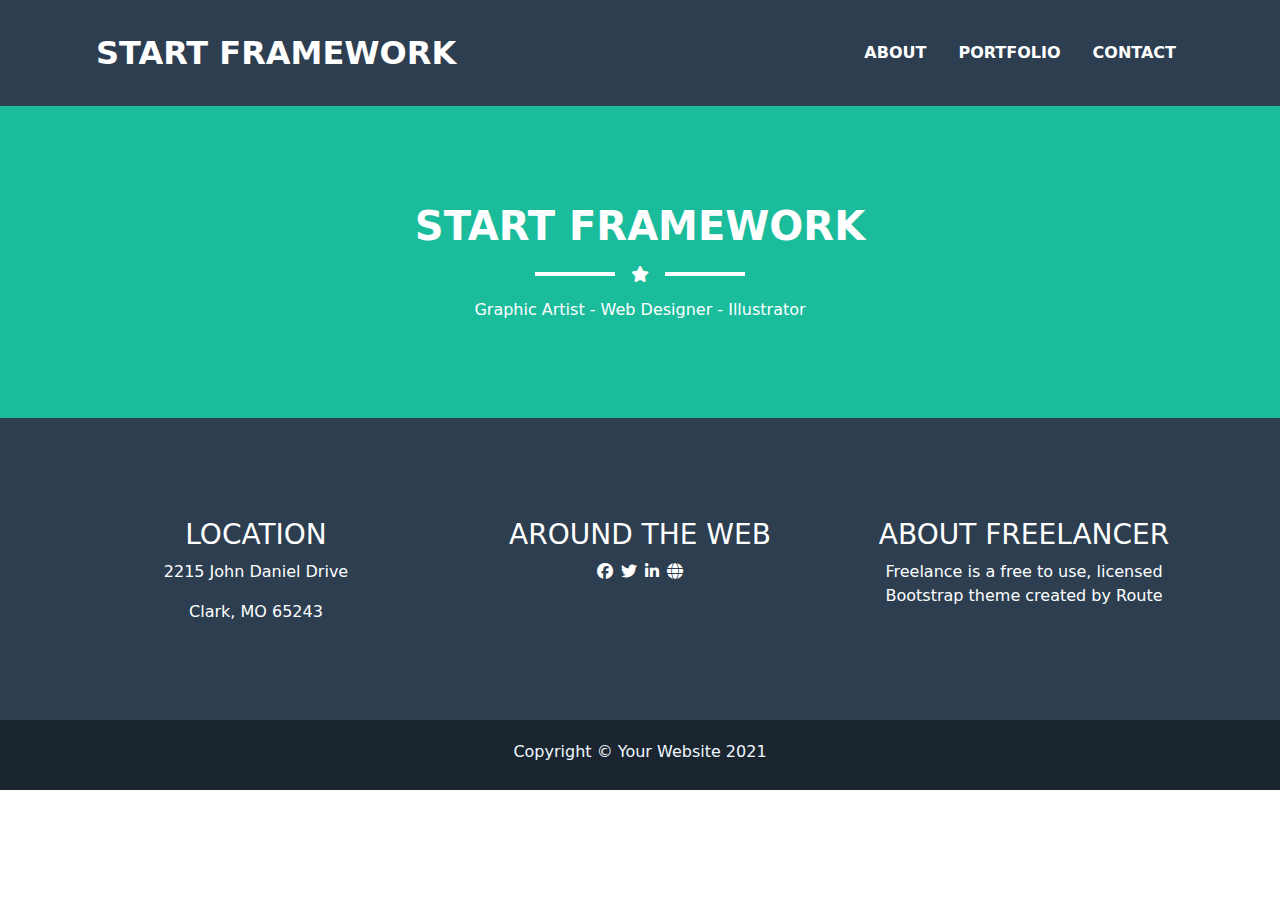
==== index.html @ 28c24f75 "angular project" ====
<!doctype html>
<html lang="en" data-critters-container>
<head>
  <meta charset="utf-8">
  <title>App1</title>
  <base href="/">
  <meta name="viewport" content="width=device-width, initial-scale=1">
  <link rel="icon" type="image/x-icon" href="favicon.ico">
<style>@charset "UTF-8";:root{--fa-style-family-brands:"Font Awesome 6 Brands";--fa-font-brands:normal 400 1em/1 "Font Awesome 6 Brands"}@font-face{font-family:"Font Awesome 6 Brands";font-style:normal;font-weight:400;font-display:block;src:url("./media/fa-brands-400-MDS4TU4L.woff2") format("woff2"),url("./media/fa-brands-400-CNBICIQT.ttf") format("truetype")}:root{--fa-font-regular:normal 400 1em/1 "Font Awesome 6 Free"}@font-face{font-family:"Font Awesome 6 Free";font-style:normal;font-weight:400;font-display:block;src:url("./media/fa-regular-400-N56QV3DR.woff2") format("woff2"),url("./media/fa-regular-400-2FI4ICQD.ttf") format("truetype")}:root{--fa-style-family-classic:"Font Awesome 6 Free";--fa-font-solid:normal 900 1em/1 "Font Awesome 6 Free"}@font-face{font-family:"Font Awesome 6 Free";font-style:normal;font-weight:900;font-display:block;src:url("./media/fa-solid-900-Z3HFQTXF.woff2") format("woff2"),url("./media/fa-solid-900-XVWCCN5V.ttf") format("truetype")}:root{--bs-blue:#0d6efd;--bs-indigo:#6610f2;--bs-purple:#6f42c1;--bs-pink:#d63384;--bs-red:#dc3545;--bs-orange:#fd7e14;--bs-yellow:#ffc107;--bs-green:#198754;--bs-teal:#20c997;--bs-cyan:#0dcaf0;--bs-black:#000;--bs-white:#fff;--bs-gray:#6c757d;--bs-gray-dark:#343a40;--bs-gray-100:#f8f9fa;--bs-gray-200:#e9ecef;--bs-gray-300:#dee2e6;--bs-gray-400:#ced4da;--bs-gray-500:#adb5bd;--bs-gray-600:#6c757d;--bs-gray-700:#495057;--bs-gray-800:#343a40;--bs-gray-900:#212529;--bs-primary:#0d6efd;--bs-secondary:#6c757d;--bs-success:#198754;--bs-info:#0dcaf0;--bs-warning:#ffc107;--bs-danger:#dc3545;--bs-light:#f8f9fa;--bs-dark:#212529;--bs-primary-rgb:13,110,253;--bs-secondary-rgb:108,117,125;--bs-success-rgb:25,135,84;--bs-info-rgb:13,202,240;--bs-warning-rgb:255,193,7;--bs-danger-rgb:220,53,69;--bs-light-rgb:248,249,250;--bs-dark-rgb:33,37,41;--bs-primary-text-emphasis:#052c65;--bs-secondary-text-emphasis:#2b2f32;--bs-success-text-emphasis:#0a3622;--bs-info-text-emphasis:#055160;--bs-warning-text-emphasis:#664d03;--bs-danger-text-emphasis:#58151c;--bs-light-text-emphasis:#495057;--bs-dark-text-emphasis:#495057;--bs-primary-bg-subtle:#cfe2ff;--bs-secondary-bg-subtle:#e2e3e5;--bs-success-bg-subtle:#d1e7dd;--bs-info-bg-subtle:#cff4fc;--bs-warning-bg-subtle:#fff3cd;--bs-danger-bg-subtle:#f8d7da;--bs-light-bg-subtle:#fcfcfd;--bs-dark-bg-subtle:#ced4da;--bs-primary-border-subtle:#9ec5fe;--bs-secondary-border-subtle:#c4c8cb;--bs-success-border-subtle:#a3cfbb;--bs-info-border-subtle:#9eeaf9;--bs-warning-border-subtle:#ffe69c;--bs-danger-border-subtle:#f1aeb5;--bs-light-border-subtle:#e9ecef;--bs-dark-border-subtle:#adb5bd;--bs-white-rgb:255,255,255;--bs-black-rgb:0,0,0;--bs-font-sans-serif:system-ui,-apple-system,"Segoe UI",Roboto,"Helvetica Neue","Noto Sans","Liberation Sans",Arial,sans-serif,"Apple Color Emoji","Segoe UI Emoji","Segoe UI Symbol","Noto Color Emoji";--bs-font-monospace:SFMono-Regular,Menlo,Monaco,Consolas,"Liberation Mono","Courier New",monospace;--bs-gradient:linear-gradient(180deg, rgba(255, 255, 255, .15), rgba(255, 255, 255, 0));--bs-body-font-family:var(--bs-font-sans-serif);--bs-body-font-size:1rem;--bs-body-font-weight:400;--bs-body-line-height:1.5;--bs-body-color:#212529;--bs-body-color-rgb:33,37,41;--bs-body-bg:#fff;--bs-body-bg-rgb:255,255,255;--bs-emphasis-color:#000;--bs-emphasis-color-rgb:0,0,0;--bs-secondary-color:rgba(33, 37, 41, .75);--bs-secondary-color-rgb:33,37,41;--bs-secondary-bg:#e9ecef;--bs-secondary-bg-rgb:233,236,239;--bs-tertiary-color:rgba(33, 37, 41, .5);--bs-tertiary-color-rgb:33,37,41;--bs-tertiary-bg:#f8f9fa;--bs-tertiary-bg-rgb:248,249,250;--bs-heading-color:inherit;--bs-link-color:#0d6efd;--bs-link-color-rgb:13,110,253;--bs-link-decoration:underline;--bs-link-hover-color:#0a58ca;--bs-link-hover-color-rgb:10,88,202;--bs-code-color:#d63384;--bs-highlight-color:#212529;--bs-highlight-bg:#fff3cd;--bs-border-width:1px;--bs-border-style:solid;--bs-border-color:#dee2e6;--bs-border-color-translucent:rgba(0, 0, 0, .175);--bs-border-radius:.375rem;--bs-border-radius-sm:.25rem;--bs-border-radius-lg:.5rem;--bs-border-radius-xl:1rem;--bs-border-radius-xxl:2rem;--bs-border-radius-2xl:var(--bs-border-radius-xxl);--bs-border-radius-pill:50rem;--bs-box-shadow:0 .5rem 1rem rgba(0, 0, 0, .15);--bs-box-shadow-sm:0 .125rem .25rem rgba(0, 0, 0, .075);--bs-box-shadow-lg:0 1rem 3rem rgba(0, 0, 0, .175);--bs-box-shadow-inset:inset 0 1px 2px rgba(0, 0, 0, .075);--bs-focus-ring-width:.25rem;--bs-focus-ring-opacity:.25;--bs-focus-ring-color:rgba(13, 110, 253, .25);--bs-form-valid-color:#198754;--bs-form-valid-border-color:#198754;--bs-form-invalid-color:#dc3545;--bs-form-invalid-border-color:#dc3545}*,:after,:before{box-sizing:border-box}@media (prefers-reduced-motion:no-preference){:root{scroll-behavior:smooth}}body{margin:0;font-family:var(--bs-body-font-family);font-size:var(--bs-body-font-size);font-weight:var(--bs-body-font-weight);line-height:var(--bs-body-line-height);color:var(--bs-body-color);text-align:var(--bs-body-text-align);background-color:var(--bs-body-bg);-webkit-text-size-adjust:100%;-webkit-tap-highlight-color:transparent}:root{--bs-breakpoint-xs:0;--bs-breakpoint-sm:576px;--bs-breakpoint-md:768px;--bs-breakpoint-lg:992px;--bs-breakpoint-xl:1200px;--bs-breakpoint-xxl:1400px}body{overflow-x:hidden}
</style><link rel="stylesheet" href="styles-SHNFOK34.css" media="print" onload="this.media='all'"><noscript><link rel="stylesheet" href="styles-SHNFOK34.css"></noscript></head>
<body>
  <app-root></app-root>
<script src="polyfills-SCHOHYNV.js" type="module"></script><script src="main-JA5XFMMP.js" type="module"></script></body>
</html>
---- styles-SHNFOK34.css ----
@charset "UTF-8";.fa{font-family:var(--fa-style-family,"Font Awesome 6 Free");font-weight:var(--fa-style,900)}.fa,.fa-brands,.fa-classic,.fa-regular,.fa-sharp-solid,.fa-solid,.fab,.far,.fas{-moz-osx-font-smoothing:grayscale;-webkit-font-smoothing:antialiased;display:var(--fa-display,inline-block);font-style:normal;font-variant:normal;line-height:1;text-rendering:auto}.fa-classic,.fa-regular,.fa-solid,.far,.fas{font-family:"Font Awesome 6 Free"}.fa-brands,.fab{font-family:"Font Awesome 6 Brands"}.fa-1x{font-size:1em}.fa-2x{font-size:2em}.fa-3x{font-size:3em}.fa-4x{font-size:4em}.fa-5x{font-size:5em}.fa-6x{font-size:6em}.fa-7x{font-size:7em}.fa-8x{font-size:8em}.fa-9x{font-size:9em}.fa-10x{font-size:10em}.fa-2xs{font-size:.625em;line-height:.1em;vertical-align:.225em}.fa-xs{font-size:.75em;line-height:.08333em;vertical-align:.125em}.fa-sm{font-size:.875em;line-height:.07143em;vertical-align:.05357em}.fa-lg{font-size:1.25em;line-height:.05em;vertical-align:-.075em}.fa-xl{font-size:1.5em;line-height:.04167em;vertical-align:-.125em}.fa-2xl{font-size:2em;line-height:.03125em;vertical-align:-.1875em}.fa-fw{text-align:center;width:1.25em}.fa-ul{list-style-type:none;margin-left:var(--fa-li-margin,2.5em);padding-left:0}.fa-ul>li{position:relative}.fa-li{left:calc(var(--fa-li-width, 2em)*-1);position:absolute;text-align:center;width:var(--fa-li-width,2em);line-height:inherit}.fa-border{border-radius:var(--fa-border-radius,.1em);border:var(--fa-border-width,.08em) var(--fa-border-style,solid) var(--fa-border-color,#eee);padding:var(--fa-border-padding,.2em .25em .15em)}.fa-pull-left{float:left;margin-right:var(--fa-pull-margin,.3em)}.fa-pull-right{float:right;margin-left:var(--fa-pull-margin,.3em)}.fa-beat{animation-name:fa-beat;animation-delay:var(--fa-animation-delay,0s);animation-direction:var(--fa-animation-direction,normal);animation-duration:var(--fa-animation-duration,1s);animation-iteration-count:var(--fa-animation-iteration-count,infinite);animation-timing-function:var(--fa-animation-timing,ease-in-out)}.fa-bounce{animation-name:fa-bounce;animation-delay:var(--fa-animation-delay,0s);animation-direction:var(--fa-animation-direction,normal);animation-duration:var(--fa-animation-duration,1s);animation-iteration-count:var(--fa-animation-iteration-count,infinite);animation-timing-function:var(--fa-animation-timing,cubic-bezier(.28,.84,.42,1))}.fa-fade{animation-name:fa-fade;animation-iteration-count:var(--fa-animation-iteration-count,infinite);animation-timing-function:var(--fa-animation-timing,cubic-bezier(.4,0,.6,1))}.fa-beat-fade,.fa-fade{animation-delay:var(--fa-animation-delay,0s);animation-direction:var(--fa-animation-direction,normal);animation-duration:var(--fa-animation-duration,1s)}.fa-beat-fade{animation-name:fa-beat-fade;animation-iteration-count:var(--fa-animation-iteration-count,infinite);animation-timing-function:var(--fa-animation-timing,cubic-bezier(.4,0,.6,1))}.fa-flip{animation-name:fa-flip;animation-delay:var(--fa-animation-delay,0s);animation-direction:var(--fa-animation-direction,normal);animation-duration:var(--fa-animation-duration,1s);animation-iteration-count:var(--fa-animation-iteration-count,infinite);animation-timing-function:var(--fa-animation-timing,ease-in-out)}.fa-shake{animation-name:fa-shake;animation-duration:var(--fa-animation-duration,1s);animation-iteration-count:var(--fa-animation-iteration-count,infinite);animation-timing-function:var(--fa-animation-timing,linear)}.fa-shake,.fa-spin{animation-delay:var(--fa-animation-delay,0s);animation-direction:var(--fa-animation-direction,normal)}.fa-spin{animation-name:fa-spin;animation-duration:var(--fa-animation-duration,2s);animation-iteration-count:var(--fa-animation-iteration-count,infinite);animation-timing-function:var(--fa-animation-timing,linear)}.fa-spin-reverse{--fa-animation-direction:reverse}.fa-pulse,.fa-spin-pulse{animation-name:fa-spin;animation-direction:var(--fa-animation-direction,normal);animation-duration:var(--fa-animation-duration,1s);animation-iteration-count:var(--fa-animation-iteration-count,infinite);animation-timing-function:var(--fa-animation-timing,steps(8))}@media (prefers-reduced-motion:reduce){.fa-beat,.fa-beat-fade,.fa-bounce,.fa-fade,.fa-flip,.fa-pulse,.fa-shake,.fa-spin,.fa-spin-pulse{animation-delay:-1ms;animation-duration:1ms;animation-iteration-count:1;transition-delay:0s;transition-duration:0s}}@keyframes fa-beat{0%,90%{transform:scale(1)}45%{transform:scale(var(--fa-beat-scale,1.25))}}@keyframes fa-bounce{0%{transform:scale(1) translateY(0)}10%{transform:scale(var(--fa-bounce-start-scale-x,1.1),var(--fa-bounce-start-scale-y,.9)) translateY(0)}30%{transform:scale(var(--fa-bounce-jump-scale-x,.9),var(--fa-bounce-jump-scale-y,1.1)) translateY(var(--fa-bounce-height,-.5em))}50%{transform:scale(var(--fa-bounce-land-scale-x,1.05),var(--fa-bounce-land-scale-y,.95)) translateY(0)}57%{transform:scale(1) translateY(var(--fa-bounce-rebound,-.125em))}64%{transform:scale(1) translateY(0)}to{transform:scale(1) translateY(0)}}@keyframes fa-fade{50%{opacity:var(--fa-fade-opacity,.4)}}@keyframes fa-beat-fade{0%,to{opacity:var(--fa-beat-fade-opacity,.4);transform:scale(1)}50%{opacity:1;transform:scale(var(--fa-beat-fade-scale,1.125))}}@keyframes fa-flip{50%{transform:rotate3d(var(--fa-flip-x,0),var(--fa-flip-y,1),var(--fa-flip-z,0),var(--fa-flip-angle,-180deg))}}@keyframes fa-shake{0%{transform:rotate(-15deg)}4%{transform:rotate(15deg)}8%,24%{transform:rotate(-18deg)}12%,28%{transform:rotate(18deg)}16%{transform:rotate(-22deg)}20%{transform:rotate(22deg)}32%{transform:rotate(-12deg)}36%{transform:rotate(12deg)}40%,to{transform:rotate(0)}}@keyframes fa-spin{0%{transform:rotate(0)}to{transform:rotate(1turn)}}.fa-rotate-90{transform:rotate(90deg)}.fa-rotate-180{transform:rotate(180deg)}.fa-rotate-270{transform:rotate(270deg)}.fa-flip-horizontal{transform:scaleX(-1)}.fa-flip-vertical{transform:scaleY(-1)}.fa-flip-both,.fa-flip-horizontal.fa-flip-vertical{transform:scale(-1)}.fa-rotate-by{transform:rotate(var(--fa-rotate-angle,0))}.fa-stack{display:inline-block;height:2em;line-height:2em;position:relative;vertical-align:middle;width:2.5em}.fa-stack-1x,.fa-stack-2x{left:0;position:absolute;text-align:center;width:100%;z-index:var(--fa-stack-z-index,auto)}.fa-stack-1x{line-height:inherit}.fa-stack-2x{font-size:2em}.fa-inverse{color:var(--fa-inverse,#fff)}.fa-0:before{content:"0"}.fa-1:before{content:"1"}.fa-2:before{content:"2"}.fa-3:before{content:"3"}.fa-4:before{content:"4"}.fa-5:before{content:"5"}.fa-6:before{content:"6"}.fa-7:before{content:"7"}.fa-8:before{content:"8"}.fa-9:before{content:"9"}.fa-fill-drip:before{content:"\f576"}.fa-arrows-to-circle:before{content:"\e4bd"}.fa-chevron-circle-right:before,.fa-circle-chevron-right:before{content:"\f138"}.fa-at:before{content:"@"}.fa-trash-alt:before,.fa-trash-can:before{content:"\f2ed"}.fa-text-height:before{content:"\f034"}.fa-user-times:before,.fa-user-xmark:before{content:"\f235"}.fa-stethoscope:before{content:"\f0f1"}.fa-comment-alt:before,.fa-message:before{content:"\f27a"}.fa-info:before{content:"\f129"}.fa-compress-alt:before,.fa-down-left-and-up-right-to-center:before{content:"\f422"}.fa-explosion:before{content:"\e4e9"}.fa-file-alt:before,.fa-file-lines:before,.fa-file-text:before{content:"\f15c"}.fa-wave-square:before{content:"\f83e"}.fa-ring:before{content:"\f70b"}.fa-building-un:before{content:"\e4d9"}.fa-dice-three:before{content:"\f527"}.fa-calendar-alt:before,.fa-calendar-days:before{content:"\f073"}.fa-anchor-circle-check:before{content:"\e4aa"}.fa-building-circle-arrow-right:before{content:"\e4d1"}.fa-volleyball-ball:before,.fa-volleyball:before{content:"\f45f"}.fa-arrows-up-to-line:before{content:"\e4c2"}.fa-sort-desc:before,.fa-sort-down:before{content:"\f0dd"}.fa-circle-minus:before,.fa-minus-circle:before{content:"\f056"}.fa-door-open:before{content:"\f52b"}.fa-right-from-bracket:before,.fa-sign-out-alt:before{content:"\f2f5"}.fa-atom:before{content:"\f5d2"}.fa-soap:before{content:"\e06e"}.fa-heart-music-camera-bolt:before,.fa-icons:before{content:"\f86d"}.fa-microphone-alt-slash:before,.fa-microphone-lines-slash:before{content:"\f539"}.fa-bridge-circle-check:before{content:"\e4c9"}.fa-pump-medical:before{content:"\e06a"}.fa-fingerprint:before{content:"\f577"}.fa-hand-point-right:before{content:"\f0a4"}.fa-magnifying-glass-location:before,.fa-search-location:before{content:"\f689"}.fa-forward-step:before,.fa-step-forward:before{content:"\f051"}.fa-face-smile-beam:before,.fa-smile-beam:before{content:"\f5b8"}.fa-flag-checkered:before{content:"\f11e"}.fa-football-ball:before,.fa-football:before{content:"\f44e"}.fa-school-circle-exclamation:before{content:"\e56c"}.fa-crop:before{content:"\f125"}.fa-angle-double-down:before,.fa-angles-down:before{content:"\f103"}.fa-users-rectangle:before{content:"\e594"}.fa-people-roof:before{content:"\e537"}.fa-people-line:before{content:"\e534"}.fa-beer-mug-empty:before,.fa-beer:before{content:"\f0fc"}.fa-diagram-predecessor:before{content:"\e477"}.fa-arrow-up-long:before,.fa-long-arrow-up:before{content:"\f176"}.fa-burn:before,.fa-fire-flame-simple:before{content:"\f46a"}.fa-male:before,.fa-person:before{content:"\f183"}.fa-laptop:before{content:"\f109"}.fa-file-csv:before{content:"\f6dd"}.fa-menorah:before{content:"\f676"}.fa-truck-plane:before{content:"\e58f"}.fa-record-vinyl:before{content:"\f8d9"}.fa-face-grin-stars:before,.fa-grin-stars:before{content:"\f587"}.fa-bong:before{content:"\f55c"}.fa-pastafarianism:before,.fa-spaghetti-monster-flying:before{content:"\f67b"}.fa-arrow-down-up-across-line:before{content:"\e4af"}.fa-spoon:before,.fa-utensil-spoon:before{content:"\f2e5"}.fa-jar-wheat:before{content:"\e517"}.fa-envelopes-bulk:before,.fa-mail-bulk:before{content:"\f674"}.fa-file-circle-exclamation:before{content:"\e4eb"}.fa-circle-h:before,.fa-hospital-symbol:before{content:"\f47e"}.fa-pager:before{content:"\f815"}.fa-address-book:before,.fa-contact-book:before{content:"\f2b9"}.fa-strikethrough:before{content:"\f0cc"}.fa-k:before{content:"K"}.fa-landmark-flag:before{content:"\e51c"}.fa-pencil-alt:before,.fa-pencil:before{content:"\f303"}.fa-backward:before{content:"\f04a"}.fa-caret-right:before{content:"\f0da"}.fa-comments:before{content:"\f086"}.fa-file-clipboard:before,.fa-paste:before{content:"\f0ea"}.fa-code-pull-request:before{content:"\e13c"}.fa-clipboard-list:before{content:"\f46d"}.fa-truck-loading:before,.fa-truck-ramp-box:before{content:"\f4de"}.fa-user-check:before{content:"\f4fc"}.fa-vial-virus:before{content:"\e597"}.fa-sheet-plastic:before{content:"\e571"}.fa-blog:before{content:"\f781"}.fa-user-ninja:before{content:"\f504"}.fa-person-arrow-up-from-line:before{content:"\e539"}.fa-scroll-torah:before,.fa-torah:before{content:"\f6a0"}.fa-broom-ball:before,.fa-quidditch-broom-ball:before,.fa-quidditch:before{content:"\f458"}.fa-toggle-off:before{content:"\f204"}.fa-archive:before,.fa-box-archive:before{content:"\f187"}.fa-person-drowning:before{content:"\e545"}.fa-arrow-down-9-1:before,.fa-sort-numeric-desc:before,.fa-sort-numeric-down-alt:before{content:"\f886"}.fa-face-grin-tongue-squint:before,.fa-grin-tongue-squint:before{content:"\f58a"}.fa-spray-can:before{content:"\f5bd"}.fa-truck-monster:before{content:"\f63b"}.fa-w:before{content:"W"}.fa-earth-africa:before,.fa-globe-africa:before{content:"\f57c"}.fa-rainbow:before{content:"\f75b"}.fa-circle-notch:before{content:"\f1ce"}.fa-tablet-alt:before,.fa-tablet-screen-button:before{content:"\f3fa"}.fa-paw:before{content:"\f1b0"}.fa-cloud:before{content:"\f0c2"}.fa-trowel-bricks:before{content:"\e58a"}.fa-face-flushed:before,.fa-flushed:before{content:"\f579"}.fa-hospital-user:before{content:"\f80d"}.fa-tent-arrow-left-right:before{content:"\e57f"}.fa-gavel:before,.fa-legal:before{content:"\f0e3"}.fa-binoculars:before{content:"\f1e5"}.fa-microphone-slash:before{content:"\f131"}.fa-box-tissue:before{content:"\e05b"}.fa-motorcycle:before{content:"\f21c"}.fa-bell-concierge:before,.fa-concierge-bell:before{content:"\f562"}.fa-pen-ruler:before,.fa-pencil-ruler:before{content:"\f5ae"}.fa-people-arrows-left-right:before,.fa-people-arrows:before{content:"\e068"}.fa-mars-and-venus-burst:before{content:"\e523"}.fa-caret-square-right:before,.fa-square-caret-right:before{content:"\f152"}.fa-cut:before,.fa-scissors:before{content:"\f0c4"}.fa-sun-plant-wilt:before{content:"\e57a"}.fa-toilets-portable:before{content:"\e584"}.fa-hockey-puck:before{content:"\f453"}.fa-table:before{content:"\f0ce"}.fa-magnifying-glass-arrow-right:before{content:"\e521"}.fa-digital-tachograph:before,.fa-tachograph-digital:before{content:"\f566"}.fa-users-slash:before{content:"\e073"}.fa-clover:before{content:"\e139"}.fa-mail-reply:before,.fa-reply:before{content:"\f3e5"}.fa-star-and-crescent:before{content:"\f699"}.fa-house-fire:before{content:"\e50c"}.fa-minus-square:before,.fa-square-minus:before{content:"\f146"}.fa-helicopter:before{content:"\f533"}.fa-compass:before{content:"\f14e"}.fa-caret-square-down:before,.fa-square-caret-down:before{content:"\f150"}.fa-file-circle-question:before{content:"\e4ef"}.fa-laptop-code:before{content:"\f5fc"}.fa-swatchbook:before{content:"\f5c3"}.fa-prescription-bottle:before{content:"\f485"}.fa-bars:before,.fa-navicon:before{content:"\f0c9"}.fa-people-group:before{content:"\e533"}.fa-hourglass-3:before,.fa-hourglass-end:before{content:"\f253"}.fa-heart-broken:before,.fa-heart-crack:before{content:"\f7a9"}.fa-external-link-square-alt:before,.fa-square-up-right:before{content:"\f360"}.fa-face-kiss-beam:before,.fa-kiss-beam:before{content:"\f597"}.fa-film:before{content:"\f008"}.fa-ruler-horizontal:before{content:"\f547"}.fa-people-robbery:before{content:"\e536"}.fa-lightbulb:before{content:"\f0eb"}.fa-caret-left:before{content:"\f0d9"}.fa-circle-exclamation:before,.fa-exclamation-circle:before{content:"\f06a"}.fa-school-circle-xmark:before{content:"\e56d"}.fa-arrow-right-from-bracket:before,.fa-sign-out:before{content:"\f08b"}.fa-chevron-circle-down:before,.fa-circle-chevron-down:before{content:"\f13a"}.fa-unlock-alt:before,.fa-unlock-keyhole:before{content:"\f13e"}.fa-cloud-showers-heavy:before{content:"\f740"}.fa-headphones-alt:before,.fa-headphones-simple:before{content:"\f58f"}.fa-sitemap:before{content:"\f0e8"}.fa-circle-dollar-to-slot:before,.fa-donate:before{content:"\f4b9"}.fa-memory:before{content:"\f538"}.fa-road-spikes:before{content:"\e568"}.fa-fire-burner:before{content:"\e4f1"}.fa-flag:before{content:"\f024"}.fa-hanukiah:before{content:"\f6e6"}.fa-feather:before{content:"\f52d"}.fa-volume-down:before,.fa-volume-low:before{content:"\f027"}.fa-comment-slash:before{content:"\f4b3"}.fa-cloud-sun-rain:before{content:"\f743"}.fa-compress:before{content:"\f066"}.fa-wheat-alt:before,.fa-wheat-awn:before{content:"\e2cd"}.fa-ankh:before{content:"\f644"}.fa-hands-holding-child:before{content:"\e4fa"}.fa-asterisk:before{content:"*"}.fa-check-square:before,.fa-square-check:before{content:"\f14a"}.fa-peseta-sign:before{content:"\e221"}.fa-header:before,.fa-heading:before{content:"\f1dc"}.fa-ghost:before{content:"\f6e2"}.fa-list-squares:before,.fa-list:before{content:"\f03a"}.fa-phone-square-alt:before,.fa-square-phone-flip:before{content:"\f87b"}.fa-cart-plus:before{content:"\f217"}.fa-gamepad:before{content:"\f11b"}.fa-circle-dot:before,.fa-dot-circle:before{content:"\f192"}.fa-dizzy:before,.fa-face-dizzy:before{content:"\f567"}.fa-egg:before{content:"\f7fb"}.fa-house-medical-circle-xmark:before{content:"\e513"}.fa-campground:before{content:"\f6bb"}.fa-folder-plus:before{content:"\f65e"}.fa-futbol-ball:before,.fa-futbol:before,.fa-soccer-ball:before{content:"\f1e3"}.fa-paint-brush:before,.fa-paintbrush:before{content:"\f1fc"}.fa-lock:before{content:"\f023"}.fa-gas-pump:before{content:"\f52f"}.fa-hot-tub-person:before,.fa-hot-tub:before{content:"\f593"}.fa-map-location:before,.fa-map-marked:before{content:"\f59f"}.fa-house-flood-water:before{content:"\e50e"}.fa-tree:before{content:"\f1bb"}.fa-bridge-lock:before{content:"\e4cc"}.fa-sack-dollar:before{content:"\f81d"}.fa-edit:before,.fa-pen-to-square:before{content:"\f044"}.fa-car-side:before{content:"\f5e4"}.fa-share-alt:before,.fa-share-nodes:before{content:"\f1e0"}.fa-heart-circle-minus:before{content:"\e4ff"}.fa-hourglass-2:before,.fa-hourglass-half:before{content:"\f252"}.fa-microscope:before{content:"\f610"}.fa-sink:before{content:"\e06d"}.fa-bag-shopping:before,.fa-shopping-bag:before{content:"\f290"}.fa-arrow-down-z-a:before,.fa-sort-alpha-desc:before,.fa-sort-alpha-down-alt:before{content:"\f881"}.fa-mitten:before{content:"\f7b5"}.fa-person-rays:before{content:"\e54d"}.fa-users:before{content:"\f0c0"}.fa-eye-slash:before{content:"\f070"}.fa-flask-vial:before{content:"\e4f3"}.fa-hand-paper:before,.fa-hand:before{content:"\f256"}.fa-om:before{content:"\f679"}.fa-worm:before{content:"\e599"}.fa-house-circle-xmark:before{content:"\e50b"}.fa-plug:before{content:"\f1e6"}.fa-chevron-up:before{content:"\f077"}.fa-hand-spock:before{content:"\f259"}.fa-stopwatch:before{content:"\f2f2"}.fa-face-kiss:before,.fa-kiss:before{content:"\f596"}.fa-bridge-circle-xmark:before{content:"\e4cb"}.fa-face-grin-tongue:before,.fa-grin-tongue:before{content:"\f589"}.fa-chess-bishop:before{content:"\f43a"}.fa-face-grin-wink:before,.fa-grin-wink:before{content:"\f58c"}.fa-deaf:before,.fa-deafness:before,.fa-ear-deaf:before,.fa-hard-of-hearing:before{content:"\f2a4"}.fa-road-circle-check:before{content:"\e564"}.fa-dice-five:before{content:"\f523"}.fa-rss-square:before,.fa-square-rss:before{content:"\f143"}.fa-land-mine-on:before{content:"\e51b"}.fa-i-cursor:before{content:"\f246"}.fa-stamp:before{content:"\f5bf"}.fa-stairs:before{content:"\e289"}.fa-i:before{content:"I"}.fa-hryvnia-sign:before,.fa-hryvnia:before{content:"\f6f2"}.fa-pills:before{content:"\f484"}.fa-face-grin-wide:before,.fa-grin-alt:before{content:"\f581"}.fa-tooth:before{content:"\f5c9"}.fa-v:before{content:"V"}.fa-bangladeshi-taka-sign:before{content:"\e2e6"}.fa-bicycle:before{content:"\f206"}.fa-rod-asclepius:before,.fa-rod-snake:before,.fa-staff-aesculapius:before,.fa-staff-snake:before{content:"\e579"}.fa-head-side-cough-slash:before{content:"\e062"}.fa-ambulance:before,.fa-truck-medical:before{content:"\f0f9"}.fa-wheat-awn-circle-exclamation:before{content:"\e598"}.fa-snowman:before{content:"\f7d0"}.fa-mortar-pestle:before{content:"\f5a7"}.fa-road-barrier:before{content:"\e562"}.fa-school:before{content:"\f549"}.fa-igloo:before{content:"\f7ae"}.fa-joint:before{content:"\f595"}.fa-angle-right:before{content:"\f105"}.fa-horse:before{content:"\f6f0"}.fa-q:before{content:"Q"}.fa-g:before{content:"G"}.fa-notes-medical:before{content:"\f481"}.fa-temperature-2:before,.fa-temperature-half:before,.fa-thermometer-2:before,.fa-thermometer-half:before{content:"\f2c9"}.fa-dong-sign:before{content:"\e169"}.fa-capsules:before{content:"\f46b"}.fa-poo-bolt:before,.fa-poo-storm:before{content:"\f75a"}.fa-face-frown-open:before,.fa-frown-open:before{content:"\f57a"}.fa-hand-point-up:before{content:"\f0a6"}.fa-money-bill:before{content:"\f0d6"}.fa-bookmark:before{content:"\f02e"}.fa-align-justify:before{content:"\f039"}.fa-umbrella-beach:before{content:"\f5ca"}.fa-helmet-un:before{content:"\e503"}.fa-bullseye:before{content:"\f140"}.fa-bacon:before{content:"\f7e5"}.fa-hand-point-down:before{content:"\f0a7"}.fa-arrow-up-from-bracket:before{content:"\e09a"}.fa-folder-blank:before,.fa-folder:before{content:"\f07b"}.fa-file-medical-alt:before,.fa-file-waveform:before{content:"\f478"}.fa-radiation:before{content:"\f7b9"}.fa-chart-simple:before{content:"\e473"}.fa-mars-stroke:before{content:"\f229"}.fa-vial:before{content:"\f492"}.fa-dashboard:before,.fa-gauge-med:before,.fa-gauge:before,.fa-tachometer-alt-average:before{content:"\f624"}.fa-magic-wand-sparkles:before,.fa-wand-magic-sparkles:before{content:"\e2ca"}.fa-e:before{content:"E"}.fa-pen-alt:before,.fa-pen-clip:before{content:"\f305"}.fa-bridge-circle-exclamation:before{content:"\e4ca"}.fa-user:before{content:"\f007"}.fa-school-circle-check:before{content:"\e56b"}.fa-dumpster:before{content:"\f793"}.fa-shuttle-van:before,.fa-van-shuttle:before{content:"\f5b6"}.fa-building-user:before{content:"\e4da"}.fa-caret-square-left:before,.fa-square-caret-left:before{content:"\f191"}.fa-highlighter:before{content:"\f591"}.fa-key:before{content:"\f084"}.fa-bullhorn:before{content:"\f0a1"}.fa-globe:before{content:"\f0ac"}.fa-synagogue:before{content:"\f69b"}.fa-person-half-dress:before{content:"\e548"}.fa-road-bridge:before{content:"\e563"}.fa-location-arrow:before{content:"\f124"}.fa-c:before{content:"C"}.fa-tablet-button:before{content:"\f10a"}.fa-building-lock:before{content:"\e4d6"}.fa-pizza-slice:before{content:"\f818"}.fa-money-bill-wave:before{content:"\f53a"}.fa-area-chart:before,.fa-chart-area:before{content:"\f1fe"}.fa-house-flag:before{content:"\e50d"}.fa-person-circle-minus:before{content:"\e540"}.fa-ban:before,.fa-cancel:before{content:"\f05e"}.fa-camera-rotate:before{content:"\e0d8"}.fa-air-freshener:before,.fa-spray-can-sparkles:before{content:"\f5d0"}.fa-star:before{content:"\f005"}.fa-repeat:before{content:"\f363"}.fa-cross:before{content:"\f654"}.fa-box:before{content:"\f466"}.fa-venus-mars:before{content:"\f228"}.fa-arrow-pointer:before,.fa-mouse-pointer:before{content:"\f245"}.fa-expand-arrows-alt:before,.fa-maximize:before{content:"\f31e"}.fa-charging-station:before{content:"\f5e7"}.fa-shapes:before,.fa-triangle-circle-square:before{content:"\f61f"}.fa-random:before,.fa-shuffle:before{content:"\f074"}.fa-person-running:before,.fa-running:before{content:"\f70c"}.fa-mobile-retro:before{content:"\e527"}.fa-grip-lines-vertical:before{content:"\f7a5"}.fa-spider:before{content:"\f717"}.fa-hands-bound:before{content:"\e4f9"}.fa-file-invoice-dollar:before{content:"\f571"}.fa-plane-circle-exclamation:before{content:"\e556"}.fa-x-ray:before{content:"\f497"}.fa-spell-check:before{content:"\f891"}.fa-slash:before{content:"\f715"}.fa-computer-mouse:before,.fa-mouse:before{content:"\f8cc"}.fa-arrow-right-to-bracket:before,.fa-sign-in:before{content:"\f090"}.fa-shop-slash:before,.fa-store-alt-slash:before{content:"\e070"}.fa-server:before{content:"\f233"}.fa-virus-covid-slash:before{content:"\e4a9"}.fa-shop-lock:before{content:"\e4a5"}.fa-hourglass-1:before,.fa-hourglass-start:before{content:"\f251"}.fa-blender-phone:before{content:"\f6b6"}.fa-building-wheat:before{content:"\e4db"}.fa-person-breastfeeding:before{content:"\e53a"}.fa-right-to-bracket:before,.fa-sign-in-alt:before{content:"\f2f6"}.fa-venus:before{content:"\f221"}.fa-passport:before{content:"\f5ab"}.fa-thumb-tack-slash:before,.fa-thumbtack-slash:before{content:"\e68f"}.fa-heart-pulse:before,.fa-heartbeat:before{content:"\f21e"}.fa-people-carry-box:before,.fa-people-carry:before{content:"\f4ce"}.fa-temperature-high:before{content:"\f769"}.fa-microchip:before{content:"\f2db"}.fa-crown:before{content:"\f521"}.fa-weight-hanging:before{content:"\f5cd"}.fa-xmarks-lines:before{content:"\e59a"}.fa-file-prescription:before{content:"\f572"}.fa-weight-scale:before,.fa-weight:before{content:"\f496"}.fa-user-friends:before,.fa-user-group:before{content:"\f500"}.fa-arrow-up-a-z:before,.fa-sort-alpha-up:before{content:"\f15e"}.fa-chess-knight:before{content:"\f441"}.fa-face-laugh-squint:before,.fa-laugh-squint:before{content:"\f59b"}.fa-wheelchair:before{content:"\f193"}.fa-arrow-circle-up:before,.fa-circle-arrow-up:before{content:"\f0aa"}.fa-toggle-on:before{content:"\f205"}.fa-person-walking:before,.fa-walking:before{content:"\f554"}.fa-l:before{content:"L"}.fa-fire:before{content:"\f06d"}.fa-bed-pulse:before,.fa-procedures:before{content:"\f487"}.fa-shuttle-space:before,.fa-space-shuttle:before{content:"\f197"}.fa-face-laugh:before,.fa-laugh:before{content:"\f599"}.fa-folder-open:before{content:"\f07c"}.fa-heart-circle-plus:before{content:"\e500"}.fa-code-fork:before{content:"\e13b"}.fa-city:before{content:"\f64f"}.fa-microphone-alt:before,.fa-microphone-lines:before{content:"\f3c9"}.fa-pepper-hot:before{content:"\f816"}.fa-unlock:before{content:"\f09c"}.fa-colon-sign:before{content:"\e140"}.fa-headset:before{content:"\f590"}.fa-store-slash:before{content:"\e071"}.fa-road-circle-xmark:before{content:"\e566"}.fa-user-minus:before{content:"\f503"}.fa-mars-stroke-up:before,.fa-mars-stroke-v:before{content:"\f22a"}.fa-champagne-glasses:before,.fa-glass-cheers:before{content:"\f79f"}.fa-clipboard:before{content:"\f328"}.fa-house-circle-exclamation:before{content:"\e50a"}.fa-file-arrow-up:before,.fa-file-upload:before{content:"\f574"}.fa-wifi-3:before,.fa-wifi-strong:before,.fa-wifi:before{content:"\f1eb"}.fa-bath:before,.fa-bathtub:before{content:"\f2cd"}.fa-underline:before{content:"\f0cd"}.fa-user-edit:before,.fa-user-pen:before{content:"\f4ff"}.fa-signature:before{content:"\f5b7"}.fa-stroopwafel:before{content:"\f551"}.fa-bold:before{content:"\f032"}.fa-anchor-lock:before{content:"\e4ad"}.fa-building-ngo:before{content:"\e4d7"}.fa-manat-sign:before{content:"\e1d5"}.fa-not-equal:before{content:"\f53e"}.fa-border-style:before,.fa-border-top-left:before{content:"\f853"}.fa-map-location-dot:before,.fa-map-marked-alt:before{content:"\f5a0"}.fa-jedi:before{content:"\f669"}.fa-poll:before,.fa-square-poll-vertical:before{content:"\f681"}.fa-mug-hot:before{content:"\f7b6"}.fa-battery-car:before,.fa-car-battery:before{content:"\f5df"}.fa-gift:before{content:"\f06b"}.fa-dice-two:before{content:"\f528"}.fa-chess-queen:before{content:"\f445"}.fa-glasses:before{content:"\f530"}.fa-chess-board:before{content:"\f43c"}.fa-building-circle-check:before{content:"\e4d2"}.fa-person-chalkboard:before{content:"\e53d"}.fa-mars-stroke-h:before,.fa-mars-stroke-right:before{content:"\f22b"}.fa-hand-back-fist:before,.fa-hand-rock:before{content:"\f255"}.fa-caret-square-up:before,.fa-square-caret-up:before{content:"\f151"}.fa-cloud-showers-water:before{content:"\e4e4"}.fa-bar-chart:before,.fa-chart-bar:before{content:"\f080"}.fa-hands-bubbles:before,.fa-hands-wash:before{content:"\e05e"}.fa-less-than-equal:before{content:"\f537"}.fa-train:before{content:"\f238"}.fa-eye-low-vision:before,.fa-low-vision:before{content:"\f2a8"}.fa-crow:before{content:"\f520"}.fa-sailboat:before{content:"\e445"}.fa-window-restore:before{content:"\f2d2"}.fa-plus-square:before,.fa-square-plus:before{content:"\f0fe"}.fa-torii-gate:before{content:"\f6a1"}.fa-frog:before{content:"\f52e"}.fa-bucket:before{content:"\e4cf"}.fa-image:before{content:"\f03e"}.fa-microphone:before{content:"\f130"}.fa-cow:before{content:"\f6c8"}.fa-caret-up:before{content:"\f0d8"}.fa-screwdriver:before{content:"\f54a"}.fa-folder-closed:before{content:"\e185"}.fa-house-tsunami:before{content:"\e515"}.fa-square-nfi:before{content:"\e576"}.fa-arrow-up-from-ground-water:before{content:"\e4b5"}.fa-glass-martini-alt:before,.fa-martini-glass:before{content:"\f57b"}.fa-rotate-back:before,.fa-rotate-backward:before,.fa-rotate-left:before,.fa-undo-alt:before{content:"\f2ea"}.fa-columns:before,.fa-table-columns:before{content:"\f0db"}.fa-lemon:before{content:"\f094"}.fa-head-side-mask:before{content:"\e063"}.fa-handshake:before{content:"\f2b5"}.fa-gem:before{content:"\f3a5"}.fa-dolly-box:before,.fa-dolly:before{content:"\f472"}.fa-smoking:before{content:"\f48d"}.fa-compress-arrows-alt:before,.fa-minimize:before{content:"\f78c"}.fa-monument:before{content:"\f5a6"}.fa-snowplow:before{content:"\f7d2"}.fa-angle-double-right:before,.fa-angles-right:before{content:"\f101"}.fa-cannabis:before{content:"\f55f"}.fa-circle-play:before,.fa-play-circle:before{content:"\f144"}.fa-tablets:before{content:"\f490"}.fa-ethernet:before{content:"\f796"}.fa-eur:before,.fa-euro-sign:before,.fa-euro:before{content:"\f153"}.fa-chair:before{content:"\f6c0"}.fa-check-circle:before,.fa-circle-check:before{content:"\f058"}.fa-circle-stop:before,.fa-stop-circle:before{content:"\f28d"}.fa-compass-drafting:before,.fa-drafting-compass:before{content:"\f568"}.fa-plate-wheat:before{content:"\e55a"}.fa-icicles:before{content:"\f7ad"}.fa-person-shelter:before{content:"\e54f"}.fa-neuter:before{content:"\f22c"}.fa-id-badge:before{content:"\f2c1"}.fa-marker:before{content:"\f5a1"}.fa-face-laugh-beam:before,.fa-laugh-beam:before{content:"\f59a"}.fa-helicopter-symbol:before{content:"\e502"}.fa-universal-access:before{content:"\f29a"}.fa-chevron-circle-up:before,.fa-circle-chevron-up:before{content:"\f139"}.fa-lari-sign:before{content:"\e1c8"}.fa-volcano:before{content:"\f770"}.fa-person-walking-dashed-line-arrow-right:before{content:"\e553"}.fa-gbp:before,.fa-pound-sign:before,.fa-sterling-sign:before{content:"\f154"}.fa-viruses:before{content:"\e076"}.fa-square-person-confined:before{content:"\e577"}.fa-user-tie:before{content:"\f508"}.fa-arrow-down-long:before,.fa-long-arrow-down:before{content:"\f175"}.fa-tent-arrow-down-to-line:before{content:"\e57e"}.fa-certificate:before{content:"\f0a3"}.fa-mail-reply-all:before,.fa-reply-all:before{content:"\f122"}.fa-suitcase:before{content:"\f0f2"}.fa-person-skating:before,.fa-skating:before{content:"\f7c5"}.fa-filter-circle-dollar:before,.fa-funnel-dollar:before{content:"\f662"}.fa-camera-retro:before{content:"\f083"}.fa-arrow-circle-down:before,.fa-circle-arrow-down:before{content:"\f0ab"}.fa-arrow-right-to-file:before,.fa-file-import:before{content:"\f56f"}.fa-external-link-square:before,.fa-square-arrow-up-right:before{content:"\f14c"}.fa-box-open:before{content:"\f49e"}.fa-scroll:before{content:"\f70e"}.fa-spa:before{content:"\f5bb"}.fa-location-pin-lock:before{content:"\e51f"}.fa-pause:before{content:"\f04c"}.fa-hill-avalanche:before{content:"\e507"}.fa-temperature-0:before,.fa-temperature-empty:before,.fa-thermometer-0:before,.fa-thermometer-empty:before{content:"\f2cb"}.fa-bomb:before{content:"\f1e2"}.fa-registered:before{content:"\f25d"}.fa-address-card:before,.fa-contact-card:before,.fa-vcard:before{content:"\f2bb"}.fa-balance-scale-right:before,.fa-scale-unbalanced-flip:before{content:"\f516"}.fa-subscript:before{content:"\f12c"}.fa-diamond-turn-right:before,.fa-directions:before{content:"\f5eb"}.fa-burst:before{content:"\e4dc"}.fa-house-laptop:before,.fa-laptop-house:before{content:"\e066"}.fa-face-tired:before,.fa-tired:before{content:"\f5c8"}.fa-money-bills:before{content:"\e1f3"}.fa-smog:before{content:"\f75f"}.fa-crutch:before{content:"\f7f7"}.fa-cloud-arrow-up:before,.fa-cloud-upload-alt:before,.fa-cloud-upload:before{content:"\f0ee"}.fa-palette:before{content:"\f53f"}.fa-arrows-turn-right:before{content:"\e4c0"}.fa-vest:before{content:"\e085"}.fa-ferry:before{content:"\e4ea"}.fa-arrows-down-to-people:before{content:"\e4b9"}.fa-seedling:before,.fa-sprout:before{content:"\f4d8"}.fa-arrows-alt-h:before,.fa-left-right:before{content:"\f337"}.fa-boxes-packing:before{content:"\e4c7"}.fa-arrow-circle-left:before,.fa-circle-arrow-left:before{content:"\f0a8"}.fa-group-arrows-rotate:before{content:"\e4f6"}.fa-bowl-food:before{content:"\e4c6"}.fa-candy-cane:before{content:"\f786"}.fa-arrow-down-wide-short:before,.fa-sort-amount-asc:before,.fa-sort-amount-down:before{content:"\f160"}.fa-cloud-bolt:before,.fa-thunderstorm:before{content:"\f76c"}.fa-remove-format:before,.fa-text-slash:before{content:"\f87d"}.fa-face-smile-wink:before,.fa-smile-wink:before{content:"\f4da"}.fa-file-word:before{content:"\f1c2"}.fa-file-powerpoint:before{content:"\f1c4"}.fa-arrows-h:before,.fa-arrows-left-right:before{content:"\f07e"}.fa-house-lock:before{content:"\e510"}.fa-cloud-arrow-down:before,.fa-cloud-download-alt:before,.fa-cloud-download:before{content:"\f0ed"}.fa-children:before{content:"\e4e1"}.fa-blackboard:before,.fa-chalkboard:before{content:"\f51b"}.fa-user-alt-slash:before,.fa-user-large-slash:before{content:"\f4fa"}.fa-envelope-open:before{content:"\f2b6"}.fa-handshake-alt-slash:before,.fa-handshake-simple-slash:before{content:"\e05f"}.fa-mattress-pillow:before{content:"\e525"}.fa-guarani-sign:before{content:"\e19a"}.fa-arrows-rotate:before,.fa-refresh:before,.fa-sync:before{content:"\f021"}.fa-fire-extinguisher:before{content:"\f134"}.fa-cruzeiro-sign:before{content:"\e152"}.fa-greater-than-equal:before{content:"\f532"}.fa-shield-alt:before,.fa-shield-halved:before{content:"\f3ed"}.fa-atlas:before,.fa-book-atlas:before{content:"\f558"}.fa-virus:before{content:"\e074"}.fa-envelope-circle-check:before{content:"\e4e8"}.fa-layer-group:before{content:"\f5fd"}.fa-arrows-to-dot:before{content:"\e4be"}.fa-archway:before{content:"\f557"}.fa-heart-circle-check:before{content:"\e4fd"}.fa-house-chimney-crack:before,.fa-house-damage:before{content:"\f6f1"}.fa-file-archive:before,.fa-file-zipper:before{content:"\f1c6"}.fa-square:before{content:"\f0c8"}.fa-glass-martini:before,.fa-martini-glass-empty:before{content:"\f000"}.fa-couch:before{content:"\f4b8"}.fa-cedi-sign:before{content:"\e0df"}.fa-italic:before{content:"\f033"}.fa-table-cells-column-lock:before{content:"\e678"}.fa-church:before{content:"\f51d"}.fa-comments-dollar:before{content:"\f653"}.fa-democrat:before{content:"\f747"}.fa-z:before{content:"Z"}.fa-person-skiing:before,.fa-skiing:before{content:"\f7c9"}.fa-road-lock:before{content:"\e567"}.fa-a:before{content:"A"}.fa-temperature-arrow-down:before,.fa-temperature-down:before{content:"\e03f"}.fa-feather-alt:before,.fa-feather-pointed:before{content:"\f56b"}.fa-p:before{content:"P"}.fa-snowflake:before{content:"\f2dc"}.fa-newspaper:before{content:"\f1ea"}.fa-ad:before,.fa-rectangle-ad:before{content:"\f641"}.fa-arrow-circle-right:before,.fa-circle-arrow-right:before{content:"\f0a9"}.fa-filter-circle-xmark:before{content:"\e17b"}.fa-locust:before{content:"\e520"}.fa-sort:before,.fa-unsorted:before{content:"\f0dc"}.fa-list-1-2:before,.fa-list-numeric:before,.fa-list-ol:before{content:"\f0cb"}.fa-person-dress-burst:before{content:"\e544"}.fa-money-check-alt:before,.fa-money-check-dollar:before{content:"\f53d"}.fa-vector-square:before{content:"\f5cb"}.fa-bread-slice:before{content:"\f7ec"}.fa-language:before{content:"\f1ab"}.fa-face-kiss-wink-heart:before,.fa-kiss-wink-heart:before{content:"\f598"}.fa-filter:before{content:"\f0b0"}.fa-question:before{content:"?"}.fa-file-signature:before{content:"\f573"}.fa-arrows-alt:before,.fa-up-down-left-right:before{content:"\f0b2"}.fa-house-chimney-user:before{content:"\e065"}.fa-hand-holding-heart:before{content:"\f4be"}.fa-puzzle-piece:before{content:"\f12e"}.fa-money-check:before{content:"\f53c"}.fa-star-half-alt:before,.fa-star-half-stroke:before{content:"\f5c0"}.fa-code:before{content:"\f121"}.fa-glass-whiskey:before,.fa-whiskey-glass:before{content:"\f7a0"}.fa-building-circle-exclamation:before{content:"\e4d3"}.fa-magnifying-glass-chart:before{content:"\e522"}.fa-arrow-up-right-from-square:before,.fa-external-link:before{content:"\f08e"}.fa-cubes-stacked:before{content:"\e4e6"}.fa-krw:before,.fa-won-sign:before,.fa-won:before{content:"\f159"}.fa-virus-covid:before{content:"\e4a8"}.fa-austral-sign:before{content:"\e0a9"}.fa-f:before{content:"F"}.fa-leaf:before{content:"\f06c"}.fa-road:before{content:"\f018"}.fa-cab:before,.fa-taxi:before{content:"\f1ba"}.fa-person-circle-plus:before{content:"\e541"}.fa-chart-pie:before,.fa-pie-chart:before{content:"\f200"}.fa-bolt-lightning:before{content:"\e0b7"}.fa-sack-xmark:before{content:"\e56a"}.fa-file-excel:before{content:"\f1c3"}.fa-file-contract:before{content:"\f56c"}.fa-fish-fins:before{content:"\e4f2"}.fa-building-flag:before{content:"\e4d5"}.fa-face-grin-beam:before,.fa-grin-beam:before{content:"\f582"}.fa-object-ungroup:before{content:"\f248"}.fa-poop:before{content:"\f619"}.fa-location-pin:before,.fa-map-marker:before{content:"\f041"}.fa-kaaba:before{content:"\f66b"}.fa-toilet-paper:before{content:"\f71e"}.fa-hard-hat:before,.fa-hat-hard:before,.fa-helmet-safety:before{content:"\f807"}.fa-eject:before{content:"\f052"}.fa-arrow-alt-circle-right:before,.fa-circle-right:before{content:"\f35a"}.fa-plane-circle-check:before{content:"\e555"}.fa-face-rolling-eyes:before,.fa-meh-rolling-eyes:before{content:"\f5a5"}.fa-object-group:before{content:"\f247"}.fa-chart-line:before,.fa-line-chart:before{content:"\f201"}.fa-mask-ventilator:before{content:"\e524"}.fa-arrow-right:before{content:"\f061"}.fa-map-signs:before,.fa-signs-post:before{content:"\f277"}.fa-cash-register:before{content:"\f788"}.fa-person-circle-question:before{content:"\e542"}.fa-h:before{content:"H"}.fa-tarp:before{content:"\e57b"}.fa-screwdriver-wrench:before,.fa-tools:before{content:"\f7d9"}.fa-arrows-to-eye:before{content:"\e4bf"}.fa-plug-circle-bolt:before{content:"\e55b"}.fa-heart:before{content:"\f004"}.fa-mars-and-venus:before{content:"\f224"}.fa-home-user:before,.fa-house-user:before{content:"\e1b0"}.fa-dumpster-fire:before{content:"\f794"}.fa-house-crack:before{content:"\e3b1"}.fa-cocktail:before,.fa-martini-glass-citrus:before{content:"\f561"}.fa-face-surprise:before,.fa-surprise:before{content:"\f5c2"}.fa-bottle-water:before{content:"\e4c5"}.fa-circle-pause:before,.fa-pause-circle:before{content:"\f28b"}.fa-toilet-paper-slash:before{content:"\e072"}.fa-apple-alt:before,.fa-apple-whole:before{content:"\f5d1"}.fa-kitchen-set:before{content:"\e51a"}.fa-r:before{content:"R"}.fa-temperature-1:before,.fa-temperature-quarter:before,.fa-thermometer-1:before,.fa-thermometer-quarter:before{content:"\f2ca"}.fa-cube:before{content:"\f1b2"}.fa-bitcoin-sign:before{content:"\e0b4"}.fa-shield-dog:before{content:"\e573"}.fa-solar-panel:before{content:"\f5ba"}.fa-lock-open:before{content:"\f3c1"}.fa-elevator:before{content:"\e16d"}.fa-money-bill-transfer:before{content:"\e528"}.fa-money-bill-trend-up:before{content:"\e529"}.fa-house-flood-water-circle-arrow-right:before{content:"\e50f"}.fa-poll-h:before,.fa-square-poll-horizontal:before{content:"\f682"}.fa-circle:before{content:"\f111"}.fa-backward-fast:before,.fa-fast-backward:before{content:"\f049"}.fa-recycle:before{content:"\f1b8"}.fa-user-astronaut:before{content:"\f4fb"}.fa-plane-slash:before{content:"\e069"}.fa-trademark:before{content:"\f25c"}.fa-basketball-ball:before,.fa-basketball:before{content:"\f434"}.fa-satellite-dish:before{content:"\f7c0"}.fa-arrow-alt-circle-up:before,.fa-circle-up:before{content:"\f35b"}.fa-mobile-alt:before,.fa-mobile-screen-button:before{content:"\f3cd"}.fa-volume-high:before,.fa-volume-up:before{content:"\f028"}.fa-users-rays:before{content:"\e593"}.fa-wallet:before{content:"\f555"}.fa-clipboard-check:before{content:"\f46c"}.fa-file-audio:before{content:"\f1c7"}.fa-burger:before,.fa-hamburger:before{content:"\f805"}.fa-wrench:before{content:"\f0ad"}.fa-bugs:before{content:"\e4d0"}.fa-rupee-sign:before,.fa-rupee:before{content:"\f156"}.fa-file-image:before{content:"\f1c5"}.fa-circle-question:before,.fa-question-circle:before{content:"\f059"}.fa-plane-departure:before{content:"\f5b0"}.fa-handshake-slash:before{content:"\e060"}.fa-book-bookmark:before{content:"\e0bb"}.fa-code-branch:before{content:"\f126"}.fa-hat-cowboy:before{content:"\f8c0"}.fa-bridge:before{content:"\e4c8"}.fa-phone-alt:before,.fa-phone-flip:before{content:"\f879"}.fa-truck-front:before{content:"\e2b7"}.fa-cat:before{content:"\f6be"}.fa-anchor-circle-exclamation:before{content:"\e4ab"}.fa-truck-field:before{content:"\e58d"}.fa-route:before{content:"\f4d7"}.fa-clipboard-question:before{content:"\e4e3"}.fa-panorama:before{content:"\e209"}.fa-comment-medical:before{content:"\f7f5"}.fa-teeth-open:before{content:"\f62f"}.fa-file-circle-minus:before{content:"\e4ed"}.fa-tags:before{content:"\f02c"}.fa-wine-glass:before{content:"\f4e3"}.fa-fast-forward:before,.fa-forward-fast:before{content:"\f050"}.fa-face-meh-blank:before,.fa-meh-blank:before{content:"\f5a4"}.fa-parking:before,.fa-square-parking:before{content:"\f540"}.fa-house-signal:before{content:"\e012"}.fa-bars-progress:before,.fa-tasks-alt:before{content:"\f828"}.fa-faucet-drip:before{content:"\e006"}.fa-cart-flatbed:before,.fa-dolly-flatbed:before{content:"\f474"}.fa-ban-smoking:before,.fa-smoking-ban:before{content:"\f54d"}.fa-terminal:before{content:"\f120"}.fa-mobile-button:before{content:"\f10b"}.fa-house-medical-flag:before{content:"\e514"}.fa-basket-shopping:before,.fa-shopping-basket:before{content:"\f291"}.fa-tape:before{content:"\f4db"}.fa-bus-alt:before,.fa-bus-simple:before{content:"\f55e"}.fa-eye:before{content:"\f06e"}.fa-face-sad-cry:before,.fa-sad-cry:before{content:"\f5b3"}.fa-audio-description:before{content:"\f29e"}.fa-person-military-to-person:before{content:"\e54c"}.fa-file-shield:before{content:"\e4f0"}.fa-user-slash:before{content:"\f506"}.fa-pen:before{content:"\f304"}.fa-tower-observation:before{content:"\e586"}.fa-file-code:before{content:"\f1c9"}.fa-signal-5:before,.fa-signal-perfect:before,.fa-signal:before{content:"\f012"}.fa-bus:before{content:"\f207"}.fa-heart-circle-xmark:before{content:"\e501"}.fa-home-lg:before,.fa-house-chimney:before{content:"\e3af"}.fa-window-maximize:before{content:"\f2d0"}.fa-face-frown:before,.fa-frown:before{content:"\f119"}.fa-prescription:before{content:"\f5b1"}.fa-shop:before,.fa-store-alt:before{content:"\f54f"}.fa-floppy-disk:before,.fa-save:before{content:"\f0c7"}.fa-vihara:before{content:"\f6a7"}.fa-balance-scale-left:before,.fa-scale-unbalanced:before{content:"\f515"}.fa-sort-asc:before,.fa-sort-up:before{content:"\f0de"}.fa-comment-dots:before,.fa-commenting:before{content:"\f4ad"}.fa-plant-wilt:before{content:"\e5aa"}.fa-diamond:before{content:"\f219"}.fa-face-grin-squint:before,.fa-grin-squint:before{content:"\f585"}.fa-hand-holding-dollar:before,.fa-hand-holding-usd:before{content:"\f4c0"}.fa-bacterium:before{content:"\e05a"}.fa-hand-pointer:before{content:"\f25a"}.fa-drum-steelpan:before{content:"\f56a"}.fa-hand-scissors:before{content:"\f257"}.fa-hands-praying:before,.fa-praying-hands:before{content:"\f684"}.fa-arrow-right-rotate:before,.fa-arrow-rotate-forward:before,.fa-arrow-rotate-right:before,.fa-redo:before{content:"\f01e"}.fa-biohazard:before{content:"\f780"}.fa-location-crosshairs:before,.fa-location:before{content:"\f601"}.fa-mars-double:before{content:"\f227"}.fa-child-dress:before{content:"\e59c"}.fa-users-between-lines:before{content:"\e591"}.fa-lungs-virus:before{content:"\e067"}.fa-face-grin-tears:before,.fa-grin-tears:before{content:"\f588"}.fa-phone:before{content:"\f095"}.fa-calendar-times:before,.fa-calendar-xmark:before{content:"\f273"}.fa-child-reaching:before{content:"\e59d"}.fa-head-side-virus:before{content:"\e064"}.fa-user-cog:before,.fa-user-gear:before{content:"\f4fe"}.fa-arrow-up-1-9:before,.fa-sort-numeric-up:before{content:"\f163"}.fa-door-closed:before{content:"\f52a"}.fa-shield-virus:before{content:"\e06c"}.fa-dice-six:before{content:"\f526"}.fa-mosquito-net:before{content:"\e52c"}.fa-bridge-water:before{content:"\e4ce"}.fa-person-booth:before{content:"\f756"}.fa-text-width:before{content:"\f035"}.fa-hat-wizard:before{content:"\f6e8"}.fa-pen-fancy:before{content:"\f5ac"}.fa-digging:before,.fa-person-digging:before{content:"\f85e"}.fa-trash:before{content:"\f1f8"}.fa-gauge-simple-med:before,.fa-gauge-simple:before,.fa-tachometer-average:before{content:"\f629"}.fa-book-medical:before{content:"\f7e6"}.fa-poo:before{content:"\f2fe"}.fa-quote-right-alt:before,.fa-quote-right:before{content:"\f10e"}.fa-shirt:before,.fa-t-shirt:before,.fa-tshirt:before{content:"\f553"}.fa-cubes:before{content:"\f1b3"}.fa-divide:before{content:"\f529"}.fa-tenge-sign:before,.fa-tenge:before{content:"\f7d7"}.fa-headphones:before{content:"\f025"}.fa-hands-holding:before{content:"\f4c2"}.fa-hands-clapping:before{content:"\e1a8"}.fa-republican:before{content:"\f75e"}.fa-arrow-left:before{content:"\f060"}.fa-person-circle-xmark:before{content:"\e543"}.fa-ruler:before{content:"\f545"}.fa-align-left:before{content:"\f036"}.fa-dice-d6:before{content:"\f6d1"}.fa-restroom:before{content:"\f7bd"}.fa-j:before{content:"J"}.fa-users-viewfinder:before{content:"\e595"}.fa-file-video:before{content:"\f1c8"}.fa-external-link-alt:before,.fa-up-right-from-square:before{content:"\f35d"}.fa-table-cells:before,.fa-th:before{content:"\f00a"}.fa-file-pdf:before{content:"\f1c1"}.fa-bible:before,.fa-book-bible:before{content:"\f647"}.fa-o:before{content:"O"}.fa-medkit:before,.fa-suitcase-medical:before{content:"\f0fa"}.fa-user-secret:before{content:"\f21b"}.fa-otter:before{content:"\f700"}.fa-female:before,.fa-person-dress:before{content:"\f182"}.fa-comment-dollar:before{content:"\f651"}.fa-briefcase-clock:before,.fa-business-time:before{content:"\f64a"}.fa-table-cells-large:before,.fa-th-large:before{content:"\f009"}.fa-book-tanakh:before,.fa-tanakh:before{content:"\f827"}.fa-phone-volume:before,.fa-volume-control-phone:before{content:"\f2a0"}.fa-hat-cowboy-side:before{content:"\f8c1"}.fa-clipboard-user:before{content:"\f7f3"}.fa-child:before{content:"\f1ae"}.fa-lira-sign:before{content:"\f195"}.fa-satellite:before{content:"\f7bf"}.fa-plane-lock:before{content:"\e558"}.fa-tag:before{content:"\f02b"}.fa-comment:before{content:"\f075"}.fa-birthday-cake:before,.fa-cake-candles:before,.fa-cake:before{content:"\f1fd"}.fa-envelope:before{content:"\f0e0"}.fa-angle-double-up:before,.fa-angles-up:before{content:"\f102"}.fa-paperclip:before{content:"\f0c6"}.fa-arrow-right-to-city:before{content:"\e4b3"}.fa-ribbon:before{content:"\f4d6"}.fa-lungs:before{content:"\f604"}.fa-arrow-up-9-1:before,.fa-sort-numeric-up-alt:before{content:"\f887"}.fa-litecoin-sign:before{content:"\e1d3"}.fa-border-none:before{content:"\f850"}.fa-circle-nodes:before{content:"\e4e2"}.fa-parachute-box:before{content:"\f4cd"}.fa-indent:before{content:"\f03c"}.fa-truck-field-un:before{content:"\e58e"}.fa-hourglass-empty:before,.fa-hourglass:before{content:"\f254"}.fa-mountain:before{content:"\f6fc"}.fa-user-doctor:before,.fa-user-md:before{content:"\f0f0"}.fa-circle-info:before,.fa-info-circle:before{content:"\f05a"}.fa-cloud-meatball:before{content:"\f73b"}.fa-camera-alt:before,.fa-camera:before{content:"\f030"}.fa-square-virus:before{content:"\e578"}.fa-meteor:before{content:"\f753"}.fa-car-on:before{content:"\e4dd"}.fa-sleigh:before{content:"\f7cc"}.fa-arrow-down-1-9:before,.fa-sort-numeric-asc:before,.fa-sort-numeric-down:before{content:"\f162"}.fa-hand-holding-droplet:before,.fa-hand-holding-water:before{content:"\f4c1"}.fa-water:before{content:"\f773"}.fa-calendar-check:before{content:"\f274"}.fa-braille:before{content:"\f2a1"}.fa-prescription-bottle-alt:before,.fa-prescription-bottle-medical:before{content:"\f486"}.fa-landmark:before{content:"\f66f"}.fa-truck:before{content:"\f0d1"}.fa-crosshairs:before{content:"\f05b"}.fa-person-cane:before{content:"\e53c"}.fa-tent:before{content:"\e57d"}.fa-vest-patches:before{content:"\e086"}.fa-check-double:before{content:"\f560"}.fa-arrow-down-a-z:before,.fa-sort-alpha-asc:before,.fa-sort-alpha-down:before{content:"\f15d"}.fa-money-bill-wheat:before{content:"\e52a"}.fa-cookie:before{content:"\f563"}.fa-arrow-left-rotate:before,.fa-arrow-rotate-back:before,.fa-arrow-rotate-backward:before,.fa-arrow-rotate-left:before,.fa-undo:before{content:"\f0e2"}.fa-hard-drive:before,.fa-hdd:before{content:"\f0a0"}.fa-face-grin-squint-tears:before,.fa-grin-squint-tears:before{content:"\f586"}.fa-dumbbell:before{content:"\f44b"}.fa-list-alt:before,.fa-rectangle-list:before{content:"\f022"}.fa-tarp-droplet:before{content:"\e57c"}.fa-house-medical-circle-check:before{content:"\e511"}.fa-person-skiing-nordic:before,.fa-skiing-nordic:before{content:"\f7ca"}.fa-calendar-plus:before{content:"\f271"}.fa-plane-arrival:before{content:"\f5af"}.fa-arrow-alt-circle-left:before,.fa-circle-left:before{content:"\f359"}.fa-subway:before,.fa-train-subway:before{content:"\f239"}.fa-chart-gantt:before{content:"\e0e4"}.fa-indian-rupee-sign:before,.fa-indian-rupee:before,.fa-inr:before{content:"\e1bc"}.fa-crop-alt:before,.fa-crop-simple:before{content:"\f565"}.fa-money-bill-1:before,.fa-money-bill-alt:before{content:"\f3d1"}.fa-left-long:before,.fa-long-arrow-alt-left:before{content:"\f30a"}.fa-dna:before{content:"\f471"}.fa-virus-slash:before{content:"\e075"}.fa-minus:before,.fa-subtract:before{content:"\f068"}.fa-chess:before{content:"\f439"}.fa-arrow-left-long:before,.fa-long-arrow-left:before{content:"\f177"}.fa-plug-circle-check:before{content:"\e55c"}.fa-street-view:before{content:"\f21d"}.fa-franc-sign:before{content:"\e18f"}.fa-volume-off:before{content:"\f026"}.fa-american-sign-language-interpreting:before,.fa-asl-interpreting:before,.fa-hands-american-sign-language-interpreting:before,.fa-hands-asl-interpreting:before{content:"\f2a3"}.fa-cog:before,.fa-gear:before{content:"\f013"}.fa-droplet-slash:before,.fa-tint-slash:before{content:"\f5c7"}.fa-mosque:before{content:"\f678"}.fa-mosquito:before{content:"\e52b"}.fa-star-of-david:before{content:"\f69a"}.fa-person-military-rifle:before{content:"\e54b"}.fa-cart-shopping:before,.fa-shopping-cart:before{content:"\f07a"}.fa-vials:before{content:"\f493"}.fa-plug-circle-plus:before{content:"\e55f"}.fa-place-of-worship:before{content:"\f67f"}.fa-grip-vertical:before{content:"\f58e"}.fa-arrow-turn-up:before,.fa-level-up:before{content:"\f148"}.fa-u:before{content:"U"}.fa-square-root-alt:before,.fa-square-root-variable:before{content:"\f698"}.fa-clock-four:before,.fa-clock:before{content:"\f017"}.fa-backward-step:before,.fa-step-backward:before{content:"\f048"}.fa-pallet:before{content:"\f482"}.fa-faucet:before{content:"\e005"}.fa-baseball-bat-ball:before{content:"\f432"}.fa-s:before{content:"S"}.fa-timeline:before{content:"\e29c"}.fa-keyboard:before{content:"\f11c"}.fa-caret-down:before{content:"\f0d7"}.fa-clinic-medical:before,.fa-house-chimney-medical:before{content:"\f7f2"}.fa-temperature-3:before,.fa-temperature-three-quarters:before,.fa-thermometer-3:before,.fa-thermometer-three-quarters:before{content:"\f2c8"}.fa-mobile-android-alt:before,.fa-mobile-screen:before{content:"\f3cf"}.fa-plane-up:before{content:"\e22d"}.fa-piggy-bank:before{content:"\f4d3"}.fa-battery-3:before,.fa-battery-half:before{content:"\f242"}.fa-mountain-city:before{content:"\e52e"}.fa-coins:before{content:"\f51e"}.fa-khanda:before{content:"\f66d"}.fa-sliders-h:before,.fa-sliders:before{content:"\f1de"}.fa-folder-tree:before{content:"\f802"}.fa-network-wired:before{content:"\f6ff"}.fa-map-pin:before{content:"\f276"}.fa-hamsa:before{content:"\f665"}.fa-cent-sign:before{content:"\e3f5"}.fa-flask:before{content:"\f0c3"}.fa-person-pregnant:before{content:"\e31e"}.fa-wand-sparkles:before{content:"\f72b"}.fa-ellipsis-v:before,.fa-ellipsis-vertical:before{content:"\f142"}.fa-ticket:before{content:"\f145"}.fa-power-off:before{content:"\f011"}.fa-long-arrow-alt-right:before,.fa-right-long:before{content:"\f30b"}.fa-flag-usa:before{content:"\f74d"}.fa-laptop-file:before{content:"\e51d"}.fa-teletype:before,.fa-tty:before{content:"\f1e4"}.fa-diagram-next:before{content:"\e476"}.fa-person-rifle:before{content:"\e54e"}.fa-house-medical-circle-exclamation:before{content:"\e512"}.fa-closed-captioning:before{content:"\f20a"}.fa-hiking:before,.fa-person-hiking:before{content:"\f6ec"}.fa-venus-double:before{content:"\f226"}.fa-images:before{content:"\f302"}.fa-calculator:before{content:"\f1ec"}.fa-people-pulling:before{content:"\e535"}.fa-n:before{content:"N"}.fa-cable-car:before,.fa-tram:before{content:"\f7da"}.fa-cloud-rain:before{content:"\f73d"}.fa-building-circle-xmark:before{content:"\e4d4"}.fa-ship:before{content:"\f21a"}.fa-arrows-down-to-line:before{content:"\e4b8"}.fa-download:before{content:"\f019"}.fa-face-grin:before,.fa-grin:before{content:"\f580"}.fa-backspace:before,.fa-delete-left:before{content:"\f55a"}.fa-eye-dropper-empty:before,.fa-eye-dropper:before,.fa-eyedropper:before{content:"\f1fb"}.fa-file-circle-check:before{content:"\e5a0"}.fa-forward:before{content:"\f04e"}.fa-mobile-android:before,.fa-mobile-phone:before,.fa-mobile:before{content:"\f3ce"}.fa-face-meh:before,.fa-meh:before{content:"\f11a"}.fa-align-center:before{content:"\f037"}.fa-book-dead:before,.fa-book-skull:before{content:"\f6b7"}.fa-drivers-license:before,.fa-id-card:before{content:"\f2c2"}.fa-dedent:before,.fa-outdent:before{content:"\f03b"}.fa-heart-circle-exclamation:before{content:"\e4fe"}.fa-home-alt:before,.fa-home-lg-alt:before,.fa-home:before,.fa-house:before{content:"\f015"}.fa-calendar-week:before{content:"\f784"}.fa-laptop-medical:before{content:"\f812"}.fa-b:before{content:"B"}.fa-file-medical:before{content:"\f477"}.fa-dice-one:before{content:"\f525"}.fa-kiwi-bird:before{content:"\f535"}.fa-arrow-right-arrow-left:before,.fa-exchange:before{content:"\f0ec"}.fa-redo-alt:before,.fa-rotate-forward:before,.fa-rotate-right:before{content:"\f2f9"}.fa-cutlery:before,.fa-utensils:before{content:"\f2e7"}.fa-arrow-up-wide-short:before,.fa-sort-amount-up:before{content:"\f161"}.fa-mill-sign:before{content:"\e1ed"}.fa-bowl-rice:before{content:"\e2eb"}.fa-skull:before{content:"\f54c"}.fa-broadcast-tower:before,.fa-tower-broadcast:before{content:"\f519"}.fa-truck-pickup:before{content:"\f63c"}.fa-long-arrow-alt-up:before,.fa-up-long:before{content:"\f30c"}.fa-stop:before{content:"\f04d"}.fa-code-merge:before{content:"\f387"}.fa-upload:before{content:"\f093"}.fa-hurricane:before{content:"\f751"}.fa-mound:before{content:"\e52d"}.fa-toilet-portable:before{content:"\e583"}.fa-compact-disc:before{content:"\f51f"}.fa-file-arrow-down:before,.fa-file-download:before{content:"\f56d"}.fa-caravan:before{content:"\f8ff"}.fa-shield-cat:before{content:"\e572"}.fa-bolt:before,.fa-zap:before{content:"\f0e7"}.fa-glass-water:before{content:"\e4f4"}.fa-oil-well:before{content:"\e532"}.fa-vault:before{content:"\e2c5"}.fa-mars:before{content:"\f222"}.fa-toilet:before{content:"\f7d8"}.fa-plane-circle-xmark:before{content:"\e557"}.fa-cny:before,.fa-jpy:before,.fa-rmb:before,.fa-yen-sign:before,.fa-yen:before{content:"\f157"}.fa-rouble:before,.fa-rub:before,.fa-ruble-sign:before,.fa-ruble:before{content:"\f158"}.fa-sun:before{content:"\f185"}.fa-guitar:before{content:"\f7a6"}.fa-face-laugh-wink:before,.fa-laugh-wink:before{content:"\f59c"}.fa-horse-head:before{content:"\f7ab"}.fa-bore-hole:before{content:"\e4c3"}.fa-industry:before{content:"\f275"}.fa-arrow-alt-circle-down:before,.fa-circle-down:before{content:"\f358"}.fa-arrows-turn-to-dots:before{content:"\e4c1"}.fa-florin-sign:before{content:"\e184"}.fa-arrow-down-short-wide:before,.fa-sort-amount-desc:before,.fa-sort-amount-down-alt:before{content:"\f884"}.fa-less-than:before{content:"<"}.fa-angle-down:before{content:"\f107"}.fa-car-tunnel:before{content:"\e4de"}.fa-head-side-cough:before{content:"\e061"}.fa-grip-lines:before{content:"\f7a4"}.fa-thumbs-down:before{content:"\f165"}.fa-user-lock:before{content:"\f502"}.fa-arrow-right-long:before,.fa-long-arrow-right:before{content:"\f178"}.fa-anchor-circle-xmark:before{content:"\e4ac"}.fa-ellipsis-h:before,.fa-ellipsis:before{content:"\f141"}.fa-chess-pawn:before{content:"\f443"}.fa-first-aid:before,.fa-kit-medical:before{content:"\f479"}.fa-person-through-window:before{content:"\e5a9"}.fa-toolbox:before{content:"\f552"}.fa-hands-holding-circle:before{content:"\e4fb"}.fa-bug:before{content:"\f188"}.fa-credit-card-alt:before,.fa-credit-card:before{content:"\f09d"}.fa-automobile:before,.fa-car:before{content:"\f1b9"}.fa-hand-holding-hand:before{content:"\e4f7"}.fa-book-open-reader:before,.fa-book-reader:before{content:"\f5da"}.fa-mountain-sun:before{content:"\e52f"}.fa-arrows-left-right-to-line:before{content:"\e4ba"}.fa-dice-d20:before{content:"\f6cf"}.fa-truck-droplet:before{content:"\e58c"}.fa-file-circle-xmark:before{content:"\e5a1"}.fa-temperature-arrow-up:before,.fa-temperature-up:before{content:"\e040"}.fa-medal:before{content:"\f5a2"}.fa-bed:before{content:"\f236"}.fa-h-square:before,.fa-square-h:before{content:"\f0fd"}.fa-podcast:before{content:"\f2ce"}.fa-temperature-4:before,.fa-temperature-full:before,.fa-thermometer-4:before,.fa-thermometer-full:before{content:"\f2c7"}.fa-bell:before{content:"\f0f3"}.fa-superscript:before{content:"\f12b"}.fa-plug-circle-xmark:before{content:"\e560"}.fa-star-of-life:before{content:"\f621"}.fa-phone-slash:before{content:"\f3dd"}.fa-paint-roller:before{content:"\f5aa"}.fa-hands-helping:before,.fa-handshake-angle:before{content:"\f4c4"}.fa-location-dot:before,.fa-map-marker-alt:before{content:"\f3c5"}.fa-file:before{content:"\f15b"}.fa-greater-than:before{content:">"}.fa-person-swimming:before,.fa-swimmer:before{content:"\f5c4"}.fa-arrow-down:before{content:"\f063"}.fa-droplet:before,.fa-tint:before{content:"\f043"}.fa-eraser:before{content:"\f12d"}.fa-earth-america:before,.fa-earth-americas:before,.fa-earth:before,.fa-globe-americas:before{content:"\f57d"}.fa-person-burst:before{content:"\e53b"}.fa-dove:before{content:"\f4ba"}.fa-battery-0:before,.fa-battery-empty:before{content:"\f244"}.fa-socks:before{content:"\f696"}.fa-inbox:before{content:"\f01c"}.fa-section:before{content:"\e447"}.fa-gauge-high:before,.fa-tachometer-alt-fast:before,.fa-tachometer-alt:before{content:"\f625"}.fa-envelope-open-text:before{content:"\f658"}.fa-hospital-alt:before,.fa-hospital-wide:before,.fa-hospital:before{content:"\f0f8"}.fa-wine-bottle:before{content:"\f72f"}.fa-chess-rook:before{content:"\f447"}.fa-bars-staggered:before,.fa-reorder:before,.fa-stream:before{content:"\f550"}.fa-dharmachakra:before{content:"\f655"}.fa-hotdog:before{content:"\f80f"}.fa-blind:before,.fa-person-walking-with-cane:before{content:"\f29d"}.fa-drum:before{content:"\f569"}.fa-ice-cream:before{content:"\f810"}.fa-heart-circle-bolt:before{content:"\e4fc"}.fa-fax:before{content:"\f1ac"}.fa-paragraph:before{content:"\f1dd"}.fa-check-to-slot:before,.fa-vote-yea:before{content:"\f772"}.fa-star-half:before{content:"\f089"}.fa-boxes-alt:before,.fa-boxes-stacked:before,.fa-boxes:before{content:"\f468"}.fa-chain:before,.fa-link:before{content:"\f0c1"}.fa-assistive-listening-systems:before,.fa-ear-listen:before{content:"\f2a2"}.fa-tree-city:before{content:"\e587"}.fa-play:before{content:"\f04b"}.fa-font:before{content:"\f031"}.fa-table-cells-row-lock:before{content:"\e67a"}.fa-rupiah-sign:before{content:"\e23d"}.fa-magnifying-glass:before,.fa-search:before{content:"\f002"}.fa-ping-pong-paddle-ball:before,.fa-table-tennis-paddle-ball:before,.fa-table-tennis:before{content:"\f45d"}.fa-diagnoses:before,.fa-person-dots-from-line:before{content:"\f470"}.fa-trash-can-arrow-up:before,.fa-trash-restore-alt:before{content:"\f82a"}.fa-naira-sign:before{content:"\e1f6"}.fa-cart-arrow-down:before{content:"\f218"}.fa-walkie-talkie:before{content:"\f8ef"}.fa-file-edit:before,.fa-file-pen:before{content:"\f31c"}.fa-receipt:before{content:"\f543"}.fa-pen-square:before,.fa-pencil-square:before,.fa-square-pen:before{content:"\f14b"}.fa-suitcase-rolling:before{content:"\f5c1"}.fa-person-circle-exclamation:before{content:"\e53f"}.fa-chevron-down:before{content:"\f078"}.fa-battery-5:before,.fa-battery-full:before,.fa-battery:before{content:"\f240"}.fa-skull-crossbones:before{content:"\f714"}.fa-code-compare:before{content:"\e13a"}.fa-list-dots:before,.fa-list-ul:before{content:"\f0ca"}.fa-school-lock:before{content:"\e56f"}.fa-tower-cell:before{content:"\e585"}.fa-down-long:before,.fa-long-arrow-alt-down:before{content:"\f309"}.fa-ranking-star:before{content:"\e561"}.fa-chess-king:before{content:"\f43f"}.fa-person-harassing:before{content:"\e549"}.fa-brazilian-real-sign:before{content:"\e46c"}.fa-landmark-alt:before,.fa-landmark-dome:before{content:"\f752"}.fa-arrow-up:before{content:"\f062"}.fa-television:before,.fa-tv-alt:before,.fa-tv:before{content:"\f26c"}.fa-shrimp:before{content:"\e448"}.fa-list-check:before,.fa-tasks:before{content:"\f0ae"}.fa-jug-detergent:before{content:"\e519"}.fa-circle-user:before,.fa-user-circle:before{content:"\f2bd"}.fa-user-shield:before{content:"\f505"}.fa-wind:before{content:"\f72e"}.fa-car-burst:before,.fa-car-crash:before{content:"\f5e1"}.fa-y:before{content:"Y"}.fa-person-snowboarding:before,.fa-snowboarding:before{content:"\f7ce"}.fa-shipping-fast:before,.fa-truck-fast:before{content:"\f48b"}.fa-fish:before{content:"\f578"}.fa-user-graduate:before{content:"\f501"}.fa-adjust:before,.fa-circle-half-stroke:before{content:"\f042"}.fa-clapperboard:before{content:"\e131"}.fa-circle-radiation:before,.fa-radiation-alt:before{content:"\f7ba"}.fa-baseball-ball:before,.fa-baseball:before{content:"\f433"}.fa-jet-fighter-up:before{content:"\e518"}.fa-diagram-project:before,.fa-project-diagram:before{content:"\f542"}.fa-copy:before{content:"\f0c5"}.fa-volume-mute:before,.fa-volume-times:before,.fa-volume-xmark:before{content:"\f6a9"}.fa-hand-sparkles:before{content:"\e05d"}.fa-grip-horizontal:before,.fa-grip:before{content:"\f58d"}.fa-share-from-square:before,.fa-share-square:before{content:"\f14d"}.fa-child-combatant:before,.fa-child-rifle:before{content:"\e4e0"}.fa-gun:before{content:"\e19b"}.fa-phone-square:before,.fa-square-phone:before{content:"\f098"}.fa-add:before,.fa-plus:before{content:"+"}.fa-expand:before{content:"\f065"}.fa-computer:before{content:"\e4e5"}.fa-close:before,.fa-multiply:before,.fa-remove:before,.fa-times:before,.fa-xmark:before{content:"\f00d"}.fa-arrows-up-down-left-right:before,.fa-arrows:before{content:"\f047"}.fa-chalkboard-teacher:before,.fa-chalkboard-user:before{content:"\f51c"}.fa-peso-sign:before{content:"\e222"}.fa-building-shield:before{content:"\e4d8"}.fa-baby:before{content:"\f77c"}.fa-users-line:before{content:"\e592"}.fa-quote-left-alt:before,.fa-quote-left:before{content:"\f10d"}.fa-tractor:before{content:"\f722"}.fa-trash-arrow-up:before,.fa-trash-restore:before{content:"\f829"}.fa-arrow-down-up-lock:before{content:"\e4b0"}.fa-lines-leaning:before{content:"\e51e"}.fa-ruler-combined:before{content:"\f546"}.fa-copyright:before{content:"\f1f9"}.fa-equals:before{content:"="}.fa-blender:before{content:"\f517"}.fa-teeth:before{content:"\f62e"}.fa-ils:before,.fa-shekel-sign:before,.fa-shekel:before,.fa-sheqel-sign:before,.fa-sheqel:before{content:"\f20b"}.fa-map:before{content:"\f279"}.fa-rocket:before{content:"\f135"}.fa-photo-film:before,.fa-photo-video:before{content:"\f87c"}.fa-folder-minus:before{content:"\f65d"}.fa-store:before{content:"\f54e"}.fa-arrow-trend-up:before{content:"\e098"}.fa-plug-circle-minus:before{content:"\e55e"}.fa-sign-hanging:before,.fa-sign:before{content:"\f4d9"}.fa-bezier-curve:before{content:"\f55b"}.fa-bell-slash:before{content:"\f1f6"}.fa-tablet-android:before,.fa-tablet:before{content:"\f3fb"}.fa-school-flag:before{content:"\e56e"}.fa-fill:before{content:"\f575"}.fa-angle-up:before{content:"\f106"}.fa-drumstick-bite:before{content:"\f6d7"}.fa-holly-berry:before{content:"\f7aa"}.fa-chevron-left:before{content:"\f053"}.fa-bacteria:before{content:"\e059"}.fa-hand-lizard:before{content:"\f258"}.fa-notdef:before{content:"\e1fe"}.fa-disease:before{content:"\f7fa"}.fa-briefcase-medical:before{content:"\f469"}.fa-genderless:before{content:"\f22d"}.fa-chevron-right:before{content:"\f054"}.fa-retweet:before{content:"\f079"}.fa-car-alt:before,.fa-car-rear:before{content:"\f5de"}.fa-pump-soap:before{content:"\e06b"}.fa-video-slash:before{content:"\f4e2"}.fa-battery-2:before,.fa-battery-quarter:before{content:"\f243"}.fa-radio:before{content:"\f8d7"}.fa-baby-carriage:before,.fa-carriage-baby:before{content:"\f77d"}.fa-traffic-light:before{content:"\f637"}.fa-thermometer:before{content:"\f491"}.fa-vr-cardboard:before{content:"\f729"}.fa-hand-middle-finger:before{content:"\f806"}.fa-percent:before,.fa-percentage:before{content:"%"}.fa-truck-moving:before{content:"\f4df"}.fa-glass-water-droplet:before{content:"\e4f5"}.fa-display:before{content:"\e163"}.fa-face-smile:before,.fa-smile:before{content:"\f118"}.fa-thumb-tack:before,.fa-thumbtack:before{content:"\f08d"}.fa-trophy:before{content:"\f091"}.fa-person-praying:before,.fa-pray:before{content:"\f683"}.fa-hammer:before{content:"\f6e3"}.fa-hand-peace:before{content:"\f25b"}.fa-rotate:before,.fa-sync-alt:before{content:"\f2f1"}.fa-spinner:before{content:"\f110"}.fa-robot:before{content:"\f544"}.fa-peace:before{content:"\f67c"}.fa-cogs:before,.fa-gears:before{content:"\f085"}.fa-warehouse:before{content:"\f494"}.fa-arrow-up-right-dots:before{content:"\e4b7"}.fa-splotch:before{content:"\f5bc"}.fa-face-grin-hearts:before,.fa-grin-hearts:before{content:"\f584"}.fa-dice-four:before{content:"\f524"}.fa-sim-card:before{content:"\f7c4"}.fa-transgender-alt:before,.fa-transgender:before{content:"\f225"}.fa-mercury:before{content:"\f223"}.fa-arrow-turn-down:before,.fa-level-down:before{content:"\f149"}.fa-person-falling-burst:before{content:"\e547"}.fa-award:before{content:"\f559"}.fa-ticket-alt:before,.fa-ticket-simple:before{content:"\f3ff"}.fa-building:before{content:"\f1ad"}.fa-angle-double-left:before,.fa-angles-left:before{content:"\f100"}.fa-qrcode:before{content:"\f029"}.fa-clock-rotate-left:before,.fa-history:before{content:"\f1da"}.fa-face-grin-beam-sweat:before,.fa-grin-beam-sweat:before{content:"\f583"}.fa-arrow-right-from-file:before,.fa-file-export:before{content:"\f56e"}.fa-shield-blank:before,.fa-shield:before{content:"\f132"}.fa-arrow-up-short-wide:before,.fa-sort-amount-up-alt:before{content:"\f885"}.fa-house-medical:before{content:"\e3b2"}.fa-golf-ball-tee:before,.fa-golf-ball:before{content:"\f450"}.fa-chevron-circle-left:before,.fa-circle-chevron-left:before{content:"\f137"}.fa-house-chimney-window:before{content:"\e00d"}.fa-pen-nib:before{content:"\f5ad"}.fa-tent-arrow-turn-left:before{content:"\e580"}.fa-tents:before{content:"\e582"}.fa-magic:before,.fa-wand-magic:before{content:"\f0d0"}.fa-dog:before{content:"\f6d3"}.fa-carrot:before{content:"\f787"}.fa-moon:before{content:"\f186"}.fa-wine-glass-alt:before,.fa-wine-glass-empty:before{content:"\f5ce"}.fa-cheese:before{content:"\f7ef"}.fa-yin-yang:before{content:"\f6ad"}.fa-music:before{content:"\f001"}.fa-code-commit:before{content:"\f386"}.fa-temperature-low:before{content:"\f76b"}.fa-biking:before,.fa-person-biking:before{content:"\f84a"}.fa-broom:before{content:"\f51a"}.fa-shield-heart:before{content:"\e574"}.fa-gopuram:before{content:"\f664"}.fa-earth-oceania:before,.fa-globe-oceania:before{content:"\e47b"}.fa-square-xmark:before,.fa-times-square:before,.fa-xmark-square:before{content:"\f2d3"}.fa-hashtag:before{content:"#"}.fa-expand-alt:before,.fa-up-right-and-down-left-from-center:before{content:"\f424"}.fa-oil-can:before{content:"\f613"}.fa-t:before{content:"T"}.fa-hippo:before{content:"\f6ed"}.fa-chart-column:before{content:"\e0e3"}.fa-infinity:before{content:"\f534"}.fa-vial-circle-check:before{content:"\e596"}.fa-person-arrow-down-to-line:before{content:"\e538"}.fa-voicemail:before{content:"\f897"}.fa-fan:before{content:"\f863"}.fa-person-walking-luggage:before{content:"\e554"}.fa-arrows-alt-v:before,.fa-up-down:before{content:"\f338"}.fa-cloud-moon-rain:before{content:"\f73c"}.fa-calendar:before{content:"\f133"}.fa-trailer:before{content:"\e041"}.fa-bahai:before,.fa-haykal:before{content:"\f666"}.fa-sd-card:before{content:"\f7c2"}.fa-dragon:before{content:"\f6d5"}.fa-shoe-prints:before{content:"\f54b"}.fa-circle-plus:before,.fa-plus-circle:before{content:"\f055"}.fa-face-grin-tongue-wink:before,.fa-grin-tongue-wink:before{content:"\f58b"}.fa-hand-holding:before{content:"\f4bd"}.fa-plug-circle-exclamation:before{content:"\e55d"}.fa-chain-broken:before,.fa-chain-slash:before,.fa-link-slash:before,.fa-unlink:before{content:"\f127"}.fa-clone:before{content:"\f24d"}.fa-person-walking-arrow-loop-left:before{content:"\e551"}.fa-arrow-up-z-a:before,.fa-sort-alpha-up-alt:before{content:"\f882"}.fa-fire-alt:before,.fa-fire-flame-curved:before{content:"\f7e4"}.fa-tornado:before{content:"\f76f"}.fa-file-circle-plus:before{content:"\e494"}.fa-book-quran:before,.fa-quran:before{content:"\f687"}.fa-anchor:before{content:"\f13d"}.fa-border-all:before{content:"\f84c"}.fa-angry:before,.fa-face-angry:before{content:"\f556"}.fa-cookie-bite:before{content:"\f564"}.fa-arrow-trend-down:before{content:"\e097"}.fa-feed:before,.fa-rss:before{content:"\f09e"}.fa-draw-polygon:before{content:"\f5ee"}.fa-balance-scale:before,.fa-scale-balanced:before{content:"\f24e"}.fa-gauge-simple-high:before,.fa-tachometer-fast:before,.fa-tachometer:before{content:"\f62a"}.fa-shower:before{content:"\f2cc"}.fa-desktop-alt:before,.fa-desktop:before{content:"\f390"}.fa-m:before{content:"M"}.fa-table-list:before,.fa-th-list:before{content:"\f00b"}.fa-comment-sms:before,.fa-sms:before{content:"\f7cd"}.fa-book:before{content:"\f02d"}.fa-user-plus:before{content:"\f234"}.fa-check:before{content:"\f00c"}.fa-battery-4:before,.fa-battery-three-quarters:before{content:"\f241"}.fa-house-circle-check:before{content:"\e509"}.fa-angle-left:before{content:"\f104"}.fa-diagram-successor:before{content:"\e47a"}.fa-truck-arrow-right:before{content:"\e58b"}.fa-arrows-split-up-and-left:before{content:"\e4bc"}.fa-fist-raised:before,.fa-hand-fist:before{content:"\f6de"}.fa-cloud-moon:before{content:"\f6c3"}.fa-briefcase:before{content:"\f0b1"}.fa-person-falling:before{content:"\e546"}.fa-image-portrait:before,.fa-portrait:before{content:"\f3e0"}.fa-user-tag:before{content:"\f507"}.fa-rug:before{content:"\e569"}.fa-earth-europe:before,.fa-globe-europe:before{content:"\f7a2"}.fa-cart-flatbed-suitcase:before,.fa-luggage-cart:before{content:"\f59d"}.fa-rectangle-times:before,.fa-rectangle-xmark:before,.fa-times-rectangle:before,.fa-window-close:before{content:"\f410"}.fa-baht-sign:before{content:"\e0ac"}.fa-book-open:before{content:"\f518"}.fa-book-journal-whills:before,.fa-journal-whills:before{content:"\f66a"}.fa-handcuffs:before{content:"\e4f8"}.fa-exclamation-triangle:before,.fa-triangle-exclamation:before,.fa-warning:before{content:"\f071"}.fa-database:before{content:"\f1c0"}.fa-mail-forward:before,.fa-share:before{content:"\f064"}.fa-bottle-droplet:before{content:"\e4c4"}.fa-mask-face:before{content:"\e1d7"}.fa-hill-rockslide:before{content:"\e508"}.fa-exchange-alt:before,.fa-right-left:before{content:"\f362"}.fa-paper-plane:before{content:"\f1d8"}.fa-road-circle-exclamation:before{content:"\e565"}.fa-dungeon:before{content:"\f6d9"}.fa-align-right:before{content:"\f038"}.fa-money-bill-1-wave:before,.fa-money-bill-wave-alt:before{content:"\f53b"}.fa-life-ring:before{content:"\f1cd"}.fa-hands:before,.fa-sign-language:before,.fa-signing:before{content:"\f2a7"}.fa-calendar-day:before{content:"\f783"}.fa-ladder-water:before,.fa-swimming-pool:before,.fa-water-ladder:before{content:"\f5c5"}.fa-arrows-up-down:before,.fa-arrows-v:before{content:"\f07d"}.fa-face-grimace:before,.fa-grimace:before{content:"\f57f"}.fa-wheelchair-alt:before,.fa-wheelchair-move:before{content:"\e2ce"}.fa-level-down-alt:before,.fa-turn-down:before{content:"\f3be"}.fa-person-walking-arrow-right:before{content:"\e552"}.fa-envelope-square:before,.fa-square-envelope:before{content:"\f199"}.fa-dice:before{content:"\f522"}.fa-bowling-ball:before{content:"\f436"}.fa-brain:before{content:"\f5dc"}.fa-band-aid:before,.fa-bandage:before{content:"\f462"}.fa-calendar-minus:before{content:"\f272"}.fa-circle-xmark:before,.fa-times-circle:before,.fa-xmark-circle:before{content:"\f057"}.fa-gifts:before{content:"\f79c"}.fa-hotel:before{content:"\f594"}.fa-earth-asia:before,.fa-globe-asia:before{content:"\f57e"}.fa-id-card-alt:before,.fa-id-card-clip:before{content:"\f47f"}.fa-magnifying-glass-plus:before,.fa-search-plus:before{content:"\f00e"}.fa-thumbs-up:before{content:"\f164"}.fa-user-clock:before{content:"\f4fd"}.fa-allergies:before,.fa-hand-dots:before{content:"\f461"}.fa-file-invoice:before{content:"\f570"}.fa-window-minimize:before{content:"\f2d1"}.fa-coffee:before,.fa-mug-saucer:before{content:"\f0f4"}.fa-brush:before{content:"\f55d"}.fa-mask:before{content:"\f6fa"}.fa-magnifying-glass-minus:before,.fa-search-minus:before{content:"\f010"}.fa-ruler-vertical:before{content:"\f548"}.fa-user-alt:before,.fa-user-large:before{content:"\f406"}.fa-train-tram:before{content:"\e5b4"}.fa-user-nurse:before{content:"\f82f"}.fa-syringe:before{content:"\f48e"}.fa-cloud-sun:before{content:"\f6c4"}.fa-stopwatch-20:before{content:"\e06f"}.fa-square-full:before{content:"\f45c"}.fa-magnet:before{content:"\f076"}.fa-jar:before{content:"\e516"}.fa-note-sticky:before,.fa-sticky-note:before{content:"\f249"}.fa-bug-slash:before{content:"\e490"}.fa-arrow-up-from-water-pump:before{content:"\e4b6"}.fa-bone:before{content:"\f5d7"}.fa-table-cells-row-unlock:before{content:"\e691"}.fa-user-injured:before{content:"\f728"}.fa-face-sad-tear:before,.fa-sad-tear:before{content:"\f5b4"}.fa-plane:before{content:"\f072"}.fa-tent-arrows-down:before{content:"\e581"}.fa-exclamation:before{content:"!"}.fa-arrows-spin:before{content:"\e4bb"}.fa-print:before{content:"\f02f"}.fa-try:before,.fa-turkish-lira-sign:before,.fa-turkish-lira:before{content:"\e2bb"}.fa-dollar-sign:before,.fa-dollar:before,.fa-usd:before{content:"$"}.fa-x:before{content:"X"}.fa-magnifying-glass-dollar:before,.fa-search-dollar:before{content:"\f688"}.fa-users-cog:before,.fa-users-gear:before{content:"\f509"}.fa-person-military-pointing:before{content:"\e54a"}.fa-bank:before,.fa-building-columns:before,.fa-institution:before,.fa-museum:before,.fa-university:before{content:"\f19c"}.fa-umbrella:before{content:"\f0e9"}.fa-trowel:before{content:"\e589"}.fa-d:before{content:"D"}.fa-stapler:before{content:"\e5af"}.fa-masks-theater:before,.fa-theater-masks:before{content:"\f630"}.fa-kip-sign:before{content:"\e1c4"}.fa-hand-point-left:before{content:"\f0a5"}.fa-handshake-alt:before,.fa-handshake-simple:before{content:"\f4c6"}.fa-fighter-jet:before,.fa-jet-fighter:before{content:"\f0fb"}.fa-share-alt-square:before,.fa-square-share-nodes:before{content:"\f1e1"}.fa-barcode:before{content:"\f02a"}.fa-plus-minus:before{content:"\e43c"}.fa-video-camera:before,.fa-video:before{content:"\f03d"}.fa-graduation-cap:before,.fa-mortar-board:before{content:"\f19d"}.fa-hand-holding-medical:before{content:"\e05c"}.fa-person-circle-check:before{content:"\e53e"}.fa-level-up-alt:before,.fa-turn-up:before{content:"\f3bf"}.fa-sr-only,.fa-sr-only-focusable:not(:focus),.sr-only,.sr-only-focusable:not(:focus){position:absolute;width:1px;height:1px;padding:0;margin:-1px;overflow:hidden;clip:rect(0,0,0,0);white-space:nowrap;border-width:0}:host,:root{--fa-style-family-brands:"Font Awesome 6 Brands";--fa-font-brands:normal 400 1em/1 "Font Awesome 6 Brands"}@font-face{font-family:"Font Awesome 6 Brands";font-style:normal;font-weight:400;font-display:block;src:url("./media/fa-brands-400-MDS4TU4L.woff2") format("woff2"),url("./media/fa-brands-400-CNBICIQT.ttf") format("truetype")}.fa-brands,.fab{font-weight:400}.fa-monero:before{content:"\f3d0"}.fa-hooli:before{content:"\f427"}.fa-yelp:before{content:"\f1e9"}.fa-cc-visa:before{content:"\f1f0"}.fa-lastfm:before{content:"\f202"}.fa-shopware:before{content:"\f5b5"}.fa-creative-commons-nc:before{content:"\f4e8"}.fa-aws:before{content:"\f375"}.fa-redhat:before{content:"\f7bc"}.fa-yoast:before{content:"\f2b1"}.fa-cloudflare:before{content:"\e07d"}.fa-ups:before{content:"\f7e0"}.fa-pixiv:before{content:"\e640"}.fa-wpexplorer:before{content:"\f2de"}.fa-dyalog:before{content:"\f399"}.fa-bity:before{content:"\f37a"}.fa-stackpath:before{content:"\f842"}.fa-buysellads:before{content:"\f20d"}.fa-first-order:before{content:"\f2b0"}.fa-modx:before{content:"\f285"}.fa-guilded:before{content:"\e07e"}.fa-vnv:before{content:"\f40b"}.fa-js-square:before,.fa-square-js:before{content:"\f3b9"}.fa-microsoft:before{content:"\f3ca"}.fa-qq:before{content:"\f1d6"}.fa-orcid:before{content:"\f8d2"}.fa-java:before{content:"\f4e4"}.fa-invision:before{content:"\f7b0"}.fa-creative-commons-pd-alt:before{content:"\f4ed"}.fa-centercode:before{content:"\f380"}.fa-glide-g:before{content:"\f2a6"}.fa-drupal:before{content:"\f1a9"}.fa-jxl:before{content:"\e67b"}.fa-dart-lang:before{content:"\e693"}.fa-hire-a-helper:before{content:"\f3b0"}.fa-creative-commons-by:before{content:"\f4e7"}.fa-unity:before{content:"\e049"}.fa-whmcs:before{content:"\f40d"}.fa-rocketchat:before{content:"\f3e8"}.fa-vk:before{content:"\f189"}.fa-untappd:before{content:"\f405"}.fa-mailchimp:before{content:"\f59e"}.fa-css3-alt:before{content:"\f38b"}.fa-reddit-square:before,.fa-square-reddit:before{content:"\f1a2"}.fa-vimeo-v:before{content:"\f27d"}.fa-contao:before{content:"\f26d"}.fa-square-font-awesome:before{content:"\e5ad"}.fa-deskpro:before{content:"\f38f"}.fa-brave:before{content:"\e63c"}.fa-sistrix:before{content:"\f3ee"}.fa-instagram-square:before,.fa-square-instagram:before{content:"\e055"}.fa-battle-net:before{content:"\f835"}.fa-the-red-yeti:before{content:"\f69d"}.fa-hacker-news-square:before,.fa-square-hacker-news:before{content:"\f3af"}.fa-edge:before{content:"\f282"}.fa-threads:before{content:"\e618"}.fa-napster:before{content:"\f3d2"}.fa-snapchat-square:before,.fa-square-snapchat:before{content:"\f2ad"}.fa-google-plus-g:before{content:"\f0d5"}.fa-artstation:before{content:"\f77a"}.fa-markdown:before{content:"\f60f"}.fa-sourcetree:before{content:"\f7d3"}.fa-google-plus:before{content:"\f2b3"}.fa-diaspora:before{content:"\f791"}.fa-foursquare:before{content:"\f180"}.fa-stack-overflow:before{content:"\f16c"}.fa-github-alt:before{content:"\f113"}.fa-phoenix-squadron:before{content:"\f511"}.fa-pagelines:before{content:"\f18c"}.fa-algolia:before{content:"\f36c"}.fa-red-river:before{content:"\f3e3"}.fa-creative-commons-sa:before{content:"\f4ef"}.fa-safari:before{content:"\f267"}.fa-google:before{content:"\f1a0"}.fa-font-awesome-alt:before,.fa-square-font-awesome-stroke:before{content:"\f35c"}.fa-atlassian:before{content:"\f77b"}.fa-linkedin-in:before{content:"\f0e1"}.fa-digital-ocean:before{content:"\f391"}.fa-nimblr:before{content:"\f5a8"}.fa-chromecast:before{content:"\f838"}.fa-evernote:before{content:"\f839"}.fa-hacker-news:before{content:"\f1d4"}.fa-creative-commons-sampling:before{content:"\f4f0"}.fa-adversal:before{content:"\f36a"}.fa-creative-commons:before{content:"\f25e"}.fa-watchman-monitoring:before{content:"\e087"}.fa-fonticons:before{content:"\f280"}.fa-weixin:before{content:"\f1d7"}.fa-shirtsinbulk:before{content:"\f214"}.fa-codepen:before{content:"\f1cb"}.fa-git-alt:before{content:"\f841"}.fa-lyft:before{content:"\f3c3"}.fa-rev:before{content:"\f5b2"}.fa-windows:before{content:"\f17a"}.fa-wizards-of-the-coast:before{content:"\f730"}.fa-square-viadeo:before,.fa-viadeo-square:before{content:"\f2aa"}.fa-meetup:before{content:"\f2e0"}.fa-centos:before{content:"\f789"}.fa-adn:before{content:"\f170"}.fa-cloudsmith:before{content:"\f384"}.fa-opensuse:before{content:"\e62b"}.fa-pied-piper-alt:before{content:"\f1a8"}.fa-dribbble-square:before,.fa-square-dribbble:before{content:"\f397"}.fa-codiepie:before{content:"\f284"}.fa-node:before{content:"\f419"}.fa-mix:before{content:"\f3cb"}.fa-steam:before{content:"\f1b6"}.fa-cc-apple-pay:before{content:"\f416"}.fa-scribd:before{content:"\f28a"}.fa-debian:before{content:"\e60b"}.fa-openid:before{content:"\f19b"}.fa-instalod:before{content:"\e081"}.fa-expeditedssl:before{content:"\f23e"}.fa-sellcast:before{content:"\f2da"}.fa-square-twitter:before,.fa-twitter-square:before{content:"\f081"}.fa-r-project:before{content:"\f4f7"}.fa-delicious:before{content:"\f1a5"}.fa-freebsd:before{content:"\f3a4"}.fa-vuejs:before{content:"\f41f"}.fa-accusoft:before{content:"\f369"}.fa-ioxhost:before{content:"\f208"}.fa-fonticons-fi:before{content:"\f3a2"}.fa-app-store:before{content:"\f36f"}.fa-cc-mastercard:before{content:"\f1f1"}.fa-itunes-note:before{content:"\f3b5"}.fa-golang:before{content:"\e40f"}.fa-kickstarter:before,.fa-square-kickstarter:before{content:"\f3bb"}.fa-grav:before{content:"\f2d6"}.fa-weibo:before{content:"\f18a"}.fa-uncharted:before{content:"\e084"}.fa-firstdraft:before{content:"\f3a1"}.fa-square-youtube:before,.fa-youtube-square:before{content:"\f431"}.fa-wikipedia-w:before{content:"\f266"}.fa-rendact:before,.fa-wpressr:before{content:"\f3e4"}.fa-angellist:before{content:"\f209"}.fa-galactic-republic:before{content:"\f50c"}.fa-nfc-directional:before{content:"\e530"}.fa-skype:before{content:"\f17e"}.fa-joget:before{content:"\f3b7"}.fa-fedora:before{content:"\f798"}.fa-stripe-s:before{content:"\f42a"}.fa-meta:before{content:"\e49b"}.fa-laravel:before{content:"\f3bd"}.fa-hotjar:before{content:"\f3b1"}.fa-bluetooth-b:before{content:"\f294"}.fa-square-letterboxd:before{content:"\e62e"}.fa-sticker-mule:before{content:"\f3f7"}.fa-creative-commons-zero:before{content:"\f4f3"}.fa-hips:before{content:"\f452"}.fa-behance:before{content:"\f1b4"}.fa-reddit:before{content:"\f1a1"}.fa-discord:before{content:"\f392"}.fa-chrome:before{content:"\f268"}.fa-app-store-ios:before{content:"\f370"}.fa-cc-discover:before{content:"\f1f2"}.fa-wpbeginner:before{content:"\f297"}.fa-confluence:before{content:"\f78d"}.fa-shoelace:before{content:"\e60c"}.fa-mdb:before{content:"\f8ca"}.fa-dochub:before{content:"\f394"}.fa-accessible-icon:before{content:"\f368"}.fa-ebay:before{content:"\f4f4"}.fa-amazon:before{content:"\f270"}.fa-unsplash:before{content:"\e07c"}.fa-yarn:before{content:"\f7e3"}.fa-square-steam:before,.fa-steam-square:before{content:"\f1b7"}.fa-500px:before{content:"\f26e"}.fa-square-vimeo:before,.fa-vimeo-square:before{content:"\f194"}.fa-asymmetrik:before{content:"\f372"}.fa-font-awesome-flag:before,.fa-font-awesome-logo-full:before,.fa-font-awesome:before{content:"\f2b4"}.fa-gratipay:before{content:"\f184"}.fa-apple:before{content:"\f179"}.fa-hive:before{content:"\e07f"}.fa-gitkraken:before{content:"\f3a6"}.fa-keybase:before{content:"\f4f5"}.fa-apple-pay:before{content:"\f415"}.fa-padlet:before{content:"\e4a0"}.fa-amazon-pay:before{content:"\f42c"}.fa-github-square:before,.fa-square-github:before{content:"\f092"}.fa-stumbleupon:before{content:"\f1a4"}.fa-fedex:before{content:"\f797"}.fa-phoenix-framework:before{content:"\f3dc"}.fa-shopify:before{content:"\e057"}.fa-neos:before{content:"\f612"}.fa-square-threads:before{content:"\e619"}.fa-hackerrank:before{content:"\f5f7"}.fa-researchgate:before{content:"\f4f8"}.fa-swift:before{content:"\f8e1"}.fa-angular:before{content:"\f420"}.fa-speakap:before{content:"\f3f3"}.fa-angrycreative:before{content:"\f36e"}.fa-y-combinator:before{content:"\f23b"}.fa-empire:before{content:"\f1d1"}.fa-envira:before{content:"\f299"}.fa-google-scholar:before{content:"\e63b"}.fa-gitlab-square:before,.fa-square-gitlab:before{content:"\e5ae"}.fa-studiovinari:before{content:"\f3f8"}.fa-pied-piper:before{content:"\f2ae"}.fa-wordpress:before{content:"\f19a"}.fa-product-hunt:before{content:"\f288"}.fa-firefox:before{content:"\f269"}.fa-linode:before{content:"\f2b8"}.fa-goodreads:before{content:"\f3a8"}.fa-odnoklassniki-square:before,.fa-square-odnoklassniki:before{content:"\f264"}.fa-jsfiddle:before{content:"\f1cc"}.fa-sith:before{content:"\f512"}.fa-themeisle:before{content:"\f2b2"}.fa-page4:before{content:"\f3d7"}.fa-hashnode:before{content:"\e499"}.fa-react:before{content:"\f41b"}.fa-cc-paypal:before{content:"\f1f4"}.fa-squarespace:before{content:"\f5be"}.fa-cc-stripe:before{content:"\f1f5"}.fa-creative-commons-share:before{content:"\f4f2"}.fa-bitcoin:before{content:"\f379"}.fa-keycdn:before{content:"\f3ba"}.fa-opera:before{content:"\f26a"}.fa-itch-io:before{content:"\f83a"}.fa-umbraco:before{content:"\f8e8"}.fa-galactic-senate:before{content:"\f50d"}.fa-ubuntu:before{content:"\f7df"}.fa-draft2digital:before{content:"\f396"}.fa-stripe:before{content:"\f429"}.fa-houzz:before{content:"\f27c"}.fa-gg:before{content:"\f260"}.fa-dhl:before{content:"\f790"}.fa-pinterest-square:before,.fa-square-pinterest:before{content:"\f0d3"}.fa-xing:before{content:"\f168"}.fa-blackberry:before{content:"\f37b"}.fa-creative-commons-pd:before{content:"\f4ec"}.fa-playstation:before{content:"\f3df"}.fa-quinscape:before{content:"\f459"}.fa-less:before{content:"\f41d"}.fa-blogger-b:before{content:"\f37d"}.fa-opencart:before{content:"\f23d"}.fa-vine:before{content:"\f1ca"}.fa-signal-messenger:before{content:"\e663"}.fa-paypal:before{content:"\f1ed"}.fa-gitlab:before{content:"\f296"}.fa-typo3:before{content:"\f42b"}.fa-reddit-alien:before{content:"\f281"}.fa-yahoo:before{content:"\f19e"}.fa-dailymotion:before{content:"\e052"}.fa-affiliatetheme:before{content:"\f36b"}.fa-pied-piper-pp:before{content:"\f1a7"}.fa-bootstrap:before{content:"\f836"}.fa-odnoklassniki:before{content:"\f263"}.fa-nfc-symbol:before{content:"\e531"}.fa-mintbit:before{content:"\e62f"}.fa-ethereum:before{content:"\f42e"}.fa-speaker-deck:before{content:"\f83c"}.fa-creative-commons-nc-eu:before{content:"\f4e9"}.fa-patreon:before{content:"\f3d9"}.fa-avianex:before{content:"\f374"}.fa-ello:before{content:"\f5f1"}.fa-gofore:before{content:"\f3a7"}.fa-bimobject:before{content:"\f378"}.fa-brave-reverse:before{content:"\e63d"}.fa-facebook-f:before{content:"\f39e"}.fa-google-plus-square:before,.fa-square-google-plus:before{content:"\f0d4"}.fa-web-awesome:before{content:"\e682"}.fa-mandalorian:before{content:"\f50f"}.fa-first-order-alt:before{content:"\f50a"}.fa-osi:before{content:"\f41a"}.fa-google-wallet:before{content:"\f1ee"}.fa-d-and-d-beyond:before{content:"\f6ca"}.fa-periscope:before{content:"\f3da"}.fa-fulcrum:before{content:"\f50b"}.fa-cloudscale:before{content:"\f383"}.fa-forumbee:before{content:"\f211"}.fa-mizuni:before{content:"\f3cc"}.fa-schlix:before{content:"\f3ea"}.fa-square-xing:before,.fa-xing-square:before{content:"\f169"}.fa-bandcamp:before{content:"\f2d5"}.fa-wpforms:before{content:"\f298"}.fa-cloudversify:before{content:"\f385"}.fa-usps:before{content:"\f7e1"}.fa-megaport:before{content:"\f5a3"}.fa-magento:before{content:"\f3c4"}.fa-spotify:before{content:"\f1bc"}.fa-optin-monster:before{content:"\f23c"}.fa-fly:before{content:"\f417"}.fa-aviato:before{content:"\f421"}.fa-itunes:before{content:"\f3b4"}.fa-cuttlefish:before{content:"\f38c"}.fa-blogger:before{content:"\f37c"}.fa-flickr:before{content:"\f16e"}.fa-viber:before{content:"\f409"}.fa-soundcloud:before{content:"\f1be"}.fa-digg:before{content:"\f1a6"}.fa-tencent-weibo:before{content:"\f1d5"}.fa-letterboxd:before{content:"\e62d"}.fa-symfony:before{content:"\f83d"}.fa-maxcdn:before{content:"\f136"}.fa-etsy:before{content:"\f2d7"}.fa-facebook-messenger:before{content:"\f39f"}.fa-audible:before{content:"\f373"}.fa-think-peaks:before{content:"\f731"}.fa-bilibili:before{content:"\e3d9"}.fa-erlang:before{content:"\f39d"}.fa-x-twitter:before{content:"\e61b"}.fa-cotton-bureau:before{content:"\f89e"}.fa-dashcube:before{content:"\f210"}.fa-42-group:before,.fa-innosoft:before{content:"\e080"}.fa-stack-exchange:before{content:"\f18d"}.fa-elementor:before{content:"\f430"}.fa-pied-piper-square:before,.fa-square-pied-piper:before{content:"\e01e"}.fa-creative-commons-nd:before{content:"\f4eb"}.fa-palfed:before{content:"\f3d8"}.fa-superpowers:before{content:"\f2dd"}.fa-resolving:before{content:"\f3e7"}.fa-xbox:before{content:"\f412"}.fa-square-web-awesome-stroke:before{content:"\e684"}.fa-searchengin:before{content:"\f3eb"}.fa-tiktok:before{content:"\e07b"}.fa-facebook-square:before,.fa-square-facebook:before{content:"\f082"}.fa-renren:before{content:"\f18b"}.fa-linux:before{content:"\f17c"}.fa-glide:before{content:"\f2a5"}.fa-linkedin:before{content:"\f08c"}.fa-hubspot:before{content:"\f3b2"}.fa-deploydog:before{content:"\f38e"}.fa-twitch:before{content:"\f1e8"}.fa-flutter:before{content:"\e694"}.fa-ravelry:before{content:"\f2d9"}.fa-mixer:before{content:"\e056"}.fa-lastfm-square:before,.fa-square-lastfm:before{content:"\f203"}.fa-vimeo:before{content:"\f40a"}.fa-mendeley:before{content:"\f7b3"}.fa-uniregistry:before{content:"\f404"}.fa-figma:before{content:"\f799"}.fa-creative-commons-remix:before{content:"\f4ee"}.fa-cc-amazon-pay:before{content:"\f42d"}.fa-dropbox:before{content:"\f16b"}.fa-instagram:before{content:"\f16d"}.fa-cmplid:before{content:"\e360"}.fa-upwork:before{content:"\e641"}.fa-facebook:before{content:"\f09a"}.fa-gripfire:before{content:"\f3ac"}.fa-jedi-order:before{content:"\f50e"}.fa-uikit:before{content:"\f403"}.fa-fort-awesome-alt:before{content:"\f3a3"}.fa-phabricator:before{content:"\f3db"}.fa-ussunnah:before{content:"\f407"}.fa-earlybirds:before{content:"\f39a"}.fa-trade-federation:before{content:"\f513"}.fa-autoprefixer:before{content:"\f41c"}.fa-whatsapp:before{content:"\f232"}.fa-square-upwork:before{content:"\e67c"}.fa-slideshare:before{content:"\f1e7"}.fa-google-play:before{content:"\f3ab"}.fa-viadeo:before{content:"\f2a9"}.fa-line:before{content:"\f3c0"}.fa-google-drive:before{content:"\f3aa"}.fa-servicestack:before{content:"\f3ec"}.fa-simplybuilt:before{content:"\f215"}.fa-bitbucket:before{content:"\f171"}.fa-imdb:before{content:"\f2d8"}.fa-deezer:before{content:"\e077"}.fa-raspberry-pi:before{content:"\f7bb"}.fa-jira:before{content:"\f7b1"}.fa-docker:before{content:"\f395"}.fa-screenpal:before{content:"\e570"}.fa-bluetooth:before{content:"\f293"}.fa-gitter:before{content:"\f426"}.fa-d-and-d:before{content:"\f38d"}.fa-microblog:before{content:"\e01a"}.fa-cc-diners-club:before{content:"\f24c"}.fa-gg-circle:before{content:"\f261"}.fa-pied-piper-hat:before{content:"\f4e5"}.fa-kickstarter-k:before{content:"\f3bc"}.fa-yandex:before{content:"\f413"}.fa-readme:before{content:"\f4d5"}.fa-html5:before{content:"\f13b"}.fa-sellsy:before{content:"\f213"}.fa-square-web-awesome:before{content:"\e683"}.fa-sass:before{content:"\f41e"}.fa-wirsindhandwerk:before,.fa-wsh:before{content:"\e2d0"}.fa-buromobelexperte:before{content:"\f37f"}.fa-salesforce:before{content:"\f83b"}.fa-octopus-deploy:before{content:"\e082"}.fa-medapps:before{content:"\f3c6"}.fa-ns8:before{content:"\f3d5"}.fa-pinterest-p:before{content:"\f231"}.fa-apper:before{content:"\f371"}.fa-fort-awesome:before{content:"\f286"}.fa-waze:before{content:"\f83f"}.fa-bluesky:before{content:"\e671"}.fa-cc-jcb:before{content:"\f24b"}.fa-snapchat-ghost:before,.fa-snapchat:before{content:"\f2ab"}.fa-fantasy-flight-games:before{content:"\f6dc"}.fa-rust:before{content:"\e07a"}.fa-wix:before{content:"\f5cf"}.fa-behance-square:before,.fa-square-behance:before{content:"\f1b5"}.fa-supple:before{content:"\f3f9"}.fa-webflow:before{content:"\e65c"}.fa-rebel:before{content:"\f1d0"}.fa-css3:before{content:"\f13c"}.fa-staylinked:before{content:"\f3f5"}.fa-kaggle:before{content:"\f5fa"}.fa-space-awesome:before{content:"\e5ac"}.fa-deviantart:before{content:"\f1bd"}.fa-cpanel:before{content:"\f388"}.fa-goodreads-g:before{content:"\f3a9"}.fa-git-square:before,.fa-square-git:before{content:"\f1d2"}.fa-square-tumblr:before,.fa-tumblr-square:before{content:"\f174"}.fa-trello:before{content:"\f181"}.fa-creative-commons-nc-jp:before{content:"\f4ea"}.fa-get-pocket:before{content:"\f265"}.fa-perbyte:before{content:"\e083"}.fa-grunt:before{content:"\f3ad"}.fa-weebly:before{content:"\f5cc"}.fa-connectdevelop:before{content:"\f20e"}.fa-leanpub:before{content:"\f212"}.fa-black-tie:before{content:"\f27e"}.fa-themeco:before{content:"\f5c6"}.fa-python:before{content:"\f3e2"}.fa-android:before{content:"\f17b"}.fa-bots:before{content:"\e340"}.fa-free-code-camp:before{content:"\f2c5"}.fa-hornbill:before{content:"\f592"}.fa-js:before{content:"\f3b8"}.fa-ideal:before{content:"\e013"}.fa-git:before{content:"\f1d3"}.fa-dev:before{content:"\f6cc"}.fa-sketch:before{content:"\f7c6"}.fa-yandex-international:before{content:"\f414"}.fa-cc-amex:before{content:"\f1f3"}.fa-uber:before{content:"\f402"}.fa-github:before{content:"\f09b"}.fa-php:before{content:"\f457"}.fa-alipay:before{content:"\f642"}.fa-youtube:before{content:"\f167"}.fa-skyatlas:before{content:"\f216"}.fa-firefox-browser:before{content:"\e007"}.fa-replyd:before{content:"\f3e6"}.fa-suse:before{content:"\f7d6"}.fa-jenkins:before{content:"\f3b6"}.fa-twitter:before{content:"\f099"}.fa-rockrms:before{content:"\f3e9"}.fa-pinterest:before{content:"\f0d2"}.fa-buffer:before{content:"\f837"}.fa-npm:before{content:"\f3d4"}.fa-yammer:before{content:"\f840"}.fa-btc:before{content:"\f15a"}.fa-dribbble:before{content:"\f17d"}.fa-stumbleupon-circle:before{content:"\f1a3"}.fa-internet-explorer:before{content:"\f26b"}.fa-stubber:before{content:"\e5c7"}.fa-telegram-plane:before,.fa-telegram:before{content:"\f2c6"}.fa-old-republic:before{content:"\f510"}.fa-odysee:before{content:"\e5c6"}.fa-square-whatsapp:before,.fa-whatsapp-square:before{content:"\f40c"}.fa-node-js:before{content:"\f3d3"}.fa-edge-legacy:before{content:"\e078"}.fa-slack-hash:before,.fa-slack:before{content:"\f198"}.fa-medrt:before{content:"\f3c8"}.fa-usb:before{content:"\f287"}.fa-tumblr:before{content:"\f173"}.fa-vaadin:before{content:"\f408"}.fa-quora:before{content:"\f2c4"}.fa-square-x-twitter:before{content:"\e61a"}.fa-reacteurope:before{content:"\f75d"}.fa-medium-m:before,.fa-medium:before{content:"\f23a"}.fa-amilia:before{content:"\f36d"}.fa-mixcloud:before{content:"\f289"}.fa-flipboard:before{content:"\f44d"}.fa-viacoin:before{content:"\f237"}.fa-critical-role:before{content:"\f6c9"}.fa-sitrox:before{content:"\e44a"}.fa-discourse:before{content:"\f393"}.fa-joomla:before{content:"\f1aa"}.fa-mastodon:before{content:"\f4f6"}.fa-airbnb:before{content:"\f834"}.fa-wolf-pack-battalion:before{content:"\f514"}.fa-buy-n-large:before{content:"\f8a6"}.fa-gulp:before{content:"\f3ae"}.fa-creative-commons-sampling-plus:before{content:"\f4f1"}.fa-strava:before{content:"\f428"}.fa-ember:before{content:"\f423"}.fa-canadian-maple-leaf:before{content:"\f785"}.fa-teamspeak:before{content:"\f4f9"}.fa-pushed:before{content:"\f3e1"}.fa-wordpress-simple:before{content:"\f411"}.fa-nutritionix:before{content:"\f3d6"}.fa-wodu:before{content:"\e088"}.fa-google-pay:before{content:"\e079"}.fa-intercom:before{content:"\f7af"}.fa-zhihu:before{content:"\f63f"}.fa-korvue:before{content:"\f42f"}.fa-pix:before{content:"\e43a"}.fa-steam-symbol:before{content:"\f3f6"}:host,:root{--fa-font-regular:normal 400 1em/1 "Font Awesome 6 Free"}@font-face{font-family:"Font Awesome 6 Free";font-style:normal;font-weight:400;font-display:block;src:url("./media/fa-regular-400-N56QV3DR.woff2") format("woff2"),url("./media/fa-regular-400-2FI4ICQD.ttf") format("truetype")}.fa-regular,.far{font-weight:400}:host,:root{--fa-style-family-classic:"Font Awesome 6 Free";--fa-font-solid:normal 900 1em/1 "Font Awesome 6 Free"}@font-face{font-family:"Font Awesome 6 Free";font-style:normal;font-weight:900;font-display:block;src:url("./media/fa-solid-900-Z3HFQTXF.woff2") format("woff2"),url("./media/fa-solid-900-XVWCCN5V.ttf") format("truetype")}.fa-solid,.fas{font-weight:900}@font-face{font-family:"Font Awesome 5 Brands";font-display:block;font-weight:400;src:url("./media/fa-brands-400-MDS4TU4L.woff2") format("woff2"),url("./media/fa-brands-400-CNBICIQT.ttf") format("truetype")}@font-face{font-family:"Font Awesome 5 Free";font-display:block;font-weight:900;src:url("./media/fa-solid-900-Z3HFQTXF.woff2") format("woff2"),url("./media/fa-solid-900-XVWCCN5V.ttf") format("truetype")}@font-face{font-family:"Font Awesome 5 Free";font-display:block;font-weight:400;src:url("./media/fa-regular-400-N56QV3DR.woff2") format("woff2"),url("./media/fa-regular-400-2FI4ICQD.ttf") format("truetype")}@font-face{font-family:FontAwesome;font-display:block;src:url("./media/fa-solid-900-Z3HFQTXF.woff2") format("woff2"),url("./media/fa-solid-900-XVWCCN5V.ttf") format("truetype")}@font-face{font-family:FontAwesome;font-display:block;src:url("./media/fa-brands-400-MDS4TU4L.woff2") format("woff2"),url("./media/fa-brands-400-CNBICIQT.ttf") format("truetype")}@font-face{font-family:FontAwesome;font-display:block;src:url("./media/fa-regular-400-N56QV3DR.woff2") format("woff2"),url("./media/fa-regular-400-2FI4ICQD.ttf") format("truetype");unicode-range:u+f003,u+f006,u+f014,u+f016-f017,u+f01a-f01b,u+f01d,u+f022,u+f03e,u+f044,u+f046,u+f05c-f05d,u+f06e,u+f070,u+f087-f088,u+f08a,u+f094,u+f096-f097,u+f09d,u+f0a0,u+f0a2,u+f0a4-f0a7,u+f0c5,u+f0c7,u+f0e5-f0e6,u+f0eb,u+f0f6-f0f8,u+f10c,u+f114-f115,u+f118-f11a,u+f11c-f11d,u+f133,u+f147,u+f14e,u+f150-f152,u+f185-f186,u+f18e,u+f190-f192,u+f196,u+f1c1-f1c9,u+f1d9,u+f1db,u+f1e3,u+f1ea,u+f1f7,u+f1f9,u+f20a,u+f247-f248,u+f24a,u+f24d,u+f255-f25b,u+f25d,u+f271-f274,u+f278,u+f27b,u+f28c,u+f28e,u+f29c,u+f2b5,u+f2b7,u+f2ba,u+f2bc,u+f2be,u+f2c0-f2c1,u+f2c3,u+f2d0,u+f2d2,u+f2d4,u+f2dc}@font-face{font-family:FontAwesome;font-display:block;src:url("./media/fa-v4compatibility-4Q6RMATN.woff2") format("woff2"),url("./media/fa-v4compatibility-TNIB7AHA.ttf") format("truetype");unicode-range:u+f041,u+f047,u+f065-f066,u+f07d-f07e,u+f080,u+f08b,u+f08e,u+f090,u+f09a,u+f0ac,u+f0ae,u+f0b2,u+f0d0,u+f0d6,u+f0e4,u+f0ec,u+f10a-f10b,u+f123,u+f13e,u+f148-f149,u+f14c,u+f156,u+f15e,u+f160-f161,u+f163,u+f175-f178,u+f195,u+f1f8,u+f219,u+f27a}:root,[data-bs-theme=light]{--bs-blue:#0d6efd;--bs-indigo:#6610f2;--bs-purple:#6f42c1;--bs-pink:#d63384;--bs-red:#dc3545;--bs-orange:#fd7e14;--bs-yellow:#ffc107;--bs-green:#198754;--bs-teal:#20c997;--bs-cyan:#0dcaf0;--bs-black:#000;--bs-white:#fff;--bs-gray:#6c757d;--bs-gray-dark:#343a40;--bs-gray-100:#f8f9fa;--bs-gray-200:#e9ecef;--bs-gray-300:#dee2e6;--bs-gray-400:#ced4da;--bs-gray-500:#adb5bd;--bs-gray-600:#6c757d;--bs-gray-700:#495057;--bs-gray-800:#343a40;--bs-gray-900:#212529;--bs-primary:#0d6efd;--bs-secondary:#6c757d;--bs-success:#198754;--bs-info:#0dcaf0;--bs-warning:#ffc107;--bs-danger:#dc3545;--bs-light:#f8f9fa;--bs-dark:#212529;--bs-primary-rgb:13,110,253;--bs-secondary-rgb:108,117,125;--bs-success-rgb:25,135,84;--bs-info-rgb:13,202,240;--bs-warning-rgb:255,193,7;--bs-danger-rgb:220,53,69;--bs-light-rgb:248,249,250;--bs-dark-rgb:33,37,41;--bs-primary-text-emphasis:#052c65;--bs-secondary-text-emphasis:#2b2f32;--bs-success-text-emphasis:#0a3622;--bs-info-text-emphasis:#055160;--bs-warning-text-emphasis:#664d03;--bs-danger-text-emphasis:#58151c;--bs-light-text-emphasis:#495057;--bs-dark-text-emphasis:#495057;--bs-primary-bg-subtle:#cfe2ff;--bs-secondary-bg-subtle:#e2e3e5;--bs-success-bg-subtle:#d1e7dd;--bs-info-bg-subtle:#cff4fc;--bs-warning-bg-subtle:#fff3cd;--bs-danger-bg-subtle:#f8d7da;--bs-light-bg-subtle:#fcfcfd;--bs-dark-bg-subtle:#ced4da;--bs-primary-border-subtle:#9ec5fe;--bs-secondary-border-subtle:#c4c8cb;--bs-success-border-subtle:#a3cfbb;--bs-info-border-subtle:#9eeaf9;--bs-warning-border-subtle:#ffe69c;--bs-danger-border-subtle:#f1aeb5;--bs-light-border-subtle:#e9ecef;--bs-dark-border-subtle:#adb5bd;--bs-white-rgb:255,255,255;--bs-black-rgb:0,0,0;--bs-font-sans-serif:system-ui,-apple-system,"Segoe UI",Roboto,"Helvetica Neue","Noto Sans","Liberation Sans",Arial,sans-serif,"Apple Color Emoji","Segoe UI Emoji","Segoe UI Symbol","Noto Color Emoji";--bs-font-monospace:SFMono-Regular,Menlo,Monaco,Consolas,"Liberation Mono","Courier New",monospace;--bs-gradient:linear-gradient(180deg, rgba(255, 255, 255, .15), rgba(255, 255, 255, 0));--bs-body-font-family:var(--bs-font-sans-serif);--bs-body-font-size:1rem;--bs-body-font-weight:400;--bs-body-line-height:1.5;--bs-body-color:#212529;--bs-body-color-rgb:33,37,41;--bs-body-bg:#fff;--bs-body-bg-rgb:255,255,255;--bs-emphasis-color:#000;--bs-emphasis-color-rgb:0,0,0;--bs-secondary-color:rgba(33, 37, 41, .75);--bs-secondary-color-rgb:33,37,41;--bs-secondary-bg:#e9ecef;--bs-secondary-bg-rgb:233,236,239;--bs-tertiary-color:rgba(33, 37, 41, .5);--bs-tertiary-color-rgb:33,37,41;--bs-tertiary-bg:#f8f9fa;--bs-tertiary-bg-rgb:248,249,250;--bs-heading-color:inherit;--bs-link-color:#0d6efd;--bs-link-color-rgb:13,110,253;--bs-link-decoration:underline;--bs-link-hover-color:#0a58ca;--bs-link-hover-color-rgb:10,88,202;--bs-code-color:#d63384;--bs-highlight-color:#212529;--bs-highlight-bg:#fff3cd;--bs-border-width:1px;--bs-border-style:solid;--bs-border-color:#dee2e6;--bs-border-color-translucent:rgba(0, 0, 0, .175);--bs-border-radius:.375rem;--bs-border-radius-sm:.25rem;--bs-border-radius-lg:.5rem;--bs-border-radius-xl:1rem;--bs-border-radius-xxl:2rem;--bs-border-radius-2xl:var(--bs-border-radius-xxl);--bs-border-radius-pill:50rem;--bs-box-shadow:0 .5rem 1rem rgba(0, 0, 0, .15);--bs-box-shadow-sm:0 .125rem .25rem rgba(0, 0, 0, .075);--bs-box-shadow-lg:0 1rem 3rem rgba(0, 0, 0, .175);--bs-box-shadow-inset:inset 0 1px 2px rgba(0, 0, 0, .075);--bs-focus-ring-width:.25rem;--bs-focus-ring-opacity:.25;--bs-focus-ring-color:rgba(13, 110, 253, .25);--bs-form-valid-color:#198754;--bs-form-valid-border-color:#198754;--bs-form-invalid-color:#dc3545;--bs-form-invalid-border-color:#dc3545}[data-bs-theme=dark]{color-scheme:dark;--bs-body-color:#dee2e6;--bs-body-color-rgb:222,226,230;--bs-body-bg:#212529;--bs-body-bg-rgb:33,37,41;--bs-emphasis-color:#fff;--bs-emphasis-color-rgb:255,255,255;--bs-secondary-color:rgba(222, 226, 230, .75);--bs-secondary-color-rgb:222,226,230;--bs-secondary-bg:#343a40;--bs-secondary-bg-rgb:52,58,64;--bs-tertiary-color:rgba(222, 226, 230, .5);--bs-tertiary-color-rgb:222,226,230;--bs-tertiary-bg:#2b3035;--bs-tertiary-bg-rgb:43,48,53;--bs-primary-text-emphasis:#6ea8fe;--bs-secondary-text-emphasis:#a7acb1;--bs-success-text-emphasis:#75b798;--bs-info-text-emphasis:#6edff6;--bs-warning-text-emphasis:#ffda6a;--bs-danger-text-emphasis:#ea868f;--bs-light-text-emphasis:#f8f9fa;--bs-dark-text-emphasis:#dee2e6;--bs-primary-bg-subtle:#031633;--bs-secondary-bg-subtle:#161719;--bs-success-bg-subtle:#051b11;--bs-info-bg-subtle:#032830;--bs-warning-bg-subtle:#332701;--bs-danger-bg-subtle:#2c0b0e;--bs-light-bg-subtle:#343a40;--bs-dark-bg-subtle:#1a1d20;--bs-primary-border-subtle:#084298;--bs-secondary-border-subtle:#41464b;--bs-success-border-subtle:#0f5132;--bs-info-border-subtle:#087990;--bs-warning-border-subtle:#997404;--bs-danger-border-subtle:#842029;--bs-light-border-subtle:#495057;--bs-dark-border-subtle:#343a40;--bs-heading-color:inherit;--bs-link-color:#6ea8fe;--bs-link-hover-color:#8bb9fe;--bs-link-color-rgb:110,168,254;--bs-link-hover-color-rgb:139,185,254;--bs-code-color:#e685b5;--bs-highlight-color:#dee2e6;--bs-highlight-bg:#664d03;--bs-border-color:#495057;--bs-border-color-translucent:rgba(255, 255, 255, .15);--bs-form-valid-color:#75b798;--bs-form-valid-border-color:#75b798;--bs-form-invalid-color:#ea868f;--bs-form-invalid-border-color:#ea868f}*,:after,:before{box-sizing:border-box}@media (prefers-reduced-motion:no-preference){:root{scroll-behavior:smooth}}body{margin:0;font-family:var(--bs-body-font-family);font-size:var(--bs-body-font-size);font-weight:var(--bs-body-font-weight);line-height:var(--bs-body-line-height);color:var(--bs-body-color);text-align:var(--bs-body-text-align);background-color:var(--bs-body-bg);-webkit-text-size-adjust:100%;-webkit-tap-highlight-color:transparent}hr{margin:1rem 0;color:inherit;border:0;border-top:var(--bs-border-width) solid;opacity:.25}.h1,.h2,.h3,.h4,.h5,.h6,h1,h2,h3,h4,h5,h6{margin-top:0;margin-bottom:.5rem;font-weight:500;line-height:1.2;color:var(--bs-heading-color)}.h1,h1{font-size:calc(1.375rem + 1.5vw)}@media (min-width:1200px){.h1,h1{font-size:2.5rem}}.h2,h2{font-size:calc(1.325rem + .9vw)}@media (min-width:1200px){.h2,h2{font-size:2rem}}.h3,h3{font-size:calc(1.3rem + .6vw)}@media (min-width:1200px){.h3,h3{font-size:1.75rem}}.h4,h4{font-size:calc(1.275rem + .3vw)}@media (min-width:1200px){.h4,h4{font-size:1.5rem}}.h5,h5{font-size:1.25rem}.h6,h6{font-size:1rem}p{margin-top:0;margin-bottom:1rem}abbr[title]{-webkit-text-decoration:underline dotted;text-decoration:underline dotted;cursor:help;-webkit-text-decoration-skip-ink:none;text-decoration-skip-ink:none}address{margin-bottom:1rem;font-style:normal;line-height:inherit}ol,ul{padding-left:2rem}dl,ol,ul{margin-top:0;margin-bottom:1rem}ol ol,ol ul,ul ol,ul ul{margin-bottom:0}dt{font-weight:700}dd{margin-bottom:.5rem;margin-left:0}blockquote{margin:0 0 1rem}b,strong{font-weight:bolder}.small,small{font-size:.875em}.mark,mark{padding:.1875em;color:var(--bs-highlight-color);background-color:var(--bs-highlight-bg)}sub,sup{position:relative;font-size:.75em;line-height:0;vertical-align:baseline}sub{bottom:-.25em}sup{top:-.5em}a{color:rgba(var(--bs-link-color-rgb),var(--bs-link-opacity,1));text-decoration:underline}a:hover{--bs-link-color-rgb:var(--bs-link-hover-color-rgb)}a:not([href]):not([class]),a:not([href]):not([class]):hover{color:inherit;text-decoration:none}code,kbd,pre,samp{font-family:var(--bs-font-monospace);font-size:1em}pre{display:block;margin-top:0;margin-bottom:1rem;overflow:auto;font-size:.875em}pre code{font-size:inherit;color:inherit;word-break:normal}code{font-size:.875em;color:var(--bs-code-color);word-wrap:break-word}a>code{color:inherit}kbd{padding:.1875rem .375rem;font-size:.875em;color:var(--bs-body-bg);background-color:var(--bs-body-color);border-radius:.25rem}kbd kbd{padding:0;font-size:1em}figure{margin:0 0 1rem}img,svg{vertical-align:middle}table{caption-side:bottom;border-collapse:collapse}caption{padding-top:.5rem;padding-bottom:.5rem;color:var(--bs-secondary-color);text-align:left}th{text-align:inherit;text-align:-webkit-match-parent}tbody,td,tfoot,th,thead,tr{border-color:inherit;border-style:solid;border-width:0}label{display:inline-block}button{border-radius:0}button:focus:not(:focus-visible){outline:0}button,input,optgroup,select,textarea{margin:0;font-family:inherit;font-size:inherit;line-height:inherit}button,select{text-transform:none}[role=button]{cursor:pointer}select{word-wrap:normal}select:disabled{opacity:1}[list]:not([type=date]):not([type=datetime-local]):not([type=month]):not([type=week]):not([type=time])::-webkit-calendar-picker-indicator{display:none!important}[type=button],[type=reset],[type=submit],button{-webkit-appearance:button}[type=button]:not(:disabled),[type=reset]:not(:disabled),[type=submit]:not(:disabled),button:not(:disabled){cursor:pointer}::-moz-focus-inner{padding:0;border-style:none}textarea{resize:vertical}fieldset{min-width:0;padding:0;margin:0;border:0}legend{float:left;width:100%;padding:0;margin-bottom:.5rem;font-size:calc(1.275rem + .3vw);line-height:inherit}@media (min-width:1200px){legend{font-size:1.5rem}}legend+*{clear:left}::-webkit-datetime-edit-day-field,::-webkit-datetime-edit-fields-wrapper,::-webkit-datetime-edit-hour-field,::-webkit-datetime-edit-minute,::-webkit-datetime-edit-month-field,::-webkit-datetime-edit-text,::-webkit-datetime-edit-year-field{padding:0}::-webkit-inner-spin-button{height:auto}[type=search]{-webkit-appearance:textfield;outline-offset:-2px}::-webkit-search-decoration{-webkit-appearance:none}::-webkit-color-swatch-wrapper{padding:0}::-webkit-file-upload-button{font:inherit;-webkit-appearance:button}::file-selector-button{font:inherit;-webkit-appearance:button}output{display:inline-block}iframe{border:0}summary{display:list-item;cursor:pointer}progress{vertical-align:baseline}[hidden]{display:none!important}.lead{font-size:1.25rem;font-weight:300}.display-1{font-size:calc(1.625rem + 4.5vw);font-weight:300;line-height:1.2}@media (min-width:1200px){.display-1{font-size:5rem}}.display-2{font-size:calc(1.575rem + 3.9vw);font-weight:300;line-height:1.2}@media (min-width:1200px){.display-2{font-size:4.5rem}}.display-3{font-size:calc(1.525rem + 3.3vw);font-weight:300;line-height:1.2}@media (min-width:1200px){.display-3{font-size:4rem}}.display-4{font-size:calc(1.475rem + 2.7vw);font-weight:300;line-height:1.2}@media (min-width:1200px){.display-4{font-size:3.5rem}}.display-5{font-size:calc(1.425rem + 2.1vw);font-weight:300;line-height:1.2}@media (min-width:1200px){.display-5{font-size:3rem}}.display-6{font-size:calc(1.375rem + 1.5vw);font-weight:300;line-height:1.2}@media (min-width:1200px){.display-6{font-size:2.5rem}}.list-unstyled,.list-inline{padding-left:0;list-style:none}.list-inline-item{display:inline-block}.list-inline-item:not(:last-child){margin-right:.5rem}.initialism{font-size:.875em;text-transform:uppercase}.blockquote{margin-bottom:1rem;font-size:1.25rem}.blockquote>:last-child{margin-bottom:0}.blockquote-footer{margin-top:-1rem;margin-bottom:1rem;font-size:.875em;color:#6c757d}.blockquote-footer:before{content:"\2014\a0"}.img-fluid{max-width:100%;height:auto}.img-thumbnail{padding:.25rem;background-color:var(--bs-body-bg);border:var(--bs-border-width) solid var(--bs-border-color);border-radius:var(--bs-border-radius);max-width:100%;height:auto}.figure{display:inline-block}.figure-img{margin-bottom:.5rem;line-height:1}.figure-caption{font-size:.875em;color:var(--bs-secondary-color)}.container,.container-fluid,.container-lg,.container-md,.container-sm,.container-xl,.container-xxl{--bs-gutter-x:1.5rem;--bs-gutter-y:0;width:100%;padding-right:calc(var(--bs-gutter-x) * .5);padding-left:calc(var(--bs-gutter-x) * .5);margin-right:auto;margin-left:auto}@media (min-width:576px){.container,.container-sm{max-width:540px}}@media (min-width:768px){.container,.container-md,.container-sm{max-width:720px}}@media (min-width:992px){.container,.container-lg,.container-md,.container-sm{max-width:960px}}@media (min-width:1200px){.container,.container-lg,.container-md,.container-sm,.container-xl{max-width:1140px}}@media (min-width:1400px){.container,.container-lg,.container-md,.container-sm,.container-xl,.container-xxl{max-width:1320px}}:root{--bs-breakpoint-xs:0;--bs-breakpoint-sm:576px;--bs-breakpoint-md:768px;--bs-breakpoint-lg:992px;--bs-breakpoint-xl:1200px;--bs-breakpoint-xxl:1400px}.row{--bs-gutter-x:1.5rem;--bs-gutter-y:0;display:flex;flex-wrap:wrap;margin-top:calc(-1 * var(--bs-gutter-y));margin-right:calc(-.5 * var(--bs-gutter-x));margin-left:calc(-.5 * var(--bs-gutter-x))}.row>*{flex-shrink:0;width:100%;max-width:100%;padding-right:calc(var(--bs-gutter-x) * .5);padding-left:calc(var(--bs-gutter-x) * .5);margin-top:var(--bs-gutter-y)}.col{flex:1 0 0%}.row-cols-auto>*{flex:0 0 auto;width:auto}.row-cols-1>*{flex:0 0 auto;width:100%}.row-cols-2>*{flex:0 0 auto;width:50%}.row-cols-3>*{flex:0 0 auto;width:33.33333333%}.row-cols-4>*{flex:0 0 auto;width:25%}.row-cols-5>*{flex:0 0 auto;width:20%}.row-cols-6>*{flex:0 0 auto;width:16.66666667%}.col-auto{flex:0 0 auto;width:auto}.col-1{flex:0 0 auto;width:8.33333333%}.col-2{flex:0 0 auto;width:16.66666667%}.col-3{flex:0 0 auto;width:25%}.col-4{flex:0 0 auto;width:33.33333333%}.col-5{flex:0 0 auto;width:41.66666667%}.col-6{flex:0 0 auto;width:50%}.col-7{flex:0 0 auto;width:58.33333333%}.col-8{flex:0 0 auto;width:66.66666667%}.col-9{flex:0 0 auto;width:75%}.col-10{flex:0 0 auto;width:83.33333333%}.col-11{flex:0 0 auto;width:91.66666667%}.col-12{flex:0 0 auto;width:100%}.offset-1{margin-left:8.33333333%}.offset-2{margin-left:16.66666667%}.offset-3{margin-left:25%}.offset-4{margin-left:33.33333333%}.offset-5{margin-left:41.66666667%}.offset-6{margin-left:50%}.offset-7{margin-left:58.33333333%}.offset-8{margin-left:66.66666667%}.offset-9{margin-left:75%}.offset-10{margin-left:83.33333333%}.offset-11{margin-left:91.66666667%}.g-0,.gx-0{--bs-gutter-x:0}.g-0,.gy-0{--bs-gutter-y:0}.g-1,.gx-1{--bs-gutter-x:.25rem}.g-1,.gy-1{--bs-gutter-y:.25rem}.g-2,.gx-2{--bs-gutter-x:.5rem}.g-2,.gy-2{--bs-gutter-y:.5rem}.g-3,.gx-3{--bs-gutter-x:1rem}.g-3,.gy-3{--bs-gutter-y:1rem}.g-4,.gx-4{--bs-gutter-x:1.5rem}.g-4,.gy-4{--bs-gutter-y:1.5rem}.g-5,.gx-5{--bs-gutter-x:3rem}.g-5,.gy-5{--bs-gutter-y:3rem}@media (min-width:576px){.col-sm{flex:1 0 0%}.row-cols-sm-auto>*{flex:0 0 auto;width:auto}.row-cols-sm-1>*{flex:0 0 auto;width:100%}.row-cols-sm-2>*{flex:0 0 auto;width:50%}.row-cols-sm-3>*{flex:0 0 auto;width:33.33333333%}.row-cols-sm-4>*{flex:0 0 auto;width:25%}.row-cols-sm-5>*{flex:0 0 auto;width:20%}.row-cols-sm-6>*{flex:0 0 auto;width:16.66666667%}.col-sm-auto{flex:0 0 auto;width:auto}.col-sm-1{flex:0 0 auto;width:8.33333333%}.col-sm-2{flex:0 0 auto;width:16.66666667%}.col-sm-3{flex:0 0 auto;width:25%}.col-sm-4{flex:0 0 auto;width:33.33333333%}.col-sm-5{flex:0 0 auto;width:41.66666667%}.col-sm-6{flex:0 0 auto;width:50%}.col-sm-7{flex:0 0 auto;width:58.33333333%}.col-sm-8{flex:0 0 auto;width:66.66666667%}.col-sm-9{flex:0 0 auto;width:75%}.col-sm-10{flex:0 0 auto;width:83.33333333%}.col-sm-11{flex:0 0 auto;width:91.66666667%}.col-sm-12{flex:0 0 auto;width:100%}.offset-sm-0{margin-left:0}.offset-sm-1{margin-left:8.33333333%}.offset-sm-2{margin-left:16.66666667%}.offset-sm-3{margin-left:25%}.offset-sm-4{margin-left:33.33333333%}.offset-sm-5{margin-left:41.66666667%}.offset-sm-6{margin-left:50%}.offset-sm-7{margin-left:58.33333333%}.offset-sm-8{margin-left:66.66666667%}.offset-sm-9{margin-left:75%}.offset-sm-10{margin-left:83.33333333%}.offset-sm-11{margin-left:91.66666667%}.g-sm-0,.gx-sm-0{--bs-gutter-x:0}.g-sm-0,.gy-sm-0{--bs-gutter-y:0}.g-sm-1,.gx-sm-1{--bs-gutter-x:.25rem}.g-sm-1,.gy-sm-1{--bs-gutter-y:.25rem}.g-sm-2,.gx-sm-2{--bs-gutter-x:.5rem}.g-sm-2,.gy-sm-2{--bs-gutter-y:.5rem}.g-sm-3,.gx-sm-3{--bs-gutter-x:1rem}.g-sm-3,.gy-sm-3{--bs-gutter-y:1rem}.g-sm-4,.gx-sm-4{--bs-gutter-x:1.5rem}.g-sm-4,.gy-sm-4{--bs-gutter-y:1.5rem}.g-sm-5,.gx-sm-5{--bs-gutter-x:3rem}.g-sm-5,.gy-sm-5{--bs-gutter-y:3rem}}@media (min-width:768px){.col-md{flex:1 0 0%}.row-cols-md-auto>*{flex:0 0 auto;width:auto}.row-cols-md-1>*{flex:0 0 auto;width:100%}.row-cols-md-2>*{flex:0 0 auto;width:50%}.row-cols-md-3>*{flex:0 0 auto;width:33.33333333%}.row-cols-md-4>*{flex:0 0 auto;width:25%}.row-cols-md-5>*{flex:0 0 auto;width:20%}.row-cols-md-6>*{flex:0 0 auto;width:16.66666667%}.col-md-auto{flex:0 0 auto;width:auto}.col-md-1{flex:0 0 auto;width:8.33333333%}.col-md-2{flex:0 0 auto;width:16.66666667%}.col-md-3{flex:0 0 auto;width:25%}.col-md-4{flex:0 0 auto;width:33.33333333%}.col-md-5{flex:0 0 auto;width:41.66666667%}.col-md-6{flex:0 0 auto;width:50%}.col-md-7{flex:0 0 auto;width:58.33333333%}.col-md-8{flex:0 0 auto;width:66.66666667%}.col-md-9{flex:0 0 auto;width:75%}.col-md-10{flex:0 0 auto;width:83.33333333%}.col-md-11{flex:0 0 auto;width:91.66666667%}.col-md-12{flex:0 0 auto;width:100%}.offset-md-0{margin-left:0}.offset-md-1{margin-left:8.33333333%}.offset-md-2{margin-left:16.66666667%}.offset-md-3{margin-left:25%}.offset-md-4{margin-left:33.33333333%}.offset-md-5{margin-left:41.66666667%}.offset-md-6{margin-left:50%}.offset-md-7{margin-left:58.33333333%}.offset-md-8{margin-left:66.66666667%}.offset-md-9{margin-left:75%}.offset-md-10{margin-left:83.33333333%}.offset-md-11{margin-left:91.66666667%}.g-md-0,.gx-md-0{--bs-gutter-x:0}.g-md-0,.gy-md-0{--bs-gutter-y:0}.g-md-1,.gx-md-1{--bs-gutter-x:.25rem}.g-md-1,.gy-md-1{--bs-gutter-y:.25rem}.g-md-2,.gx-md-2{--bs-gutter-x:.5rem}.g-md-2,.gy-md-2{--bs-gutter-y:.5rem}.g-md-3,.gx-md-3{--bs-gutter-x:1rem}.g-md-3,.gy-md-3{--bs-gutter-y:1rem}.g-md-4,.gx-md-4{--bs-gutter-x:1.5rem}.g-md-4,.gy-md-4{--bs-gutter-y:1.5rem}.g-md-5,.gx-md-5{--bs-gutter-x:3rem}.g-md-5,.gy-md-5{--bs-gutter-y:3rem}}@media (min-width:992px){.col-lg{flex:1 0 0%}.row-cols-lg-auto>*{flex:0 0 auto;width:auto}.row-cols-lg-1>*{flex:0 0 auto;width:100%}.row-cols-lg-2>*{flex:0 0 auto;width:50%}.row-cols-lg-3>*{flex:0 0 auto;width:33.33333333%}.row-cols-lg-4>*{flex:0 0 auto;width:25%}.row-cols-lg-5>*{flex:0 0 auto;width:20%}.row-cols-lg-6>*{flex:0 0 auto;width:16.66666667%}.col-lg-auto{flex:0 0 auto;width:auto}.col-lg-1{flex:0 0 auto;width:8.33333333%}.col-lg-2{flex:0 0 auto;width:16.66666667%}.col-lg-3{flex:0 0 auto;width:25%}.col-lg-4{flex:0 0 auto;width:33.33333333%}.col-lg-5{flex:0 0 auto;width:41.66666667%}.col-lg-6{flex:0 0 auto;width:50%}.col-lg-7{flex:0 0 auto;width:58.33333333%}.col-lg-8{flex:0 0 auto;width:66.66666667%}.col-lg-9{flex:0 0 auto;width:75%}.col-lg-10{flex:0 0 auto;width:83.33333333%}.col-lg-11{flex:0 0 auto;width:91.66666667%}.col-lg-12{flex:0 0 auto;width:100%}.offset-lg-0{margin-left:0}.offset-lg-1{margin-left:8.33333333%}.offset-lg-2{margin-left:16.66666667%}.offset-lg-3{margin-left:25%}.offset-lg-4{margin-left:33.33333333%}.offset-lg-5{margin-left:41.66666667%}.offset-lg-6{margin-left:50%}.offset-lg-7{margin-left:58.33333333%}.offset-lg-8{margin-left:66.66666667%}.offset-lg-9{margin-left:75%}.offset-lg-10{margin-left:83.33333333%}.offset-lg-11{margin-left:91.66666667%}.g-lg-0,.gx-lg-0{--bs-gutter-x:0}.g-lg-0,.gy-lg-0{--bs-gutter-y:0}.g-lg-1,.gx-lg-1{--bs-gutter-x:.25rem}.g-lg-1,.gy-lg-1{--bs-gutter-y:.25rem}.g-lg-2,.gx-lg-2{--bs-gutter-x:.5rem}.g-lg-2,.gy-lg-2{--bs-gutter-y:.5rem}.g-lg-3,.gx-lg-3{--bs-gutter-x:1rem}.g-lg-3,.gy-lg-3{--bs-gutter-y:1rem}.g-lg-4,.gx-lg-4{--bs-gutter-x:1.5rem}.g-lg-4,.gy-lg-4{--bs-gutter-y:1.5rem}.g-lg-5,.gx-lg-5{--bs-gutter-x:3rem}.g-lg-5,.gy-lg-5{--bs-gutter-y:3rem}}@media (min-width:1200px){.col-xl{flex:1 0 0%}.row-cols-xl-auto>*{flex:0 0 auto;width:auto}.row-cols-xl-1>*{flex:0 0 auto;width:100%}.row-cols-xl-2>*{flex:0 0 auto;width:50%}.row-cols-xl-3>*{flex:0 0 auto;width:33.33333333%}.row-cols-xl-4>*{flex:0 0 auto;width:25%}.row-cols-xl-5>*{flex:0 0 auto;width:20%}.row-cols-xl-6>*{flex:0 0 auto;width:16.66666667%}.col-xl-auto{flex:0 0 auto;width:auto}.col-xl-1{flex:0 0 auto;width:8.33333333%}.col-xl-2{flex:0 0 auto;width:16.66666667%}.col-xl-3{flex:0 0 auto;width:25%}.col-xl-4{flex:0 0 auto;width:33.33333333%}.col-xl-5{flex:0 0 auto;width:41.66666667%}.col-xl-6{flex:0 0 auto;width:50%}.col-xl-7{flex:0 0 auto;width:58.33333333%}.col-xl-8{flex:0 0 auto;width:66.66666667%}.col-xl-9{flex:0 0 auto;width:75%}.col-xl-10{flex:0 0 auto;width:83.33333333%}.col-xl-11{flex:0 0 auto;width:91.66666667%}.col-xl-12{flex:0 0 auto;width:100%}.offset-xl-0{margin-left:0}.offset-xl-1{margin-left:8.33333333%}.offset-xl-2{margin-left:16.66666667%}.offset-xl-3{margin-left:25%}.offset-xl-4{margin-left:33.33333333%}.offset-xl-5{margin-left:41.66666667%}.offset-xl-6{margin-left:50%}.offset-xl-7{margin-left:58.33333333%}.offset-xl-8{margin-left:66.66666667%}.offset-xl-9{margin-left:75%}.offset-xl-10{margin-left:83.33333333%}.offset-xl-11{margin-left:91.66666667%}.g-xl-0,.gx-xl-0{--bs-gutter-x:0}.g-xl-0,.gy-xl-0{--bs-gutter-y:0}.g-xl-1,.gx-xl-1{--bs-gutter-x:.25rem}.g-xl-1,.gy-xl-1{--bs-gutter-y:.25rem}.g-xl-2,.gx-xl-2{--bs-gutter-x:.5rem}.g-xl-2,.gy-xl-2{--bs-gutter-y:.5rem}.g-xl-3,.gx-xl-3{--bs-gutter-x:1rem}.g-xl-3,.gy-xl-3{--bs-gutter-y:1rem}.g-xl-4,.gx-xl-4{--bs-gutter-x:1.5rem}.g-xl-4,.gy-xl-4{--bs-gutter-y:1.5rem}.g-xl-5,.gx-xl-5{--bs-gutter-x:3rem}.g-xl-5,.gy-xl-5{--bs-gutter-y:3rem}}@media (min-width:1400px){.col-xxl{flex:1 0 0%}.row-cols-xxl-auto>*{flex:0 0 auto;width:auto}.row-cols-xxl-1>*{flex:0 0 auto;width:100%}.row-cols-xxl-2>*{flex:0 0 auto;width:50%}.row-cols-xxl-3>*{flex:0 0 auto;width:33.33333333%}.row-cols-xxl-4>*{flex:0 0 auto;width:25%}.row-cols-xxl-5>*{flex:0 0 auto;width:20%}.row-cols-xxl-6>*{flex:0 0 auto;width:16.66666667%}.col-xxl-auto{flex:0 0 auto;width:auto}.col-xxl-1{flex:0 0 auto;width:8.33333333%}.col-xxl-2{flex:0 0 auto;width:16.66666667%}.col-xxl-3{flex:0 0 auto;width:25%}.col-xxl-4{flex:0 0 auto;width:33.33333333%}.col-xxl-5{flex:0 0 auto;width:41.66666667%}.col-xxl-6{flex:0 0 auto;width:50%}.col-xxl-7{flex:0 0 auto;width:58.33333333%}.col-xxl-8{flex:0 0 auto;width:66.66666667%}.col-xxl-9{flex:0 0 auto;width:75%}.col-xxl-10{flex:0 0 auto;width:83.33333333%}.col-xxl-11{flex:0 0 auto;width:91.66666667%}.col-xxl-12{flex:0 0 auto;width:100%}.offset-xxl-0{margin-left:0}.offset-xxl-1{margin-left:8.33333333%}.offset-xxl-2{margin-left:16.66666667%}.offset-xxl-3{margin-left:25%}.offset-xxl-4{margin-left:33.33333333%}.offset-xxl-5{margin-left:41.66666667%}.offset-xxl-6{margin-left:50%}.offset-xxl-7{margin-left:58.33333333%}.offset-xxl-8{margin-left:66.66666667%}.offset-xxl-9{margin-left:75%}.offset-xxl-10{margin-left:83.33333333%}.offset-xxl-11{margin-left:91.66666667%}.g-xxl-0,.gx-xxl-0{--bs-gutter-x:0}.g-xxl-0,.gy-xxl-0{--bs-gutter-y:0}.g-xxl-1,.gx-xxl-1{--bs-gutter-x:.25rem}.g-xxl-1,.gy-xxl-1{--bs-gutter-y:.25rem}.g-xxl-2,.gx-xxl-2{--bs-gutter-x:.5rem}.g-xxl-2,.gy-xxl-2{--bs-gutter-y:.5rem}.g-xxl-3,.gx-xxl-3{--bs-gutter-x:1rem}.g-xxl-3,.gy-xxl-3{--bs-gutter-y:1rem}.g-xxl-4,.gx-xxl-4{--bs-gutter-x:1.5rem}.g-xxl-4,.gy-xxl-4{--bs-gutter-y:1.5rem}.g-xxl-5,.gx-xxl-5{--bs-gutter-x:3rem}.g-xxl-5,.gy-xxl-5{--bs-gutter-y:3rem}}.table{--bs-table-color-type:initial;--bs-table-bg-type:initial;--bs-table-color-state:initial;--bs-table-bg-state:initial;--bs-table-color:var(--bs-emphasis-color);--bs-table-bg:var(--bs-body-bg);--bs-table-border-color:var(--bs-border-color);--bs-table-accent-bg:transparent;--bs-table-striped-color:var(--bs-emphasis-color);--bs-table-striped-bg:rgba(var(--bs-emphasis-color-rgb), .05);--bs-table-active-color:var(--bs-emphasis-color);--bs-table-active-bg:rgba(var(--bs-emphasis-color-rgb), .1);--bs-table-hover-color:var(--bs-emphasis-color);--bs-table-hover-bg:rgba(var(--bs-emphasis-color-rgb), .075);width:100%;margin-bottom:1rem;vertical-align:top;border-color:var(--bs-table-border-color)}.table>:not(caption)>*>*{padding:.5rem;color:var(--bs-table-color-state,var(--bs-table-color-type,var(--bs-table-color)));background-color:var(--bs-table-bg);border-bottom-width:var(--bs-border-width);box-shadow:inset 0 0 0 9999px var(--bs-table-bg-state,var(--bs-table-bg-type,var(--bs-table-accent-bg)))}.table>tbody{vertical-align:inherit}.table>thead{vertical-align:bottom}.table-group-divider{border-top:calc(var(--bs-border-width) * 2) solid currentcolor}.caption-top{caption-side:top}.table-sm>:not(caption)>*>*{padding:.25rem}.table-bordered>:not(caption)>*{border-width:var(--bs-border-width) 0}.table-bordered>:not(caption)>*>*{border-width:0 var(--bs-border-width)}.table-borderless>:not(caption)>*>*{border-bottom-width:0}.table-borderless>:not(:first-child){border-top-width:0}.table-striped>tbody>tr:nth-of-type(odd)>*{--bs-table-color-type:var(--bs-table-striped-color);--bs-table-bg-type:var(--bs-table-striped-bg)}.table-striped-columns>:not(caption)>tr>:nth-child(2n){--bs-table-color-type:var(--bs-table-striped-color);--bs-table-bg-type:var(--bs-table-striped-bg)}.table-active{--bs-table-color-state:var(--bs-table-active-color);--bs-table-bg-state:var(--bs-table-active-bg)}.table-hover>tbody>tr:hover>*{--bs-table-color-state:var(--bs-table-hover-color);--bs-table-bg-state:var(--bs-table-hover-bg)}.table-primary{--bs-table-color:#000;--bs-table-bg:#cfe2ff;--bs-table-border-color:#a6b5cc;--bs-table-striped-bg:#c5d7f2;--bs-table-striped-color:#000;--bs-table-active-bg:#bacbe6;--bs-table-active-color:#000;--bs-table-hover-bg:#bfd1ec;--bs-table-hover-color:#000;color:var(--bs-table-color);border-color:var(--bs-table-border-color)}.table-secondary{--bs-table-color:#000;--bs-table-bg:#e2e3e5;--bs-table-border-color:#b5b6b7;--bs-table-striped-bg:#d7d8da;--bs-table-striped-color:#000;--bs-table-active-bg:#cbccce;--bs-table-active-color:#000;--bs-table-hover-bg:#d1d2d4;--bs-table-hover-color:#000;color:var(--bs-table-color);border-color:var(--bs-table-border-color)}.table-success{--bs-table-color:#000;--bs-table-bg:#d1e7dd;--bs-table-border-color:#a7b9b1;--bs-table-striped-bg:#c7dbd2;--bs-table-striped-color:#000;--bs-table-active-bg:#bcd0c7;--bs-table-active-color:#000;--bs-table-hover-bg:#c1d6cc;--bs-table-hover-color:#000;color:var(--bs-table-color);border-color:var(--bs-table-border-color)}.table-info{--bs-table-color:#000;--bs-table-bg:#cff4fc;--bs-table-border-color:#a6c3ca;--bs-table-striped-bg:#c5e8ef;--bs-table-striped-color:#000;--bs-table-active-bg:#badce3;--bs-table-active-color:#000;--bs-table-hover-bg:#bfe2e9;--bs-table-hover-color:#000;color:var(--bs-table-color);border-color:var(--bs-table-border-color)}.table-warning{--bs-table-color:#000;--bs-table-bg:#fff3cd;--bs-table-border-color:#ccc2a4;--bs-table-striped-bg:#f2e7c3;--bs-table-striped-color:#000;--bs-table-active-bg:#e6dbb9;--bs-table-active-color:#000;--bs-table-hover-bg:#ece1be;--bs-table-hover-color:#000;color:var(--bs-table-color);border-color:var(--bs-table-border-color)}.table-danger{--bs-table-color:#000;--bs-table-bg:#f8d7da;--bs-table-border-color:#c6acae;--bs-table-striped-bg:#eccccf;--bs-table-striped-color:#000;--bs-table-active-bg:#dfc2c4;--bs-table-active-color:#000;--bs-table-hover-bg:#e5c7ca;--bs-table-hover-color:#000;color:var(--bs-table-color);border-color:var(--bs-table-border-color)}.table-light{--bs-table-color:#000;--bs-table-bg:#f8f9fa;--bs-table-border-color:#c6c7c8;--bs-table-striped-bg:#ecedee;--bs-table-striped-color:#000;--bs-table-active-bg:#dfe0e1;--bs-table-active-color:#000;--bs-table-hover-bg:#e5e6e7;--bs-table-hover-color:#000;color:var(--bs-table-color);border-color:var(--bs-table-border-color)}.table-dark{--bs-table-color:#fff;--bs-table-bg:#212529;--bs-table-border-color:#4d5154;--bs-table-striped-bg:#2c3034;--bs-table-striped-color:#fff;--bs-table-active-bg:#373b3e;--bs-table-active-color:#fff;--bs-table-hover-bg:#323539;--bs-table-hover-color:#fff;color:var(--bs-table-color);border-color:var(--bs-table-border-color)}.table-responsive{overflow-x:auto;-webkit-overflow-scrolling:touch}@media (max-width:575.98px){.table-responsive-sm{overflow-x:auto;-webkit-overflow-scrolling:touch}}@media (max-width:767.98px){.table-responsive-md{overflow-x:auto;-webkit-overflow-scrolling:touch}}@media (max-width:991.98px){.table-responsive-lg{overflow-x:auto;-webkit-overflow-scrolling:touch}}@media (max-width:1199.98px){.table-responsive-xl{overflow-x:auto;-webkit-overflow-scrolling:touch}}@media (max-width:1399.98px){.table-responsive-xxl{overflow-x:auto;-webkit-overflow-scrolling:touch}}.form-label{margin-bottom:.5rem}.col-form-label{padding-top:calc(.375rem + var(--bs-border-width));padding-bottom:calc(.375rem + var(--bs-border-width));margin-bottom:0;font-size:inherit;line-height:1.5}.col-form-label-lg{padding-top:calc(.5rem + var(--bs-border-width));padding-bottom:calc(.5rem + var(--bs-border-width));font-size:1.25rem}.col-form-label-sm{padding-top:calc(.25rem + var(--bs-border-width));padding-bottom:calc(.25rem + var(--bs-border-width));font-size:.875rem}.form-text{margin-top:.25rem;font-size:.875em;color:var(--bs-secondary-color)}.form-control{display:block;width:100%;padding:.375rem .75rem;font-size:1rem;font-weight:400;line-height:1.5;color:var(--bs-body-color);-webkit-appearance:none;-moz-appearance:none;appearance:none;background-color:var(--bs-body-bg);background-clip:padding-box;border:var(--bs-border-width) solid var(--bs-border-color);border-radius:var(--bs-border-radius);transition:border-color .15s ease-in-out,box-shadow .15s ease-in-out}@media (prefers-reduced-motion:reduce){.form-control{transition:none}}.form-control[type=file]{overflow:hidden}.form-control[type=file]:not(:disabled):not([readonly]){cursor:pointer}.form-control:focus{color:var(--bs-body-color);background-color:var(--bs-body-bg);border-color:#86b7fe;outline:0;box-shadow:0 0 0 .25rem #0d6efd40}.form-control::-webkit-date-and-time-value{min-width:85px;height:1.5em;margin:0}.form-control::-webkit-datetime-edit{display:block;padding:0}.form-control::-moz-placeholder{color:var(--bs-secondary-color);opacity:1}.form-control::placeholder{color:var(--bs-secondary-color);opacity:1}.form-control:disabled{background-color:var(--bs-secondary-bg);opacity:1}.form-control::-webkit-file-upload-button{padding:.375rem .75rem;margin:-.375rem -.75rem;-webkit-margin-end:.75rem;margin-inline-end:.75rem;color:var(--bs-body-color);background-color:var(--bs-tertiary-bg);pointer-events:none;border-color:inherit;border-style:solid;border-width:0;border-inline-end-width:var(--bs-border-width);border-radius:0;-webkit-transition:color .15s ease-in-out,background-color .15s ease-in-out,border-color .15s ease-in-out,box-shadow .15s ease-in-out;transition:color .15s ease-in-out,background-color .15s ease-in-out,border-color .15s ease-in-out,box-shadow .15s ease-in-out}.form-control::file-selector-button{padding:.375rem .75rem;margin:-.375rem -.75rem;-webkit-margin-end:.75rem;margin-inline-end:.75rem;color:var(--bs-body-color);background-color:var(--bs-tertiary-bg);pointer-events:none;border-color:inherit;border-style:solid;border-width:0;border-inline-end-width:var(--bs-border-width);border-radius:0;transition:color .15s ease-in-out,background-color .15s ease-in-out,border-color .15s ease-in-out,box-shadow .15s ease-in-out}@media (prefers-reduced-motion:reduce){.form-control::-webkit-file-upload-button{-webkit-transition:none;transition:none}.form-control::file-selector-button{transition:none}}.form-control:hover:not(:disabled):not([readonly])::-webkit-file-upload-button{background-color:var(--bs-secondary-bg)}.form-control:hover:not(:disabled):not([readonly])::file-selector-button{background-color:var(--bs-secondary-bg)}.form-control-plaintext{display:block;width:100%;padding:.375rem 0;margin-bottom:0;line-height:1.5;color:var(--bs-body-color);background-color:transparent;border:solid transparent;border-width:var(--bs-border-width) 0}.form-control-plaintext:focus{outline:0}.form-control-plaintext.form-control-lg,.form-control-plaintext.form-control-sm{padding-right:0;padding-left:0}.form-control-sm{min-height:calc(1.5em + .5rem + calc(var(--bs-border-width) * 2));padding:.25rem .5rem;font-size:.875rem;border-radius:var(--bs-border-radius-sm)}.form-control-sm::-webkit-file-upload-button{padding:.25rem .5rem;margin:-.25rem -.5rem;-webkit-margin-end:.5rem;margin-inline-end:.5rem}.form-control-sm::file-selector-button{padding:.25rem .5rem;margin:-.25rem -.5rem;-webkit-margin-end:.5rem;margin-inline-end:.5rem}.form-control-lg{min-height:calc(1.5em + 1rem + calc(var(--bs-border-width) * 2));padding:.5rem 1rem;font-size:1.25rem;border-radius:var(--bs-border-radius-lg)}.form-control-lg::-webkit-file-upload-button{padding:.5rem 1rem;margin:-.5rem -1rem;-webkit-margin-end:1rem;margin-inline-end:1rem}.form-control-lg::file-selector-button{padding:.5rem 1rem;margin:-.5rem -1rem;-webkit-margin-end:1rem;margin-inline-end:1rem}textarea.form-control{min-height:calc(1.5em + .75rem + calc(var(--bs-border-width) * 2))}textarea.form-control-sm{min-height:calc(1.5em + .5rem + calc(var(--bs-border-width) * 2))}textarea.form-control-lg{min-height:calc(1.5em + 1rem + calc(var(--bs-border-width) * 2))}.form-control-color{width:3rem;height:calc(1.5em + .75rem + calc(var(--bs-border-width) * 2));padding:.375rem}.form-control-color:not(:disabled):not([readonly]){cursor:pointer}.form-control-color::-moz-color-swatch{border:0!important;border-radius:var(--bs-border-radius)}.form-control-color::-webkit-color-swatch{border:0!important;border-radius:var(--bs-border-radius)}.form-control-color.form-control-sm{height:calc(1.5em + .5rem + calc(var(--bs-border-width) * 2))}.form-control-color.form-control-lg{height:calc(1.5em + 1rem + calc(var(--bs-border-width) * 2))}.form-select{--bs-form-select-bg-img:url("data:image/svg+xml,%3csvg xmlns='http://www.w3.org/2000/svg' viewBox='0 0 16 16'%3e%3cpath fill='none' stroke='%23343a40' stroke-linecap='round' stroke-linejoin='round' stroke-width='2' d='m2 5 6 6 6-6'/%3e%3c/svg%3e");display:block;width:100%;padding:.375rem 2.25rem .375rem .75rem;font-size:1rem;font-weight:400;line-height:1.5;color:var(--bs-body-color);-webkit-appearance:none;-moz-appearance:none;appearance:none;background-color:var(--bs-body-bg);background-image:var(--bs-form-select-bg-img),var(--bs-form-select-bg-icon,none);background-repeat:no-repeat;background-position:right .75rem center;background-size:16px 12px;border:var(--bs-border-width) solid var(--bs-border-color);border-radius:var(--bs-border-radius);transition:border-color .15s ease-in-out,box-shadow .15s ease-in-out}@media (prefers-reduced-motion:reduce){.form-select{transition:none}}.form-select:focus{border-color:#86b7fe;outline:0;box-shadow:0 0 0 .25rem #0d6efd40}.form-select[multiple],.form-select[size]:not([size="1"]){padding-right:.75rem;background-image:none}.form-select:disabled{background-color:var(--bs-secondary-bg)}.form-select:-moz-focusring{color:transparent;text-shadow:0 0 0 var(--bs-body-color)}.form-select-sm{padding-top:.25rem;padding-bottom:.25rem;padding-left:.5rem;font-size:.875rem;border-radius:var(--bs-border-radius-sm)}.form-select-lg{padding-top:.5rem;padding-bottom:.5rem;padding-left:1rem;font-size:1.25rem;border-radius:var(--bs-border-radius-lg)}[data-bs-theme=dark] .form-select{--bs-form-select-bg-img:url("data:image/svg+xml,%3csvg xmlns='http://www.w3.org/2000/svg' viewBox='0 0 16 16'%3e%3cpath fill='none' stroke='%23dee2e6' stroke-linecap='round' stroke-linejoin='round' stroke-width='2' d='m2 5 6 6 6-6'/%3e%3c/svg%3e")}.form-check{display:block;min-height:1.5rem;padding-left:1.5em;margin-bottom:.125rem}.form-check .form-check-input{float:left;margin-left:-1.5em}.form-check-reverse{padding-right:1.5em;padding-left:0;text-align:right}.form-check-reverse .form-check-input{float:right;margin-right:-1.5em;margin-left:0}.form-check-input{--bs-form-check-bg:var(--bs-body-bg);flex-shrink:0;width:1em;height:1em;margin-top:.25em;vertical-align:top;-webkit-appearance:none;-moz-appearance:none;appearance:none;background-color:var(--bs-form-check-bg);background-image:var(--bs-form-check-bg-image);background-repeat:no-repeat;background-position:center;background-size:contain;border:var(--bs-border-width) solid var(--bs-border-color);-webkit-print-color-adjust:exact;color-adjust:exact;print-color-adjust:exact}.form-check-input[type=checkbox]{border-radius:.25em}.form-check-input[type=radio]{border-radius:50%}.form-check-input:active{filter:brightness(90%)}.form-check-input:focus{border-color:#86b7fe;outline:0;box-shadow:0 0 0 .25rem #0d6efd40}.form-check-input:checked{background-color:#0d6efd;border-color:#0d6efd}.form-check-input:checked[type=checkbox]{--bs-form-check-bg-image:url("data:image/svg+xml,%3csvg xmlns='http://www.w3.org/2000/svg' viewBox='0 0 20 20'%3e%3cpath fill='none' stroke='%23fff' stroke-linecap='round' stroke-linejoin='round' stroke-width='3' d='m6 10 3 3 6-6'/%3e%3c/svg%3e")}.form-check-input:checked[type=radio]{--bs-form-check-bg-image:url("data:image/svg+xml,%3csvg xmlns='http://www.w3.org/2000/svg' viewBox='-4 -4 8 8'%3e%3ccircle r='2' fill='%23fff'/%3e%3c/svg%3e")}.form-check-input[type=checkbox]:indeterminate{background-color:#0d6efd;border-color:#0d6efd;--bs-form-check-bg-image:url("data:image/svg+xml,%3csvg xmlns='http://www.w3.org/2000/svg' viewBox='0 0 20 20'%3e%3cpath fill='none' stroke='%23fff' stroke-linecap='round' stroke-linejoin='round' stroke-width='3' d='M6 10h8'/%3e%3c/svg%3e")}.form-check-input:disabled{pointer-events:none;filter:none;opacity:.5}.form-check-input:disabled~.form-check-label,.form-check-input[disabled]~.form-check-label{cursor:default;opacity:.5}.form-switch{padding-left:2.5em}.form-switch .form-check-input{--bs-form-switch-bg:url("data:image/svg+xml,%3csvg xmlns='http://www.w3.org/2000/svg' viewBox='-4 -4 8 8'%3e%3ccircle r='3' fill='rgba%280, 0, 0, 0.25%29'/%3e%3c/svg%3e");width:2em;margin-left:-2.5em;background-image:var(--bs-form-switch-bg);background-position:left center;border-radius:2em;transition:background-position .15s ease-in-out}@media (prefers-reduced-motion:reduce){.form-switch .form-check-input{transition:none}}.form-switch .form-check-input:focus{--bs-form-switch-bg:url("data:image/svg+xml,%3csvg xmlns='http://www.w3.org/2000/svg' viewBox='-4 -4 8 8'%3e%3ccircle r='3' fill='%2386b7fe'/%3e%3c/svg%3e")}.form-switch .form-check-input:checked{background-position:right center;--bs-form-switch-bg:url("data:image/svg+xml,%3csvg xmlns='http://www.w3.org/2000/svg' viewBox='-4 -4 8 8'%3e%3ccircle r='3' fill='%23fff'/%3e%3c/svg%3e")}.form-switch.form-check-reverse{padding-right:2.5em;padding-left:0}.form-switch.form-check-reverse .form-check-input{margin-right:-2.5em;margin-left:0}.form-check-inline{display:inline-block;margin-right:1rem}.btn-check{position:absolute;clip:rect(0,0,0,0);pointer-events:none}.btn-check:disabled+.btn,.btn-check[disabled]+.btn{pointer-events:none;filter:none;opacity:.65}[data-bs-theme=dark] .form-switch .form-check-input:not(:checked):not(:focus){--bs-form-switch-bg:url("data:image/svg+xml,%3csvg xmlns='http://www.w3.org/2000/svg' viewBox='-4 -4 8 8'%3e%3ccircle r='3' fill='rgba%28255, 255, 255, 0.25%29'/%3e%3c/svg%3e")}.form-range{width:100%;height:1.5rem;padding:0;-webkit-appearance:none;-moz-appearance:none;appearance:none;background-color:transparent}.form-range:focus{outline:0}.form-range:focus::-webkit-slider-thumb{box-shadow:0 0 0 1px #fff,0 0 0 .25rem #0d6efd40}.form-range:focus::-moz-range-thumb{box-shadow:0 0 0 1px #fff,0 0 0 .25rem #0d6efd40}.form-range::-moz-focus-outer{border:0}.form-range::-webkit-slider-thumb{width:1rem;height:1rem;margin-top:-.25rem;-webkit-appearance:none;appearance:none;background-color:#0d6efd;border:0;border-radius:1rem;-webkit-transition:background-color .15s ease-in-out,border-color .15s ease-in-out,box-shadow .15s ease-in-out;transition:background-color .15s ease-in-out,border-color .15s ease-in-out,box-shadow .15s ease-in-out}@media (prefers-reduced-motion:reduce){.form-range::-webkit-slider-thumb{-webkit-transition:none;transition:none}}.form-range::-webkit-slider-thumb:active{background-color:#b6d4fe}.form-range::-webkit-slider-runnable-track{width:100%;height:.5rem;color:transparent;cursor:pointer;background-color:var(--bs-secondary-bg);border-color:transparent;border-radius:1rem}.form-range::-moz-range-thumb{width:1rem;height:1rem;-moz-appearance:none;appearance:none;background-color:#0d6efd;border:0;border-radius:1rem;-moz-transition:background-color .15s ease-in-out,border-color .15s ease-in-out,box-shadow .15s ease-in-out;transition:background-color .15s ease-in-out,border-color .15s ease-in-out,box-shadow .15s ease-in-out}@media (prefers-reduced-motion:reduce){.form-range::-moz-range-thumb{-moz-transition:none;transition:none}}.form-range::-moz-range-thumb:active{background-color:#b6d4fe}.form-range::-moz-range-track{width:100%;height:.5rem;color:transparent;cursor:pointer;background-color:var(--bs-secondary-bg);border-color:transparent;border-radius:1rem}.form-range:disabled{pointer-events:none}.form-range:disabled::-webkit-slider-thumb{background-color:var(--bs-secondary-color)}.form-range:disabled::-moz-range-thumb{background-color:var(--bs-secondary-color)}.form-floating{position:relative}.form-floating>.form-control,.form-floating>.form-control-plaintext,.form-floating>.form-select{height:calc(3.5rem + calc(var(--bs-border-width) * 2));min-height:calc(3.5rem + calc(var(--bs-border-width) * 2));line-height:1.25}.form-floating>label{position:absolute;top:0;left:0;z-index:2;height:100%;padding:1rem .75rem;overflow:hidden;text-align:start;text-overflow:ellipsis;white-space:nowrap;pointer-events:none;border:var(--bs-border-width) solid transparent;transform-origin:0 0;transition:opacity .1s ease-in-out,transform .1s ease-in-out}@media (prefers-reduced-motion:reduce){.form-floating>label{transition:none}}.form-floating>.form-control,.form-floating>.form-control-plaintext{padding:1rem .75rem}.form-floating>.form-control-plaintext::-moz-placeholder,.form-floating>.form-control::-moz-placeholder{color:transparent}.form-floating>.form-control-plaintext::placeholder,.form-floating>.form-control::placeholder{color:transparent}.form-floating>.form-control-plaintext:not(:-moz-placeholder-shown),.form-floating>.form-control:not(:-moz-placeholder-shown){padding-top:1.625rem;padding-bottom:.625rem}.form-floating>.form-control-plaintext:focus,.form-floating>.form-control-plaintext:not(:placeholder-shown),.form-floating>.form-control:focus,.form-floating>.form-control:not(:placeholder-shown){padding-top:1.625rem;padding-bottom:.625rem}.form-floating>.form-control-plaintext:-webkit-autofill,.form-floating>.form-control:-webkit-autofill{padding-top:1.625rem;padding-bottom:.625rem}.form-floating>.form-select{padding-top:1.625rem;padding-bottom:.625rem}.form-floating>.form-control:not(:-moz-placeholder-shown)~label{color:rgba(var(--bs-body-color-rgb),.65);transform:scale(.85) translateY(-.5rem) translate(.15rem)}.form-floating>.form-control-plaintext~label,.form-floating>.form-control:focus~label,.form-floating>.form-control:not(:placeholder-shown)~label,.form-floating>.form-select~label{color:rgba(var(--bs-body-color-rgb),.65);transform:scale(.85) translateY(-.5rem) translate(.15rem)}.form-floating>.form-control:not(:-moz-placeholder-shown)~label:after{position:absolute;inset:1rem .375rem;z-index:-1;height:1.5em;content:"";background-color:var(--bs-body-bg);border-radius:var(--bs-border-radius)}.form-floating>.form-control-plaintext~label:after,.form-floating>.form-control:focus~label:after,.form-floating>.form-control:not(:placeholder-shown)~label:after,.form-floating>.form-select~label:after{position:absolute;inset:1rem .375rem;z-index:-1;height:1.5em;content:"";background-color:var(--bs-body-bg);border-radius:var(--bs-border-radius)}.form-floating>.form-control:-webkit-autofill~label{color:rgba(var(--bs-body-color-rgb),.65);transform:scale(.85) translateY(-.5rem) translate(.15rem)}.form-floating>.form-control-plaintext~label{border-width:var(--bs-border-width) 0}.form-floating>.form-control:disabled~label,.form-floating>:disabled~label{color:#6c757d}.form-floating>.form-control:disabled~label:after,.form-floating>:disabled~label:after{background-color:var(--bs-secondary-bg)}.input-group{position:relative;display:flex;flex-wrap:wrap;align-items:stretch;width:100%}.input-group>.form-control,.input-group>.form-floating,.input-group>.form-select{position:relative;flex:1 1 auto;width:1%;min-width:0}.input-group>.form-control:focus,.input-group>.form-floating:focus-within,.input-group>.form-select:focus{z-index:5}.input-group .btn{position:relative;z-index:2}.input-group .btn:focus{z-index:5}.input-group-text{display:flex;align-items:center;padding:.375rem .75rem;font-size:1rem;font-weight:400;line-height:1.5;color:var(--bs-body-color);text-align:center;white-space:nowrap;background-color:var(--bs-tertiary-bg);border:var(--bs-border-width) solid var(--bs-border-color);border-radius:var(--bs-border-radius)}.input-group-lg>.btn,.input-group-lg>.form-control,.input-group-lg>.form-select,.input-group-lg>.input-group-text{padding:.5rem 1rem;font-size:1.25rem;border-radius:var(--bs-border-radius-lg)}.input-group-sm>.btn,.input-group-sm>.form-control,.input-group-sm>.form-select,.input-group-sm>.input-group-text{padding:.25rem .5rem;font-size:.875rem;border-radius:var(--bs-border-radius-sm)}.input-group-lg>.form-select,.input-group-sm>.form-select{padding-right:3rem}.input-group:not(.has-validation)>.dropdown-toggle:nth-last-child(n+3),.input-group:not(.has-validation)>.form-floating:not(:last-child)>.form-control,.input-group:not(.has-validation)>.form-floating:not(:last-child)>.form-select,.input-group:not(.has-validation)>:not(:last-child):not(.dropdown-toggle):not(.dropdown-menu):not(.form-floating){border-top-right-radius:0;border-bottom-right-radius:0}.input-group.has-validation>.dropdown-toggle:nth-last-child(n+4),.input-group.has-validation>.form-floating:nth-last-child(n+3)>.form-control,.input-group.has-validation>.form-floating:nth-last-child(n+3)>.form-select,.input-group.has-validation>:nth-last-child(n+3):not(.dropdown-toggle):not(.dropdown-menu):not(.form-floating){border-top-right-radius:0;border-bottom-right-radius:0}.input-group>:not(:first-child):not(.dropdown-menu):not(.valid-tooltip):not(.valid-feedback):not(.invalid-tooltip):not(.invalid-feedback){margin-left:calc(var(--bs-border-width) * -1);border-top-left-radius:0;border-bottom-left-radius:0}.input-group>.form-floating:not(:first-child)>.form-control,.input-group>.form-floating:not(:first-child)>.form-select{border-top-left-radius:0;border-bottom-left-radius:0}.valid-feedback{display:none;width:100%;margin-top:.25rem;font-size:.875em;color:var(--bs-form-valid-color)}.valid-tooltip{position:absolute;top:100%;z-index:5;display:none;max-width:100%;padding:.25rem .5rem;margin-top:.1rem;font-size:.875rem;color:#fff;background-color:var(--bs-success);border-radius:var(--bs-border-radius)}.is-valid~.valid-feedback,.is-valid~.valid-tooltip,.was-validated :valid~.valid-feedback,.was-validated :valid~.valid-tooltip{display:block}.form-control.is-valid,.was-validated .form-control:valid{border-color:var(--bs-form-valid-border-color);padding-right:calc(1.5em + .75rem);background-image:url("data:image/svg+xml,%3csvg xmlns='http://www.w3.org/2000/svg' viewBox='0 0 8 8'%3e%3cpath fill='%23198754' d='M2.3 6.73.6 4.53c-.4-1.04.46-1.4 1.1-.8l1.1 1.4 3.4-3.8c.6-.63 1.6-.27 1.2.7l-4 4.6c-.43.5-.8.4-1.1.1z'/%3e%3c/svg%3e");background-repeat:no-repeat;background-position:right calc(.375em + .1875rem) center;background-size:calc(.75em + .375rem) calc(.75em + .375rem)}.form-control.is-valid:focus,.was-validated .form-control:valid:focus{border-color:var(--bs-form-valid-border-color);box-shadow:0 0 0 .25rem rgba(var(--bs-success-rgb),.25)}.was-validated textarea.form-control:valid,textarea.form-control.is-valid{padding-right:calc(1.5em + .75rem);background-position:top calc(.375em + .1875rem) right calc(.375em + .1875rem)}.form-select.is-valid,.was-validated .form-select:valid{border-color:var(--bs-form-valid-border-color)}.form-select.is-valid:not([multiple]):not([size]),.form-select.is-valid:not([multiple])[size="1"],.was-validated .form-select:valid:not([multiple]):not([size]),.was-validated .form-select:valid:not([multiple])[size="1"]{--bs-form-select-bg-icon:url("data:image/svg+xml,%3csvg xmlns='http://www.w3.org/2000/svg' viewBox='0 0 8 8'%3e%3cpath fill='%23198754' d='M2.3 6.73.6 4.53c-.4-1.04.46-1.4 1.1-.8l1.1 1.4 3.4-3.8c.6-.63 1.6-.27 1.2.7l-4 4.6c-.43.5-.8.4-1.1.1z'/%3e%3c/svg%3e");padding-right:4.125rem;background-position:right .75rem center,center right 2.25rem;background-size:16px 12px,calc(.75em + .375rem) calc(.75em + .375rem)}.form-select.is-valid:focus,.was-validated .form-select:valid:focus{border-color:var(--bs-form-valid-border-color);box-shadow:0 0 0 .25rem rgba(var(--bs-success-rgb),.25)}.form-control-color.is-valid,.was-validated .form-control-color:valid{width:calc(3.75rem + 1.5em)}.form-check-input.is-valid,.was-validated .form-check-input:valid{border-color:var(--bs-form-valid-border-color)}.form-check-input.is-valid:checked,.was-validated .form-check-input:valid:checked{background-color:var(--bs-form-valid-color)}.form-check-input.is-valid:focus,.was-validated .form-check-input:valid:focus{box-shadow:0 0 0 .25rem rgba(var(--bs-success-rgb),.25)}.form-check-input.is-valid~.form-check-label,.was-validated .form-check-input:valid~.form-check-label{color:var(--bs-form-valid-color)}.form-check-inline .form-check-input~.valid-feedback{margin-left:.5em}.input-group>.form-control:not(:focus).is-valid,.input-group>.form-floating:not(:focus-within).is-valid,.input-group>.form-select:not(:focus).is-valid,.was-validated .input-group>.form-control:not(:focus):valid,.was-validated .input-group>.form-floating:not(:focus-within):valid,.was-validated .input-group>.form-select:not(:focus):valid{z-index:3}.invalid-feedback{display:none;width:100%;margin-top:.25rem;font-size:.875em;color:var(--bs-form-invalid-color)}.invalid-tooltip{position:absolute;top:100%;z-index:5;display:none;max-width:100%;padding:.25rem .5rem;margin-top:.1rem;font-size:.875rem;color:#fff;background-color:var(--bs-danger);border-radius:var(--bs-border-radius)}.is-invalid~.invalid-feedback,.is-invalid~.invalid-tooltip,.was-validated :invalid~.invalid-feedback,.was-validated :invalid~.invalid-tooltip{display:block}.form-control.is-invalid,.was-validated .form-control:invalid{border-color:var(--bs-form-invalid-border-color);padding-right:calc(1.5em + .75rem);background-image:url("data:image/svg+xml,%3csvg xmlns='http://www.w3.org/2000/svg' viewBox='0 0 12 12' width='12' height='12' fill='none' stroke='%23dc3545'%3e%3ccircle cx='6' cy='6' r='4.5'/%3e%3cpath stroke-linejoin='round' d='M5.8 3.6h.4L6 6.5z'/%3e%3ccircle cx='6' cy='8.2' r='.6' fill='%23dc3545' stroke='none'/%3e%3c/svg%3e");background-repeat:no-repeat;background-position:right calc(.375em + .1875rem) center;background-size:calc(.75em + .375rem) calc(.75em + .375rem)}.form-control.is-invalid:focus,.was-validated .form-control:invalid:focus{border-color:var(--bs-form-invalid-border-color);box-shadow:0 0 0 .25rem rgba(var(--bs-danger-rgb),.25)}.was-validated textarea.form-control:invalid,textarea.form-control.is-invalid{padding-right:calc(1.5em + .75rem);background-position:top calc(.375em + .1875rem) right calc(.375em + .1875rem)}.form-select.is-invalid,.was-validated .form-select:invalid{border-color:var(--bs-form-invalid-border-color)}.form-select.is-invalid:not([multiple]):not([size]),.form-select.is-invalid:not([multiple])[size="1"],.was-validated .form-select:invalid:not([multiple]):not([size]),.was-validated .form-select:invalid:not([multiple])[size="1"]{--bs-form-select-bg-icon:url("data:image/svg+xml,%3csvg xmlns='http://www.w3.org/2000/svg' viewBox='0 0 12 12' width='12' height='12' fill='none' stroke='%23dc3545'%3e%3ccircle cx='6' cy='6' r='4.5'/%3e%3cpath stroke-linejoin='round' d='M5.8 3.6h.4L6 6.5z'/%3e%3ccircle cx='6' cy='8.2' r='.6' fill='%23dc3545' stroke='none'/%3e%3c/svg%3e");padding-right:4.125rem;background-position:right .75rem center,center right 2.25rem;background-size:16px 12px,calc(.75em + .375rem) calc(.75em + .375rem)}.form-select.is-invalid:focus,.was-validated .form-select:invalid:focus{border-color:var(--bs-form-invalid-border-color);box-shadow:0 0 0 .25rem rgba(var(--bs-danger-rgb),.25)}.form-control-color.is-invalid,.was-validated .form-control-color:invalid{width:calc(3.75rem + 1.5em)}.form-check-input.is-invalid,.was-validated .form-check-input:invalid{border-color:var(--bs-form-invalid-border-color)}.form-check-input.is-invalid:checked,.was-validated .form-check-input:invalid:checked{background-color:var(--bs-form-invalid-color)}.form-check-input.is-invalid:focus,.was-validated .form-check-input:invalid:focus{box-shadow:0 0 0 .25rem rgba(var(--bs-danger-rgb),.25)}.form-check-input.is-invalid~.form-check-label,.was-validated .form-check-input:invalid~.form-check-label{color:var(--bs-form-invalid-color)}.form-check-inline .form-check-input~.invalid-feedback{margin-left:.5em}.input-group>.form-control:not(:focus).is-invalid,.input-group>.form-floating:not(:focus-within).is-invalid,.input-group>.form-select:not(:focus).is-invalid,.was-validated .input-group>.form-control:not(:focus):invalid,.was-validated .input-group>.form-floating:not(:focus-within):invalid,.was-validated .input-group>.form-select:not(:focus):invalid{z-index:4}.btn{--bs-btn-padding-x:.75rem;--bs-btn-padding-y:.375rem;--bs-btn-font-family: ;--bs-btn-font-size:1rem;--bs-btn-font-weight:400;--bs-btn-line-height:1.5;--bs-btn-color:var(--bs-body-color);--bs-btn-bg:transparent;--bs-btn-border-width:var(--bs-border-width);--bs-btn-border-color:transparent;--bs-btn-border-radius:var(--bs-border-radius);--bs-btn-hover-border-color:transparent;--bs-btn-box-shadow:inset 0 1px 0 rgba(255, 255, 255, .15),0 1px 1px rgba(0, 0, 0, .075);--bs-btn-disabled-opacity:.65;--bs-btn-focus-box-shadow:0 0 0 .25rem rgba(var(--bs-btn-focus-shadow-rgb), .5);display:inline-block;padding:var(--bs-btn-padding-y) var(--bs-btn-padding-x);font-family:var(--bs-btn-font-family);font-size:var(--bs-btn-font-size);font-weight:var(--bs-btn-font-weight);line-height:var(--bs-btn-line-height);color:var(--bs-btn-color);text-align:center;text-decoration:none;vertical-align:middle;cursor:pointer;-webkit-user-select:none;-moz-user-select:none;user-select:none;border:var(--bs-btn-border-width) solid var(--bs-btn-border-color);border-radius:var(--bs-btn-border-radius);background-color:var(--bs-btn-bg);transition:color .15s ease-in-out,background-color .15s ease-in-out,border-color .15s ease-in-out,box-shadow .15s ease-in-out}@media (prefers-reduced-motion:reduce){.btn{transition:none}}.btn:hover{color:var(--bs-btn-hover-color);background-color:var(--bs-btn-hover-bg);border-color:var(--bs-btn-hover-border-color)}.btn-check+.btn:hover{color:var(--bs-btn-color);background-color:var(--bs-btn-bg);border-color:var(--bs-btn-border-color)}.btn:focus-visible{color:var(--bs-btn-hover-color);background-color:var(--bs-btn-hover-bg);border-color:var(--bs-btn-hover-border-color);outline:0;box-shadow:var(--bs-btn-focus-box-shadow)}.btn-check:focus-visible+.btn{border-color:var(--bs-btn-hover-border-color);outline:0;box-shadow:var(--bs-btn-focus-box-shadow)}.btn-check:checked+.btn,.btn.active,.btn.show,.btn:first-child:active,:not(.btn-check)+.btn:active{color:var(--bs-btn-active-color);background-color:var(--bs-btn-active-bg);border-color:var(--bs-btn-active-border-color)}.btn-check:checked+.btn:focus-visible,.btn.active:focus-visible,.btn.show:focus-visible,.btn:first-child:active:focus-visible,:not(.btn-check)+.btn:active:focus-visible{box-shadow:var(--bs-btn-focus-box-shadow)}.btn-check:checked:focus-visible+.btn{box-shadow:var(--bs-btn-focus-box-shadow)}.btn.disabled,.btn:disabled,fieldset:disabled .btn{color:var(--bs-btn-disabled-color);pointer-events:none;background-color:var(--bs-btn-disabled-bg);border-color:var(--bs-btn-disabled-border-color);opacity:var(--bs-btn-disabled-opacity)}.btn-primary{--bs-btn-color:#fff;--bs-btn-bg:#0d6efd;--bs-btn-border-color:#0d6efd;--bs-btn-hover-color:#fff;--bs-btn-hover-bg:#0b5ed7;--bs-btn-hover-border-color:#0a58ca;--bs-btn-focus-shadow-rgb:49,132,253;--bs-btn-active-color:#fff;--bs-btn-active-bg:#0a58ca;--bs-btn-active-border-color:#0a53be;--bs-btn-active-shadow:inset 0 3px 5px rgba(0, 0, 0, .125);--bs-btn-disabled-color:#fff;--bs-btn-disabled-bg:#0d6efd;--bs-btn-disabled-border-color:#0d6efd}.btn-secondary{--bs-btn-color:#fff;--bs-btn-bg:#6c757d;--bs-btn-border-color:#6c757d;--bs-btn-hover-color:#fff;--bs-btn-hover-bg:#5c636a;--bs-btn-hover-border-color:#565e64;--bs-btn-focus-shadow-rgb:130,138,145;--bs-btn-active-color:#fff;--bs-btn-active-bg:#565e64;--bs-btn-active-border-color:#51585e;--bs-btn-active-shadow:inset 0 3px 5px rgba(0, 0, 0, .125);--bs-btn-disabled-color:#fff;--bs-btn-disabled-bg:#6c757d;--bs-btn-disabled-border-color:#6c757d}.btn-success{--bs-btn-color:#fff;--bs-btn-bg:#198754;--bs-btn-border-color:#198754;--bs-btn-hover-color:#fff;--bs-btn-hover-bg:#157347;--bs-btn-hover-border-color:#146c43;--bs-btn-focus-shadow-rgb:60,153,110;--bs-btn-active-color:#fff;--bs-btn-active-bg:#146c43;--bs-btn-active-border-color:#13653f;--bs-btn-active-shadow:inset 0 3px 5px rgba(0, 0, 0, .125);--bs-btn-disabled-color:#fff;--bs-btn-disabled-bg:#198754;--bs-btn-disabled-border-color:#198754}.btn-info{--bs-btn-color:#000;--bs-btn-bg:#0dcaf0;--bs-btn-border-color:#0dcaf0;--bs-btn-hover-color:#000;--bs-btn-hover-bg:#31d2f2;--bs-btn-hover-border-color:#25cff2;--bs-btn-focus-shadow-rgb:11,172,204;--bs-btn-active-color:#000;--bs-btn-active-bg:#3dd5f3;--bs-btn-active-border-color:#25cff2;--bs-btn-active-shadow:inset 0 3px 5px rgba(0, 0, 0, .125);--bs-btn-disabled-color:#000;--bs-btn-disabled-bg:#0dcaf0;--bs-btn-disabled-border-color:#0dcaf0}.btn-warning{--bs-btn-color:#000;--bs-btn-bg:#ffc107;--bs-btn-border-color:#ffc107;--bs-btn-hover-color:#000;--bs-btn-hover-bg:#ffca2c;--bs-btn-hover-border-color:#ffc720;--bs-btn-focus-shadow-rgb:217,164,6;--bs-btn-active-color:#000;--bs-btn-active-bg:#ffcd39;--bs-btn-active-border-color:#ffc720;--bs-btn-active-shadow:inset 0 3px 5px rgba(0, 0, 0, .125);--bs-btn-disabled-color:#000;--bs-btn-disabled-bg:#ffc107;--bs-btn-disabled-border-color:#ffc107}.btn-danger{--bs-btn-color:#fff;--bs-btn-bg:#dc3545;--bs-btn-border-color:#dc3545;--bs-btn-hover-color:#fff;--bs-btn-hover-bg:#bb2d3b;--bs-btn-hover-border-color:#b02a37;--bs-btn-focus-shadow-rgb:225,83,97;--bs-btn-active-color:#fff;--bs-btn-active-bg:#b02a37;--bs-btn-active-border-color:#a52834;--bs-btn-active-shadow:inset 0 3px 5px rgba(0, 0, 0, .125);--bs-btn-disabled-color:#fff;--bs-btn-disabled-bg:#dc3545;--bs-btn-disabled-border-color:#dc3545}.btn-light{--bs-btn-color:#000;--bs-btn-bg:#f8f9fa;--bs-btn-border-color:#f8f9fa;--bs-btn-hover-color:#000;--bs-btn-hover-bg:#d3d4d5;--bs-btn-hover-border-color:#c6c7c8;--bs-btn-focus-shadow-rgb:211,212,213;--bs-btn-active-color:#000;--bs-btn-active-bg:#c6c7c8;--bs-btn-active-border-color:#babbbc;--bs-btn-active-shadow:inset 0 3px 5px rgba(0, 0, 0, .125);--bs-btn-disabled-color:#000;--bs-btn-disabled-bg:#f8f9fa;--bs-btn-disabled-border-color:#f8f9fa}.btn-dark{--bs-btn-color:#fff;--bs-btn-bg:#212529;--bs-btn-border-color:#212529;--bs-btn-hover-color:#fff;--bs-btn-hover-bg:#424649;--bs-btn-hover-border-color:#373b3e;--bs-btn-focus-shadow-rgb:66,70,73;--bs-btn-active-color:#fff;--bs-btn-active-bg:#4d5154;--bs-btn-active-border-color:#373b3e;--bs-btn-active-shadow:inset 0 3px 5px rgba(0, 0, 0, .125);--bs-btn-disabled-color:#fff;--bs-btn-disabled-bg:#212529;--bs-btn-disabled-border-color:#212529}.btn-outline-primary{--bs-btn-color:#0d6efd;--bs-btn-border-color:#0d6efd;--bs-btn-hover-color:#fff;--bs-btn-hover-bg:#0d6efd;--bs-btn-hover-border-color:#0d6efd;--bs-btn-focus-shadow-rgb:13,110,253;--bs-btn-active-color:#fff;--bs-btn-active-bg:#0d6efd;--bs-btn-active-border-color:#0d6efd;--bs-btn-active-shadow:inset 0 3px 5px rgba(0, 0, 0, .125);--bs-btn-disabled-color:#0d6efd;--bs-btn-disabled-bg:transparent;--bs-btn-disabled-border-color:#0d6efd;--bs-gradient:none}.btn-outline-secondary{--bs-btn-color:#6c757d;--bs-btn-border-color:#6c757d;--bs-btn-hover-color:#fff;--bs-btn-hover-bg:#6c757d;--bs-btn-hover-border-color:#6c757d;--bs-btn-focus-shadow-rgb:108,117,125;--bs-btn-active-color:#fff;--bs-btn-active-bg:#6c757d;--bs-btn-active-border-color:#6c757d;--bs-btn-active-shadow:inset 0 3px 5px rgba(0, 0, 0, .125);--bs-btn-disabled-color:#6c757d;--bs-btn-disabled-bg:transparent;--bs-btn-disabled-border-color:#6c757d;--bs-gradient:none}.btn-outline-success{--bs-btn-color:#198754;--bs-btn-border-color:#198754;--bs-btn-hover-color:#fff;--bs-btn-hover-bg:#198754;--bs-btn-hover-border-color:#198754;--bs-btn-focus-shadow-rgb:25,135,84;--bs-btn-active-color:#fff;--bs-btn-active-bg:#198754;--bs-btn-active-border-color:#198754;--bs-btn-active-shadow:inset 0 3px 5px rgba(0, 0, 0, .125);--bs-btn-disabled-color:#198754;--bs-btn-disabled-bg:transparent;--bs-btn-disabled-border-color:#198754;--bs-gradient:none}.btn-outline-info{--bs-btn-color:#0dcaf0;--bs-btn-border-color:#0dcaf0;--bs-btn-hover-color:#000;--bs-btn-hover-bg:#0dcaf0;--bs-btn-hover-border-color:#0dcaf0;--bs-btn-focus-shadow-rgb:13,202,240;--bs-btn-active-color:#000;--bs-btn-active-bg:#0dcaf0;--bs-btn-active-border-color:#0dcaf0;--bs-btn-active-shadow:inset 0 3px 5px rgba(0, 0, 0, .125);--bs-btn-disabled-color:#0dcaf0;--bs-btn-disabled-bg:transparent;--bs-btn-disabled-border-color:#0dcaf0;--bs-gradient:none}.btn-outline-warning{--bs-btn-color:#ffc107;--bs-btn-border-color:#ffc107;--bs-btn-hover-color:#000;--bs-btn-hover-bg:#ffc107;--bs-btn-hover-border-color:#ffc107;--bs-btn-focus-shadow-rgb:255,193,7;--bs-btn-active-color:#000;--bs-btn-active-bg:#ffc107;--bs-btn-active-border-color:#ffc107;--bs-btn-active-shadow:inset 0 3px 5px rgba(0, 0, 0, .125);--bs-btn-disabled-color:#ffc107;--bs-btn-disabled-bg:transparent;--bs-btn-disabled-border-color:#ffc107;--bs-gradient:none}.btn-outline-danger{--bs-btn-color:#dc3545;--bs-btn-border-color:#dc3545;--bs-btn-hover-color:#fff;--bs-btn-hover-bg:#dc3545;--bs-btn-hover-border-color:#dc3545;--bs-btn-focus-shadow-rgb:220,53,69;--bs-btn-active-color:#fff;--bs-btn-active-bg:#dc3545;--bs-btn-active-border-color:#dc3545;--bs-btn-active-shadow:inset 0 3px 5px rgba(0, 0, 0, .125);--bs-btn-disabled-color:#dc3545;--bs-btn-disabled-bg:transparent;--bs-btn-disabled-border-color:#dc3545;--bs-gradient:none}.btn-outline-light{--bs-btn-color:#f8f9fa;--bs-btn-border-color:#f8f9fa;--bs-btn-hover-color:#000;--bs-btn-hover-bg:#f8f9fa;--bs-btn-hover-border-color:#f8f9fa;--bs-btn-focus-shadow-rgb:248,249,250;--bs-btn-active-color:#000;--bs-btn-active-bg:#f8f9fa;--bs-btn-active-border-color:#f8f9fa;--bs-btn-active-shadow:inset 0 3px 5px rgba(0, 0, 0, .125);--bs-btn-disabled-color:#f8f9fa;--bs-btn-disabled-bg:transparent;--bs-btn-disabled-border-color:#f8f9fa;--bs-gradient:none}.btn-outline-dark{--bs-btn-color:#212529;--bs-btn-border-color:#212529;--bs-btn-hover-color:#fff;--bs-btn-hover-bg:#212529;--bs-btn-hover-border-color:#212529;--bs-btn-focus-shadow-rgb:33,37,41;--bs-btn-active-color:#fff;--bs-btn-active-bg:#212529;--bs-btn-active-border-color:#212529;--bs-btn-active-shadow:inset 0 3px 5px rgba(0, 0, 0, .125);--bs-btn-disabled-color:#212529;--bs-btn-disabled-bg:transparent;--bs-btn-disabled-border-color:#212529;--bs-gradient:none}.btn-link{--bs-btn-font-weight:400;--bs-btn-color:var(--bs-link-color);--bs-btn-bg:transparent;--bs-btn-border-color:transparent;--bs-btn-hover-color:var(--bs-link-hover-color);--bs-btn-hover-border-color:transparent;--bs-btn-active-color:var(--bs-link-hover-color);--bs-btn-active-border-color:transparent;--bs-btn-disabled-color:#6c757d;--bs-btn-disabled-border-color:transparent;--bs-btn-box-shadow:0 0 0 #000;--bs-btn-focus-shadow-rgb:49,132,253;text-decoration:underline}.btn-link:focus-visible{color:var(--bs-btn-color)}.btn-link:hover{color:var(--bs-btn-hover-color)}.btn-group-lg>.btn,.btn-lg{--bs-btn-padding-y:.5rem;--bs-btn-padding-x:1rem;--bs-btn-font-size:1.25rem;--bs-btn-border-radius:var(--bs-border-radius-lg)}.btn-group-sm>.btn,.btn-sm{--bs-btn-padding-y:.25rem;--bs-btn-padding-x:.5rem;--bs-btn-font-size:.875rem;--bs-btn-border-radius:var(--bs-border-radius-sm)}.fade{transition:opacity .15s linear}@media (prefers-reduced-motion:reduce){.fade{transition:none}}.fade:not(.show){opacity:0}.collapse:not(.show){display:none}.collapsing{height:0;overflow:hidden;transition:height .35s ease}@media (prefers-reduced-motion:reduce){.collapsing{transition:none}}.collapsing.collapse-horizontal{width:0;height:auto;transition:width .35s ease}@media (prefers-reduced-motion:reduce){.collapsing.collapse-horizontal{transition:none}}.dropdown,.dropdown-center,.dropend,.dropstart,.dropup,.dropup-center{position:relative}.dropdown-toggle{white-space:nowrap}.dropdown-toggle:after{display:inline-block;margin-left:.255em;vertical-align:.255em;content:"";border-top:.3em solid;border-right:.3em solid transparent;border-bottom:0;border-left:.3em solid transparent}.dropdown-toggle:empty:after{margin-left:0}.dropdown-menu{--bs-dropdown-zindex:1000;--bs-dropdown-min-width:10rem;--bs-dropdown-padding-x:0;--bs-dropdown-padding-y:.5rem;--bs-dropdown-spacer:.125rem;--bs-dropdown-font-size:1rem;--bs-dropdown-color:var(--bs-body-color);--bs-dropdown-bg:var(--bs-body-bg);--bs-dropdown-border-color:var(--bs-border-color-translucent);--bs-dropdown-border-radius:var(--bs-border-radius);--bs-dropdown-border-width:var(--bs-border-width);--bs-dropdown-inner-border-radius:calc(var(--bs-border-radius) - var(--bs-border-width));--bs-dropdown-divider-bg:var(--bs-border-color-translucent);--bs-dropdown-divider-margin-y:.5rem;--bs-dropdown-box-shadow:var(--bs-box-shadow);--bs-dropdown-link-color:var(--bs-body-color);--bs-dropdown-link-hover-color:var(--bs-body-color);--bs-dropdown-link-hover-bg:var(--bs-tertiary-bg);--bs-dropdown-link-active-color:#fff;--bs-dropdown-link-active-bg:#0d6efd;--bs-dropdown-link-disabled-color:var(--bs-tertiary-color);--bs-dropdown-item-padding-x:1rem;--bs-dropdown-item-padding-y:.25rem;--bs-dropdown-header-color:#6c757d;--bs-dropdown-header-padding-x:1rem;--bs-dropdown-header-padding-y:.5rem;position:absolute;z-index:var(--bs-dropdown-zindex);display:none;min-width:var(--bs-dropdown-min-width);padding:var(--bs-dropdown-padding-y) var(--bs-dropdown-padding-x);margin:0;font-size:var(--bs-dropdown-font-size);color:var(--bs-dropdown-color);text-align:left;list-style:none;background-color:var(--bs-dropdown-bg);background-clip:padding-box;border:var(--bs-dropdown-border-width) solid var(--bs-dropdown-border-color);border-radius:var(--bs-dropdown-border-radius)}.dropdown-menu[data-bs-popper]{top:100%;left:0;margin-top:var(--bs-dropdown-spacer)}.dropdown-menu-start{--bs-position:start}.dropdown-menu-start[data-bs-popper]{right:auto;left:0}.dropdown-menu-end{--bs-position:end}.dropdown-menu-end[data-bs-popper]{right:0;left:auto}@media (min-width:576px){.dropdown-menu-sm-start{--bs-position:start}.dropdown-menu-sm-start[data-bs-popper]{right:auto;left:0}.dropdown-menu-sm-end{--bs-position:end}.dropdown-menu-sm-end[data-bs-popper]{right:0;left:auto}}@media (min-width:768px){.dropdown-menu-md-start{--bs-position:start}.dropdown-menu-md-start[data-bs-popper]{right:auto;left:0}.dropdown-menu-md-end{--bs-position:end}.dropdown-menu-md-end[data-bs-popper]{right:0;left:auto}}@media (min-width:992px){.dropdown-menu-lg-start{--bs-position:start}.dropdown-menu-lg-start[data-bs-popper]{right:auto;left:0}.dropdown-menu-lg-end{--bs-position:end}.dropdown-menu-lg-end[data-bs-popper]{right:0;left:auto}}@media (min-width:1200px){.dropdown-menu-xl-start{--bs-position:start}.dropdown-menu-xl-start[data-bs-popper]{right:auto;left:0}.dropdown-menu-xl-end{--bs-position:end}.dropdown-menu-xl-end[data-bs-popper]{right:0;left:auto}}@media (min-width:1400px){.dropdown-menu-xxl-start{--bs-position:start}.dropdown-menu-xxl-start[data-bs-popper]{right:auto;left:0}.dropdown-menu-xxl-end{--bs-position:end}.dropdown-menu-xxl-end[data-bs-popper]{right:0;left:auto}}.dropup .dropdown-menu[data-bs-popper]{top:auto;bottom:100%;margin-top:0;margin-bottom:var(--bs-dropdown-spacer)}.dropup .dropdown-toggle:after{display:inline-block;margin-left:.255em;vertical-align:.255em;content:"";border-top:0;border-right:.3em solid transparent;border-bottom:.3em solid;border-left:.3em solid transparent}.dropup .dropdown-toggle:empty:after{margin-left:0}.dropend .dropdown-menu[data-bs-popper]{top:0;right:auto;left:100%;margin-top:0;margin-left:var(--bs-dropdown-spacer)}.dropend .dropdown-toggle:after{display:inline-block;margin-left:.255em;vertical-align:.255em;content:"";border-top:.3em solid transparent;border-right:0;border-bottom:.3em solid transparent;border-left:.3em solid}.dropend .dropdown-toggle:empty:after{margin-left:0}.dropend .dropdown-toggle:after{vertical-align:0}.dropstart .dropdown-menu[data-bs-popper]{top:0;right:100%;left:auto;margin-top:0;margin-right:var(--bs-dropdown-spacer)}.dropstart .dropdown-toggle:after{display:inline-block;margin-left:.255em;vertical-align:.255em;content:""}.dropstart .dropdown-toggle:after{display:none}.dropstart .dropdown-toggle:before{display:inline-block;margin-right:.255em;vertical-align:.255em;content:"";border-top:.3em solid transparent;border-right:.3em solid;border-bottom:.3em solid transparent}.dropstart .dropdown-toggle:empty:after{margin-left:0}.dropstart .dropdown-toggle:before{vertical-align:0}.dropdown-divider{height:0;margin:var(--bs-dropdown-divider-margin-y) 0;overflow:hidden;border-top:1px solid var(--bs-dropdown-divider-bg);opacity:1}.dropdown-item{display:block;width:100%;padding:var(--bs-dropdown-item-padding-y) var(--bs-dropdown-item-padding-x);clear:both;font-weight:400;color:var(--bs-dropdown-link-color);text-align:inherit;text-decoration:none;white-space:nowrap;background-color:transparent;border:0;border-radius:var(--bs-dropdown-item-border-radius,0)}.dropdown-item:focus,.dropdown-item:hover{color:var(--bs-dropdown-link-hover-color);background-color:var(--bs-dropdown-link-hover-bg)}.dropdown-item.active,.dropdown-item:active{color:var(--bs-dropdown-link-active-color);text-decoration:none;background-color:var(--bs-dropdown-link-active-bg)}.dropdown-item.disabled,.dropdown-item:disabled{color:var(--bs-dropdown-link-disabled-color);pointer-events:none;background-color:transparent}.dropdown-menu.show{display:block}.dropdown-header{display:block;padding:var(--bs-dropdown-header-padding-y) var(--bs-dropdown-header-padding-x);margin-bottom:0;font-size:.875rem;color:var(--bs-dropdown-header-color);white-space:nowrap}.dropdown-item-text{display:block;padding:var(--bs-dropdown-item-padding-y) var(--bs-dropdown-item-padding-x);color:var(--bs-dropdown-link-color)}.dropdown-menu-dark{--bs-dropdown-color:#dee2e6;--bs-dropdown-bg:#343a40;--bs-dropdown-border-color:var(--bs-border-color-translucent);--bs-dropdown-box-shadow: ;--bs-dropdown-link-color:#dee2e6;--bs-dropdown-link-hover-color:#fff;--bs-dropdown-divider-bg:var(--bs-border-color-translucent);--bs-dropdown-link-hover-bg:rgba(255, 255, 255, .15);--bs-dropdown-link-active-color:#fff;--bs-dropdown-link-active-bg:#0d6efd;--bs-dropdown-link-disabled-color:#adb5bd;--bs-dropdown-header-color:#adb5bd}.btn-group,.btn-group-vertical{position:relative;display:inline-flex;vertical-align:middle}.btn-group-vertical>.btn,.btn-group>.btn{position:relative;flex:1 1 auto}.btn-group-vertical>.btn-check:checked+.btn,.btn-group-vertical>.btn-check:focus+.btn,.btn-group-vertical>.btn.active,.btn-group-vertical>.btn:active,.btn-group-vertical>.btn:focus,.btn-group-vertical>.btn:hover,.btn-group>.btn-check:checked+.btn,.btn-group>.btn-check:focus+.btn,.btn-group>.btn.active,.btn-group>.btn:active,.btn-group>.btn:focus,.btn-group>.btn:hover{z-index:1}.btn-toolbar{display:flex;flex-wrap:wrap;justify-content:flex-start}.btn-toolbar .input-group{width:auto}.btn-group{border-radius:var(--bs-border-radius)}.btn-group>.btn-group:not(:first-child),.btn-group>:not(.btn-check:first-child)+.btn{margin-left:calc(var(--bs-border-width) * -1)}.btn-group>.btn-group:not(:last-child)>.btn,.btn-group>.btn.dropdown-toggle-split:first-child,.btn-group>.btn:not(:last-child):not(.dropdown-toggle){border-top-right-radius:0;border-bottom-right-radius:0}.btn-group>.btn-group:not(:first-child)>.btn,.btn-group>.btn:nth-child(n+3),.btn-group>:not(.btn-check)+.btn{border-top-left-radius:0;border-bottom-left-radius:0}.dropdown-toggle-split{padding-right:.5625rem;padding-left:.5625rem}.dropdown-toggle-split:after,.dropend .dropdown-toggle-split:after,.dropup .dropdown-toggle-split:after{margin-left:0}.dropstart .dropdown-toggle-split:before{margin-right:0}.btn-group-sm>.btn+.dropdown-toggle-split,.btn-sm+.dropdown-toggle-split{padding-right:.375rem;padding-left:.375rem}.btn-group-lg>.btn+.dropdown-toggle-split,.btn-lg+.dropdown-toggle-split{padding-right:.75rem;padding-left:.75rem}.btn-group-vertical{flex-direction:column;align-items:flex-start;justify-content:center}.btn-group-vertical>.btn,.btn-group-vertical>.btn-group{width:100%}.btn-group-vertical>.btn-group:not(:first-child),.btn-group-vertical>.btn:not(:first-child){margin-top:calc(var(--bs-border-width) * -1)}.btn-group-vertical>.btn-group:not(:last-child)>.btn,.btn-group-vertical>.btn:not(:last-child):not(.dropdown-toggle){border-bottom-right-radius:0;border-bottom-left-radius:0}.btn-group-vertical>.btn-group:not(:first-child)>.btn,.btn-group-vertical>.btn~.btn{border-top-left-radius:0;border-top-right-radius:0}.nav{--bs-nav-link-padding-x:1rem;--bs-nav-link-padding-y:.5rem;--bs-nav-link-font-weight: ;--bs-nav-link-color:var(--bs-link-color);--bs-nav-link-hover-color:var(--bs-link-hover-color);--bs-nav-link-disabled-color:var(--bs-secondary-color);display:flex;flex-wrap:wrap;padding-left:0;margin-bottom:0;list-style:none}.nav-link{display:block;padding:var(--bs-nav-link-padding-y) var(--bs-nav-link-padding-x);font-size:var(--bs-nav-link-font-size);font-weight:var(--bs-nav-link-font-weight);color:var(--bs-nav-link-color);text-decoration:none;background:0 0;border:0;transition:color .15s ease-in-out,background-color .15s ease-in-out,border-color .15s ease-in-out}@media (prefers-reduced-motion:reduce){.nav-link{transition:none}}.nav-link:focus,.nav-link:hover{color:var(--bs-nav-link-hover-color)}.nav-link:focus-visible{outline:0;box-shadow:0 0 0 .25rem #0d6efd40}.nav-link.disabled,.nav-link:disabled{color:var(--bs-nav-link-disabled-color);pointer-events:none;cursor:default}.nav-tabs{--bs-nav-tabs-border-width:var(--bs-border-width);--bs-nav-tabs-border-color:var(--bs-border-color);--bs-nav-tabs-border-radius:var(--bs-border-radius);--bs-nav-tabs-link-hover-border-color:var(--bs-secondary-bg) var(--bs-secondary-bg) var(--bs-border-color);--bs-nav-tabs-link-active-color:var(--bs-emphasis-color);--bs-nav-tabs-link-active-bg:var(--bs-body-bg);--bs-nav-tabs-link-active-border-color:var(--bs-border-color) var(--bs-border-color) var(--bs-body-bg);border-bottom:var(--bs-nav-tabs-border-width) solid var(--bs-nav-tabs-border-color)}.nav-tabs .nav-link{margin-bottom:calc(-1 * var(--bs-nav-tabs-border-width));border:var(--bs-nav-tabs-border-width) solid transparent;border-top-left-radius:var(--bs-nav-tabs-border-radius);border-top-right-radius:var(--bs-nav-tabs-border-radius)}.nav-tabs .nav-link:focus,.nav-tabs .nav-link:hover{isolation:isolate;border-color:var(--bs-nav-tabs-link-hover-border-color)}.nav-tabs .nav-item.show .nav-link,.nav-tabs .nav-link.active{color:var(--bs-nav-tabs-link-active-color);background-color:var(--bs-nav-tabs-link-active-bg);border-color:var(--bs-nav-tabs-link-active-border-color)}.nav-tabs .dropdown-menu{margin-top:calc(-1 * var(--bs-nav-tabs-border-width));border-top-left-radius:0;border-top-right-radius:0}.nav-pills{--bs-nav-pills-border-radius:var(--bs-border-radius);--bs-nav-pills-link-active-color:#fff;--bs-nav-pills-link-active-bg:#0d6efd}.nav-pills .nav-link{border-radius:var(--bs-nav-pills-border-radius)}.nav-pills .nav-link.active,.nav-pills .show>.nav-link{color:var(--bs-nav-pills-link-active-color);background-color:var(--bs-nav-pills-link-active-bg)}.nav-underline{--bs-nav-underline-gap:1rem;--bs-nav-underline-border-width:.125rem;--bs-nav-underline-link-active-color:var(--bs-emphasis-color);gap:var(--bs-nav-underline-gap)}.nav-underline .nav-link{padding-right:0;padding-left:0;border-bottom:var(--bs-nav-underline-border-width) solid transparent}.nav-underline .nav-link:focus,.nav-underline .nav-link:hover{border-bottom-color:currentcolor}.nav-underline .nav-link.active,.nav-underline .show>.nav-link{font-weight:700;color:var(--bs-nav-underline-link-active-color);border-bottom-color:currentcolor}.nav-fill .nav-item,.nav-fill>.nav-link{flex:1 1 auto;text-align:center}.nav-justified .nav-item,.nav-justified>.nav-link{flex-basis:0;flex-grow:1;text-align:center}.nav-fill .nav-item .nav-link,.nav-justified .nav-item .nav-link{width:100%}.tab-content>.tab-pane{display:none}.tab-content>.active{display:block}.navbar{--bs-navbar-padding-x:0;--bs-navbar-padding-y:.5rem;--bs-navbar-color:rgba(var(--bs-emphasis-color-rgb), .65);--bs-navbar-hover-color:rgba(var(--bs-emphasis-color-rgb), .8);--bs-navbar-disabled-color:rgba(var(--bs-emphasis-color-rgb), .3);--bs-navbar-active-color:rgba(var(--bs-emphasis-color-rgb), 1);--bs-navbar-brand-padding-y:.3125rem;--bs-navbar-brand-margin-end:1rem;--bs-navbar-brand-font-size:1.25rem;--bs-navbar-brand-color:rgba(var(--bs-emphasis-color-rgb), 1);--bs-navbar-brand-hover-color:rgba(var(--bs-emphasis-color-rgb), 1);--bs-navbar-nav-link-padding-x:.5rem;--bs-navbar-toggler-padding-y:.25rem;--bs-navbar-toggler-padding-x:.75rem;--bs-navbar-toggler-font-size:1.25rem;--bs-navbar-toggler-icon-bg:url("data:image/svg+xml,%3csvg xmlns='http://www.w3.org/2000/svg' viewBox='0 0 30 30'%3e%3cpath stroke='rgba%2833, 37, 41, 0.75%29' stroke-linecap='round' stroke-miterlimit='10' stroke-width='2' d='M4 7h22M4 15h22M4 23h22'/%3e%3c/svg%3e");--bs-navbar-toggler-border-color:rgba(var(--bs-emphasis-color-rgb), .15);--bs-navbar-toggler-border-radius:var(--bs-border-radius);--bs-navbar-toggler-focus-width:.25rem;--bs-navbar-toggler-transition:box-shadow .15s ease-in-out;position:relative;display:flex;flex-wrap:wrap;align-items:center;justify-content:space-between;padding:var(--bs-navbar-padding-y) var(--bs-navbar-padding-x)}.navbar>.container,.navbar>.container-fluid,.navbar>.container-lg,.navbar>.container-md,.navbar>.container-sm,.navbar>.container-xl,.navbar>.container-xxl{display:flex;flex-wrap:inherit;align-items:center;justify-content:space-between}.navbar-brand{padding-top:var(--bs-navbar-brand-padding-y);padding-bottom:var(--bs-navbar-brand-padding-y);margin-right:var(--bs-navbar-brand-margin-end);font-size:var(--bs-navbar-brand-font-size);color:var(--bs-navbar-brand-color);text-decoration:none;white-space:nowrap}.navbar-brand:focus,.navbar-brand:hover{color:var(--bs-navbar-brand-hover-color)}.navbar-nav{--bs-nav-link-padding-x:0;--bs-nav-link-padding-y:.5rem;--bs-nav-link-font-weight: ;--bs-nav-link-color:var(--bs-navbar-color);--bs-nav-link-hover-color:var(--bs-navbar-hover-color);--bs-nav-link-disabled-color:var(--bs-navbar-disabled-color);display:flex;flex-direction:column;padding-left:0;margin-bottom:0;list-style:none}.navbar-nav .nav-link.active,.navbar-nav .nav-link.show{color:var(--bs-navbar-active-color)}.navbar-nav .dropdown-menu{position:static}.navbar-text{padding-top:.5rem;padding-bottom:.5rem;color:var(--bs-navbar-color)}.navbar-text a,.navbar-text a:focus,.navbar-text a:hover{color:var(--bs-navbar-active-color)}.navbar-collapse{flex-basis:100%;flex-grow:1;align-items:center}.navbar-toggler{padding:var(--bs-navbar-toggler-padding-y) var(--bs-navbar-toggler-padding-x);font-size:var(--bs-navbar-toggler-font-size);line-height:1;color:var(--bs-navbar-color);background-color:transparent;border:var(--bs-border-width) solid var(--bs-navbar-toggler-border-color);border-radius:var(--bs-navbar-toggler-border-radius);transition:var(--bs-navbar-toggler-transition)}@media (prefers-reduced-motion:reduce){.navbar-toggler{transition:none}}.navbar-toggler:hover{text-decoration:none}.navbar-toggler:focus{text-decoration:none;outline:0;box-shadow:0 0 0 var(--bs-navbar-toggler-focus-width)}.navbar-toggler-icon{display:inline-block;width:1.5em;height:1.5em;vertical-align:middle;background-image:var(--bs-navbar-toggler-icon-bg);background-repeat:no-repeat;background-position:center;background-size:100%}.navbar-nav-scroll{max-height:var(--bs-scroll-height,75vh);overflow-y:auto}@media (min-width:576px){.navbar-expand-sm{flex-wrap:nowrap;justify-content:flex-start}.navbar-expand-sm .navbar-nav{flex-direction:row}.navbar-expand-sm .navbar-nav .dropdown-menu{position:absolute}.navbar-expand-sm .navbar-nav .nav-link{padding-right:var(--bs-navbar-nav-link-padding-x);padding-left:var(--bs-navbar-nav-link-padding-x)}.navbar-expand-sm .navbar-nav-scroll{overflow:visible}.navbar-expand-sm .navbar-collapse{display:flex!important;flex-basis:auto}.navbar-expand-sm .navbar-toggler{display:none}.navbar-expand-sm .offcanvas{position:static;z-index:auto;flex-grow:1;width:auto!important;height:auto!important;visibility:visible!important;background-color:transparent!important;border:0!important;transform:none!important;transition:none}.navbar-expand-sm .offcanvas .offcanvas-header{display:none}.navbar-expand-sm .offcanvas .offcanvas-body{display:flex;flex-grow:0;padding:0;overflow-y:visible}}@media (min-width:768px){.navbar-expand-md{flex-wrap:nowrap;justify-content:flex-start}.navbar-expand-md .navbar-nav{flex-direction:row}.navbar-expand-md .navbar-nav .dropdown-menu{position:absolute}.navbar-expand-md .navbar-nav .nav-link{padding-right:var(--bs-navbar-nav-link-padding-x);padding-left:var(--bs-navbar-nav-link-padding-x)}.navbar-expand-md .navbar-nav-scroll{overflow:visible}.navbar-expand-md .navbar-collapse{display:flex!important;flex-basis:auto}.navbar-expand-md .navbar-toggler{display:none}.navbar-expand-md .offcanvas{position:static;z-index:auto;flex-grow:1;width:auto!important;height:auto!important;visibility:visible!important;background-color:transparent!important;border:0!important;transform:none!important;transition:none}.navbar-expand-md .offcanvas .offcanvas-header{display:none}.navbar-expand-md .offcanvas .offcanvas-body{display:flex;flex-grow:0;padding:0;overflow-y:visible}}@media (min-width:992px){.navbar-expand-lg{flex-wrap:nowrap;justify-content:flex-start}.navbar-expand-lg .navbar-nav{flex-direction:row}.navbar-expand-lg .navbar-nav .dropdown-menu{position:absolute}.navbar-expand-lg .navbar-nav .nav-link{padding-right:var(--bs-navbar-nav-link-padding-x);padding-left:var(--bs-navbar-nav-link-padding-x)}.navbar-expand-lg .navbar-nav-scroll{overflow:visible}.navbar-expand-lg .navbar-collapse{display:flex!important;flex-basis:auto}.navbar-expand-lg .navbar-toggler{display:none}.navbar-expand-lg .offcanvas{position:static;z-index:auto;flex-grow:1;width:auto!important;height:auto!important;visibility:visible!important;background-color:transparent!important;border:0!important;transform:none!important;transition:none}.navbar-expand-lg .offcanvas .offcanvas-header{display:none}.navbar-expand-lg .offcanvas .offcanvas-body{display:flex;flex-grow:0;padding:0;overflow-y:visible}}@media (min-width:1200px){.navbar-expand-xl{flex-wrap:nowrap;justify-content:flex-start}.navbar-expand-xl .navbar-nav{flex-direction:row}.navbar-expand-xl .navbar-nav .dropdown-menu{position:absolute}.navbar-expand-xl .navbar-nav .nav-link{padding-right:var(--bs-navbar-nav-link-padding-x);padding-left:var(--bs-navbar-nav-link-padding-x)}.navbar-expand-xl .navbar-nav-scroll{overflow:visible}.navbar-expand-xl .navbar-collapse{display:flex!important;flex-basis:auto}.navbar-expand-xl .navbar-toggler{display:none}.navbar-expand-xl .offcanvas{position:static;z-index:auto;flex-grow:1;width:auto!important;height:auto!important;visibility:visible!important;background-color:transparent!important;border:0!important;transform:none!important;transition:none}.navbar-expand-xl .offcanvas .offcanvas-header{display:none}.navbar-expand-xl .offcanvas .offcanvas-body{display:flex;flex-grow:0;padding:0;overflow-y:visible}}@media (min-width:1400px){.navbar-expand-xxl{flex-wrap:nowrap;justify-content:flex-start}.navbar-expand-xxl .navbar-nav{flex-direction:row}.navbar-expand-xxl .navbar-nav .dropdown-menu{position:absolute}.navbar-expand-xxl .navbar-nav .nav-link{padding-right:var(--bs-navbar-nav-link-padding-x);padding-left:var(--bs-navbar-nav-link-padding-x)}.navbar-expand-xxl .navbar-nav-scroll{overflow:visible}.navbar-expand-xxl .navbar-collapse{display:flex!important;flex-basis:auto}.navbar-expand-xxl .navbar-toggler{display:none}.navbar-expand-xxl .offcanvas{position:static;z-index:auto;flex-grow:1;width:auto!important;height:auto!important;visibility:visible!important;background-color:transparent!important;border:0!important;transform:none!important;transition:none}.navbar-expand-xxl .offcanvas .offcanvas-header{display:none}.navbar-expand-xxl .offcanvas .offcanvas-body{display:flex;flex-grow:0;padding:0;overflow-y:visible}}.navbar-expand{flex-wrap:nowrap;justify-content:flex-start}.navbar-expand .navbar-nav{flex-direction:row}.navbar-expand .navbar-nav .dropdown-menu{position:absolute}.navbar-expand .navbar-nav .nav-link{padding-right:var(--bs-navbar-nav-link-padding-x);padding-left:var(--bs-navbar-nav-link-padding-x)}.navbar-expand .navbar-nav-scroll{overflow:visible}.navbar-expand .navbar-collapse{display:flex!important;flex-basis:auto}.navbar-expand .navbar-toggler{display:none}.navbar-expand .offcanvas{position:static;z-index:auto;flex-grow:1;width:auto!important;height:auto!important;visibility:visible!important;background-color:transparent!important;border:0!important;transform:none!important;transition:none}.navbar-expand .offcanvas .offcanvas-header{display:none}.navbar-expand .offcanvas .offcanvas-body{display:flex;flex-grow:0;padding:0;overflow-y:visible}.navbar-dark,.navbar[data-bs-theme=dark]{--bs-navbar-color:rgba(255, 255, 255, .55);--bs-navbar-hover-color:rgba(255, 255, 255, .75);--bs-navbar-disabled-color:rgba(255, 255, 255, .25);--bs-navbar-active-color:#fff;--bs-navbar-brand-color:#fff;--bs-navbar-brand-hover-color:#fff;--bs-navbar-toggler-border-color:rgba(255, 255, 255, .1);--bs-navbar-toggler-icon-bg:url("data:image/svg+xml,%3csvg xmlns='http://www.w3.org/2000/svg' viewBox='0 0 30 30'%3e%3cpath stroke='rgba%28255, 255, 255, 0.55%29' stroke-linecap='round' stroke-miterlimit='10' stroke-width='2' d='M4 7h22M4 15h22M4 23h22'/%3e%3c/svg%3e")}[data-bs-theme=dark] .navbar-toggler-icon{--bs-navbar-toggler-icon-bg:url("data:image/svg+xml,%3csvg xmlns='http://www.w3.org/2000/svg' viewBox='0 0 30 30'%3e%3cpath stroke='rgba%28255, 255, 255, 0.55%29' stroke-linecap='round' stroke-miterlimit='10' stroke-width='2' d='M4 7h22M4 15h22M4 23h22'/%3e%3c/svg%3e")}.card{--bs-card-spacer-y:1rem;--bs-card-spacer-x:1rem;--bs-card-title-spacer-y:.5rem;--bs-card-title-color: ;--bs-card-subtitle-color: ;--bs-card-border-width:var(--bs-border-width);--bs-card-border-color:var(--bs-border-color-translucent);--bs-card-border-radius:var(--bs-border-radius);--bs-card-box-shadow: ;--bs-card-inner-border-radius:calc(var(--bs-border-radius) - (var(--bs-border-width)));--bs-card-cap-padding-y:.5rem;--bs-card-cap-padding-x:1rem;--bs-card-cap-bg:rgba(var(--bs-body-color-rgb), .03);--bs-card-cap-color: ;--bs-card-height: ;--bs-card-color: ;--bs-card-bg:var(--bs-body-bg);--bs-card-img-overlay-padding:1rem;--bs-card-group-margin:.75rem;position:relative;display:flex;flex-direction:column;min-width:0;height:var(--bs-card-height);color:var(--bs-body-color);word-wrap:break-word;background-color:var(--bs-card-bg);background-clip:border-box;border:var(--bs-card-border-width) solid var(--bs-card-border-color);border-radius:var(--bs-card-border-radius)}.card>hr{margin-right:0;margin-left:0}.card>.list-group{border-top:inherit;border-bottom:inherit}.card>.list-group:first-child{border-top-width:0;border-top-left-radius:var(--bs-card-inner-border-radius);border-top-right-radius:var(--bs-card-inner-border-radius)}.card>.list-group:last-child{border-bottom-width:0;border-bottom-right-radius:var(--bs-card-inner-border-radius);border-bottom-left-radius:var(--bs-card-inner-border-radius)}.card>.card-header+.list-group,.card>.list-group+.card-footer{border-top:0}.card-body{flex:1 1 auto;padding:var(--bs-card-spacer-y) var(--bs-card-spacer-x);color:var(--bs-card-color)}.card-title{margin-bottom:var(--bs-card-title-spacer-y);color:var(--bs-card-title-color)}.card-subtitle{margin-top:calc(-.5 * var(--bs-card-title-spacer-y));margin-bottom:0;color:var(--bs-card-subtitle-color)}.card-text:last-child{margin-bottom:0}.card-link+.card-link{margin-left:var(--bs-card-spacer-x)}.card-header{padding:var(--bs-card-cap-padding-y) var(--bs-card-cap-padding-x);margin-bottom:0;color:var(--bs-card-cap-color);background-color:var(--bs-card-cap-bg);border-bottom:var(--bs-card-border-width) solid var(--bs-card-border-color)}.card-header:first-child{border-radius:var(--bs-card-inner-border-radius) var(--bs-card-inner-border-radius) 0 0}.card-footer{padding:var(--bs-card-cap-padding-y) var(--bs-card-cap-padding-x);color:var(--bs-card-cap-color);background-color:var(--bs-card-cap-bg);border-top:var(--bs-card-border-width) solid var(--bs-card-border-color)}.card-footer:last-child{border-radius:0 0 var(--bs-card-inner-border-radius) var(--bs-card-inner-border-radius)}.card-header-tabs{margin-right:calc(-.5 * var(--bs-card-cap-padding-x));margin-bottom:calc(-1 * var(--bs-card-cap-padding-y));margin-left:calc(-.5 * var(--bs-card-cap-padding-x));border-bottom:0}.card-header-tabs .nav-link.active{background-color:var(--bs-card-bg);border-bottom-color:var(--bs-card-bg)}.card-header-pills{margin-right:calc(-.5 * var(--bs-card-cap-padding-x));margin-left:calc(-.5 * var(--bs-card-cap-padding-x))}.card-img-overlay{position:absolute;inset:0;padding:var(--bs-card-img-overlay-padding);border-radius:var(--bs-card-inner-border-radius)}.card-img,.card-img-bottom,.card-img-top{width:100%}.card-img,.card-img-top{border-top-left-radius:var(--bs-card-inner-border-radius);border-top-right-radius:var(--bs-card-inner-border-radius)}.card-img,.card-img-bottom{border-bottom-right-radius:var(--bs-card-inner-border-radius);border-bottom-left-radius:var(--bs-card-inner-border-radius)}.card-group>.card{margin-bottom:var(--bs-card-group-margin)}@media (min-width:576px){.card-group{display:flex;flex-flow:row wrap}.card-group>.card{flex:1 0 0%;margin-bottom:0}.card-group>.card+.card{margin-left:0;border-left:0}.card-group>.card:not(:last-child){border-top-right-radius:0;border-bottom-right-radius:0}.card-group>.card:not(:last-child) .card-header,.card-group>.card:not(:last-child) .card-img-top{border-top-right-radius:0}.card-group>.card:not(:last-child) .card-footer,.card-group>.card:not(:last-child) .card-img-bottom{border-bottom-right-radius:0}.card-group>.card:not(:first-child){border-top-left-radius:0;border-bottom-left-radius:0}.card-group>.card:not(:first-child) .card-header,.card-group>.card:not(:first-child) .card-img-top{border-top-left-radius:0}.card-group>.card:not(:first-child) .card-footer,.card-group>.card:not(:first-child) .card-img-bottom{border-bottom-left-radius:0}}.accordion{--bs-accordion-color:var(--bs-body-color);--bs-accordion-bg:var(--bs-body-bg);--bs-accordion-transition:color .15s ease-in-out,background-color .15s ease-in-out,border-color .15s ease-in-out,box-shadow .15s ease-in-out,border-radius .15s ease;--bs-accordion-border-color:var(--bs-border-color);--bs-accordion-border-width:var(--bs-border-width);--bs-accordion-border-radius:var(--bs-border-radius);--bs-accordion-inner-border-radius:calc(var(--bs-border-radius) - (var(--bs-border-width)));--bs-accordion-btn-padding-x:1.25rem;--bs-accordion-btn-padding-y:1rem;--bs-accordion-btn-color:var(--bs-body-color);--bs-accordion-btn-bg:var(--bs-accordion-bg);--bs-accordion-btn-icon:url("data:image/svg+xml,%3csvg xmlns='http://www.w3.org/2000/svg' viewBox='0 0 16 16' fill='none' stroke='%23212529' stroke-linecap='round' stroke-linejoin='round'%3e%3cpath d='M2 5L8 11L14 5'/%3e%3c/svg%3e");--bs-accordion-btn-icon-width:1.25rem;--bs-accordion-btn-icon-transform:rotate(-180deg);--bs-accordion-btn-icon-transition:transform .2s ease-in-out;--bs-accordion-btn-active-icon:url("data:image/svg+xml,%3csvg xmlns='http://www.w3.org/2000/svg' viewBox='0 0 16 16' fill='none' stroke='%23052c65' stroke-linecap='round' stroke-linejoin='round'%3e%3cpath d='M2 5L8 11L14 5'/%3e%3c/svg%3e");--bs-accordion-btn-focus-box-shadow:0 0 0 .25rem rgba(13, 110, 253, .25);--bs-accordion-body-padding-x:1.25rem;--bs-accordion-body-padding-y:1rem;--bs-accordion-active-color:var(--bs-primary-text-emphasis);--bs-accordion-active-bg:var(--bs-primary-bg-subtle)}.accordion-button{position:relative;display:flex;align-items:center;width:100%;padding:var(--bs-accordion-btn-padding-y) var(--bs-accordion-btn-padding-x);font-size:1rem;color:var(--bs-accordion-btn-color);text-align:left;background-color:var(--bs-accordion-btn-bg);border:0;border-radius:0;overflow-anchor:none;transition:var(--bs-accordion-transition)}@media (prefers-reduced-motion:reduce){.accordion-button{transition:none}}.accordion-button:not(.collapsed){color:var(--bs-accordion-active-color);background-color:var(--bs-accordion-active-bg);box-shadow:inset 0 calc(-1 * var(--bs-accordion-border-width)) 0 var(--bs-accordion-border-color)}.accordion-button:not(.collapsed):after{background-image:var(--bs-accordion-btn-active-icon);transform:var(--bs-accordion-btn-icon-transform)}.accordion-button:after{flex-shrink:0;width:var(--bs-accordion-btn-icon-width);height:var(--bs-accordion-btn-icon-width);margin-left:auto;content:"";background-image:var(--bs-accordion-btn-icon);background-repeat:no-repeat;background-size:var(--bs-accordion-btn-icon-width);transition:var(--bs-accordion-btn-icon-transition)}@media (prefers-reduced-motion:reduce){.accordion-button:after{transition:none}}.accordion-button:hover{z-index:2}.accordion-button:focus{z-index:3;outline:0;box-shadow:var(--bs-accordion-btn-focus-box-shadow)}.accordion-header{margin-bottom:0}.accordion-item{color:var(--bs-accordion-color);background-color:var(--bs-accordion-bg);border:var(--bs-accordion-border-width) solid var(--bs-accordion-border-color)}.accordion-item:first-of-type{border-top-left-radius:var(--bs-accordion-border-radius);border-top-right-radius:var(--bs-accordion-border-radius)}.accordion-item:first-of-type>.accordion-header .accordion-button{border-top-left-radius:var(--bs-accordion-inner-border-radius);border-top-right-radius:var(--bs-accordion-inner-border-radius)}.accordion-item:not(:first-of-type){border-top:0}.accordion-item:last-of-type{border-bottom-right-radius:var(--bs-accordion-border-radius);border-bottom-left-radius:var(--bs-accordion-border-radius)}.accordion-item:last-of-type>.accordion-header .accordion-button.collapsed{border-bottom-right-radius:var(--bs-accordion-inner-border-radius);border-bottom-left-radius:var(--bs-accordion-inner-border-radius)}.accordion-item:last-of-type>.accordion-collapse{border-bottom-right-radius:var(--bs-accordion-border-radius);border-bottom-left-radius:var(--bs-accordion-border-radius)}.accordion-body{padding:var(--bs-accordion-body-padding-y) var(--bs-accordion-body-padding-x)}.accordion-flush>.accordion-item{border-right:0;border-left:0;border-radius:0}.accordion-flush>.accordion-item:first-child{border-top:0}.accordion-flush>.accordion-item:last-child{border-bottom:0}.accordion-flush>.accordion-item>.accordion-header .accordion-button,.accordion-flush>.accordion-item>.accordion-header .accordion-button.collapsed{border-radius:0}.accordion-flush>.accordion-item>.accordion-collapse{border-radius:0}[data-bs-theme=dark] .accordion-button:after{--bs-accordion-btn-icon:url("data:image/svg+xml,%3csvg xmlns='http://www.w3.org/2000/svg' viewBox='0 0 16 16' fill='%236ea8fe'%3e%3cpath fill-rule='evenodd' d='M1.646 4.646a.5.5 0 0 1 .708 0L8 10.293l5.646-5.647a.5.5 0 0 1 .708.708l-6 6a.5.5 0 0 1-.708 0l-6-6a.5.5 0 0 1 0-.708z'/%3e%3c/svg%3e");--bs-accordion-btn-active-icon:url("data:image/svg+xml,%3csvg xmlns='http://www.w3.org/2000/svg' viewBox='0 0 16 16' fill='%236ea8fe'%3e%3cpath fill-rule='evenodd' d='M1.646 4.646a.5.5 0 0 1 .708 0L8 10.293l5.646-5.647a.5.5 0 0 1 .708.708l-6 6a.5.5 0 0 1-.708 0l-6-6a.5.5 0 0 1 0-.708z'/%3e%3c/svg%3e")}.breadcrumb{--bs-breadcrumb-padding-x:0;--bs-breadcrumb-padding-y:0;--bs-breadcrumb-margin-bottom:1rem;--bs-breadcrumb-bg: ;--bs-breadcrumb-border-radius: ;--bs-breadcrumb-divider-color:var(--bs-secondary-color);--bs-breadcrumb-item-padding-x:.5rem;--bs-breadcrumb-item-active-color:var(--bs-secondary-color);display:flex;flex-wrap:wrap;padding:var(--bs-breadcrumb-padding-y) var(--bs-breadcrumb-padding-x);margin-bottom:var(--bs-breadcrumb-margin-bottom);font-size:var(--bs-breadcrumb-font-size);list-style:none;background-color:var(--bs-breadcrumb-bg);border-radius:var(--bs-breadcrumb-border-radius)}.breadcrumb-item+.breadcrumb-item{padding-left:var(--bs-breadcrumb-item-padding-x)}.breadcrumb-item+.breadcrumb-item:before{float:left;padding-right:var(--bs-breadcrumb-item-padding-x);color:var(--bs-breadcrumb-divider-color);content:var(--bs-breadcrumb-divider, "/")}.breadcrumb-item.active{color:var(--bs-breadcrumb-item-active-color)}.pagination{--bs-pagination-padding-x:.75rem;--bs-pagination-padding-y:.375rem;--bs-pagination-font-size:1rem;--bs-pagination-color:var(--bs-link-color);--bs-pagination-bg:var(--bs-body-bg);--bs-pagination-border-width:var(--bs-border-width);--bs-pagination-border-color:var(--bs-border-color);--bs-pagination-border-radius:var(--bs-border-radius);--bs-pagination-hover-color:var(--bs-link-hover-color);--bs-pagination-hover-bg:var(--bs-tertiary-bg);--bs-pagination-hover-border-color:var(--bs-border-color);--bs-pagination-focus-color:var(--bs-link-hover-color);--bs-pagination-focus-bg:var(--bs-secondary-bg);--bs-pagination-focus-box-shadow:0 0 0 .25rem rgba(13, 110, 253, .25);--bs-pagination-active-color:#fff;--bs-pagination-active-bg:#0d6efd;--bs-pagination-active-border-color:#0d6efd;--bs-pagination-disabled-color:var(--bs-secondary-color);--bs-pagination-disabled-bg:var(--bs-secondary-bg);--bs-pagination-disabled-border-color:var(--bs-border-color);display:flex;padding-left:0;list-style:none}.page-link{position:relative;display:block;padding:var(--bs-pagination-padding-y) var(--bs-pagination-padding-x);font-size:var(--bs-pagination-font-size);color:var(--bs-pagination-color);text-decoration:none;background-color:var(--bs-pagination-bg);border:var(--bs-pagination-border-width) solid var(--bs-pagination-border-color);transition:color .15s ease-in-out,background-color .15s ease-in-out,border-color .15s ease-in-out,box-shadow .15s ease-in-out}@media (prefers-reduced-motion:reduce){.page-link{transition:none}}.page-link:hover{z-index:2;color:var(--bs-pagination-hover-color);background-color:var(--bs-pagination-hover-bg);border-color:var(--bs-pagination-hover-border-color)}.page-link:focus{z-index:3;color:var(--bs-pagination-focus-color);background-color:var(--bs-pagination-focus-bg);outline:0;box-shadow:var(--bs-pagination-focus-box-shadow)}.active>.page-link,.page-link.active{z-index:3;color:var(--bs-pagination-active-color);background-color:var(--bs-pagination-active-bg);border-color:var(--bs-pagination-active-border-color)}.disabled>.page-link,.page-link.disabled{color:var(--bs-pagination-disabled-color);pointer-events:none;background-color:var(--bs-pagination-disabled-bg);border-color:var(--bs-pagination-disabled-border-color)}.page-item:not(:first-child) .page-link{margin-left:calc(var(--bs-border-width) * -1)}.page-item:first-child .page-link{border-top-left-radius:var(--bs-pagination-border-radius);border-bottom-left-radius:var(--bs-pagination-border-radius)}.page-item:last-child .page-link{border-top-right-radius:var(--bs-pagination-border-radius);border-bottom-right-radius:var(--bs-pagination-border-radius)}.pagination-lg{--bs-pagination-padding-x:1.5rem;--bs-pagination-padding-y:.75rem;--bs-pagination-font-size:1.25rem;--bs-pagination-border-radius:var(--bs-border-radius-lg)}.pagination-sm{--bs-pagination-padding-x:.5rem;--bs-pagination-padding-y:.25rem;--bs-pagination-font-size:.875rem;--bs-pagination-border-radius:var(--bs-border-radius-sm)}.badge{--bs-badge-padding-x:.65em;--bs-badge-padding-y:.35em;--bs-badge-font-size:.75em;--bs-badge-font-weight:700;--bs-badge-color:#fff;--bs-badge-border-radius:var(--bs-border-radius);display:inline-block;padding:var(--bs-badge-padding-y) var(--bs-badge-padding-x);font-size:var(--bs-badge-font-size);font-weight:var(--bs-badge-font-weight);line-height:1;color:var(--bs-badge-color);text-align:center;white-space:nowrap;vertical-align:baseline;border-radius:var(--bs-badge-border-radius)}.badge:empty{display:none}.btn .badge{position:relative;top:-1px}.alert{--bs-alert-bg:transparent;--bs-alert-padding-x:1rem;--bs-alert-padding-y:1rem;--bs-alert-margin-bottom:1rem;--bs-alert-color:inherit;--bs-alert-border-color:transparent;--bs-alert-border:var(--bs-border-width) solid var(--bs-alert-border-color);--bs-alert-border-radius:var(--bs-border-radius);--bs-alert-link-color:inherit;position:relative;padding:var(--bs-alert-padding-y) var(--bs-alert-padding-x);margin-bottom:var(--bs-alert-margin-bottom);color:var(--bs-alert-color);background-color:var(--bs-alert-bg);border:var(--bs-alert-border);border-radius:var(--bs-alert-border-radius)}.alert-heading{color:inherit}.alert-link{font-weight:700;color:var(--bs-alert-link-color)}.alert-dismissible{padding-right:3rem}.alert-dismissible .btn-close{position:absolute;top:0;right:0;z-index:2;padding:1.25rem 1rem}.alert-primary{--bs-alert-color:var(--bs-primary-text-emphasis);--bs-alert-bg:var(--bs-primary-bg-subtle);--bs-alert-border-color:var(--bs-primary-border-subtle);--bs-alert-link-color:var(--bs-primary-text-emphasis)}.alert-secondary{--bs-alert-color:var(--bs-secondary-text-emphasis);--bs-alert-bg:var(--bs-secondary-bg-subtle);--bs-alert-border-color:var(--bs-secondary-border-subtle);--bs-alert-link-color:var(--bs-secondary-text-emphasis)}.alert-success{--bs-alert-color:var(--bs-success-text-emphasis);--bs-alert-bg:var(--bs-success-bg-subtle);--bs-alert-border-color:var(--bs-success-border-subtle);--bs-alert-link-color:var(--bs-success-text-emphasis)}.alert-info{--bs-alert-color:var(--bs-info-text-emphasis);--bs-alert-bg:var(--bs-info-bg-subtle);--bs-alert-border-color:var(--bs-info-border-subtle);--bs-alert-link-color:var(--bs-info-text-emphasis)}.alert-warning{--bs-alert-color:var(--bs-warning-text-emphasis);--bs-alert-bg:var(--bs-warning-bg-subtle);--bs-alert-border-color:var(--bs-warning-border-subtle);--bs-alert-link-color:var(--bs-warning-text-emphasis)}.alert-danger{--bs-alert-color:var(--bs-danger-text-emphasis);--bs-alert-bg:var(--bs-danger-bg-subtle);--bs-alert-border-color:var(--bs-danger-border-subtle);--bs-alert-link-color:var(--bs-danger-text-emphasis)}.alert-light{--bs-alert-color:var(--bs-light-text-emphasis);--bs-alert-bg:var(--bs-light-bg-subtle);--bs-alert-border-color:var(--bs-light-border-subtle);--bs-alert-link-color:var(--bs-light-text-emphasis)}.alert-dark{--bs-alert-color:var(--bs-dark-text-emphasis);--bs-alert-bg:var(--bs-dark-bg-subtle);--bs-alert-border-color:var(--bs-dark-border-subtle);--bs-alert-link-color:var(--bs-dark-text-emphasis)}@keyframes progress-bar-stripes{0%{background-position-x:1rem}}.progress,.progress-stacked{--bs-progress-height:1rem;--bs-progress-font-size:.75rem;--bs-progress-bg:var(--bs-secondary-bg);--bs-progress-border-radius:var(--bs-border-radius);--bs-progress-box-shadow:var(--bs-box-shadow-inset);--bs-progress-bar-color:#fff;--bs-progress-bar-bg:#0d6efd;--bs-progress-bar-transition:width .6s ease;display:flex;height:var(--bs-progress-height);overflow:hidden;font-size:var(--bs-progress-font-size);background-color:var(--bs-progress-bg);border-radius:var(--bs-progress-border-radius)}.progress-bar{display:flex;flex-direction:column;justify-content:center;overflow:hidden;color:var(--bs-progress-bar-color);text-align:center;white-space:nowrap;background-color:var(--bs-progress-bar-bg);transition:var(--bs-progress-bar-transition)}@media (prefers-reduced-motion:reduce){.progress-bar{transition:none}}.progress-bar-striped{background-image:linear-gradient(45deg,rgba(255,255,255,.15) 25%,transparent 25%,transparent 50%,rgba(255,255,255,.15) 50%,rgba(255,255,255,.15) 75%,transparent 75%,transparent);background-size:var(--bs-progress-height) var(--bs-progress-height)}.progress-stacked>.progress{overflow:visible}.progress-stacked>.progress>.progress-bar{width:100%}.progress-bar-animated{animation:1s linear infinite progress-bar-stripes}@media (prefers-reduced-motion:reduce){.progress-bar-animated{animation:none}}.list-group{--bs-list-group-color:var(--bs-body-color);--bs-list-group-bg:var(--bs-body-bg);--bs-list-group-border-color:var(--bs-border-color);--bs-list-group-border-width:var(--bs-border-width);--bs-list-group-border-radius:var(--bs-border-radius);--bs-list-group-item-padding-x:1rem;--bs-list-group-item-padding-y:.5rem;--bs-list-group-action-color:var(--bs-secondary-color);--bs-list-group-action-hover-color:var(--bs-emphasis-color);--bs-list-group-action-hover-bg:var(--bs-tertiary-bg);--bs-list-group-action-active-color:var(--bs-body-color);--bs-list-group-action-active-bg:var(--bs-secondary-bg);--bs-list-group-disabled-color:var(--bs-secondary-color);--bs-list-group-disabled-bg:var(--bs-body-bg);--bs-list-group-active-color:#fff;--bs-list-group-active-bg:#0d6efd;--bs-list-group-active-border-color:#0d6efd;display:flex;flex-direction:column;padding-left:0;margin-bottom:0;border-radius:var(--bs-list-group-border-radius)}.list-group-numbered{list-style-type:none;counter-reset:section}.list-group-numbered>.list-group-item:before{content:counters(section,".") ". ";counter-increment:section}.list-group-item-action{width:100%;color:var(--bs-list-group-action-color);text-align:inherit}.list-group-item-action:focus,.list-group-item-action:hover{z-index:1;color:var(--bs-list-group-action-hover-color);text-decoration:none;background-color:var(--bs-list-group-action-hover-bg)}.list-group-item-action:active{color:var(--bs-list-group-action-active-color);background-color:var(--bs-list-group-action-active-bg)}.list-group-item{position:relative;display:block;padding:var(--bs-list-group-item-padding-y) var(--bs-list-group-item-padding-x);color:var(--bs-list-group-color);text-decoration:none;background-color:var(--bs-list-group-bg);border:var(--bs-list-group-border-width) solid var(--bs-list-group-border-color)}.list-group-item:first-child{border-top-left-radius:inherit;border-top-right-radius:inherit}.list-group-item:last-child{border-bottom-right-radius:inherit;border-bottom-left-radius:inherit}.list-group-item.disabled,.list-group-item:disabled{color:var(--bs-list-group-disabled-color);pointer-events:none;background-color:var(--bs-list-group-disabled-bg)}.list-group-item.active{z-index:2;color:var(--bs-list-group-active-color);background-color:var(--bs-list-group-active-bg);border-color:var(--bs-list-group-active-border-color)}.list-group-item+.list-group-item{border-top-width:0}.list-group-item+.list-group-item.active{margin-top:calc(-1 * var(--bs-list-group-border-width));border-top-width:var(--bs-list-group-border-width)}.list-group-horizontal{flex-direction:row}.list-group-horizontal>.list-group-item:first-child:not(:last-child){border-bottom-left-radius:var(--bs-list-group-border-radius);border-top-right-radius:0}.list-group-horizontal>.list-group-item:last-child:not(:first-child){border-top-right-radius:var(--bs-list-group-border-radius);border-bottom-left-radius:0}.list-group-horizontal>.list-group-item.active{margin-top:0}.list-group-horizontal>.list-group-item+.list-group-item{border-top-width:var(--bs-list-group-border-width);border-left-width:0}.list-group-horizontal>.list-group-item+.list-group-item.active{margin-left:calc(-1 * var(--bs-list-group-border-width));border-left-width:var(--bs-list-group-border-width)}@media (min-width:576px){.list-group-horizontal-sm{flex-direction:row}.list-group-horizontal-sm>.list-group-item:first-child:not(:last-child){border-bottom-left-radius:var(--bs-list-group-border-radius);border-top-right-radius:0}.list-group-horizontal-sm>.list-group-item:last-child:not(:first-child){border-top-right-radius:var(--bs-list-group-border-radius);border-bottom-left-radius:0}.list-group-horizontal-sm>.list-group-item.active{margin-top:0}.list-group-horizontal-sm>.list-group-item+.list-group-item{border-top-width:var(--bs-list-group-border-width);border-left-width:0}.list-group-horizontal-sm>.list-group-item+.list-group-item.active{margin-left:calc(-1 * var(--bs-list-group-border-width));border-left-width:var(--bs-list-group-border-width)}}@media (min-width:768px){.list-group-horizontal-md{flex-direction:row}.list-group-horizontal-md>.list-group-item:first-child:not(:last-child){border-bottom-left-radius:var(--bs-list-group-border-radius);border-top-right-radius:0}.list-group-horizontal-md>.list-group-item:last-child:not(:first-child){border-top-right-radius:var(--bs-list-group-border-radius);border-bottom-left-radius:0}.list-group-horizontal-md>.list-group-item.active{margin-top:0}.list-group-horizontal-md>.list-group-item+.list-group-item{border-top-width:var(--bs-list-group-border-width);border-left-width:0}.list-group-horizontal-md>.list-group-item+.list-group-item.active{margin-left:calc(-1 * var(--bs-list-group-border-width));border-left-width:var(--bs-list-group-border-width)}}@media (min-width:992px){.list-group-horizontal-lg{flex-direction:row}.list-group-horizontal-lg>.list-group-item:first-child:not(:last-child){border-bottom-left-radius:var(--bs-list-group-border-radius);border-top-right-radius:0}.list-group-horizontal-lg>.list-group-item:last-child:not(:first-child){border-top-right-radius:var(--bs-list-group-border-radius);border-bottom-left-radius:0}.list-group-horizontal-lg>.list-group-item.active{margin-top:0}.list-group-horizontal-lg>.list-group-item+.list-group-item{border-top-width:var(--bs-list-group-border-width);border-left-width:0}.list-group-horizontal-lg>.list-group-item+.list-group-item.active{margin-left:calc(-1 * var(--bs-list-group-border-width));border-left-width:var(--bs-list-group-border-width)}}@media (min-width:1200px){.list-group-horizontal-xl{flex-direction:row}.list-group-horizontal-xl>.list-group-item:first-child:not(:last-child){border-bottom-left-radius:var(--bs-list-group-border-radius);border-top-right-radius:0}.list-group-horizontal-xl>.list-group-item:last-child:not(:first-child){border-top-right-radius:var(--bs-list-group-border-radius);border-bottom-left-radius:0}.list-group-horizontal-xl>.list-group-item.active{margin-top:0}.list-group-horizontal-xl>.list-group-item+.list-group-item{border-top-width:var(--bs-list-group-border-width);border-left-width:0}.list-group-horizontal-xl>.list-group-item+.list-group-item.active{margin-left:calc(-1 * var(--bs-list-group-border-width));border-left-width:var(--bs-list-group-border-width)}}@media (min-width:1400px){.list-group-horizontal-xxl{flex-direction:row}.list-group-horizontal-xxl>.list-group-item:first-child:not(:last-child){border-bottom-left-radius:var(--bs-list-group-border-radius);border-top-right-radius:0}.list-group-horizontal-xxl>.list-group-item:last-child:not(:first-child){border-top-right-radius:var(--bs-list-group-border-radius);border-bottom-left-radius:0}.list-group-horizontal-xxl>.list-group-item.active{margin-top:0}.list-group-horizontal-xxl>.list-group-item+.list-group-item{border-top-width:var(--bs-list-group-border-width);border-left-width:0}.list-group-horizontal-xxl>.list-group-item+.list-group-item.active{margin-left:calc(-1 * var(--bs-list-group-border-width));border-left-width:var(--bs-list-group-border-width)}}.list-group-flush{border-radius:0}.list-group-flush>.list-group-item{border-width:0 0 var(--bs-list-group-border-width)}.list-group-flush>.list-group-item:last-child{border-bottom-width:0}.list-group-item-primary{--bs-list-group-color:var(--bs-primary-text-emphasis);--bs-list-group-bg:var(--bs-primary-bg-subtle);--bs-list-group-border-color:var(--bs-primary-border-subtle);--bs-list-group-action-hover-color:var(--bs-emphasis-color);--bs-list-group-action-hover-bg:var(--bs-primary-border-subtle);--bs-list-group-action-active-color:var(--bs-emphasis-color);--bs-list-group-action-active-bg:var(--bs-primary-border-subtle);--bs-list-group-active-color:var(--bs-primary-bg-subtle);--bs-list-group-active-bg:var(--bs-primary-text-emphasis);--bs-list-group-active-border-color:var(--bs-primary-text-emphasis)}.list-group-item-secondary{--bs-list-group-color:var(--bs-secondary-text-emphasis);--bs-list-group-bg:var(--bs-secondary-bg-subtle);--bs-list-group-border-color:var(--bs-secondary-border-subtle);--bs-list-group-action-hover-color:var(--bs-emphasis-color);--bs-list-group-action-hover-bg:var(--bs-secondary-border-subtle);--bs-list-group-action-active-color:var(--bs-emphasis-color);--bs-list-group-action-active-bg:var(--bs-secondary-border-subtle);--bs-list-group-active-color:var(--bs-secondary-bg-subtle);--bs-list-group-active-bg:var(--bs-secondary-text-emphasis);--bs-list-group-active-border-color:var(--bs-secondary-text-emphasis)}.list-group-item-success{--bs-list-group-color:var(--bs-success-text-emphasis);--bs-list-group-bg:var(--bs-success-bg-subtle);--bs-list-group-border-color:var(--bs-success-border-subtle);--bs-list-group-action-hover-color:var(--bs-emphasis-color);--bs-list-group-action-hover-bg:var(--bs-success-border-subtle);--bs-list-group-action-active-color:var(--bs-emphasis-color);--bs-list-group-action-active-bg:var(--bs-success-border-subtle);--bs-list-group-active-color:var(--bs-success-bg-subtle);--bs-list-group-active-bg:var(--bs-success-text-emphasis);--bs-list-group-active-border-color:var(--bs-success-text-emphasis)}.list-group-item-info{--bs-list-group-color:var(--bs-info-text-emphasis);--bs-list-group-bg:var(--bs-info-bg-subtle);--bs-list-group-border-color:var(--bs-info-border-subtle);--bs-list-group-action-hover-color:var(--bs-emphasis-color);--bs-list-group-action-hover-bg:var(--bs-info-border-subtle);--bs-list-group-action-active-color:var(--bs-emphasis-color);--bs-list-group-action-active-bg:var(--bs-info-border-subtle);--bs-list-group-active-color:var(--bs-info-bg-subtle);--bs-list-group-active-bg:var(--bs-info-text-emphasis);--bs-list-group-active-border-color:var(--bs-info-text-emphasis)}.list-group-item-warning{--bs-list-group-color:var(--bs-warning-text-emphasis);--bs-list-group-bg:var(--bs-warning-bg-subtle);--bs-list-group-border-color:var(--bs-warning-border-subtle);--bs-list-group-action-hover-color:var(--bs-emphasis-color);--bs-list-group-action-hover-bg:var(--bs-warning-border-subtle);--bs-list-group-action-active-color:var(--bs-emphasis-color);--bs-list-group-action-active-bg:var(--bs-warning-border-subtle);--bs-list-group-active-color:var(--bs-warning-bg-subtle);--bs-list-group-active-bg:var(--bs-warning-text-emphasis);--bs-list-group-active-border-color:var(--bs-warning-text-emphasis)}.list-group-item-danger{--bs-list-group-color:var(--bs-danger-text-emphasis);--bs-list-group-bg:var(--bs-danger-bg-subtle);--bs-list-group-border-color:var(--bs-danger-border-subtle);--bs-list-group-action-hover-color:var(--bs-emphasis-color);--bs-list-group-action-hover-bg:var(--bs-danger-border-subtle);--bs-list-group-action-active-color:var(--bs-emphasis-color);--bs-list-group-action-active-bg:var(--bs-danger-border-subtle);--bs-list-group-active-color:var(--bs-danger-bg-subtle);--bs-list-group-active-bg:var(--bs-danger-text-emphasis);--bs-list-group-active-border-color:var(--bs-danger-text-emphasis)}.list-group-item-light{--bs-list-group-color:var(--bs-light-text-emphasis);--bs-list-group-bg:var(--bs-light-bg-subtle);--bs-list-group-border-color:var(--bs-light-border-subtle);--bs-list-group-action-hover-color:var(--bs-emphasis-color);--bs-list-group-action-hover-bg:var(--bs-light-border-subtle);--bs-list-group-action-active-color:var(--bs-emphasis-color);--bs-list-group-action-active-bg:var(--bs-light-border-subtle);--bs-list-group-active-color:var(--bs-light-bg-subtle);--bs-list-group-active-bg:var(--bs-light-text-emphasis);--bs-list-group-active-border-color:var(--bs-light-text-emphasis)}.list-group-item-dark{--bs-list-group-color:var(--bs-dark-text-emphasis);--bs-list-group-bg:var(--bs-dark-bg-subtle);--bs-list-group-border-color:var(--bs-dark-border-subtle);--bs-list-group-action-hover-color:var(--bs-emphasis-color);--bs-list-group-action-hover-bg:var(--bs-dark-border-subtle);--bs-list-group-action-active-color:var(--bs-emphasis-color);--bs-list-group-action-active-bg:var(--bs-dark-border-subtle);--bs-list-group-active-color:var(--bs-dark-bg-subtle);--bs-list-group-active-bg:var(--bs-dark-text-emphasis);--bs-list-group-active-border-color:var(--bs-dark-text-emphasis)}.btn-close{--bs-btn-close-color:#000;--bs-btn-close-bg:url("data:image/svg+xml,%3csvg xmlns='http://www.w3.org/2000/svg' viewBox='0 0 16 16' fill='%23000'%3e%3cpath d='M.293.293a1 1 0 0 1 1.414 0L8 6.586 14.293.293a1 1 0 1 1 1.414 1.414L9.414 8l6.293 6.293a1 1 0 0 1-1.414 1.414L8 9.414l-6.293 6.293a1 1 0 0 1-1.414-1.414L6.586 8 .293 1.707a1 1 0 0 1 0-1.414z'/%3e%3c/svg%3e");--bs-btn-close-opacity:.5;--bs-btn-close-hover-opacity:.75;--bs-btn-close-focus-shadow:0 0 0 .25rem rgba(13, 110, 253, .25);--bs-btn-close-focus-opacity:1;--bs-btn-close-disabled-opacity:.25;--bs-btn-close-white-filter:invert(1) grayscale(100%) brightness(200%);box-sizing:content-box;width:1em;height:1em;padding:.25em;color:var(--bs-btn-close-color);background:transparent var(--bs-btn-close-bg) center/1em auto no-repeat;border:0;border-radius:.375rem;opacity:var(--bs-btn-close-opacity)}.btn-close:hover{color:var(--bs-btn-close-color);text-decoration:none;opacity:var(--bs-btn-close-hover-opacity)}.btn-close:focus{outline:0;box-shadow:var(--bs-btn-close-focus-shadow);opacity:var(--bs-btn-close-focus-opacity)}.btn-close.disabled,.btn-close:disabled{pointer-events:none;-webkit-user-select:none;-moz-user-select:none;user-select:none;opacity:var(--bs-btn-close-disabled-opacity)}.btn-close-white,[data-bs-theme=dark] .btn-close{filter:var(--bs-btn-close-white-filter)}.toast{--bs-toast-zindex:1090;--bs-toast-padding-x:.75rem;--bs-toast-padding-y:.5rem;--bs-toast-spacing:1.5rem;--bs-toast-max-width:350px;--bs-toast-font-size:.875rem;--bs-toast-color: ;--bs-toast-bg:rgba(var(--bs-body-bg-rgb), .85);--bs-toast-border-width:var(--bs-border-width);--bs-toast-border-color:var(--bs-border-color-translucent);--bs-toast-border-radius:var(--bs-border-radius);--bs-toast-box-shadow:var(--bs-box-shadow);--bs-toast-header-color:var(--bs-secondary-color);--bs-toast-header-bg:rgba(var(--bs-body-bg-rgb), .85);--bs-toast-header-border-color:var(--bs-border-color-translucent);width:var(--bs-toast-max-width);max-width:100%;font-size:var(--bs-toast-font-size);color:var(--bs-toast-color);pointer-events:auto;background-color:var(--bs-toast-bg);background-clip:padding-box;border:var(--bs-toast-border-width) solid var(--bs-toast-border-color);box-shadow:var(--bs-toast-box-shadow);border-radius:var(--bs-toast-border-radius)}.toast.showing{opacity:0}.toast:not(.show){display:none}.toast-container{--bs-toast-zindex:1090;position:absolute;z-index:var(--bs-toast-zindex);width:-webkit-max-content;width:-moz-max-content;width:max-content;max-width:100%;pointer-events:none}.toast-container>:not(:last-child){margin-bottom:var(--bs-toast-spacing)}.toast-header{display:flex;align-items:center;padding:var(--bs-toast-padding-y) var(--bs-toast-padding-x);color:var(--bs-toast-header-color);background-color:var(--bs-toast-header-bg);background-clip:padding-box;border-bottom:var(--bs-toast-border-width) solid var(--bs-toast-header-border-color);border-top-left-radius:calc(var(--bs-toast-border-radius) - var(--bs-toast-border-width));border-top-right-radius:calc(var(--bs-toast-border-radius) - var(--bs-toast-border-width))}.toast-header .btn-close{margin-right:calc(-.5 * var(--bs-toast-padding-x));margin-left:var(--bs-toast-padding-x)}.toast-body{padding:var(--bs-toast-padding-x);word-wrap:break-word}.modal{--bs-modal-zindex:1055;--bs-modal-width:500px;--bs-modal-padding:1rem;--bs-modal-margin:.5rem;--bs-modal-color: ;--bs-modal-bg:var(--bs-body-bg);--bs-modal-border-color:var(--bs-border-color-translucent);--bs-modal-border-width:var(--bs-border-width);--bs-modal-border-radius:var(--bs-border-radius-lg);--bs-modal-box-shadow:var(--bs-box-shadow-sm);--bs-modal-inner-border-radius:calc(var(--bs-border-radius-lg) - (var(--bs-border-width)));--bs-modal-header-padding-x:1rem;--bs-modal-header-padding-y:1rem;--bs-modal-header-padding:1rem 1rem;--bs-modal-header-border-color:var(--bs-border-color);--bs-modal-header-border-width:var(--bs-border-width);--bs-modal-title-line-height:1.5;--bs-modal-footer-gap:.5rem;--bs-modal-footer-bg: ;--bs-modal-footer-border-color:var(--bs-border-color);--bs-modal-footer-border-width:var(--bs-border-width);position:fixed;top:0;left:0;z-index:var(--bs-modal-zindex);display:none;width:100%;height:100%;overflow-x:hidden;overflow-y:auto;outline:0}.modal-dialog{position:relative;width:auto;margin:var(--bs-modal-margin);pointer-events:none}.modal.fade .modal-dialog{transition:transform .3s ease-out;transform:translateY(-50px)}@media (prefers-reduced-motion:reduce){.modal.fade .modal-dialog{transition:none}}.modal.show .modal-dialog{transform:none}.modal.modal-static .modal-dialog{transform:scale(1.02)}.modal-dialog-scrollable{height:calc(100% - var(--bs-modal-margin) * 2)}.modal-dialog-scrollable .modal-content{max-height:100%;overflow:hidden}.modal-dialog-scrollable .modal-body{overflow-y:auto}.modal-dialog-centered{display:flex;align-items:center;min-height:calc(100% - var(--bs-modal-margin) * 2)}.modal-content{position:relative;display:flex;flex-direction:column;width:100%;color:var(--bs-modal-color);pointer-events:auto;background-color:var(--bs-modal-bg);background-clip:padding-box;border:var(--bs-modal-border-width) solid var(--bs-modal-border-color);border-radius:var(--bs-modal-border-radius);outline:0}.modal-backdrop{--bs-backdrop-zindex:1050;--bs-backdrop-bg:#000;--bs-backdrop-opacity:.5;position:fixed;top:0;left:0;z-index:var(--bs-backdrop-zindex);width:100vw;height:100vh;background-color:var(--bs-backdrop-bg)}.modal-backdrop.fade{opacity:0}.modal-backdrop.show{opacity:var(--bs-backdrop-opacity)}.modal-header{display:flex;flex-shrink:0;align-items:center;padding:var(--bs-modal-header-padding);border-bottom:var(--bs-modal-header-border-width) solid var(--bs-modal-header-border-color);border-top-left-radius:var(--bs-modal-inner-border-radius);border-top-right-radius:var(--bs-modal-inner-border-radius)}.modal-header .btn-close{padding:calc(var(--bs-modal-header-padding-y) * .5) calc(var(--bs-modal-header-padding-x) * .5);margin:calc(-.5 * var(--bs-modal-header-padding-y)) calc(-.5 * var(--bs-modal-header-padding-x)) calc(-.5 * var(--bs-modal-header-padding-y)) auto}.modal-title{margin-bottom:0;line-height:var(--bs-modal-title-line-height)}.modal-body{position:relative;flex:1 1 auto;padding:var(--bs-modal-padding)}.modal-footer{display:flex;flex-shrink:0;flex-wrap:wrap;align-items:center;justify-content:flex-end;padding:calc(var(--bs-modal-padding) - var(--bs-modal-footer-gap) * .5);background-color:var(--bs-modal-footer-bg);border-top:var(--bs-modal-footer-border-width) solid var(--bs-modal-footer-border-color);border-bottom-right-radius:var(--bs-modal-inner-border-radius);border-bottom-left-radius:var(--bs-modal-inner-border-radius)}.modal-footer>*{margin:calc(var(--bs-modal-footer-gap) * .5)}@media (min-width:576px){.modal{--bs-modal-margin:1.75rem;--bs-modal-box-shadow:var(--bs-box-shadow)}.modal-dialog{max-width:var(--bs-modal-width);margin-right:auto;margin-left:auto}.modal-sm{--bs-modal-width:300px}}@media (min-width:992px){.modal-lg,.modal-xl{--bs-modal-width:800px}}@media (min-width:1200px){.modal-xl{--bs-modal-width:1140px}}.modal-fullscreen{width:100vw;max-width:none;height:100%;margin:0}.modal-fullscreen .modal-content{height:100%;border:0;border-radius:0}.modal-fullscreen .modal-footer,.modal-fullscreen .modal-header{border-radius:0}.modal-fullscreen .modal-body{overflow-y:auto}@media (max-width:575.98px){.modal-fullscreen-sm-down{width:100vw;max-width:none;height:100%;margin:0}.modal-fullscreen-sm-down .modal-content{height:100%;border:0;border-radius:0}.modal-fullscreen-sm-down .modal-footer,.modal-fullscreen-sm-down .modal-header{border-radius:0}.modal-fullscreen-sm-down .modal-body{overflow-y:auto}}@media (max-width:767.98px){.modal-fullscreen-md-down{width:100vw;max-width:none;height:100%;margin:0}.modal-fullscreen-md-down .modal-content{height:100%;border:0;border-radius:0}.modal-fullscreen-md-down .modal-footer,.modal-fullscreen-md-down .modal-header{border-radius:0}.modal-fullscreen-md-down .modal-body{overflow-y:auto}}@media (max-width:991.98px){.modal-fullscreen-lg-down{width:100vw;max-width:none;height:100%;margin:0}.modal-fullscreen-lg-down .modal-content{height:100%;border:0;border-radius:0}.modal-fullscreen-lg-down .modal-footer,.modal-fullscreen-lg-down .modal-header{border-radius:0}.modal-fullscreen-lg-down .modal-body{overflow-y:auto}}@media (max-width:1199.98px){.modal-fullscreen-xl-down{width:100vw;max-width:none;height:100%;margin:0}.modal-fullscreen-xl-down .modal-content{height:100%;border:0;border-radius:0}.modal-fullscreen-xl-down .modal-footer,.modal-fullscreen-xl-down .modal-header{border-radius:0}.modal-fullscreen-xl-down .modal-body{overflow-y:auto}}@media (max-width:1399.98px){.modal-fullscreen-xxl-down{width:100vw;max-width:none;height:100%;margin:0}.modal-fullscreen-xxl-down .modal-content{height:100%;border:0;border-radius:0}.modal-fullscreen-xxl-down .modal-footer,.modal-fullscreen-xxl-down .modal-header{border-radius:0}.modal-fullscreen-xxl-down .modal-body{overflow-y:auto}}.tooltip{--bs-tooltip-zindex:1080;--bs-tooltip-max-width:200px;--bs-tooltip-padding-x:.5rem;--bs-tooltip-padding-y:.25rem;--bs-tooltip-margin: ;--bs-tooltip-font-size:.875rem;--bs-tooltip-color:var(--bs-body-bg);--bs-tooltip-bg:var(--bs-emphasis-color);--bs-tooltip-border-radius:var(--bs-border-radius);--bs-tooltip-opacity:.9;--bs-tooltip-arrow-width:.8rem;--bs-tooltip-arrow-height:.4rem;z-index:var(--bs-tooltip-zindex);display:block;margin:var(--bs-tooltip-margin);font-family:var(--bs-font-sans-serif);font-style:normal;font-weight:400;line-height:1.5;text-align:left;text-align:start;text-decoration:none;text-shadow:none;text-transform:none;letter-spacing:normal;word-break:normal;white-space:normal;word-spacing:normal;line-break:auto;font-size:var(--bs-tooltip-font-size);word-wrap:break-word;opacity:0}.tooltip.show{opacity:var(--bs-tooltip-opacity)}.tooltip .tooltip-arrow{display:block;width:var(--bs-tooltip-arrow-width);height:var(--bs-tooltip-arrow-height)}.tooltip .tooltip-arrow:before{position:absolute;content:"";border-color:transparent;border-style:solid}.bs-tooltip-auto[data-popper-placement^=top] .tooltip-arrow,.bs-tooltip-top .tooltip-arrow{bottom:calc(-1 * var(--bs-tooltip-arrow-height))}.bs-tooltip-auto[data-popper-placement^=top] .tooltip-arrow:before,.bs-tooltip-top .tooltip-arrow:before{top:-1px;border-width:var(--bs-tooltip-arrow-height) calc(var(--bs-tooltip-arrow-width) * .5) 0;border-top-color:var(--bs-tooltip-bg)}.bs-tooltip-auto[data-popper-placement^=right] .tooltip-arrow,.bs-tooltip-end .tooltip-arrow{left:calc(-1 * var(--bs-tooltip-arrow-height));width:var(--bs-tooltip-arrow-height);height:var(--bs-tooltip-arrow-width)}.bs-tooltip-auto[data-popper-placement^=right] .tooltip-arrow:before,.bs-tooltip-end .tooltip-arrow:before{right:-1px;border-width:calc(var(--bs-tooltip-arrow-width) * .5) var(--bs-tooltip-arrow-height) calc(var(--bs-tooltip-arrow-width) * .5) 0;border-right-color:var(--bs-tooltip-bg)}.bs-tooltip-auto[data-popper-placement^=bottom] .tooltip-arrow,.bs-tooltip-bottom .tooltip-arrow{top:calc(-1 * var(--bs-tooltip-arrow-height))}.bs-tooltip-auto[data-popper-placement^=bottom] .tooltip-arrow:before,.bs-tooltip-bottom .tooltip-arrow:before{bottom:-1px;border-width:0 calc(var(--bs-tooltip-arrow-width) * .5) var(--bs-tooltip-arrow-height);border-bottom-color:var(--bs-tooltip-bg)}.bs-tooltip-auto[data-popper-placement^=left] .tooltip-arrow,.bs-tooltip-start .tooltip-arrow{right:calc(-1 * var(--bs-tooltip-arrow-height));width:var(--bs-tooltip-arrow-height);height:var(--bs-tooltip-arrow-width)}.bs-tooltip-auto[data-popper-placement^=left] .tooltip-arrow:before,.bs-tooltip-start .tooltip-arrow:before{left:-1px;border-width:calc(var(--bs-tooltip-arrow-width) * .5) 0 calc(var(--bs-tooltip-arrow-width) * .5) var(--bs-tooltip-arrow-height);border-left-color:var(--bs-tooltip-bg)}.tooltip-inner{max-width:var(--bs-tooltip-max-width);padding:var(--bs-tooltip-padding-y) var(--bs-tooltip-padding-x);color:var(--bs-tooltip-color);text-align:center;background-color:var(--bs-tooltip-bg);border-radius:var(--bs-tooltip-border-radius)}.popover{--bs-popover-zindex:1070;--bs-popover-max-width:276px;--bs-popover-font-size:.875rem;--bs-popover-bg:var(--bs-body-bg);--bs-popover-border-width:var(--bs-border-width);--bs-popover-border-color:var(--bs-border-color-translucent);--bs-popover-border-radius:var(--bs-border-radius-lg);--bs-popover-inner-border-radius:calc(var(--bs-border-radius-lg) - var(--bs-border-width));--bs-popover-box-shadow:var(--bs-box-shadow);--bs-popover-header-padding-x:1rem;--bs-popover-header-padding-y:.5rem;--bs-popover-header-font-size:1rem;--bs-popover-header-color:inherit;--bs-popover-header-bg:var(--bs-secondary-bg);--bs-popover-body-padding-x:1rem;--bs-popover-body-padding-y:1rem;--bs-popover-body-color:var(--bs-body-color);--bs-popover-arrow-width:1rem;--bs-popover-arrow-height:.5rem;--bs-popover-arrow-border:var(--bs-popover-border-color);z-index:var(--bs-popover-zindex);display:block;max-width:var(--bs-popover-max-width);font-family:var(--bs-font-sans-serif);font-style:normal;font-weight:400;line-height:1.5;text-align:left;text-align:start;text-decoration:none;text-shadow:none;text-transform:none;letter-spacing:normal;word-break:normal;white-space:normal;word-spacing:normal;line-break:auto;font-size:var(--bs-popover-font-size);word-wrap:break-word;background-color:var(--bs-popover-bg);background-clip:padding-box;border:var(--bs-popover-border-width) solid var(--bs-popover-border-color);border-radius:var(--bs-popover-border-radius)}.popover .popover-arrow{display:block;width:var(--bs-popover-arrow-width);height:var(--bs-popover-arrow-height)}.popover .popover-arrow:after,.popover .popover-arrow:before{position:absolute;display:block;content:"";border-color:transparent;border-style:solid;border-width:0}.bs-popover-auto[data-popper-placement^=top]>.popover-arrow,.bs-popover-top>.popover-arrow{bottom:calc(-1 * (var(--bs-popover-arrow-height)) - var(--bs-popover-border-width))}.bs-popover-auto[data-popper-placement^=top]>.popover-arrow:after,.bs-popover-auto[data-popper-placement^=top]>.popover-arrow:before,.bs-popover-top>.popover-arrow:after,.bs-popover-top>.popover-arrow:before{border-width:var(--bs-popover-arrow-height) calc(var(--bs-popover-arrow-width) * .5) 0}.bs-popover-auto[data-popper-placement^=top]>.popover-arrow:before,.bs-popover-top>.popover-arrow:before{bottom:0;border-top-color:var(--bs-popover-arrow-border)}.bs-popover-auto[data-popper-placement^=top]>.popover-arrow:after,.bs-popover-top>.popover-arrow:after{bottom:var(--bs-popover-border-width);border-top-color:var(--bs-popover-bg)}.bs-popover-auto[data-popper-placement^=right]>.popover-arrow,.bs-popover-end>.popover-arrow{left:calc(-1 * (var(--bs-popover-arrow-height)) - var(--bs-popover-border-width));width:var(--bs-popover-arrow-height);height:var(--bs-popover-arrow-width)}.bs-popover-auto[data-popper-placement^=right]>.popover-arrow:after,.bs-popover-auto[data-popper-placement^=right]>.popover-arrow:before,.bs-popover-end>.popover-arrow:after,.bs-popover-end>.popover-arrow:before{border-width:calc(var(--bs-popover-arrow-width) * .5) var(--bs-popover-arrow-height) calc(var(--bs-popover-arrow-width) * .5) 0}.bs-popover-auto[data-popper-placement^=right]>.popover-arrow:before,.bs-popover-end>.popover-arrow:before{left:0;border-right-color:var(--bs-popover-arrow-border)}.bs-popover-auto[data-popper-placement^=right]>.popover-arrow:after,.bs-popover-end>.popover-arrow:after{left:var(--bs-popover-border-width);border-right-color:var(--bs-popover-bg)}.bs-popover-auto[data-popper-placement^=bottom]>.popover-arrow,.bs-popover-bottom>.popover-arrow{top:calc(-1 * (var(--bs-popover-arrow-height)) - var(--bs-popover-border-width))}.bs-popover-auto[data-popper-placement^=bottom]>.popover-arrow:after,.bs-popover-auto[data-popper-placement^=bottom]>.popover-arrow:before,.bs-popover-bottom>.popover-arrow:after,.bs-popover-bottom>.popover-arrow:before{border-width:0 calc(var(--bs-popover-arrow-width) * .5) var(--bs-popover-arrow-height)}.bs-popover-auto[data-popper-placement^=bottom]>.popover-arrow:before,.bs-popover-bottom>.popover-arrow:before{top:0;border-bottom-color:var(--bs-popover-arrow-border)}.bs-popover-auto[data-popper-placement^=bottom]>.popover-arrow:after,.bs-popover-bottom>.popover-arrow:after{top:var(--bs-popover-border-width);border-bottom-color:var(--bs-popover-bg)}.bs-popover-auto[data-popper-placement^=bottom] .popover-header:before,.bs-popover-bottom .popover-header:before{position:absolute;top:0;left:50%;display:block;width:var(--bs-popover-arrow-width);margin-left:calc(-.5 * var(--bs-popover-arrow-width));content:"";border-bottom:var(--bs-popover-border-width) solid var(--bs-popover-header-bg)}.bs-popover-auto[data-popper-placement^=left]>.popover-arrow,.bs-popover-start>.popover-arrow{right:calc(-1 * (var(--bs-popover-arrow-height)) - var(--bs-popover-border-width));width:var(--bs-popover-arrow-height);height:var(--bs-popover-arrow-width)}.bs-popover-auto[data-popper-placement^=left]>.popover-arrow:after,.bs-popover-auto[data-popper-placement^=left]>.popover-arrow:before,.bs-popover-start>.popover-arrow:after,.bs-popover-start>.popover-arrow:before{border-width:calc(var(--bs-popover-arrow-width) * .5) 0 calc(var(--bs-popover-arrow-width) * .5) var(--bs-popover-arrow-height)}.bs-popover-auto[data-popper-placement^=left]>.popover-arrow:before,.bs-popover-start>.popover-arrow:before{right:0;border-left-color:var(--bs-popover-arrow-border)}.bs-popover-auto[data-popper-placement^=left]>.popover-arrow:after,.bs-popover-start>.popover-arrow:after{right:var(--bs-popover-border-width);border-left-color:var(--bs-popover-bg)}.popover-header{padding:var(--bs-popover-header-padding-y) var(--bs-popover-header-padding-x);margin-bottom:0;font-size:var(--bs-popover-header-font-size);color:var(--bs-popover-header-color);background-color:var(--bs-popover-header-bg);border-bottom:var(--bs-popover-border-width) solid var(--bs-popover-border-color);border-top-left-radius:var(--bs-popover-inner-border-radius);border-top-right-radius:var(--bs-popover-inner-border-radius)}.popover-header:empty{display:none}.popover-body{padding:var(--bs-popover-body-padding-y) var(--bs-popover-body-padding-x);color:var(--bs-popover-body-color)}.carousel{position:relative}.carousel.pointer-event{touch-action:pan-y}.carousel-inner{position:relative;width:100%;overflow:hidden}.carousel-inner:after{display:block;clear:both;content:""}.carousel-item{position:relative;display:none;float:left;width:100%;margin-right:-100%;-webkit-backface-visibility:hidden;backface-visibility:hidden;transition:transform .6s ease-in-out}@media (prefers-reduced-motion:reduce){.carousel-item{transition:none}}.carousel-item-next,.carousel-item-prev,.carousel-item.active{display:block}.active.carousel-item-end,.carousel-item-next:not(.carousel-item-start){transform:translate(100%)}.active.carousel-item-start,.carousel-item-prev:not(.carousel-item-end){transform:translate(-100%)}.carousel-fade .carousel-item{opacity:0;transition-property:opacity;transform:none}.carousel-fade .carousel-item-next.carousel-item-start,.carousel-fade .carousel-item-prev.carousel-item-end,.carousel-fade .carousel-item.active{z-index:1;opacity:1}.carousel-fade .active.carousel-item-end,.carousel-fade .active.carousel-item-start{z-index:0;opacity:0;transition:opacity 0s .6s}@media (prefers-reduced-motion:reduce){.carousel-fade .active.carousel-item-end,.carousel-fade .active.carousel-item-start{transition:none}}.carousel-control-next,.carousel-control-prev{position:absolute;top:0;bottom:0;z-index:1;display:flex;align-items:center;justify-content:center;width:15%;padding:0;color:#fff;text-align:center;background:0 0;border:0;opacity:.5;transition:opacity .15s ease}@media (prefers-reduced-motion:reduce){.carousel-control-next,.carousel-control-prev{transition:none}}.carousel-control-next:focus,.carousel-control-next:hover,.carousel-control-prev:focus,.carousel-control-prev:hover{color:#fff;text-decoration:none;outline:0;opacity:.9}.carousel-control-prev{left:0}.carousel-control-next{right:0}.carousel-control-next-icon,.carousel-control-prev-icon{display:inline-block;width:2rem;height:2rem;background-repeat:no-repeat;background-position:50%;background-size:100% 100%}.carousel-control-prev-icon{background-image:url("data:image/svg+xml,%3csvg xmlns='http://www.w3.org/2000/svg' viewBox='0 0 16 16' fill='%23fff'%3e%3cpath d='M11.354 1.646a.5.5 0 0 1 0 .708L5.707 8l5.647 5.646a.5.5 0 0 1-.708.708l-6-6a.5.5 0 0 1 0-.708l6-6a.5.5 0 0 1 .708 0z'/%3e%3c/svg%3e")}.carousel-control-next-icon{background-image:url("data:image/svg+xml,%3csvg xmlns='http://www.w3.org/2000/svg' viewBox='0 0 16 16' fill='%23fff'%3e%3cpath d='M4.646 1.646a.5.5 0 0 1 .708 0l6 6a.5.5 0 0 1 0 .708l-6 6a.5.5 0 0 1-.708-.708L10.293 8 4.646 2.354a.5.5 0 0 1 0-.708z'/%3e%3c/svg%3e")}.carousel-indicators{position:absolute;right:0;bottom:0;left:0;z-index:2;display:flex;justify-content:center;padding:0;margin-right:15%;margin-bottom:1rem;margin-left:15%}.carousel-indicators [data-bs-target]{box-sizing:content-box;flex:0 1 auto;width:30px;height:3px;padding:0;margin-right:3px;margin-left:3px;text-indent:-999px;cursor:pointer;background-color:#fff;background-clip:padding-box;border:0;border-top:10px solid transparent;border-bottom:10px solid transparent;opacity:.5;transition:opacity .6s ease}@media (prefers-reduced-motion:reduce){.carousel-indicators [data-bs-target]{transition:none}}.carousel-indicators .active{opacity:1}.carousel-caption{position:absolute;right:15%;bottom:1.25rem;left:15%;padding-top:1.25rem;padding-bottom:1.25rem;color:#fff;text-align:center}.carousel-dark .carousel-control-next-icon,.carousel-dark .carousel-control-prev-icon{filter:invert(1) grayscale(100)}.carousel-dark .carousel-indicators [data-bs-target]{background-color:#000}.carousel-dark .carousel-caption{color:#000}[data-bs-theme=dark] .carousel .carousel-control-next-icon,[data-bs-theme=dark] .carousel .carousel-control-prev-icon,[data-bs-theme=dark].carousel .carousel-control-next-icon,[data-bs-theme=dark].carousel .carousel-control-prev-icon{filter:invert(1) grayscale(100)}[data-bs-theme=dark] .carousel .carousel-indicators [data-bs-target],[data-bs-theme=dark].carousel .carousel-indicators [data-bs-target]{background-color:#000}[data-bs-theme=dark] .carousel .carousel-caption,[data-bs-theme=dark].carousel .carousel-caption{color:#000}.spinner-border,.spinner-grow{display:inline-block;width:var(--bs-spinner-width);height:var(--bs-spinner-height);vertical-align:var(--bs-spinner-vertical-align);border-radius:50%;animation:var(--bs-spinner-animation-speed) linear infinite var(--bs-spinner-animation-name)}@keyframes spinner-border{to{transform:rotate(360deg)}}.spinner-border{--bs-spinner-width:2rem;--bs-spinner-height:2rem;--bs-spinner-vertical-align:-.125em;--bs-spinner-border-width:.25em;--bs-spinner-animation-speed:.75s;--bs-spinner-animation-name:spinner-border;border:var(--bs-spinner-border-width) solid currentcolor;border-right-color:transparent}.spinner-border-sm{--bs-spinner-width:1rem;--bs-spinner-height:1rem;--bs-spinner-border-width:.2em}@keyframes spinner-grow{0%{transform:scale(0)}50%{opacity:1;transform:none}}.spinner-grow{--bs-spinner-width:2rem;--bs-spinner-height:2rem;--bs-spinner-vertical-align:-.125em;--bs-spinner-animation-speed:.75s;--bs-spinner-animation-name:spinner-grow;background-color:currentcolor;opacity:0}.spinner-grow-sm{--bs-spinner-width:1rem;--bs-spinner-height:1rem}@media (prefers-reduced-motion:reduce){.spinner-border,.spinner-grow{--bs-spinner-animation-speed:1.5s}}.offcanvas,.offcanvas-lg,.offcanvas-md,.offcanvas-sm,.offcanvas-xl,.offcanvas-xxl{--bs-offcanvas-zindex:1045;--bs-offcanvas-width:400px;--bs-offcanvas-height:30vh;--bs-offcanvas-padding-x:1rem;--bs-offcanvas-padding-y:1rem;--bs-offcanvas-color:var(--bs-body-color);--bs-offcanvas-bg:var(--bs-body-bg);--bs-offcanvas-border-width:var(--bs-border-width);--bs-offcanvas-border-color:var(--bs-border-color-translucent);--bs-offcanvas-box-shadow:var(--bs-box-shadow-sm);--bs-offcanvas-transition:transform .3s ease-in-out;--bs-offcanvas-title-line-height:1.5}@media (max-width:575.98px){.offcanvas-sm{position:fixed;bottom:0;z-index:var(--bs-offcanvas-zindex);display:flex;flex-direction:column;max-width:100%;color:var(--bs-offcanvas-color);visibility:hidden;background-color:var(--bs-offcanvas-bg);background-clip:padding-box;outline:0;transition:var(--bs-offcanvas-transition)}}@media (max-width:575.98px) and (prefers-reduced-motion:reduce){.offcanvas-sm{transition:none}}@media (max-width:575.98px){.offcanvas-sm.offcanvas-start{top:0;left:0;width:var(--bs-offcanvas-width);border-right:var(--bs-offcanvas-border-width) solid var(--bs-offcanvas-border-color);transform:translate(-100%)}.offcanvas-sm.offcanvas-end{top:0;right:0;width:var(--bs-offcanvas-width);border-left:var(--bs-offcanvas-border-width) solid var(--bs-offcanvas-border-color);transform:translate(100%)}.offcanvas-sm.offcanvas-top{top:0;right:0;left:0;height:var(--bs-offcanvas-height);max-height:100%;border-bottom:var(--bs-offcanvas-border-width) solid var(--bs-offcanvas-border-color);transform:translateY(-100%)}.offcanvas-sm.offcanvas-bottom{right:0;left:0;height:var(--bs-offcanvas-height);max-height:100%;border-top:var(--bs-offcanvas-border-width) solid var(--bs-offcanvas-border-color);transform:translateY(100%)}.offcanvas-sm.show:not(.hiding),.offcanvas-sm.showing{transform:none}.offcanvas-sm.hiding,.offcanvas-sm.show,.offcanvas-sm.showing{visibility:visible}}@media (min-width:576px){.offcanvas-sm{--bs-offcanvas-height:auto;--bs-offcanvas-border-width:0;background-color:transparent!important}.offcanvas-sm .offcanvas-header{display:none}.offcanvas-sm .offcanvas-body{display:flex;flex-grow:0;padding:0;overflow-y:visible;background-color:transparent!important}}@media (max-width:767.98px){.offcanvas-md{position:fixed;bottom:0;z-index:var(--bs-offcanvas-zindex);display:flex;flex-direction:column;max-width:100%;color:var(--bs-offcanvas-color);visibility:hidden;background-color:var(--bs-offcanvas-bg);background-clip:padding-box;outline:0;transition:var(--bs-offcanvas-transition)}}@media (max-width:767.98px) and (prefers-reduced-motion:reduce){.offcanvas-md{transition:none}}@media (max-width:767.98px){.offcanvas-md.offcanvas-start{top:0;left:0;width:var(--bs-offcanvas-width);border-right:var(--bs-offcanvas-border-width) solid var(--bs-offcanvas-border-color);transform:translate(-100%)}.offcanvas-md.offcanvas-end{top:0;right:0;width:var(--bs-offcanvas-width);border-left:var(--bs-offcanvas-border-width) solid var(--bs-offcanvas-border-color);transform:translate(100%)}.offcanvas-md.offcanvas-top{top:0;right:0;left:0;height:var(--bs-offcanvas-height);max-height:100%;border-bottom:var(--bs-offcanvas-border-width) solid var(--bs-offcanvas-border-color);transform:translateY(-100%)}.offcanvas-md.offcanvas-bottom{right:0;left:0;height:var(--bs-offcanvas-height);max-height:100%;border-top:var(--bs-offcanvas-border-width) solid var(--bs-offcanvas-border-color);transform:translateY(100%)}.offcanvas-md.show:not(.hiding),.offcanvas-md.showing{transform:none}.offcanvas-md.hiding,.offcanvas-md.show,.offcanvas-md.showing{visibility:visible}}@media (min-width:768px){.offcanvas-md{--bs-offcanvas-height:auto;--bs-offcanvas-border-width:0;background-color:transparent!important}.offcanvas-md .offcanvas-header{display:none}.offcanvas-md .offcanvas-body{display:flex;flex-grow:0;padding:0;overflow-y:visible;background-color:transparent!important}}@media (max-width:991.98px){.offcanvas-lg{position:fixed;bottom:0;z-index:var(--bs-offcanvas-zindex);display:flex;flex-direction:column;max-width:100%;color:var(--bs-offcanvas-color);visibility:hidden;background-color:var(--bs-offcanvas-bg);background-clip:padding-box;outline:0;transition:var(--bs-offcanvas-transition)}}@media (max-width:991.98px) and (prefers-reduced-motion:reduce){.offcanvas-lg{transition:none}}@media (max-width:991.98px){.offcanvas-lg.offcanvas-start{top:0;left:0;width:var(--bs-offcanvas-width);border-right:var(--bs-offcanvas-border-width) solid var(--bs-offcanvas-border-color);transform:translate(-100%)}.offcanvas-lg.offcanvas-end{top:0;right:0;width:var(--bs-offcanvas-width);border-left:var(--bs-offcanvas-border-width) solid var(--bs-offcanvas-border-color);transform:translate(100%)}.offcanvas-lg.offcanvas-top{top:0;right:0;left:0;height:var(--bs-offcanvas-height);max-height:100%;border-bottom:var(--bs-offcanvas-border-width) solid var(--bs-offcanvas-border-color);transform:translateY(-100%)}.offcanvas-lg.offcanvas-bottom{right:0;left:0;height:var(--bs-offcanvas-height);max-height:100%;border-top:var(--bs-offcanvas-border-width) solid var(--bs-offcanvas-border-color);transform:translateY(100%)}.offcanvas-lg.show:not(.hiding),.offcanvas-lg.showing{transform:none}.offcanvas-lg.hiding,.offcanvas-lg.show,.offcanvas-lg.showing{visibility:visible}}@media (min-width:992px){.offcanvas-lg{--bs-offcanvas-height:auto;--bs-offcanvas-border-width:0;background-color:transparent!important}.offcanvas-lg .offcanvas-header{display:none}.offcanvas-lg .offcanvas-body{display:flex;flex-grow:0;padding:0;overflow-y:visible;background-color:transparent!important}}@media (max-width:1199.98px){.offcanvas-xl{position:fixed;bottom:0;z-index:var(--bs-offcanvas-zindex);display:flex;flex-direction:column;max-width:100%;color:var(--bs-offcanvas-color);visibility:hidden;background-color:var(--bs-offcanvas-bg);background-clip:padding-box;outline:0;transition:var(--bs-offcanvas-transition)}}@media (max-width:1199.98px) and (prefers-reduced-motion:reduce){.offcanvas-xl{transition:none}}@media (max-width:1199.98px){.offcanvas-xl.offcanvas-start{top:0;left:0;width:var(--bs-offcanvas-width);border-right:var(--bs-offcanvas-border-width) solid var(--bs-offcanvas-border-color);transform:translate(-100%)}.offcanvas-xl.offcanvas-end{top:0;right:0;width:var(--bs-offcanvas-width);border-left:var(--bs-offcanvas-border-width) solid var(--bs-offcanvas-border-color);transform:translate(100%)}.offcanvas-xl.offcanvas-top{top:0;right:0;left:0;height:var(--bs-offcanvas-height);max-height:100%;border-bottom:var(--bs-offcanvas-border-width) solid var(--bs-offcanvas-border-color);transform:translateY(-100%)}.offcanvas-xl.offcanvas-bottom{right:0;left:0;height:var(--bs-offcanvas-height);max-height:100%;border-top:var(--bs-offcanvas-border-width) solid var(--bs-offcanvas-border-color);transform:translateY(100%)}.offcanvas-xl.show:not(.hiding),.offcanvas-xl.showing{transform:none}.offcanvas-xl.hiding,.offcanvas-xl.show,.offcanvas-xl.showing{visibility:visible}}@media (min-width:1200px){.offcanvas-xl{--bs-offcanvas-height:auto;--bs-offcanvas-border-width:0;background-color:transparent!important}.offcanvas-xl .offcanvas-header{display:none}.offcanvas-xl .offcanvas-body{display:flex;flex-grow:0;padding:0;overflow-y:visible;background-color:transparent!important}}@media (max-width:1399.98px){.offcanvas-xxl{position:fixed;bottom:0;z-index:var(--bs-offcanvas-zindex);display:flex;flex-direction:column;max-width:100%;color:var(--bs-offcanvas-color);visibility:hidden;background-color:var(--bs-offcanvas-bg);background-clip:padding-box;outline:0;transition:var(--bs-offcanvas-transition)}}@media (max-width:1399.98px) and (prefers-reduced-motion:reduce){.offcanvas-xxl{transition:none}}@media (max-width:1399.98px){.offcanvas-xxl.offcanvas-start{top:0;left:0;width:var(--bs-offcanvas-width);border-right:var(--bs-offcanvas-border-width) solid var(--bs-offcanvas-border-color);transform:translate(-100%)}.offcanvas-xxl.offcanvas-end{top:0;right:0;width:var(--bs-offcanvas-width);border-left:var(--bs-offcanvas-border-width) solid var(--bs-offcanvas-border-color);transform:translate(100%)}.offcanvas-xxl.offcanvas-top{top:0;right:0;left:0;height:var(--bs-offcanvas-height);max-height:100%;border-bottom:var(--bs-offcanvas-border-width) solid var(--bs-offcanvas-border-color);transform:translateY(-100%)}.offcanvas-xxl.offcanvas-bottom{right:0;left:0;height:var(--bs-offcanvas-height);max-height:100%;border-top:var(--bs-offcanvas-border-width) solid var(--bs-offcanvas-border-color);transform:translateY(100%)}.offcanvas-xxl.show:not(.hiding),.offcanvas-xxl.showing{transform:none}.offcanvas-xxl.hiding,.offcanvas-xxl.show,.offcanvas-xxl.showing{visibility:visible}}@media (min-width:1400px){.offcanvas-xxl{--bs-offcanvas-height:auto;--bs-offcanvas-border-width:0;background-color:transparent!important}.offcanvas-xxl .offcanvas-header{display:none}.offcanvas-xxl .offcanvas-body{display:flex;flex-grow:0;padding:0;overflow-y:visible;background-color:transparent!important}}.offcanvas{position:fixed;bottom:0;z-index:var(--bs-offcanvas-zindex);display:flex;flex-direction:column;max-width:100%;color:var(--bs-offcanvas-color);visibility:hidden;background-color:var(--bs-offcanvas-bg);background-clip:padding-box;outline:0;transition:var(--bs-offcanvas-transition)}@media (prefers-reduced-motion:reduce){.offcanvas{transition:none}}.offcanvas.offcanvas-start{top:0;left:0;width:var(--bs-offcanvas-width);border-right:var(--bs-offcanvas-border-width) solid var(--bs-offcanvas-border-color);transform:translate(-100%)}.offcanvas.offcanvas-end{top:0;right:0;width:var(--bs-offcanvas-width);border-left:var(--bs-offcanvas-border-width) solid var(--bs-offcanvas-border-color);transform:translate(100%)}.offcanvas.offcanvas-top{top:0;right:0;left:0;height:var(--bs-offcanvas-height);max-height:100%;border-bottom:var(--bs-offcanvas-border-width) solid var(--bs-offcanvas-border-color);transform:translateY(-100%)}.offcanvas.offcanvas-bottom{right:0;left:0;height:var(--bs-offcanvas-height);max-height:100%;border-top:var(--bs-offcanvas-border-width) solid var(--bs-offcanvas-border-color);transform:translateY(100%)}.offcanvas.show:not(.hiding),.offcanvas.showing{transform:none}.offcanvas.hiding,.offcanvas.show,.offcanvas.showing{visibility:visible}.offcanvas-backdrop{position:fixed;top:0;left:0;z-index:1040;width:100vw;height:100vh;background-color:#000}.offcanvas-backdrop.fade{opacity:0}.offcanvas-backdrop.show{opacity:.5}.offcanvas-header{display:flex;align-items:center;padding:var(--bs-offcanvas-padding-y) var(--bs-offcanvas-padding-x)}.offcanvas-header .btn-close{padding:calc(var(--bs-offcanvas-padding-y) * .5) calc(var(--bs-offcanvas-padding-x) * .5);margin:calc(-.5 * var(--bs-offcanvas-padding-y)) calc(-.5 * var(--bs-offcanvas-padding-x)) calc(-.5 * var(--bs-offcanvas-padding-y)) auto}.offcanvas-title{margin-bottom:0;line-height:var(--bs-offcanvas-title-line-height)}.offcanvas-body{flex-grow:1;padding:var(--bs-offcanvas-padding-y) var(--bs-offcanvas-padding-x);overflow-y:auto}.placeholder{display:inline-block;min-height:1em;vertical-align:middle;cursor:wait;background-color:currentcolor;opacity:.5}.placeholder.btn:before{display:inline-block;content:""}.placeholder-xs{min-height:.6em}.placeholder-sm{min-height:.8em}.placeholder-lg{min-height:1.2em}.placeholder-glow .placeholder{animation:placeholder-glow 2s ease-in-out infinite}@keyframes placeholder-glow{50%{opacity:.2}}.placeholder-wave{-webkit-mask-image:linear-gradient(130deg,#000 55%,rgba(0,0,0,.8) 75%,#000 95%);mask-image:linear-gradient(130deg,#000 55%,#000c,#000 95%);-webkit-mask-size:200% 100%;mask-size:200% 100%;animation:placeholder-wave 2s linear infinite}@keyframes placeholder-wave{to{-webkit-mask-position:-200% 0%;mask-position:-200% 0%}}.clearfix:after{display:block;clear:both;content:""}.text-bg-primary{color:#fff!important;background-color:RGBA(var(--bs-primary-rgb),var(--bs-bg-opacity,1))!important}.text-bg-secondary{color:#fff!important;background-color:RGBA(var(--bs-secondary-rgb),var(--bs-bg-opacity,1))!important}.text-bg-success{color:#fff!important;background-color:RGBA(var(--bs-success-rgb),var(--bs-bg-opacity,1))!important}.text-bg-info{color:#000!important;background-color:RGBA(var(--bs-info-rgb),var(--bs-bg-opacity,1))!important}.text-bg-warning{color:#000!important;background-color:RGBA(var(--bs-warning-rgb),var(--bs-bg-opacity,1))!important}.text-bg-danger{color:#fff!important;background-color:RGBA(var(--bs-danger-rgb),var(--bs-bg-opacity,1))!important}.text-bg-light{color:#000!important;background-color:RGBA(var(--bs-light-rgb),var(--bs-bg-opacity,1))!important}.text-bg-dark{color:#fff!important;background-color:RGBA(var(--bs-dark-rgb),var(--bs-bg-opacity,1))!important}.link-primary{color:RGBA(var(--bs-primary-rgb),var(--bs-link-opacity,1))!important;-webkit-text-decoration-color:RGBA(var(--bs-primary-rgb),var(--bs-link-underline-opacity,1))!important;text-decoration-color:RGBA(var(--bs-primary-rgb),var(--bs-link-underline-opacity,1))!important}.link-primary:focus,.link-primary:hover{color:RGBA(10,88,202,var(--bs-link-opacity,1))!important;-webkit-text-decoration-color:RGBA(10,88,202,var(--bs-link-underline-opacity,1))!important;text-decoration-color:RGBA(10,88,202,var(--bs-link-underline-opacity,1))!important}.link-secondary{color:RGBA(var(--bs-secondary-rgb),var(--bs-link-opacity,1))!important;-webkit-text-decoration-color:RGBA(var(--bs-secondary-rgb),var(--bs-link-underline-opacity,1))!important;text-decoration-color:RGBA(var(--bs-secondary-rgb),var(--bs-link-underline-opacity,1))!important}.link-secondary:focus,.link-secondary:hover{color:RGBA(86,94,100,var(--bs-link-opacity,1))!important;-webkit-text-decoration-color:RGBA(86,94,100,var(--bs-link-underline-opacity,1))!important;text-decoration-color:RGBA(86,94,100,var(--bs-link-underline-opacity,1))!important}.link-success{color:RGBA(var(--bs-success-rgb),var(--bs-link-opacity,1))!important;-webkit-text-decoration-color:RGBA(var(--bs-success-rgb),var(--bs-link-underline-opacity,1))!important;text-decoration-color:RGBA(var(--bs-success-rgb),var(--bs-link-underline-opacity,1))!important}.link-success:focus,.link-success:hover{color:RGBA(20,108,67,var(--bs-link-opacity,1))!important;-webkit-text-decoration-color:RGBA(20,108,67,var(--bs-link-underline-opacity,1))!important;text-decoration-color:RGBA(20,108,67,var(--bs-link-underline-opacity,1))!important}.link-info{color:RGBA(var(--bs-info-rgb),var(--bs-link-opacity,1))!important;-webkit-text-decoration-color:RGBA(var(--bs-info-rgb),var(--bs-link-underline-opacity,1))!important;text-decoration-color:RGBA(var(--bs-info-rgb),var(--bs-link-underline-opacity,1))!important}.link-info:focus,.link-info:hover{color:RGBA(61,213,243,var(--bs-link-opacity,1))!important;-webkit-text-decoration-color:RGBA(61,213,243,var(--bs-link-underline-opacity,1))!important;text-decoration-color:RGBA(61,213,243,var(--bs-link-underline-opacity,1))!important}.link-warning{color:RGBA(var(--bs-warning-rgb),var(--bs-link-opacity,1))!important;-webkit-text-decoration-color:RGBA(var(--bs-warning-rgb),var(--bs-link-underline-opacity,1))!important;text-decoration-color:RGBA(var(--bs-warning-rgb),var(--bs-link-underline-opacity,1))!important}.link-warning:focus,.link-warning:hover{color:RGBA(255,205,57,var(--bs-link-opacity,1))!important;-webkit-text-decoration-color:RGBA(255,205,57,var(--bs-link-underline-opacity,1))!important;text-decoration-color:RGBA(255,205,57,var(--bs-link-underline-opacity,1))!important}.link-danger{color:RGBA(var(--bs-danger-rgb),var(--bs-link-opacity,1))!important;-webkit-text-decoration-color:RGBA(var(--bs-danger-rgb),var(--bs-link-underline-opacity,1))!important;text-decoration-color:RGBA(var(--bs-danger-rgb),var(--bs-link-underline-opacity,1))!important}.link-danger:focus,.link-danger:hover{color:RGBA(176,42,55,var(--bs-link-opacity,1))!important;-webkit-text-decoration-color:RGBA(176,42,55,var(--bs-link-underline-opacity,1))!important;text-decoration-color:RGBA(176,42,55,var(--bs-link-underline-opacity,1))!important}.link-light{color:RGBA(var(--bs-light-rgb),var(--bs-link-opacity,1))!important;-webkit-text-decoration-color:RGBA(var(--bs-light-rgb),var(--bs-link-underline-opacity,1))!important;text-decoration-color:RGBA(var(--bs-light-rgb),var(--bs-link-underline-opacity,1))!important}.link-light:focus,.link-light:hover{color:RGBA(249,250,251,var(--bs-link-opacity,1))!important;-webkit-text-decoration-color:RGBA(249,250,251,var(--bs-link-underline-opacity,1))!important;text-decoration-color:RGBA(249,250,251,var(--bs-link-underline-opacity,1))!important}.link-dark{color:RGBA(var(--bs-dark-rgb),var(--bs-link-opacity,1))!important;-webkit-text-decoration-color:RGBA(var(--bs-dark-rgb),var(--bs-link-underline-opacity,1))!important;text-decoration-color:RGBA(var(--bs-dark-rgb),var(--bs-link-underline-opacity,1))!important}.link-dark:focus,.link-dark:hover{color:RGBA(26,30,33,var(--bs-link-opacity,1))!important;-webkit-text-decoration-color:RGBA(26,30,33,var(--bs-link-underline-opacity,1))!important;text-decoration-color:RGBA(26,30,33,var(--bs-link-underline-opacity,1))!important}.link-body-emphasis{color:RGBA(var(--bs-emphasis-color-rgb),var(--bs-link-opacity,1))!important;-webkit-text-decoration-color:RGBA(var(--bs-emphasis-color-rgb),var(--bs-link-underline-opacity,1))!important;text-decoration-color:RGBA(var(--bs-emphasis-color-rgb),var(--bs-link-underline-opacity,1))!important}.link-body-emphasis:focus,.link-body-emphasis:hover{color:RGBA(var(--bs-emphasis-color-rgb),var(--bs-link-opacity,.75))!important;-webkit-text-decoration-color:RGBA(var(--bs-emphasis-color-rgb),var(--bs-link-underline-opacity,.75))!important;text-decoration-color:RGBA(var(--bs-emphasis-color-rgb),var(--bs-link-underline-opacity,.75))!important}.focus-ring:focus{outline:0;box-shadow:var(--bs-focus-ring-x,0) var(--bs-focus-ring-y,0) var(--bs-focus-ring-blur,0) var(--bs-focus-ring-width) var(--bs-focus-ring-color)}.icon-link{display:inline-flex;gap:.375rem;align-items:center;-webkit-text-decoration-color:rgba(var(--bs-link-color-rgb),var(--bs-link-opacity,.5));text-decoration-color:rgba(var(--bs-link-color-rgb),var(--bs-link-opacity,.5));text-underline-offset:.25em;-webkit-backface-visibility:hidden;backface-visibility:hidden}.icon-link>.bi{flex-shrink:0;width:1em;height:1em;fill:currentcolor;transition:.2s ease-in-out transform}@media (prefers-reduced-motion:reduce){.icon-link>.bi{transition:none}}.icon-link-hover:focus-visible>.bi,.icon-link-hover:hover>.bi{transform:var(--bs-icon-link-transform,translate3d(.25em,0,0))}.ratio{position:relative;width:100%}.ratio:before{display:block;padding-top:var(--bs-aspect-ratio);content:""}.ratio>*{position:absolute;top:0;left:0;width:100%;height:100%}.ratio-1x1{--bs-aspect-ratio:100%}.ratio-4x3{--bs-aspect-ratio:75%}.ratio-16x9{--bs-aspect-ratio:56.25%}.ratio-21x9{--bs-aspect-ratio:42.8571428571%}.fixed-top{position:fixed;top:0;right:0;left:0;z-index:1030}.fixed-bottom{position:fixed;right:0;bottom:0;left:0;z-index:1030}.sticky-top{position:-webkit-sticky;position:sticky;top:0;z-index:1020}.sticky-bottom{position:-webkit-sticky;position:sticky;bottom:0;z-index:1020}@media (min-width:576px){.sticky-sm-top{position:-webkit-sticky;position:sticky;top:0;z-index:1020}.sticky-sm-bottom{position:-webkit-sticky;position:sticky;bottom:0;z-index:1020}}@media (min-width:768px){.sticky-md-top{position:-webkit-sticky;position:sticky;top:0;z-index:1020}.sticky-md-bottom{position:-webkit-sticky;position:sticky;bottom:0;z-index:1020}}@media (min-width:992px){.sticky-lg-top{position:-webkit-sticky;position:sticky;top:0;z-index:1020}.sticky-lg-bottom{position:-webkit-sticky;position:sticky;bottom:0;z-index:1020}}@media (min-width:1200px){.sticky-xl-top{position:-webkit-sticky;position:sticky;top:0;z-index:1020}.sticky-xl-bottom{position:-webkit-sticky;position:sticky;bottom:0;z-index:1020}}@media (min-width:1400px){.sticky-xxl-top{position:-webkit-sticky;position:sticky;top:0;z-index:1020}.sticky-xxl-bottom{position:-webkit-sticky;position:sticky;bottom:0;z-index:1020}}.hstack{display:flex;flex-direction:row;align-items:center;align-self:stretch}.vstack{display:flex;flex:1 1 auto;flex-direction:column;align-self:stretch}.visually-hidden,.visually-hidden-focusable:not(:focus):not(:focus-within){width:1px!important;height:1px!important;padding:0!important;margin:-1px!important;overflow:hidden!important;clip:rect(0,0,0,0)!important;white-space:nowrap!important;border:0!important}.visually-hidden-focusable:not(:focus):not(:focus-within):not(caption),.visually-hidden:not(caption){position:absolute!important}.stretched-link:after{position:absolute;inset:0;z-index:1;content:""}.text-truncate{overflow:hidden;text-overflow:ellipsis;white-space:nowrap}.vr{display:inline-block;align-self:stretch;width:var(--bs-border-width);min-height:1em;background-color:currentcolor;opacity:.25}.align-baseline{vertical-align:baseline!important}.align-top{vertical-align:top!important}.align-middle{vertical-align:middle!important}.align-bottom{vertical-align:bottom!important}.align-text-bottom{vertical-align:text-bottom!important}.align-text-top{vertical-align:text-top!important}.float-start{float:left!important}.float-end{float:right!important}.float-none{float:none!important}.object-fit-contain{-o-object-fit:contain!important;object-fit:contain!important}.object-fit-cover{-o-object-fit:cover!important;object-fit:cover!important}.object-fit-fill{-o-object-fit:fill!important;object-fit:fill!important}.object-fit-scale{-o-object-fit:scale-down!important;object-fit:scale-down!important}.object-fit-none{-o-object-fit:none!important;object-fit:none!important}.opacity-0{opacity:0!important}.opacity-25{opacity:.25!important}.opacity-50{opacity:.5!important}.opacity-75{opacity:.75!important}.opacity-100{opacity:1!important}.overflow-auto{overflow:auto!important}.overflow-hidden{overflow:hidden!important}.overflow-visible{overflow:visible!important}.overflow-scroll{overflow:scroll!important}.overflow-x-auto{overflow-x:auto!important}.overflow-x-hidden{overflow-x:hidden!important}.overflow-x-visible{overflow-x:visible!important}.overflow-x-scroll{overflow-x:scroll!important}.overflow-y-auto{overflow-y:auto!important}.overflow-y-hidden{overflow-y:hidden!important}.overflow-y-visible{overflow-y:visible!important}.overflow-y-scroll{overflow-y:scroll!important}.d-inline{display:inline!important}.d-inline-block{display:inline-block!important}.d-block{display:block!important}.d-grid{display:grid!important}.d-inline-grid{display:inline-grid!important}.d-table{display:table!important}.d-table-row{display:table-row!important}.d-table-cell{display:table-cell!important}.d-flex{display:flex!important}.d-inline-flex{display:inline-flex!important}.d-none{display:none!important}.shadow{box-shadow:var(--bs-box-shadow)!important}.shadow-sm{box-shadow:var(--bs-box-shadow-sm)!important}.shadow-lg{box-shadow:var(--bs-box-shadow-lg)!important}.shadow-none{box-shadow:none!important}.focus-ring-primary{--bs-focus-ring-color:rgba(var(--bs-primary-rgb), var(--bs-focus-ring-opacity))}.focus-ring-secondary{--bs-focus-ring-color:rgba(var(--bs-secondary-rgb), var(--bs-focus-ring-opacity))}.focus-ring-success{--bs-focus-ring-color:rgba(var(--bs-success-rgb), var(--bs-focus-ring-opacity))}.focus-ring-info{--bs-focus-ring-color:rgba(var(--bs-info-rgb), var(--bs-focus-ring-opacity))}.focus-ring-warning{--bs-focus-ring-color:rgba(var(--bs-warning-rgb), var(--bs-focus-ring-opacity))}.focus-ring-danger{--bs-focus-ring-color:rgba(var(--bs-danger-rgb), var(--bs-focus-ring-opacity))}.focus-ring-light{--bs-focus-ring-color:rgba(var(--bs-light-rgb), var(--bs-focus-ring-opacity))}.focus-ring-dark{--bs-focus-ring-color:rgba(var(--bs-dark-rgb), var(--bs-focus-ring-opacity))}.position-static{position:static!important}.position-relative{position:relative!important}.position-absolute{position:absolute!important}.position-fixed{position:fixed!important}.position-sticky{position:-webkit-sticky!important;position:sticky!important}.top-0{top:0!important}.top-50{top:50%!important}.top-100{top:100%!important}.bottom-0{bottom:0!important}.bottom-50{bottom:50%!important}.bottom-100{bottom:100%!important}.start-0{left:0!important}.start-50{left:50%!important}.start-100{left:100%!important}.end-0{right:0!important}.end-50{right:50%!important}.end-100{right:100%!important}.translate-middle{transform:translate(-50%,-50%)!important}.translate-middle-x{transform:translate(-50%)!important}.translate-middle-y{transform:translateY(-50%)!important}.border{border:var(--bs-border-width) var(--bs-border-style) var(--bs-border-color)!important}.border-0{border:0!important}.border-top{border-top:var(--bs-border-width) var(--bs-border-style) var(--bs-border-color)!important}.border-top-0{border-top:0!important}.border-end{border-right:var(--bs-border-width) var(--bs-border-style) var(--bs-border-color)!important}.border-end-0{border-right:0!important}.border-bottom{border-bottom:var(--bs-border-width) var(--bs-border-style) var(--bs-border-color)!important}.border-bottom-0{border-bottom:0!important}.border-start{border-left:var(--bs-border-width) var(--bs-border-style) var(--bs-border-color)!important}.border-start-0{border-left:0!important}.border-primary{--bs-border-opacity:1;border-color:rgba(var(--bs-primary-rgb),var(--bs-border-opacity))!important}.border-secondary{--bs-border-opacity:1;border-color:rgba(var(--bs-secondary-rgb),var(--bs-border-opacity))!important}.border-success{--bs-border-opacity:1;border-color:rgba(var(--bs-success-rgb),var(--bs-border-opacity))!important}.border-info{--bs-border-opacity:1;border-color:rgba(var(--bs-info-rgb),var(--bs-border-opacity))!important}.border-warning{--bs-border-opacity:1;border-color:rgba(var(--bs-warning-rgb),var(--bs-border-opacity))!important}.border-danger{--bs-border-opacity:1;border-color:rgba(var(--bs-danger-rgb),var(--bs-border-opacity))!important}.border-light{--bs-border-opacity:1;border-color:rgba(var(--bs-light-rgb),var(--bs-border-opacity))!important}.border-dark{--bs-border-opacity:1;border-color:rgba(var(--bs-dark-rgb),var(--bs-border-opacity))!important}.border-black{--bs-border-opacity:1;border-color:rgba(var(--bs-black-rgb),var(--bs-border-opacity))!important}.border-white{--bs-border-opacity:1;border-color:rgba(var(--bs-white-rgb),var(--bs-border-opacity))!important}.border-primary-subtle{border-color:var(--bs-primary-border-subtle)!important}.border-secondary-subtle{border-color:var(--bs-secondary-border-subtle)!important}.border-success-subtle{border-color:var(--bs-success-border-subtle)!important}.border-info-subtle{border-color:var(--bs-info-border-subtle)!important}.border-warning-subtle{border-color:var(--bs-warning-border-subtle)!important}.border-danger-subtle{border-color:var(--bs-danger-border-subtle)!important}.border-light-subtle{border-color:var(--bs-light-border-subtle)!important}.border-dark-subtle{border-color:var(--bs-dark-border-subtle)!important}.border-1{border-width:1px!important}.border-2{border-width:2px!important}.border-3{border-width:3px!important}.border-4{border-width:4px!important}.border-5{border-width:5px!important}.border-opacity-10{--bs-border-opacity:.1}.border-opacity-25{--bs-border-opacity:.25}.border-opacity-50{--bs-border-opacity:.5}.border-opacity-75{--bs-border-opacity:.75}.border-opacity-100{--bs-border-opacity:1}.w-25{width:25%!important}.w-50{width:50%!important}.w-75{width:75%!important}.w-100{width:100%!important}.w-auto{width:auto!important}.mw-100{max-width:100%!important}.vw-100{width:100vw!important}.min-vw-100{min-width:100vw!important}.h-25{height:25%!important}.h-50{height:50%!important}.h-75{height:75%!important}.h-100{height:100%!important}.h-auto{height:auto!important}.mh-100{max-height:100%!important}.vh-100{height:100vh!important}.min-vh-100{min-height:100vh!important}.flex-fill{flex:1 1 auto!important}.flex-row{flex-direction:row!important}.flex-column{flex-direction:column!important}.flex-row-reverse{flex-direction:row-reverse!important}.flex-column-reverse{flex-direction:column-reverse!important}.flex-grow-0{flex-grow:0!important}.flex-grow-1{flex-grow:1!important}.flex-shrink-0{flex-shrink:0!important}.flex-shrink-1{flex-shrink:1!important}.flex-wrap{flex-wrap:wrap!important}.flex-nowrap{flex-wrap:nowrap!important}.flex-wrap-reverse{flex-wrap:wrap-reverse!important}.justify-content-start{justify-content:flex-start!important}.justify-content-end{justify-content:flex-end!important}.justify-content-center{justify-content:center!important}.justify-content-between{justify-content:space-between!important}.justify-content-around{justify-content:space-around!important}.justify-content-evenly{justify-content:space-evenly!important}.align-items-start{align-items:flex-start!important}.align-items-end{align-items:flex-end!important}.align-items-center{align-items:center!important}.align-items-baseline{align-items:baseline!important}.align-items-stretch{align-items:stretch!important}.align-content-start{align-content:flex-start!important}.align-content-end{align-content:flex-end!important}.align-content-center{align-content:center!important}.align-content-between{align-content:space-between!important}.align-content-around{align-content:space-around!important}.align-content-stretch{align-content:stretch!important}.align-self-auto{align-self:auto!important}.align-self-start{align-self:flex-start!important}.align-self-end{align-self:flex-end!important}.align-self-center{align-self:center!important}.align-self-baseline{align-self:baseline!important}.align-self-stretch{align-self:stretch!important}.order-first{order:-1!important}.order-0{order:0!important}.order-1{order:1!important}.order-2{order:2!important}.order-3{order:3!important}.order-4{order:4!important}.order-5{order:5!important}.order-last{order:6!important}.m-0{margin:0!important}.m-1{margin:.25rem!important}.m-2{margin:.5rem!important}.m-3{margin:1rem!important}.m-4{margin:1.5rem!important}.m-5{margin:3rem!important}.m-auto{margin:auto!important}.mx-0{margin-right:0!important;margin-left:0!important}.mx-1{margin-right:.25rem!important;margin-left:.25rem!important}.mx-2{margin-right:.5rem!important;margin-left:.5rem!important}.mx-3{margin-right:1rem!important;margin-left:1rem!important}.mx-4{margin-right:1.5rem!important;margin-left:1.5rem!important}.mx-5{margin-right:3rem!important;margin-left:3rem!important}.mx-auto{margin-right:auto!important;margin-left:auto!important}.my-0{margin-top:0!important;margin-bottom:0!important}.my-1{margin-top:.25rem!important;margin-bottom:.25rem!important}.my-2{margin-top:.5rem!important;margin-bottom:.5rem!important}.my-3{margin-top:1rem!important;margin-bottom:1rem!important}.my-4{margin-top:1.5rem!important;margin-bottom:1.5rem!important}.my-5{margin-top:3rem!important;margin-bottom:3rem!important}.my-auto{margin-top:auto!important;margin-bottom:auto!important}.mt-0{margin-top:0!important}.mt-1{margin-top:.25rem!important}.mt-2{margin-top:.5rem!important}.mt-3{margin-top:1rem!important}.mt-4{margin-top:1.5rem!important}.mt-5{margin-top:3rem!important}.mt-auto{margin-top:auto!important}.me-0{margin-right:0!important}.me-1{margin-right:.25rem!important}.me-2{margin-right:.5rem!important}.me-3{margin-right:1rem!important}.me-4{margin-right:1.5rem!important}.me-5{margin-right:3rem!important}.me-auto{margin-right:auto!important}.mb-0{margin-bottom:0!important}.mb-1{margin-bottom:.25rem!important}.mb-2{margin-bottom:.5rem!important}.mb-3{margin-bottom:1rem!important}.mb-4{margin-bottom:1.5rem!important}.mb-5{margin-bottom:3rem!important}.mb-auto{margin-bottom:auto!important}.ms-0{margin-left:0!important}.ms-1{margin-left:.25rem!important}.ms-2{margin-left:.5rem!important}.ms-3{margin-left:1rem!important}.ms-4{margin-left:1.5rem!important}.ms-5{margin-left:3rem!important}.ms-auto{margin-left:auto!important}.p-0{padding:0!important}.p-1{padding:.25rem!important}.p-2{padding:.5rem!important}.p-3{padding:1rem!important}.p-4{padding:1.5rem!important}.p-5{padding:3rem!important}.px-0{padding-right:0!important;padding-left:0!important}.px-1{padding-right:.25rem!important;padding-left:.25rem!important}.px-2{padding-right:.5rem!important;padding-left:.5rem!important}.px-3{padding-right:1rem!important;padding-left:1rem!important}.px-4{padding-right:1.5rem!important;padding-left:1.5rem!important}.px-5{padding-right:3rem!important;padding-left:3rem!important}.py-0{padding-top:0!important;padding-bottom:0!important}.py-1{padding-top:.25rem!important;padding-bottom:.25rem!important}.py-2{padding-top:.5rem!important;padding-bottom:.5rem!important}.py-3{padding-top:1rem!important;padding-bottom:1rem!important}.py-4{padding-top:1.5rem!important;padding-bottom:1.5rem!important}.py-5{padding-top:3rem!important;padding-bottom:3rem!important}.pt-0{padding-top:0!important}.pt-1{padding-top:.25rem!important}.pt-2{padding-top:.5rem!important}.pt-3{padding-top:1rem!important}.pt-4{padding-top:1.5rem!important}.pt-5{padding-top:3rem!important}.pe-0{padding-right:0!important}.pe-1{padding-right:.25rem!important}.pe-2{padding-right:.5rem!important}.pe-3{padding-right:1rem!important}.pe-4{padding-right:1.5rem!important}.pe-5{padding-right:3rem!important}.pb-0{padding-bottom:0!important}.pb-1{padding-bottom:.25rem!important}.pb-2{padding-bottom:.5rem!important}.pb-3{padding-bottom:1rem!important}.pb-4{padding-bottom:1.5rem!important}.pb-5{padding-bottom:3rem!important}.ps-0{padding-left:0!important}.ps-1{padding-left:.25rem!important}.ps-2{padding-left:.5rem!important}.ps-3{padding-left:1rem!important}.ps-4{padding-left:1.5rem!important}.ps-5{padding-left:3rem!important}.gap-0{gap:0!important}.gap-1{gap:.25rem!important}.gap-2{gap:.5rem!important}.gap-3{gap:1rem!important}.gap-4{gap:1.5rem!important}.gap-5{gap:3rem!important}.row-gap-0{row-gap:0!important}.row-gap-1{row-gap:.25rem!important}.row-gap-2{row-gap:.5rem!important}.row-gap-3{row-gap:1rem!important}.row-gap-4{row-gap:1.5rem!important}.row-gap-5{row-gap:3rem!important}.column-gap-0{-moz-column-gap:0!important;column-gap:0!important}.column-gap-1{-moz-column-gap:.25rem!important;column-gap:.25rem!important}.column-gap-2{-moz-column-gap:.5rem!important;column-gap:.5rem!important}.column-gap-3{-moz-column-gap:1rem!important;column-gap:1rem!important}.column-gap-4{-moz-column-gap:1.5rem!important;column-gap:1.5rem!important}.column-gap-5{-moz-column-gap:3rem!important;column-gap:3rem!important}.font-monospace{font-family:var(--bs-font-monospace)!important}.fs-1{font-size:calc(1.375rem + 1.5vw)!important}.fs-2{font-size:calc(1.325rem + .9vw)!important}.fs-3{font-size:calc(1.3rem + .6vw)!important}.fs-4{font-size:calc(1.275rem + .3vw)!important}.fs-5{font-size:1.25rem!important}.fs-6{font-size:1rem!important}.fst-italic{font-style:italic!important}.fst-normal{font-style:normal!important}.fw-lighter{font-weight:lighter!important}.fw-light{font-weight:300!important}.fw-normal{font-weight:400!important}.fw-medium{font-weight:500!important}.fw-semibold{font-weight:600!important}.fw-bold{font-weight:700!important}.fw-bolder{font-weight:bolder!important}.lh-1{line-height:1!important}.lh-sm{line-height:1.25!important}.lh-base{line-height:1.5!important}.lh-lg{line-height:2!important}.text-start{text-align:left!important}.text-end{text-align:right!important}.text-center{text-align:center!important}.text-decoration-none{text-decoration:none!important}.text-decoration-underline{text-decoration:underline!important}.text-decoration-line-through{text-decoration:line-through!important}.text-lowercase{text-transform:lowercase!important}.text-uppercase{text-transform:uppercase!important}.text-capitalize{text-transform:capitalize!important}.text-wrap{white-space:normal!important}.text-nowrap{white-space:nowrap!important}.text-break{word-wrap:break-word!important;word-break:break-word!important}.text-primary{--bs-text-opacity:1;color:rgba(var(--bs-primary-rgb),var(--bs-text-opacity))!important}.text-secondary{--bs-text-opacity:1;color:rgba(var(--bs-secondary-rgb),var(--bs-text-opacity))!important}.text-success{--bs-text-opacity:1;color:rgba(var(--bs-success-rgb),var(--bs-text-opacity))!important}.text-info{--bs-text-opacity:1;color:rgba(var(--bs-info-rgb),var(--bs-text-opacity))!important}.text-warning{--bs-text-opacity:1;color:rgba(var(--bs-warning-rgb),var(--bs-text-opacity))!important}.text-danger{--bs-text-opacity:1;color:rgba(var(--bs-danger-rgb),var(--bs-text-opacity))!important}.text-light{--bs-text-opacity:1;color:rgba(var(--bs-light-rgb),var(--bs-text-opacity))!important}.text-dark{--bs-text-opacity:1;color:rgba(var(--bs-dark-rgb),var(--bs-text-opacity))!important}.text-black{--bs-text-opacity:1;color:rgba(var(--bs-black-rgb),var(--bs-text-opacity))!important}.text-white{--bs-text-opacity:1;color:rgba(var(--bs-white-rgb),var(--bs-text-opacity))!important}.text-body{--bs-text-opacity:1;color:rgba(var(--bs-body-color-rgb),var(--bs-text-opacity))!important}.text-muted{--bs-text-opacity:1;color:var(--bs-secondary-color)!important}.text-black-50{--bs-text-opacity:1;color:#00000080!important}.text-white-50{--bs-text-opacity:1;color:#ffffff80!important}.text-body-secondary{--bs-text-opacity:1;color:var(--bs-secondary-color)!important}.text-body-tertiary{--bs-text-opacity:1;color:var(--bs-tertiary-color)!important}.text-body-emphasis{--bs-text-opacity:1;color:var(--bs-emphasis-color)!important}.text-reset{--bs-text-opacity:1;color:inherit!important}.text-opacity-25{--bs-text-opacity:.25}.text-opacity-50{--bs-text-opacity:.5}.text-opacity-75{--bs-text-opacity:.75}.text-opacity-100{--bs-text-opacity:1}.text-primary-emphasis{color:var(--bs-primary-text-emphasis)!important}.text-secondary-emphasis{color:var(--bs-secondary-text-emphasis)!important}.text-success-emphasis{color:var(--bs-success-text-emphasis)!important}.text-info-emphasis{color:var(--bs-info-text-emphasis)!important}.text-warning-emphasis{color:var(--bs-warning-text-emphasis)!important}.text-danger-emphasis{color:var(--bs-danger-text-emphasis)!important}.text-light-emphasis{color:var(--bs-light-text-emphasis)!important}.text-dark-emphasis{color:var(--bs-dark-text-emphasis)!important}.link-opacity-10,.link-opacity-10-hover:hover{--bs-link-opacity:.1}.link-opacity-25,.link-opacity-25-hover:hover{--bs-link-opacity:.25}.link-opacity-50,.link-opacity-50-hover:hover{--bs-link-opacity:.5}.link-opacity-75,.link-opacity-75-hover:hover{--bs-link-opacity:.75}.link-opacity-100,.link-opacity-100-hover:hover{--bs-link-opacity:1}.link-offset-1,.link-offset-1-hover:hover{text-underline-offset:.125em!important}.link-offset-2,.link-offset-2-hover:hover{text-underline-offset:.25em!important}.link-offset-3,.link-offset-3-hover:hover{text-underline-offset:.375em!important}.link-underline-primary{--bs-link-underline-opacity:1;-webkit-text-decoration-color:rgba(var(--bs-primary-rgb),var(--bs-link-underline-opacity))!important;text-decoration-color:rgba(var(--bs-primary-rgb),var(--bs-link-underline-opacity))!important}.link-underline-secondary{--bs-link-underline-opacity:1;-webkit-text-decoration-color:rgba(var(--bs-secondary-rgb),var(--bs-link-underline-opacity))!important;text-decoration-color:rgba(var(--bs-secondary-rgb),var(--bs-link-underline-opacity))!important}.link-underline-success{--bs-link-underline-opacity:1;-webkit-text-decoration-color:rgba(var(--bs-success-rgb),var(--bs-link-underline-opacity))!important;text-decoration-color:rgba(var(--bs-success-rgb),var(--bs-link-underline-opacity))!important}.link-underline-info{--bs-link-underline-opacity:1;-webkit-text-decoration-color:rgba(var(--bs-info-rgb),var(--bs-link-underline-opacity))!important;text-decoration-color:rgba(var(--bs-info-rgb),var(--bs-link-underline-opacity))!important}.link-underline-warning{--bs-link-underline-opacity:1;-webkit-text-decoration-color:rgba(var(--bs-warning-rgb),var(--bs-link-underline-opacity))!important;text-decoration-color:rgba(var(--bs-warning-rgb),var(--bs-link-underline-opacity))!important}.link-underline-danger{--bs-link-underline-opacity:1;-webkit-text-decoration-color:rgba(var(--bs-danger-rgb),var(--bs-link-underline-opacity))!important;text-decoration-color:rgba(var(--bs-danger-rgb),var(--bs-link-underline-opacity))!important}.link-underline-light{--bs-link-underline-opacity:1;-webkit-text-decoration-color:rgba(var(--bs-light-rgb),var(--bs-link-underline-opacity))!important;text-decoration-color:rgba(var(--bs-light-rgb),var(--bs-link-underline-opacity))!important}.link-underline-dark{--bs-link-underline-opacity:1;-webkit-text-decoration-color:rgba(var(--bs-dark-rgb),var(--bs-link-underline-opacity))!important;text-decoration-color:rgba(var(--bs-dark-rgb),var(--bs-link-underline-opacity))!important}.link-underline{--bs-link-underline-opacity:1;-webkit-text-decoration-color:rgba(var(--bs-link-color-rgb),var(--bs-link-underline-opacity,1))!important;text-decoration-color:rgba(var(--bs-link-color-rgb),var(--bs-link-underline-opacity,1))!important}.link-underline-opacity-0,.link-underline-opacity-0-hover:hover{--bs-link-underline-opacity:0}.link-underline-opacity-10,.link-underline-opacity-10-hover:hover{--bs-link-underline-opacity:.1}.link-underline-opacity-25,.link-underline-opacity-25-hover:hover{--bs-link-underline-opacity:.25}.link-underline-opacity-50,.link-underline-opacity-50-hover:hover{--bs-link-underline-opacity:.5}.link-underline-opacity-75,.link-underline-opacity-75-hover:hover{--bs-link-underline-opacity:.75}.link-underline-opacity-100,.link-underline-opacity-100-hover:hover{--bs-link-underline-opacity:1}.bg-primary{--bs-bg-opacity:1;background-color:rgba(var(--bs-primary-rgb),var(--bs-bg-opacity))!important}.bg-secondary{--bs-bg-opacity:1;background-color:rgba(var(--bs-secondary-rgb),var(--bs-bg-opacity))!important}.bg-success{--bs-bg-opacity:1;background-color:rgba(var(--bs-success-rgb),var(--bs-bg-opacity))!important}.bg-info{--bs-bg-opacity:1;background-color:rgba(var(--bs-info-rgb),var(--bs-bg-opacity))!important}.bg-warning{--bs-bg-opacity:1;background-color:rgba(var(--bs-warning-rgb),var(--bs-bg-opacity))!important}.bg-danger{--bs-bg-opacity:1;background-color:rgba(var(--bs-danger-rgb),var(--bs-bg-opacity))!important}.bg-light{--bs-bg-opacity:1;background-color:rgba(var(--bs-light-rgb),var(--bs-bg-opacity))!important}.bg-dark{--bs-bg-opacity:1;background-color:rgba(var(--bs-dark-rgb),var(--bs-bg-opacity))!important}.bg-black{--bs-bg-opacity:1;background-color:rgba(var(--bs-black-rgb),var(--bs-bg-opacity))!important}.bg-white{--bs-bg-opacity:1;background-color:rgba(var(--bs-white-rgb),var(--bs-bg-opacity))!important}.bg-body{--bs-bg-opacity:1;background-color:rgba(var(--bs-body-bg-rgb),var(--bs-bg-opacity))!important}.bg-transparent{--bs-bg-opacity:1;background-color:transparent!important}.bg-body-secondary{--bs-bg-opacity:1;background-color:rgba(var(--bs-secondary-bg-rgb),var(--bs-bg-opacity))!important}.bg-body-tertiary{--bs-bg-opacity:1;background-color:rgba(var(--bs-tertiary-bg-rgb),var(--bs-bg-opacity))!important}.bg-opacity-10{--bs-bg-opacity:.1}.bg-opacity-25{--bs-bg-opacity:.25}.bg-opacity-50{--bs-bg-opacity:.5}.bg-opacity-75{--bs-bg-opacity:.75}.bg-opacity-100{--bs-bg-opacity:1}.bg-primary-subtle{background-color:var(--bs-primary-bg-subtle)!important}.bg-secondary-subtle{background-color:var(--bs-secondary-bg-subtle)!important}.bg-success-subtle{background-color:var(--bs-success-bg-subtle)!important}.bg-info-subtle{background-color:var(--bs-info-bg-subtle)!important}.bg-warning-subtle{background-color:var(--bs-warning-bg-subtle)!important}.bg-danger-subtle{background-color:var(--bs-danger-bg-subtle)!important}.bg-light-subtle{background-color:var(--bs-light-bg-subtle)!important}.bg-dark-subtle{background-color:var(--bs-dark-bg-subtle)!important}.bg-gradient{background-image:var(--bs-gradient)!important}.user-select-all{-webkit-user-select:all!important;-moz-user-select:all!important;user-select:all!important}.user-select-auto{-webkit-user-select:auto!important;-moz-user-select:auto!important;user-select:auto!important}.user-select-none{-webkit-user-select:none!important;-moz-user-select:none!important;user-select:none!important}.pe-none{pointer-events:none!important}.pe-auto{pointer-events:auto!important}.rounded{border-radius:var(--bs-border-radius)!important}.rounded-0{border-radius:0!important}.rounded-1{border-radius:var(--bs-border-radius-sm)!important}.rounded-2{border-radius:var(--bs-border-radius)!important}.rounded-3{border-radius:var(--bs-border-radius-lg)!important}.rounded-4{border-radius:var(--bs-border-radius-xl)!important}.rounded-5{border-radius:var(--bs-border-radius-xxl)!important}.rounded-circle{border-radius:50%!important}.rounded-pill{border-radius:var(--bs-border-radius-pill)!important}.rounded-top{border-top-left-radius:var(--bs-border-radius)!important;border-top-right-radius:var(--bs-border-radius)!important}.rounded-top-0{border-top-left-radius:0!important;border-top-right-radius:0!important}.rounded-top-1{border-top-left-radius:var(--bs-border-radius-sm)!important;border-top-right-radius:var(--bs-border-radius-sm)!important}.rounded-top-2{border-top-left-radius:var(--bs-border-radius)!important;border-top-right-radius:var(--bs-border-radius)!important}.rounded-top-3{border-top-left-radius:var(--bs-border-radius-lg)!important;border-top-right-radius:var(--bs-border-radius-lg)!important}.rounded-top-4{border-top-left-radius:var(--bs-border-radius-xl)!important;border-top-right-radius:var(--bs-border-radius-xl)!important}.rounded-top-5{border-top-left-radius:var(--bs-border-radius-xxl)!important;border-top-right-radius:var(--bs-border-radius-xxl)!important}.rounded-top-circle{border-top-left-radius:50%!important;border-top-right-radius:50%!important}.rounded-top-pill{border-top-left-radius:var(--bs-border-radius-pill)!important;border-top-right-radius:var(--bs-border-radius-pill)!important}.rounded-end{border-top-right-radius:var(--bs-border-radius)!important;border-bottom-right-radius:var(--bs-border-radius)!important}.rounded-end-0{border-top-right-radius:0!important;border-bottom-right-radius:0!important}.rounded-end-1{border-top-right-radius:var(--bs-border-radius-sm)!important;border-bottom-right-radius:var(--bs-border-radius-sm)!important}.rounded-end-2{border-top-right-radius:var(--bs-border-radius)!important;border-bottom-right-radius:var(--bs-border-radius)!important}.rounded-end-3{border-top-right-radius:var(--bs-border-radius-lg)!important;border-bottom-right-radius:var(--bs-border-radius-lg)!important}.rounded-end-4{border-top-right-radius:var(--bs-border-radius-xl)!important;border-bottom-right-radius:var(--bs-border-radius-xl)!important}.rounded-end-5{border-top-right-radius:var(--bs-border-radius-xxl)!important;border-bottom-right-radius:var(--bs-border-radius-xxl)!important}.rounded-end-circle{border-top-right-radius:50%!important;border-bottom-right-radius:50%!important}.rounded-end-pill{border-top-right-radius:var(--bs-border-radius-pill)!important;border-bottom-right-radius:var(--bs-border-radius-pill)!important}.rounded-bottom{border-bottom-right-radius:var(--bs-border-radius)!important;border-bottom-left-radius:var(--bs-border-radius)!important}.rounded-bottom-0{border-bottom-right-radius:0!important;border-bottom-left-radius:0!important}.rounded-bottom-1{border-bottom-right-radius:var(--bs-border-radius-sm)!important;border-bottom-left-radius:var(--bs-border-radius-sm)!important}.rounded-bottom-2{border-bottom-right-radius:var(--bs-border-radius)!important;border-bottom-left-radius:var(--bs-border-radius)!important}.rounded-bottom-3{border-bottom-right-radius:var(--bs-border-radius-lg)!important;border-bottom-left-radius:var(--bs-border-radius-lg)!important}.rounded-bottom-4{border-bottom-right-radius:var(--bs-border-radius-xl)!important;border-bottom-left-radius:var(--bs-border-radius-xl)!important}.rounded-bottom-5{border-bottom-right-radius:var(--bs-border-radius-xxl)!important;border-bottom-left-radius:var(--bs-border-radius-xxl)!important}.rounded-bottom-circle{border-bottom-right-radius:50%!important;border-bottom-left-radius:50%!important}.rounded-bottom-pill{border-bottom-right-radius:var(--bs-border-radius-pill)!important;border-bottom-left-radius:var(--bs-border-radius-pill)!important}.rounded-start{border-bottom-left-radius:var(--bs-border-radius)!important;border-top-left-radius:var(--bs-border-radius)!important}.rounded-start-0{border-bottom-left-radius:0!important;border-top-left-radius:0!important}.rounded-start-1{border-bottom-left-radius:var(--bs-border-radius-sm)!important;border-top-left-radius:var(--bs-border-radius-sm)!important}.rounded-start-2{border-bottom-left-radius:var(--bs-border-radius)!important;border-top-left-radius:var(--bs-border-radius)!important}.rounded-start-3{border-bottom-left-radius:var(--bs-border-radius-lg)!important;border-top-left-radius:var(--bs-border-radius-lg)!important}.rounded-start-4{border-bottom-left-radius:var(--bs-border-radius-xl)!important;border-top-left-radius:var(--bs-border-radius-xl)!important}.rounded-start-5{border-bottom-left-radius:var(--bs-border-radius-xxl)!important;border-top-left-radius:var(--bs-border-radius-xxl)!important}.rounded-start-circle{border-bottom-left-radius:50%!important;border-top-left-radius:50%!important}.rounded-start-pill{border-bottom-left-radius:var(--bs-border-radius-pill)!important;border-top-left-radius:var(--bs-border-radius-pill)!important}.visible{visibility:visible!important}.invisible{visibility:hidden!important}.z-n1{z-index:-1!important}.z-0{z-index:0!important}.z-1{z-index:1!important}.z-2{z-index:2!important}.z-3{z-index:3!important}@media (min-width:576px){.float-sm-start{float:left!important}.float-sm-end{float:right!important}.float-sm-none{float:none!important}.object-fit-sm-contain{-o-object-fit:contain!important;object-fit:contain!important}.object-fit-sm-cover{-o-object-fit:cover!important;object-fit:cover!important}.object-fit-sm-fill{-o-object-fit:fill!important;object-fit:fill!important}.object-fit-sm-scale{-o-object-fit:scale-down!important;object-fit:scale-down!important}.object-fit-sm-none{-o-object-fit:none!important;object-fit:none!important}.d-sm-inline{display:inline!important}.d-sm-inline-block{display:inline-block!important}.d-sm-block{display:block!important}.d-sm-grid{display:grid!important}.d-sm-inline-grid{display:inline-grid!important}.d-sm-table{display:table!important}.d-sm-table-row{display:table-row!important}.d-sm-table-cell{display:table-cell!important}.d-sm-flex{display:flex!important}.d-sm-inline-flex{display:inline-flex!important}.d-sm-none{display:none!important}.flex-sm-fill{flex:1 1 auto!important}.flex-sm-row{flex-direction:row!important}.flex-sm-column{flex-direction:column!important}.flex-sm-row-reverse{flex-direction:row-reverse!important}.flex-sm-column-reverse{flex-direction:column-reverse!important}.flex-sm-grow-0{flex-grow:0!important}.flex-sm-grow-1{flex-grow:1!important}.flex-sm-shrink-0{flex-shrink:0!important}.flex-sm-shrink-1{flex-shrink:1!important}.flex-sm-wrap{flex-wrap:wrap!important}.flex-sm-nowrap{flex-wrap:nowrap!important}.flex-sm-wrap-reverse{flex-wrap:wrap-reverse!important}.justify-content-sm-start{justify-content:flex-start!important}.justify-content-sm-end{justify-content:flex-end!important}.justify-content-sm-center{justify-content:center!important}.justify-content-sm-between{justify-content:space-between!important}.justify-content-sm-around{justify-content:space-around!important}.justify-content-sm-evenly{justify-content:space-evenly!important}.align-items-sm-start{align-items:flex-start!important}.align-items-sm-end{align-items:flex-end!important}.align-items-sm-center{align-items:center!important}.align-items-sm-baseline{align-items:baseline!important}.align-items-sm-stretch{align-items:stretch!important}.align-content-sm-start{align-content:flex-start!important}.align-content-sm-end{align-content:flex-end!important}.align-content-sm-center{align-content:center!important}.align-content-sm-between{align-content:space-between!important}.align-content-sm-around{align-content:space-around!important}.align-content-sm-stretch{align-content:stretch!important}.align-self-sm-auto{align-self:auto!important}.align-self-sm-start{align-self:flex-start!important}.align-self-sm-end{align-self:flex-end!important}.align-self-sm-center{align-self:center!important}.align-self-sm-baseline{align-self:baseline!important}.align-self-sm-stretch{align-self:stretch!important}.order-sm-first{order:-1!important}.order-sm-0{order:0!important}.order-sm-1{order:1!important}.order-sm-2{order:2!important}.order-sm-3{order:3!important}.order-sm-4{order:4!important}.order-sm-5{order:5!important}.order-sm-last{order:6!important}.m-sm-0{margin:0!important}.m-sm-1{margin:.25rem!important}.m-sm-2{margin:.5rem!important}.m-sm-3{margin:1rem!important}.m-sm-4{margin:1.5rem!important}.m-sm-5{margin:3rem!important}.m-sm-auto{margin:auto!important}.mx-sm-0{margin-right:0!important;margin-left:0!important}.mx-sm-1{margin-right:.25rem!important;margin-left:.25rem!important}.mx-sm-2{margin-right:.5rem!important;margin-left:.5rem!important}.mx-sm-3{margin-right:1rem!important;margin-left:1rem!important}.mx-sm-4{margin-right:1.5rem!important;margin-left:1.5rem!important}.mx-sm-5{margin-right:3rem!important;margin-left:3rem!important}.mx-sm-auto{margin-right:auto!important;margin-left:auto!important}.my-sm-0{margin-top:0!important;margin-bottom:0!important}.my-sm-1{margin-top:.25rem!important;margin-bottom:.25rem!important}.my-sm-2{margin-top:.5rem!important;margin-bottom:.5rem!important}.my-sm-3{margin-top:1rem!important;margin-bottom:1rem!important}.my-sm-4{margin-top:1.5rem!important;margin-bottom:1.5rem!important}.my-sm-5{margin-top:3rem!important;margin-bottom:3rem!important}.my-sm-auto{margin-top:auto!important;margin-bottom:auto!important}.mt-sm-0{margin-top:0!important}.mt-sm-1{margin-top:.25rem!important}.mt-sm-2{margin-top:.5rem!important}.mt-sm-3{margin-top:1rem!important}.mt-sm-4{margin-top:1.5rem!important}.mt-sm-5{margin-top:3rem!important}.mt-sm-auto{margin-top:auto!important}.me-sm-0{margin-right:0!important}.me-sm-1{margin-right:.25rem!important}.me-sm-2{margin-right:.5rem!important}.me-sm-3{margin-right:1rem!important}.me-sm-4{margin-right:1.5rem!important}.me-sm-5{margin-right:3rem!important}.me-sm-auto{margin-right:auto!important}.mb-sm-0{margin-bottom:0!important}.mb-sm-1{margin-bottom:.25rem!important}.mb-sm-2{margin-bottom:.5rem!important}.mb-sm-3{margin-bottom:1rem!important}.mb-sm-4{margin-bottom:1.5rem!important}.mb-sm-5{margin-bottom:3rem!important}.mb-sm-auto{margin-bottom:auto!important}.ms-sm-0{margin-left:0!important}.ms-sm-1{margin-left:.25rem!important}.ms-sm-2{margin-left:.5rem!important}.ms-sm-3{margin-left:1rem!important}.ms-sm-4{margin-left:1.5rem!important}.ms-sm-5{margin-left:3rem!important}.ms-sm-auto{margin-left:auto!important}.p-sm-0{padding:0!important}.p-sm-1{padding:.25rem!important}.p-sm-2{padding:.5rem!important}.p-sm-3{padding:1rem!important}.p-sm-4{padding:1.5rem!important}.p-sm-5{padding:3rem!important}.px-sm-0{padding-right:0!important;padding-left:0!important}.px-sm-1{padding-right:.25rem!important;padding-left:.25rem!important}.px-sm-2{padding-right:.5rem!important;padding-left:.5rem!important}.px-sm-3{padding-right:1rem!important;padding-left:1rem!important}.px-sm-4{padding-right:1.5rem!important;padding-left:1.5rem!important}.px-sm-5{padding-right:3rem!important;padding-left:3rem!important}.py-sm-0{padding-top:0!important;padding-bottom:0!important}.py-sm-1{padding-top:.25rem!important;padding-bottom:.25rem!important}.py-sm-2{padding-top:.5rem!important;padding-bottom:.5rem!important}.py-sm-3{padding-top:1rem!important;padding-bottom:1rem!important}.py-sm-4{padding-top:1.5rem!important;padding-bottom:1.5rem!important}.py-sm-5{padding-top:3rem!important;padding-bottom:3rem!important}.pt-sm-0{padding-top:0!important}.pt-sm-1{padding-top:.25rem!important}.pt-sm-2{padding-top:.5rem!important}.pt-sm-3{padding-top:1rem!important}.pt-sm-4{padding-top:1.5rem!important}.pt-sm-5{padding-top:3rem!important}.pe-sm-0{padding-right:0!important}.pe-sm-1{padding-right:.25rem!important}.pe-sm-2{padding-right:.5rem!important}.pe-sm-3{padding-right:1rem!important}.pe-sm-4{padding-right:1.5rem!important}.pe-sm-5{padding-right:3rem!important}.pb-sm-0{padding-bottom:0!important}.pb-sm-1{padding-bottom:.25rem!important}.pb-sm-2{padding-bottom:.5rem!important}.pb-sm-3{padding-bottom:1rem!important}.pb-sm-4{padding-bottom:1.5rem!important}.pb-sm-5{padding-bottom:3rem!important}.ps-sm-0{padding-left:0!important}.ps-sm-1{padding-left:.25rem!important}.ps-sm-2{padding-left:.5rem!important}.ps-sm-3{padding-left:1rem!important}.ps-sm-4{padding-left:1.5rem!important}.ps-sm-5{padding-left:3rem!important}.gap-sm-0{gap:0!important}.gap-sm-1{gap:.25rem!important}.gap-sm-2{gap:.5rem!important}.gap-sm-3{gap:1rem!important}.gap-sm-4{gap:1.5rem!important}.gap-sm-5{gap:3rem!important}.row-gap-sm-0{row-gap:0!important}.row-gap-sm-1{row-gap:.25rem!important}.row-gap-sm-2{row-gap:.5rem!important}.row-gap-sm-3{row-gap:1rem!important}.row-gap-sm-4{row-gap:1.5rem!important}.row-gap-sm-5{row-gap:3rem!important}.column-gap-sm-0{-moz-column-gap:0!important;column-gap:0!important}.column-gap-sm-1{-moz-column-gap:.25rem!important;column-gap:.25rem!important}.column-gap-sm-2{-moz-column-gap:.5rem!important;column-gap:.5rem!important}.column-gap-sm-3{-moz-column-gap:1rem!important;column-gap:1rem!important}.column-gap-sm-4{-moz-column-gap:1.5rem!important;column-gap:1.5rem!important}.column-gap-sm-5{-moz-column-gap:3rem!important;column-gap:3rem!important}.text-sm-start{text-align:left!important}.text-sm-end{text-align:right!important}.text-sm-center{text-align:center!important}}@media (min-width:768px){.float-md-start{float:left!important}.float-md-end{float:right!important}.float-md-none{float:none!important}.object-fit-md-contain{-o-object-fit:contain!important;object-fit:contain!important}.object-fit-md-cover{-o-object-fit:cover!important;object-fit:cover!important}.object-fit-md-fill{-o-object-fit:fill!important;object-fit:fill!important}.object-fit-md-scale{-o-object-fit:scale-down!important;object-fit:scale-down!important}.object-fit-md-none{-o-object-fit:none!important;object-fit:none!important}.d-md-inline{display:inline!important}.d-md-inline-block{display:inline-block!important}.d-md-block{display:block!important}.d-md-grid{display:grid!important}.d-md-inline-grid{display:inline-grid!important}.d-md-table{display:table!important}.d-md-table-row{display:table-row!important}.d-md-table-cell{display:table-cell!important}.d-md-flex{display:flex!important}.d-md-inline-flex{display:inline-flex!important}.d-md-none{display:none!important}.flex-md-fill{flex:1 1 auto!important}.flex-md-row{flex-direction:row!important}.flex-md-column{flex-direction:column!important}.flex-md-row-reverse{flex-direction:row-reverse!important}.flex-md-column-reverse{flex-direction:column-reverse!important}.flex-md-grow-0{flex-grow:0!important}.flex-md-grow-1{flex-grow:1!important}.flex-md-shrink-0{flex-shrink:0!important}.flex-md-shrink-1{flex-shrink:1!important}.flex-md-wrap{flex-wrap:wrap!important}.flex-md-nowrap{flex-wrap:nowrap!important}.flex-md-wrap-reverse{flex-wrap:wrap-reverse!important}.justify-content-md-start{justify-content:flex-start!important}.justify-content-md-end{justify-content:flex-end!important}.justify-content-md-center{justify-content:center!important}.justify-content-md-between{justify-content:space-between!important}.justify-content-md-around{justify-content:space-around!important}.justify-content-md-evenly{justify-content:space-evenly!important}.align-items-md-start{align-items:flex-start!important}.align-items-md-end{align-items:flex-end!important}.align-items-md-center{align-items:center!important}.align-items-md-baseline{align-items:baseline!important}.align-items-md-stretch{align-items:stretch!important}.align-content-md-start{align-content:flex-start!important}.align-content-md-end{align-content:flex-end!important}.align-content-md-center{align-content:center!important}.align-content-md-between{align-content:space-between!important}.align-content-md-around{align-content:space-around!important}.align-content-md-stretch{align-content:stretch!important}.align-self-md-auto{align-self:auto!important}.align-self-md-start{align-self:flex-start!important}.align-self-md-end{align-self:flex-end!important}.align-self-md-center{align-self:center!important}.align-self-md-baseline{align-self:baseline!important}.align-self-md-stretch{align-self:stretch!important}.order-md-first{order:-1!important}.order-md-0{order:0!important}.order-md-1{order:1!important}.order-md-2{order:2!important}.order-md-3{order:3!important}.order-md-4{order:4!important}.order-md-5{order:5!important}.order-md-last{order:6!important}.m-md-0{margin:0!important}.m-md-1{margin:.25rem!important}.m-md-2{margin:.5rem!important}.m-md-3{margin:1rem!important}.m-md-4{margin:1.5rem!important}.m-md-5{margin:3rem!important}.m-md-auto{margin:auto!important}.mx-md-0{margin-right:0!important;margin-left:0!important}.mx-md-1{margin-right:.25rem!important;margin-left:.25rem!important}.mx-md-2{margin-right:.5rem!important;margin-left:.5rem!important}.mx-md-3{margin-right:1rem!important;margin-left:1rem!important}.mx-md-4{margin-right:1.5rem!important;margin-left:1.5rem!important}.mx-md-5{margin-right:3rem!important;margin-left:3rem!important}.mx-md-auto{margin-right:auto!important;margin-left:auto!important}.my-md-0{margin-top:0!important;margin-bottom:0!important}.my-md-1{margin-top:.25rem!important;margin-bottom:.25rem!important}.my-md-2{margin-top:.5rem!important;margin-bottom:.5rem!important}.my-md-3{margin-top:1rem!important;margin-bottom:1rem!important}.my-md-4{margin-top:1.5rem!important;margin-bottom:1.5rem!important}.my-md-5{margin-top:3rem!important;margin-bottom:3rem!important}.my-md-auto{margin-top:auto!important;margin-bottom:auto!important}.mt-md-0{margin-top:0!important}.mt-md-1{margin-top:.25rem!important}.mt-md-2{margin-top:.5rem!important}.mt-md-3{margin-top:1rem!important}.mt-md-4{margin-top:1.5rem!important}.mt-md-5{margin-top:3rem!important}.mt-md-auto{margin-top:auto!important}.me-md-0{margin-right:0!important}.me-md-1{margin-right:.25rem!important}.me-md-2{margin-right:.5rem!important}.me-md-3{margin-right:1rem!important}.me-md-4{margin-right:1.5rem!important}.me-md-5{margin-right:3rem!important}.me-md-auto{margin-right:auto!important}.mb-md-0{margin-bottom:0!important}.mb-md-1{margin-bottom:.25rem!important}.mb-md-2{margin-bottom:.5rem!important}.mb-md-3{margin-bottom:1rem!important}.mb-md-4{margin-bottom:1.5rem!important}.mb-md-5{margin-bottom:3rem!important}.mb-md-auto{margin-bottom:auto!important}.ms-md-0{margin-left:0!important}.ms-md-1{margin-left:.25rem!important}.ms-md-2{margin-left:.5rem!important}.ms-md-3{margin-left:1rem!important}.ms-md-4{margin-left:1.5rem!important}.ms-md-5{margin-left:3rem!important}.ms-md-auto{margin-left:auto!important}.p-md-0{padding:0!important}.p-md-1{padding:.25rem!important}.p-md-2{padding:.5rem!important}.p-md-3{padding:1rem!important}.p-md-4{padding:1.5rem!important}.p-md-5{padding:3rem!important}.px-md-0{padding-right:0!important;padding-left:0!important}.px-md-1{padding-right:.25rem!important;padding-left:.25rem!important}.px-md-2{padding-right:.5rem!important;padding-left:.5rem!important}.px-md-3{padding-right:1rem!important;padding-left:1rem!important}.px-md-4{padding-right:1.5rem!important;padding-left:1.5rem!important}.px-md-5{padding-right:3rem!important;padding-left:3rem!important}.py-md-0{padding-top:0!important;padding-bottom:0!important}.py-md-1{padding-top:.25rem!important;padding-bottom:.25rem!important}.py-md-2{padding-top:.5rem!important;padding-bottom:.5rem!important}.py-md-3{padding-top:1rem!important;padding-bottom:1rem!important}.py-md-4{padding-top:1.5rem!important;padding-bottom:1.5rem!important}.py-md-5{padding-top:3rem!important;padding-bottom:3rem!important}.pt-md-0{padding-top:0!important}.pt-md-1{padding-top:.25rem!important}.pt-md-2{padding-top:.5rem!important}.pt-md-3{padding-top:1rem!important}.pt-md-4{padding-top:1.5rem!important}.pt-md-5{padding-top:3rem!important}.pe-md-0{padding-right:0!important}.pe-md-1{padding-right:.25rem!important}.pe-md-2{padding-right:.5rem!important}.pe-md-3{padding-right:1rem!important}.pe-md-4{padding-right:1.5rem!important}.pe-md-5{padding-right:3rem!important}.pb-md-0{padding-bottom:0!important}.pb-md-1{padding-bottom:.25rem!important}.pb-md-2{padding-bottom:.5rem!important}.pb-md-3{padding-bottom:1rem!important}.pb-md-4{padding-bottom:1.5rem!important}.pb-md-5{padding-bottom:3rem!important}.ps-md-0{padding-left:0!important}.ps-md-1{padding-left:.25rem!important}.ps-md-2{padding-left:.5rem!important}.ps-md-3{padding-left:1rem!important}.ps-md-4{padding-left:1.5rem!important}.ps-md-5{padding-left:3rem!important}.gap-md-0{gap:0!important}.gap-md-1{gap:.25rem!important}.gap-md-2{gap:.5rem!important}.gap-md-3{gap:1rem!important}.gap-md-4{gap:1.5rem!important}.gap-md-5{gap:3rem!important}.row-gap-md-0{row-gap:0!important}.row-gap-md-1{row-gap:.25rem!important}.row-gap-md-2{row-gap:.5rem!important}.row-gap-md-3{row-gap:1rem!important}.row-gap-md-4{row-gap:1.5rem!important}.row-gap-md-5{row-gap:3rem!important}.column-gap-md-0{-moz-column-gap:0!important;column-gap:0!important}.column-gap-md-1{-moz-column-gap:.25rem!important;column-gap:.25rem!important}.column-gap-md-2{-moz-column-gap:.5rem!important;column-gap:.5rem!important}.column-gap-md-3{-moz-column-gap:1rem!important;column-gap:1rem!important}.column-gap-md-4{-moz-column-gap:1.5rem!important;column-gap:1.5rem!important}.column-gap-md-5{-moz-column-gap:3rem!important;column-gap:3rem!important}.text-md-start{text-align:left!important}.text-md-end{text-align:right!important}.text-md-center{text-align:center!important}}@media (min-width:992px){.float-lg-start{float:left!important}.float-lg-end{float:right!important}.float-lg-none{float:none!important}.object-fit-lg-contain{-o-object-fit:contain!important;object-fit:contain!important}.object-fit-lg-cover{-o-object-fit:cover!important;object-fit:cover!important}.object-fit-lg-fill{-o-object-fit:fill!important;object-fit:fill!important}.object-fit-lg-scale{-o-object-fit:scale-down!important;object-fit:scale-down!important}.object-fit-lg-none{-o-object-fit:none!important;object-fit:none!important}.d-lg-inline{display:inline!important}.d-lg-inline-block{display:inline-block!important}.d-lg-block{display:block!important}.d-lg-grid{display:grid!important}.d-lg-inline-grid{display:inline-grid!important}.d-lg-table{display:table!important}.d-lg-table-row{display:table-row!important}.d-lg-table-cell{display:table-cell!important}.d-lg-flex{display:flex!important}.d-lg-inline-flex{display:inline-flex!important}.d-lg-none{display:none!important}.flex-lg-fill{flex:1 1 auto!important}.flex-lg-row{flex-direction:row!important}.flex-lg-column{flex-direction:column!important}.flex-lg-row-reverse{flex-direction:row-reverse!important}.flex-lg-column-reverse{flex-direction:column-reverse!important}.flex-lg-grow-0{flex-grow:0!important}.flex-lg-grow-1{flex-grow:1!important}.flex-lg-shrink-0{flex-shrink:0!important}.flex-lg-shrink-1{flex-shrink:1!important}.flex-lg-wrap{flex-wrap:wrap!important}.flex-lg-nowrap{flex-wrap:nowrap!important}.flex-lg-wrap-reverse{flex-wrap:wrap-reverse!important}.justify-content-lg-start{justify-content:flex-start!important}.justify-content-lg-end{justify-content:flex-end!important}.justify-content-lg-center{justify-content:center!important}.justify-content-lg-between{justify-content:space-between!important}.justify-content-lg-around{justify-content:space-around!important}.justify-content-lg-evenly{justify-content:space-evenly!important}.align-items-lg-start{align-items:flex-start!important}.align-items-lg-end{align-items:flex-end!important}.align-items-lg-center{align-items:center!important}.align-items-lg-baseline{align-items:baseline!important}.align-items-lg-stretch{align-items:stretch!important}.align-content-lg-start{align-content:flex-start!important}.align-content-lg-end{align-content:flex-end!important}.align-content-lg-center{align-content:center!important}.align-content-lg-between{align-content:space-between!important}.align-content-lg-around{align-content:space-around!important}.align-content-lg-stretch{align-content:stretch!important}.align-self-lg-auto{align-self:auto!important}.align-self-lg-start{align-self:flex-start!important}.align-self-lg-end{align-self:flex-end!important}.align-self-lg-center{align-self:center!important}.align-self-lg-baseline{align-self:baseline!important}.align-self-lg-stretch{align-self:stretch!important}.order-lg-first{order:-1!important}.order-lg-0{order:0!important}.order-lg-1{order:1!important}.order-lg-2{order:2!important}.order-lg-3{order:3!important}.order-lg-4{order:4!important}.order-lg-5{order:5!important}.order-lg-last{order:6!important}.m-lg-0{margin:0!important}.m-lg-1{margin:.25rem!important}.m-lg-2{margin:.5rem!important}.m-lg-3{margin:1rem!important}.m-lg-4{margin:1.5rem!important}.m-lg-5{margin:3rem!important}.m-lg-auto{margin:auto!important}.mx-lg-0{margin-right:0!important;margin-left:0!important}.mx-lg-1{margin-right:.25rem!important;margin-left:.25rem!important}.mx-lg-2{margin-right:.5rem!important;margin-left:.5rem!important}.mx-lg-3{margin-right:1rem!important;margin-left:1rem!important}.mx-lg-4{margin-right:1.5rem!important;margin-left:1.5rem!important}.mx-lg-5{margin-right:3rem!important;margin-left:3rem!important}.mx-lg-auto{margin-right:auto!important;margin-left:auto!important}.my-lg-0{margin-top:0!important;margin-bottom:0!important}.my-lg-1{margin-top:.25rem!important;margin-bottom:.25rem!important}.my-lg-2{margin-top:.5rem!important;margin-bottom:.5rem!important}.my-lg-3{margin-top:1rem!important;margin-bottom:1rem!important}.my-lg-4{margin-top:1.5rem!important;margin-bottom:1.5rem!important}.my-lg-5{margin-top:3rem!important;margin-bottom:3rem!important}.my-lg-auto{margin-top:auto!important;margin-bottom:auto!important}.mt-lg-0{margin-top:0!important}.mt-lg-1{margin-top:.25rem!important}.mt-lg-2{margin-top:.5rem!important}.mt-lg-3{margin-top:1rem!important}.mt-lg-4{margin-top:1.5rem!important}.mt-lg-5{margin-top:3rem!important}.mt-lg-auto{margin-top:auto!important}.me-lg-0{margin-right:0!important}.me-lg-1{margin-right:.25rem!important}.me-lg-2{margin-right:.5rem!important}.me-lg-3{margin-right:1rem!important}.me-lg-4{margin-right:1.5rem!important}.me-lg-5{margin-right:3rem!important}.me-lg-auto{margin-right:auto!important}.mb-lg-0{margin-bottom:0!important}.mb-lg-1{margin-bottom:.25rem!important}.mb-lg-2{margin-bottom:.5rem!important}.mb-lg-3{margin-bottom:1rem!important}.mb-lg-4{margin-bottom:1.5rem!important}.mb-lg-5{margin-bottom:3rem!important}.mb-lg-auto{margin-bottom:auto!important}.ms-lg-0{margin-left:0!important}.ms-lg-1{margin-left:.25rem!important}.ms-lg-2{margin-left:.5rem!important}.ms-lg-3{margin-left:1rem!important}.ms-lg-4{margin-left:1.5rem!important}.ms-lg-5{margin-left:3rem!important}.ms-lg-auto{margin-left:auto!important}.p-lg-0{padding:0!important}.p-lg-1{padding:.25rem!important}.p-lg-2{padding:.5rem!important}.p-lg-3{padding:1rem!important}.p-lg-4{padding:1.5rem!important}.p-lg-5{padding:3rem!important}.px-lg-0{padding-right:0!important;padding-left:0!important}.px-lg-1{padding-right:.25rem!important;padding-left:.25rem!important}.px-lg-2{padding-right:.5rem!important;padding-left:.5rem!important}.px-lg-3{padding-right:1rem!important;padding-left:1rem!important}.px-lg-4{padding-right:1.5rem!important;padding-left:1.5rem!important}.px-lg-5{padding-right:3rem!important;padding-left:3rem!important}.py-lg-0{padding-top:0!important;padding-bottom:0!important}.py-lg-1{padding-top:.25rem!important;padding-bottom:.25rem!important}.py-lg-2{padding-top:.5rem!important;padding-bottom:.5rem!important}.py-lg-3{padding-top:1rem!important;padding-bottom:1rem!important}.py-lg-4{padding-top:1.5rem!important;padding-bottom:1.5rem!important}.py-lg-5{padding-top:3rem!important;padding-bottom:3rem!important}.pt-lg-0{padding-top:0!important}.pt-lg-1{padding-top:.25rem!important}.pt-lg-2{padding-top:.5rem!important}.pt-lg-3{padding-top:1rem!important}.pt-lg-4{padding-top:1.5rem!important}.pt-lg-5{padding-top:3rem!important}.pe-lg-0{padding-right:0!important}.pe-lg-1{padding-right:.25rem!important}.pe-lg-2{padding-right:.5rem!important}.pe-lg-3{padding-right:1rem!important}.pe-lg-4{padding-right:1.5rem!important}.pe-lg-5{padding-right:3rem!important}.pb-lg-0{padding-bottom:0!important}.pb-lg-1{padding-bottom:.25rem!important}.pb-lg-2{padding-bottom:.5rem!important}.pb-lg-3{padding-bottom:1rem!important}.pb-lg-4{padding-bottom:1.5rem!important}.pb-lg-5{padding-bottom:3rem!important}.ps-lg-0{padding-left:0!important}.ps-lg-1{padding-left:.25rem!important}.ps-lg-2{padding-left:.5rem!important}.ps-lg-3{padding-left:1rem!important}.ps-lg-4{padding-left:1.5rem!important}.ps-lg-5{padding-left:3rem!important}.gap-lg-0{gap:0!important}.gap-lg-1{gap:.25rem!important}.gap-lg-2{gap:.5rem!important}.gap-lg-3{gap:1rem!important}.gap-lg-4{gap:1.5rem!important}.gap-lg-5{gap:3rem!important}.row-gap-lg-0{row-gap:0!important}.row-gap-lg-1{row-gap:.25rem!important}.row-gap-lg-2{row-gap:.5rem!important}.row-gap-lg-3{row-gap:1rem!important}.row-gap-lg-4{row-gap:1.5rem!important}.row-gap-lg-5{row-gap:3rem!important}.column-gap-lg-0{-moz-column-gap:0!important;column-gap:0!important}.column-gap-lg-1{-moz-column-gap:.25rem!important;column-gap:.25rem!important}.column-gap-lg-2{-moz-column-gap:.5rem!important;column-gap:.5rem!important}.column-gap-lg-3{-moz-column-gap:1rem!important;column-gap:1rem!important}.column-gap-lg-4{-moz-column-gap:1.5rem!important;column-gap:1.5rem!important}.column-gap-lg-5{-moz-column-gap:3rem!important;column-gap:3rem!important}.text-lg-start{text-align:left!important}.text-lg-end{text-align:right!important}.text-lg-center{text-align:center!important}}@media (min-width:1200px){.float-xl-start{float:left!important}.float-xl-end{float:right!important}.float-xl-none{float:none!important}.object-fit-xl-contain{-o-object-fit:contain!important;object-fit:contain!important}.object-fit-xl-cover{-o-object-fit:cover!important;object-fit:cover!important}.object-fit-xl-fill{-o-object-fit:fill!important;object-fit:fill!important}.object-fit-xl-scale{-o-object-fit:scale-down!important;object-fit:scale-down!important}.object-fit-xl-none{-o-object-fit:none!important;object-fit:none!important}.d-xl-inline{display:inline!important}.d-xl-inline-block{display:inline-block!important}.d-xl-block{display:block!important}.d-xl-grid{display:grid!important}.d-xl-inline-grid{display:inline-grid!important}.d-xl-table{display:table!important}.d-xl-table-row{display:table-row!important}.d-xl-table-cell{display:table-cell!important}.d-xl-flex{display:flex!important}.d-xl-inline-flex{display:inline-flex!important}.d-xl-none{display:none!important}.flex-xl-fill{flex:1 1 auto!important}.flex-xl-row{flex-direction:row!important}.flex-xl-column{flex-direction:column!important}.flex-xl-row-reverse{flex-direction:row-reverse!important}.flex-xl-column-reverse{flex-direction:column-reverse!important}.flex-xl-grow-0{flex-grow:0!important}.flex-xl-grow-1{flex-grow:1!important}.flex-xl-shrink-0{flex-shrink:0!important}.flex-xl-shrink-1{flex-shrink:1!important}.flex-xl-wrap{flex-wrap:wrap!important}.flex-xl-nowrap{flex-wrap:nowrap!important}.flex-xl-wrap-reverse{flex-wrap:wrap-reverse!important}.justify-content-xl-start{justify-content:flex-start!important}.justify-content-xl-end{justify-content:flex-end!important}.justify-content-xl-center{justify-content:center!important}.justify-content-xl-between{justify-content:space-between!important}.justify-content-xl-around{justify-content:space-around!important}.justify-content-xl-evenly{justify-content:space-evenly!important}.align-items-xl-start{align-items:flex-start!important}.align-items-xl-end{align-items:flex-end!important}.align-items-xl-center{align-items:center!important}.align-items-xl-baseline{align-items:baseline!important}.align-items-xl-stretch{align-items:stretch!important}.align-content-xl-start{align-content:flex-start!important}.align-content-xl-end{align-content:flex-end!important}.align-content-xl-center{align-content:center!important}.align-content-xl-between{align-content:space-between!important}.align-content-xl-around{align-content:space-around!important}.align-content-xl-stretch{align-content:stretch!important}.align-self-xl-auto{align-self:auto!important}.align-self-xl-start{align-self:flex-start!important}.align-self-xl-end{align-self:flex-end!important}.align-self-xl-center{align-self:center!important}.align-self-xl-baseline{align-self:baseline!important}.align-self-xl-stretch{align-self:stretch!important}.order-xl-first{order:-1!important}.order-xl-0{order:0!important}.order-xl-1{order:1!important}.order-xl-2{order:2!important}.order-xl-3{order:3!important}.order-xl-4{order:4!important}.order-xl-5{order:5!important}.order-xl-last{order:6!important}.m-xl-0{margin:0!important}.m-xl-1{margin:.25rem!important}.m-xl-2{margin:.5rem!important}.m-xl-3{margin:1rem!important}.m-xl-4{margin:1.5rem!important}.m-xl-5{margin:3rem!important}.m-xl-auto{margin:auto!important}.mx-xl-0{margin-right:0!important;margin-left:0!important}.mx-xl-1{margin-right:.25rem!important;margin-left:.25rem!important}.mx-xl-2{margin-right:.5rem!important;margin-left:.5rem!important}.mx-xl-3{margin-right:1rem!important;margin-left:1rem!important}.mx-xl-4{margin-right:1.5rem!important;margin-left:1.5rem!important}.mx-xl-5{margin-right:3rem!important;margin-left:3rem!important}.mx-xl-auto{margin-right:auto!important;margin-left:auto!important}.my-xl-0{margin-top:0!important;margin-bottom:0!important}.my-xl-1{margin-top:.25rem!important;margin-bottom:.25rem!important}.my-xl-2{margin-top:.5rem!important;margin-bottom:.5rem!important}.my-xl-3{margin-top:1rem!important;margin-bottom:1rem!important}.my-xl-4{margin-top:1.5rem!important;margin-bottom:1.5rem!important}.my-xl-5{margin-top:3rem!important;margin-bottom:3rem!important}.my-xl-auto{margin-top:auto!important;margin-bottom:auto!important}.mt-xl-0{margin-top:0!important}.mt-xl-1{margin-top:.25rem!important}.mt-xl-2{margin-top:.5rem!important}.mt-xl-3{margin-top:1rem!important}.mt-xl-4{margin-top:1.5rem!important}.mt-xl-5{margin-top:3rem!important}.mt-xl-auto{margin-top:auto!important}.me-xl-0{margin-right:0!important}.me-xl-1{margin-right:.25rem!important}.me-xl-2{margin-right:.5rem!important}.me-xl-3{margin-right:1rem!important}.me-xl-4{margin-right:1.5rem!important}.me-xl-5{margin-right:3rem!important}.me-xl-auto{margin-right:auto!important}.mb-xl-0{margin-bottom:0!important}.mb-xl-1{margin-bottom:.25rem!important}.mb-xl-2{margin-bottom:.5rem!important}.mb-xl-3{margin-bottom:1rem!important}.mb-xl-4{margin-bottom:1.5rem!important}.mb-xl-5{margin-bottom:3rem!important}.mb-xl-auto{margin-bottom:auto!important}.ms-xl-0{margin-left:0!important}.ms-xl-1{margin-left:.25rem!important}.ms-xl-2{margin-left:.5rem!important}.ms-xl-3{margin-left:1rem!important}.ms-xl-4{margin-left:1.5rem!important}.ms-xl-5{margin-left:3rem!important}.ms-xl-auto{margin-left:auto!important}.p-xl-0{padding:0!important}.p-xl-1{padding:.25rem!important}.p-xl-2{padding:.5rem!important}.p-xl-3{padding:1rem!important}.p-xl-4{padding:1.5rem!important}.p-xl-5{padding:3rem!important}.px-xl-0{padding-right:0!important;padding-left:0!important}.px-xl-1{padding-right:.25rem!important;padding-left:.25rem!important}.px-xl-2{padding-right:.5rem!important;padding-left:.5rem!important}.px-xl-3{padding-right:1rem!important;padding-left:1rem!important}.px-xl-4{padding-right:1.5rem!important;padding-left:1.5rem!important}.px-xl-5{padding-right:3rem!important;padding-left:3rem!important}.py-xl-0{padding-top:0!important;padding-bottom:0!important}.py-xl-1{padding-top:.25rem!important;padding-bottom:.25rem!important}.py-xl-2{padding-top:.5rem!important;padding-bottom:.5rem!important}.py-xl-3{padding-top:1rem!important;padding-bottom:1rem!important}.py-xl-4{padding-top:1.5rem!important;padding-bottom:1.5rem!important}.py-xl-5{padding-top:3rem!important;padding-bottom:3rem!important}.pt-xl-0{padding-top:0!important}.pt-xl-1{padding-top:.25rem!important}.pt-xl-2{padding-top:.5rem!important}.pt-xl-3{padding-top:1rem!important}.pt-xl-4{padding-top:1.5rem!important}.pt-xl-5{padding-top:3rem!important}.pe-xl-0{padding-right:0!important}.pe-xl-1{padding-right:.25rem!important}.pe-xl-2{padding-right:.5rem!important}.pe-xl-3{padding-right:1rem!important}.pe-xl-4{padding-right:1.5rem!important}.pe-xl-5{padding-right:3rem!important}.pb-xl-0{padding-bottom:0!important}.pb-xl-1{padding-bottom:.25rem!important}.pb-xl-2{padding-bottom:.5rem!important}.pb-xl-3{padding-bottom:1rem!important}.pb-xl-4{padding-bottom:1.5rem!important}.pb-xl-5{padding-bottom:3rem!important}.ps-xl-0{padding-left:0!important}.ps-xl-1{padding-left:.25rem!important}.ps-xl-2{padding-left:.5rem!important}.ps-xl-3{padding-left:1rem!important}.ps-xl-4{padding-left:1.5rem!important}.ps-xl-5{padding-left:3rem!important}.gap-xl-0{gap:0!important}.gap-xl-1{gap:.25rem!important}.gap-xl-2{gap:.5rem!important}.gap-xl-3{gap:1rem!important}.gap-xl-4{gap:1.5rem!important}.gap-xl-5{gap:3rem!important}.row-gap-xl-0{row-gap:0!important}.row-gap-xl-1{row-gap:.25rem!important}.row-gap-xl-2{row-gap:.5rem!important}.row-gap-xl-3{row-gap:1rem!important}.row-gap-xl-4{row-gap:1.5rem!important}.row-gap-xl-5{row-gap:3rem!important}.column-gap-xl-0{-moz-column-gap:0!important;column-gap:0!important}.column-gap-xl-1{-moz-column-gap:.25rem!important;column-gap:.25rem!important}.column-gap-xl-2{-moz-column-gap:.5rem!important;column-gap:.5rem!important}.column-gap-xl-3{-moz-column-gap:1rem!important;column-gap:1rem!important}.column-gap-xl-4{-moz-column-gap:1.5rem!important;column-gap:1.5rem!important}.column-gap-xl-5{-moz-column-gap:3rem!important;column-gap:3rem!important}.text-xl-start{text-align:left!important}.text-xl-end{text-align:right!important}.text-xl-center{text-align:center!important}}@media (min-width:1400px){.float-xxl-start{float:left!important}.float-xxl-end{float:right!important}.float-xxl-none{float:none!important}.object-fit-xxl-contain{-o-object-fit:contain!important;object-fit:contain!important}.object-fit-xxl-cover{-o-object-fit:cover!important;object-fit:cover!important}.object-fit-xxl-fill{-o-object-fit:fill!important;object-fit:fill!important}.object-fit-xxl-scale{-o-object-fit:scale-down!important;object-fit:scale-down!important}.object-fit-xxl-none{-o-object-fit:none!important;object-fit:none!important}.d-xxl-inline{display:inline!important}.d-xxl-inline-block{display:inline-block!important}.d-xxl-block{display:block!important}.d-xxl-grid{display:grid!important}.d-xxl-inline-grid{display:inline-grid!important}.d-xxl-table{display:table!important}.d-xxl-table-row{display:table-row!important}.d-xxl-table-cell{display:table-cell!important}.d-xxl-flex{display:flex!important}.d-xxl-inline-flex{display:inline-flex!important}.d-xxl-none{display:none!important}.flex-xxl-fill{flex:1 1 auto!important}.flex-xxl-row{flex-direction:row!important}.flex-xxl-column{flex-direction:column!important}.flex-xxl-row-reverse{flex-direction:row-reverse!important}.flex-xxl-column-reverse{flex-direction:column-reverse!important}.flex-xxl-grow-0{flex-grow:0!important}.flex-xxl-grow-1{flex-grow:1!important}.flex-xxl-shrink-0{flex-shrink:0!important}.flex-xxl-shrink-1{flex-shrink:1!important}.flex-xxl-wrap{flex-wrap:wrap!important}.flex-xxl-nowrap{flex-wrap:nowrap!important}.flex-xxl-wrap-reverse{flex-wrap:wrap-reverse!important}.justify-content-xxl-start{justify-content:flex-start!important}.justify-content-xxl-end{justify-content:flex-end!important}.justify-content-xxl-center{justify-content:center!important}.justify-content-xxl-between{justify-content:space-between!important}.justify-content-xxl-around{justify-content:space-around!important}.justify-content-xxl-evenly{justify-content:space-evenly!important}.align-items-xxl-start{align-items:flex-start!important}.align-items-xxl-end{align-items:flex-end!important}.align-items-xxl-center{align-items:center!important}.align-items-xxl-baseline{align-items:baseline!important}.align-items-xxl-stretch{align-items:stretch!important}.align-content-xxl-start{align-content:flex-start!important}.align-content-xxl-end{align-content:flex-end!important}.align-content-xxl-center{align-content:center!important}.align-content-xxl-between{align-content:space-between!important}.align-content-xxl-around{align-content:space-around!important}.align-content-xxl-stretch{align-content:stretch!important}.align-self-xxl-auto{align-self:auto!important}.align-self-xxl-start{align-self:flex-start!important}.align-self-xxl-end{align-self:flex-end!important}.align-self-xxl-center{align-self:center!important}.align-self-xxl-baseline{align-self:baseline!important}.align-self-xxl-stretch{align-self:stretch!important}.order-xxl-first{order:-1!important}.order-xxl-0{order:0!important}.order-xxl-1{order:1!important}.order-xxl-2{order:2!important}.order-xxl-3{order:3!important}.order-xxl-4{order:4!important}.order-xxl-5{order:5!important}.order-xxl-last{order:6!important}.m-xxl-0{margin:0!important}.m-xxl-1{margin:.25rem!important}.m-xxl-2{margin:.5rem!important}.m-xxl-3{margin:1rem!important}.m-xxl-4{margin:1.5rem!important}.m-xxl-5{margin:3rem!important}.m-xxl-auto{margin:auto!important}.mx-xxl-0{margin-right:0!important;margin-left:0!important}.mx-xxl-1{margin-right:.25rem!important;margin-left:.25rem!important}.mx-xxl-2{margin-right:.5rem!important;margin-left:.5rem!important}.mx-xxl-3{margin-right:1rem!important;margin-left:1rem!important}.mx-xxl-4{margin-right:1.5rem!important;margin-left:1.5rem!important}.mx-xxl-5{margin-right:3rem!important;margin-left:3rem!important}.mx-xxl-auto{margin-right:auto!important;margin-left:auto!important}.my-xxl-0{margin-top:0!important;margin-bottom:0!important}.my-xxl-1{margin-top:.25rem!important;margin-bottom:.25rem!important}.my-xxl-2{margin-top:.5rem!important;margin-bottom:.5rem!important}.my-xxl-3{margin-top:1rem!important;margin-bottom:1rem!important}.my-xxl-4{margin-top:1.5rem!important;margin-bottom:1.5rem!important}.my-xxl-5{margin-top:3rem!important;margin-bottom:3rem!important}.my-xxl-auto{margin-top:auto!important;margin-bottom:auto!important}.mt-xxl-0{margin-top:0!important}.mt-xxl-1{margin-top:.25rem!important}.mt-xxl-2{margin-top:.5rem!important}.mt-xxl-3{margin-top:1rem!important}.mt-xxl-4{margin-top:1.5rem!important}.mt-xxl-5{margin-top:3rem!important}.mt-xxl-auto{margin-top:auto!important}.me-xxl-0{margin-right:0!important}.me-xxl-1{margin-right:.25rem!important}.me-xxl-2{margin-right:.5rem!important}.me-xxl-3{margin-right:1rem!important}.me-xxl-4{margin-right:1.5rem!important}.me-xxl-5{margin-right:3rem!important}.me-xxl-auto{margin-right:auto!important}.mb-xxl-0{margin-bottom:0!important}.mb-xxl-1{margin-bottom:.25rem!important}.mb-xxl-2{margin-bottom:.5rem!important}.mb-xxl-3{margin-bottom:1rem!important}.mb-xxl-4{margin-bottom:1.5rem!important}.mb-xxl-5{margin-bottom:3rem!important}.mb-xxl-auto{margin-bottom:auto!important}.ms-xxl-0{margin-left:0!important}.ms-xxl-1{margin-left:.25rem!important}.ms-xxl-2{margin-left:.5rem!important}.ms-xxl-3{margin-left:1rem!important}.ms-xxl-4{margin-left:1.5rem!important}.ms-xxl-5{margin-left:3rem!important}.ms-xxl-auto{margin-left:auto!important}.p-xxl-0{padding:0!important}.p-xxl-1{padding:.25rem!important}.p-xxl-2{padding:.5rem!important}.p-xxl-3{padding:1rem!important}.p-xxl-4{padding:1.5rem!important}.p-xxl-5{padding:3rem!important}.px-xxl-0{padding-right:0!important;padding-left:0!important}.px-xxl-1{padding-right:.25rem!important;padding-left:.25rem!important}.px-xxl-2{padding-right:.5rem!important;padding-left:.5rem!important}.px-xxl-3{padding-right:1rem!important;padding-left:1rem!important}.px-xxl-4{padding-right:1.5rem!important;padding-left:1.5rem!important}.px-xxl-5{padding-right:3rem!important;padding-left:3rem!important}.py-xxl-0{padding-top:0!important;padding-bottom:0!important}.py-xxl-1{padding-top:.25rem!important;padding-bottom:.25rem!important}.py-xxl-2{padding-top:.5rem!important;padding-bottom:.5rem!important}.py-xxl-3{padding-top:1rem!important;padding-bottom:1rem!important}.py-xxl-4{padding-top:1.5rem!important;padding-bottom:1.5rem!important}.py-xxl-5{padding-top:3rem!important;padding-bottom:3rem!important}.pt-xxl-0{padding-top:0!important}.pt-xxl-1{padding-top:.25rem!important}.pt-xxl-2{padding-top:.5rem!important}.pt-xxl-3{padding-top:1rem!important}.pt-xxl-4{padding-top:1.5rem!important}.pt-xxl-5{padding-top:3rem!important}.pe-xxl-0{padding-right:0!important}.pe-xxl-1{padding-right:.25rem!important}.pe-xxl-2{padding-right:.5rem!important}.pe-xxl-3{padding-right:1rem!important}.pe-xxl-4{padding-right:1.5rem!important}.pe-xxl-5{padding-right:3rem!important}.pb-xxl-0{padding-bottom:0!important}.pb-xxl-1{padding-bottom:.25rem!important}.pb-xxl-2{padding-bottom:.5rem!important}.pb-xxl-3{padding-bottom:1rem!important}.pb-xxl-4{padding-bottom:1.5rem!important}.pb-xxl-5{padding-bottom:3rem!important}.ps-xxl-0{padding-left:0!important}.ps-xxl-1{padding-left:.25rem!important}.ps-xxl-2{padding-left:.5rem!important}.ps-xxl-3{padding-left:1rem!important}.ps-xxl-4{padding-left:1.5rem!important}.ps-xxl-5{padding-left:3rem!important}.gap-xxl-0{gap:0!important}.gap-xxl-1{gap:.25rem!important}.gap-xxl-2{gap:.5rem!important}.gap-xxl-3{gap:1rem!important}.gap-xxl-4{gap:1.5rem!important}.gap-xxl-5{gap:3rem!important}.row-gap-xxl-0{row-gap:0!important}.row-gap-xxl-1{row-gap:.25rem!important}.row-gap-xxl-2{row-gap:.5rem!important}.row-gap-xxl-3{row-gap:1rem!important}.row-gap-xxl-4{row-gap:1.5rem!important}.row-gap-xxl-5{row-gap:3rem!important}.column-gap-xxl-0{-moz-column-gap:0!important;column-gap:0!important}.column-gap-xxl-1{-moz-column-gap:.25rem!important;column-gap:.25rem!important}.column-gap-xxl-2{-moz-column-gap:.5rem!important;column-gap:.5rem!important}.column-gap-xxl-3{-moz-column-gap:1rem!important;column-gap:1rem!important}.column-gap-xxl-4{-moz-column-gap:1.5rem!important;column-gap:1.5rem!important}.column-gap-xxl-5{-moz-column-gap:3rem!important;column-gap:3rem!important}.text-xxl-start{text-align:left!important}.text-xxl-end{text-align:right!important}.text-xxl-center{text-align:center!important}}@media (min-width:1200px){.fs-1{font-size:2.5rem!important}.fs-2{font-size:2rem!important}.fs-3{font-size:1.75rem!important}.fs-4{font-size:1.5rem!important}}@media print{.d-print-inline{display:inline!important}.d-print-inline-block{display:inline-block!important}.d-print-block{display:block!important}.d-print-grid{display:grid!important}.d-print-inline-grid{display:inline-grid!important}.d-print-table{display:table!important}.d-print-table-row{display:table-row!important}.d-print-table-cell{display:table-cell!important}.d-print-flex{display:flex!important}.d-print-inline-flex{display:inline-flex!important}.d-print-none{display:none!important}}body{overflow-x:hidden}
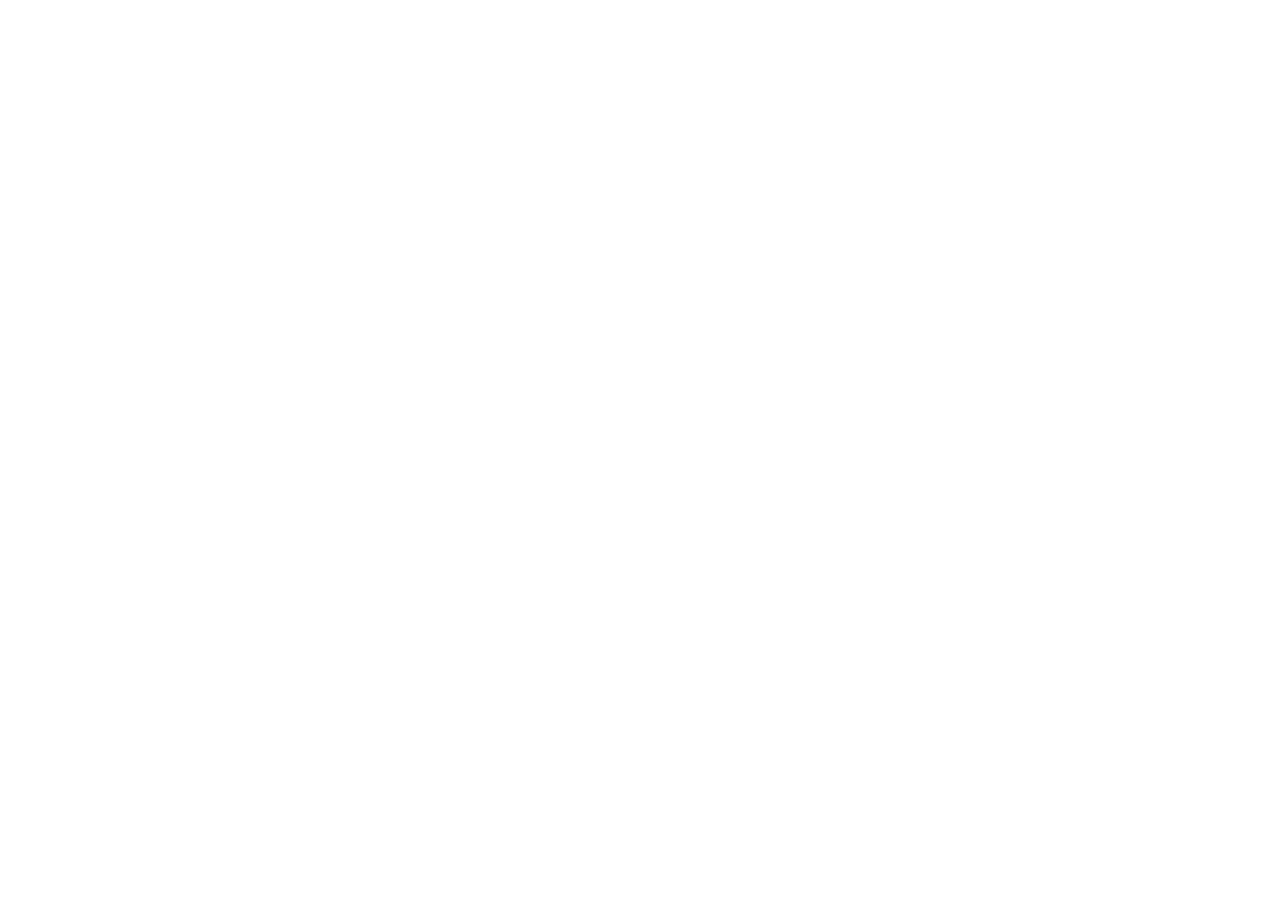
==== commit 7ab98345: "base href" ====
--- a/index.html
+++ b/index.html
@@ -3,7 +3,7 @@
 <head>
   <meta charset="utf-8">
   <title>App1</title>
-  <base href="/">
+  <base href="/frameworkTask/">
   <meta name="viewport" content="width=device-width, initial-scale=1">
   <link rel="icon" type="image/x-icon" href="favicon.ico">
 <style>@charset "UTF-8";:root{--fa-style-family-brands:"Font Awesome 6 Brands";--fa-font-brands:normal 400 1em/1 "Font Awesome 6 Brands"}@font-face{font-family:"Font Awesome 6 Brands";font-style:normal;font-weight:400;font-display:block;src:url("./media/fa-brands-400-MDS4TU4L.woff2") format("woff2"),url("./media/fa-brands-400-CNBICIQT.ttf") format("truetype")}:root{--fa-font-regular:normal 400 1em/1 "Font Awesome 6 Free"}@font-face{font-family:"Font Awesome 6 Free";font-style:normal;font-weight:400;font-display:block;src:url("./media/fa-regular-400-N56QV3DR.woff2") format("woff2"),url("./media/fa-regular-400-2FI4ICQD.ttf") format("truetype")}:root{--fa-style-family-classic:"Font Awesome 6 Free";--fa-font-solid:normal 900 1em/1 "Font Awesome 6 Free"}@font-face{font-family:"Font Awesome 6 Free";font-style:normal;font-weight:900;font-display:block;src:url("./media/fa-solid-900-Z3HFQTXF.woff2") format("woff2"),url("./media/fa-solid-900-XVWCCN5V.ttf") format("truetype")}:root{--bs-blue:#0d6efd;--bs-indigo:#6610f2;--bs-purple:#6f42c1;--bs-pink:#d63384;--bs-red:#dc3545;--bs-orange:#fd7e14;--bs-yellow:#ffc107;--bs-green:#198754;--bs-teal:#20c997;--bs-cyan:#0dcaf0;--bs-black:#000;--bs-white:#fff;--bs-gray:#6c757d;--bs-gray-dark:#343a40;--bs-gray-100:#f8f9fa;--bs-gray-200:#e9ecef;--bs-gray-300:#dee2e6;--bs-gray-400:#ced4da;--bs-gray-500:#adb5bd;--bs-gray-600:#6c757d;--bs-gray-700:#495057;--bs-gray-800:#343a40;--bs-gray-900:#212529;--bs-primary:#0d6efd;--bs-secondary:#6c757d;--bs-success:#198754;--bs-info:#0dcaf0;--bs-warning:#ffc107;--bs-danger:#dc3545;--bs-light:#f8f9fa;--bs-dark:#212529;--bs-primary-rgb:13,110,253;--bs-secondary-rgb:108,117,125;--bs-success-rgb:25,135,84;--bs-info-rgb:13,202,240;--bs-warning-rgb:255,193,7;--bs-danger-rgb:220,53,69;--bs-light-rgb:248,249,250;--bs-dark-rgb:33,37,41;--bs-primary-text-emphasis:#052c65;--bs-secondary-text-emphasis:#2b2f32;--bs-success-text-emphasis:#0a3622;--bs-info-text-emphasis:#055160;--bs-warning-text-emphasis:#664d03;--bs-danger-text-emphasis:#58151c;--bs-light-text-emphasis:#495057;--bs-dark-text-emphasis:#495057;--bs-primary-bg-subtle:#cfe2ff;--bs-secondary-bg-subtle:#e2e3e5;--bs-success-bg-subtle:#d1e7dd;--bs-info-bg-subtle:#cff4fc;--bs-warning-bg-subtle:#fff3cd;--bs-danger-bg-subtle:#f8d7da;--bs-light-bg-subtle:#fcfcfd;--bs-dark-bg-subtle:#ced4da;--bs-primary-border-subtle:#9ec5fe;--bs-secondary-border-subtle:#c4c8cb;--bs-success-border-subtle:#a3cfbb;--bs-info-border-subtle:#9eeaf9;--bs-warning-border-subtle:#ffe69c;--bs-danger-border-subtle:#f1aeb5;--bs-light-border-subtle:#e9ecef;--bs-dark-border-subtle:#adb5bd;--bs-white-rgb:255,255,255;--bs-black-rgb:0,0,0;--bs-font-sans-serif:system-ui,-apple-system,"Segoe UI",Roboto,"Helvetica Neue","Noto Sans","Liberation Sans",Arial,sans-serif,"Apple Color Emoji","Segoe UI Emoji","Segoe UI Symbol","Noto Color Emoji";--bs-font-monospace:SFMono-Regular,Menlo,Monaco,Consolas,"Liberation Mono","Courier New",monospace;--bs-gradient:linear-gradient(180deg, rgba(255, 255, 255, .15), rgba(255, 255, 255, 0));--bs-body-font-family:var(--bs-font-sans-serif);--bs-body-font-size:1rem;--bs-body-font-weight:400;--bs-body-line-height:1.5;--bs-body-color:#212529;--bs-body-color-rgb:33,37,41;--bs-body-bg:#fff;--bs-body-bg-rgb:255,255,255;--bs-emphasis-color:#000;--bs-emphasis-color-rgb:0,0,0;--bs-secondary-color:rgba(33, 37, 41, .75);--bs-secondary-color-rgb:33,37,41;--bs-secondary-bg:#e9ecef;--bs-secondary-bg-rgb:233,236,239;--bs-tertiary-color:rgba(33, 37, 41, .5);--bs-tertiary-color-rgb:33,37,41;--bs-tertiary-bg:#f8f9fa;--bs-tertiary-bg-rgb:248,249,250;--bs-heading-color:inherit;--bs-link-color:#0d6efd;--bs-link-color-rgb:13,110,253;--bs-link-decoration:underline;--bs-link-hover-color:#0a58ca;--bs-link-hover-color-rgb:10,88,202;--bs-code-color:#d63384;--bs-highlight-color:#212529;--bs-highlight-bg:#fff3cd;--bs-border-width:1px;--bs-border-style:solid;--bs-border-color:#dee2e6;--bs-border-color-translucent:rgba(0, 0, 0, .175);--bs-border-radius:.375rem;--bs-border-radius-sm:.25rem;--bs-border-radius-lg:.5rem;--bs-border-radius-xl:1rem;--bs-border-radius-xxl:2rem;--bs-border-radius-2xl:var(--bs-border-radius-xxl);--bs-border-radius-pill:50rem;--bs-box-shadow:0 .5rem 1rem rgba(0, 0, 0, .15);--bs-box-shadow-sm:0 .125rem .25rem rgba(0, 0, 0, .075);--bs-box-shadow-lg:0 1rem 3rem rgba(0, 0, 0, .175);--bs-box-shadow-inset:inset 0 1px 2px rgba(0, 0, 0, .075);--bs-focus-ring-width:.25rem;--bs-focus-ring-opacity:.25;--bs-focus-ring-color:rgba(13, 110, 253, .25);--bs-form-valid-color:#198754;--bs-form-valid-border-color:#198754;--bs-form-invalid-color:#dc3545;--bs-form-invalid-border-color:#dc3545}*,:after,:before{box-sizing:border-box}@media (prefers-reduced-motion:no-preference){:root{scroll-behavior:smooth}}body{margin:0;font-family:var(--bs-body-font-family);font-size:var(--bs-body-font-size);font-weight:var(--bs-body-font-weight);line-height:var(--bs-body-line-height);color:var(--bs-body-color);text-align:var(--bs-body-text-align);background-color:var(--bs-body-bg);-webkit-text-size-adjust:100%;-webkit-tap-highlight-color:transparent}:root{--bs-breakpoint-xs:0;--bs-breakpoint-sm:576px;--bs-breakpoint-md:768px;--bs-breakpoint-lg:992px;--bs-breakpoint-xl:1200px;--bs-breakpoint-xxl:1400px}body{overflow-x:hidden}
